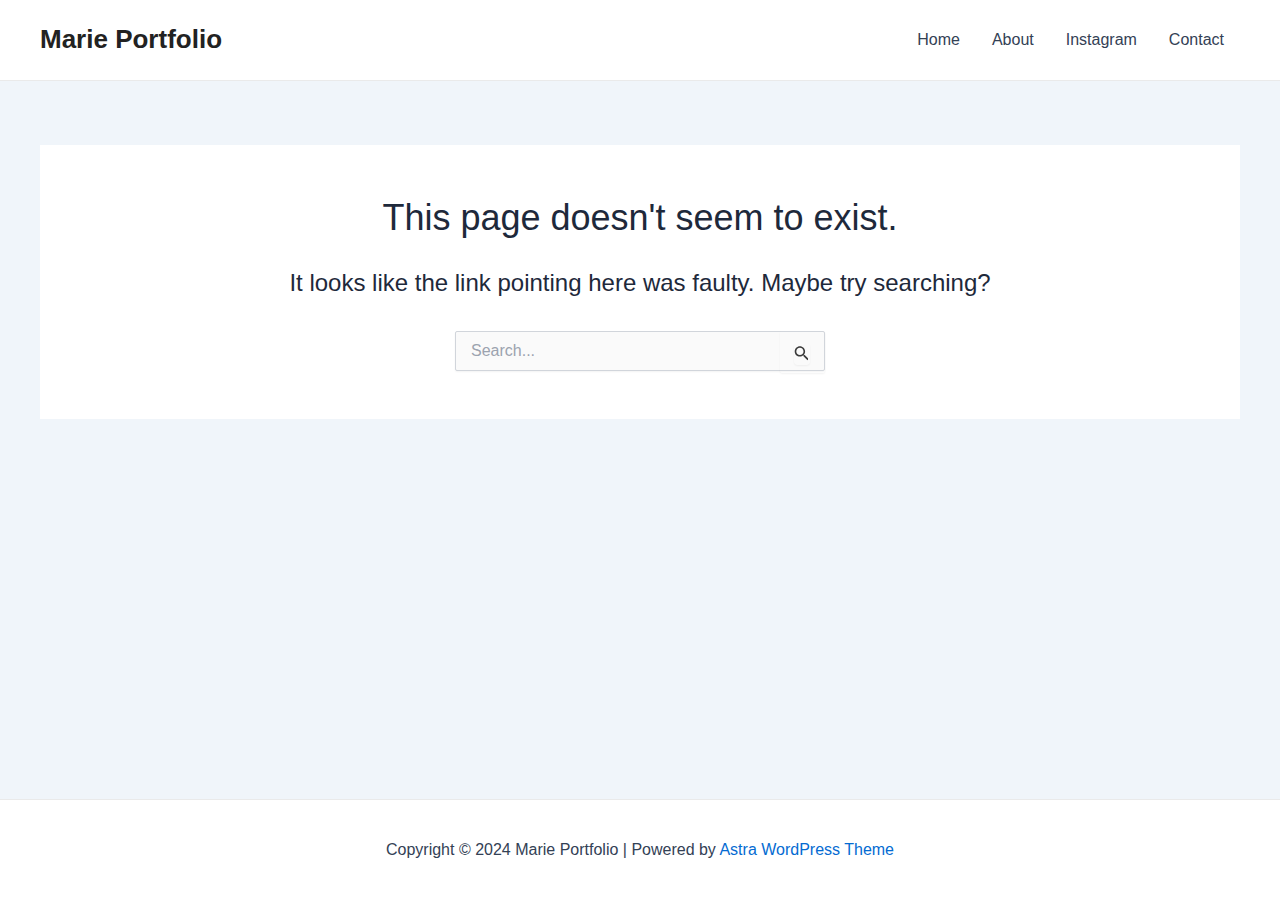
==== 404/index.html @ c0775742 "initial commit" ====
<!DOCTYPE html>
<html lang="en-US">
<head>
<meta charset="UTF-8">
<meta name="viewport" content="width=device-width, initial-scale=1">
	 <link rel="profile" href="https://gmpg.org/xfn/11"> 
	 <title>Page not found &#8211; Marie Portfolio</title>
<meta name="robots" content="noindex, nofollow">
<link rel="alternate" type="application/rss+xml" title="Marie Portfolio &raquo; Feed" href="/feed/">
<link rel="alternate" type="application/rss+xml" title="Marie Portfolio &raquo; Comments Feed" href="/comments/feed/">
<script>
window._wpemojiSettings = {"baseUrl":"https:\/\/s.w.org\/images\/core\/emoji\/15.0.3\/72x72\/","ext":".png","svgUrl":"https:\/\/s.w.org\/images\/core\/emoji\/15.0.3\/svg\/","svgExt":".svg","source":{"concatemoji":"\/wp-includes\/js\/wp-emoji-release.min.js?ver=6.6.1"}};
/*! This file is auto-generated */
!function(i,n){var o,s,e;function c(e){try{var t={supportTests:e,timestamp:(new Date).valueOf()};sessionStorage.setItem(o,JSON.stringify(t))}catch(e){}}function p(e,t,n){e.clearRect(0,0,e.canvas.width,e.canvas.height),e.fillText(t,0,0);var t=new Uint32Array(e.getImageData(0,0,e.canvas.width,e.canvas.height).data),r=(e.clearRect(0,0,e.canvas.width,e.canvas.height),e.fillText(n,0,0),new Uint32Array(e.getImageData(0,0,e.canvas.width,e.canvas.height).data));return t.every(function(e,t){return e===r[t]})}function u(e,t,n){switch(t){case"flag":return n(e,"🏳️‍⚧️","🏳️​⚧️")?!1:!n(e,"🇺🇳","🇺​🇳")&&!n(e,"🏴󠁧󠁢󠁥󠁮󠁧󠁿","🏴​󠁧​󠁢​󠁥​󠁮​󠁧​󠁿");case"emoji":return!n(e,"🐦‍⬛","🐦​⬛")}return!1}function f(e,t,n){var r="undefined"!=typeof WorkerGlobalScope&&self instanceof WorkerGlobalScope?new OffscreenCanvas(300,150):i.createElement("canvas"),a=r.getContext("2d",{willReadFrequently:!0}),o=(a.textBaseline="top",a.font="600 32px Arial",{});return e.forEach(function(e){o[e]=t(a,e,n)}),o}function t(e){var t=i.createElement("script");t.src=e,t.defer=!0,i.head.appendChild(t)}"undefined"!=typeof Promise&&(o="wpEmojiSettingsSupports",s=["flag","emoji"],n.supports={everything:!0,everythingExceptFlag:!0},e=new Promise(function(e){i.addEventListener("DOMContentLoaded",e,{once:!0})}),new Promise(function(t){var n=function(){try{var e=JSON.parse(sessionStorage.getItem(o));if("object"==typeof e&&"number"==typeof e.timestamp&&(new Date).valueOf()<e.timestamp+604800&&"object"==typeof e.supportTests)return e.supportTests}catch(e){}return null}();if(!n){if("undefined"!=typeof Worker&&"undefined"!=typeof OffscreenCanvas&&"undefined"!=typeof URL&&URL.createObjectURL&&"undefined"!=typeof Blob)try{var e="postMessage("+f.toString()+"("+[JSON.stringify(s),u.toString(),p.toString()].join(",")+"));",r=new Blob([e],{type:"text/javascript"}),a=new Worker(URL.createObjectURL(r),{name:"wpTestEmojiSupports"});return void(a.onmessage=function(e){c(n=e.data),a.terminate(),t(n)})}catch(e){}c(n=f(s,u,p))}t(n)}).then(function(e){for(var t in e)n.supports[t]=e[t],n.supports.everything=n.supports.everything&&n.supports[t],"flag"!==t&&(n.supports.everythingExceptFlag=n.supports.everythingExceptFlag&&n.supports[t]);n.supports.everythingExceptFlag=n.supports.everythingExceptFlag&&!n.supports.flag,n.DOMReady=!1,n.readyCallback=function(){n.DOMReady=!0}}).then(function(){return e}).then(function(){var e;n.supports.everything||(n.readyCallback(),(e=n.source||{}).concatemoji?t(e.concatemoji):e.wpemoji&&e.twemoji&&(t(e.twemoji),t(e.wpemoji)))}))}((window,document),window._wpemojiSettings);
</script>
<link rel="stylesheet" id="astra-theme-css-css" href="/wp-content/themes/astra/assets/css/minified/main.min.css?ver=4.8.0" media="all">
<style id="astra-theme-css-inline-css">:root{--ast-post-nav-space:0;--ast-container-default-xlg-padding:2.5em;--ast-container-default-lg-padding:2.5em;--ast-container-default-slg-padding:2em;--ast-container-default-md-padding:2.5em;--ast-container-default-sm-padding:2.5em;--ast-container-default-xs-padding:2.4em;--ast-container-default-xxs-padding:1.8em;--ast-code-block-background:#ECEFF3;--ast-comment-inputs-background:#F9FAFB;--ast-normal-container-width:1200px;--ast-narrow-container-width:750px;--ast-blog-title-font-weight:600;--ast-blog-meta-weight:600;}html{font-size:100%;}a{color:var(--ast-global-color-0);}a:hover,a:focus{color:var(--ast-global-color-1);}body,button,input,select,textarea,.ast-button,.ast-custom-button{font-family:-apple-system,BlinkMacSystemFont,Segoe UI,Roboto,Oxygen-Sans,Ubuntu,Cantarell,Helvetica Neue,sans-serif;font-weight:400;font-size:16px;font-size:1rem;line-height:var(--ast-body-line-height,1.65);}blockquote{color:var(--ast-global-color-3);}h1,.entry-content h1,h2,.entry-content h2,h3,.entry-content h3,h4,.entry-content h4,h5,.entry-content h5,h6,.entry-content h6,.site-title,.site-title a{font-weight:600;}.site-title{font-size:26px;font-size:1.625rem;display:block;}.site-header .site-description{font-size:15px;font-size:0.9375rem;display:none;}.entry-title{font-size:20px;font-size:1.25rem;}.ast-blog-single-element.ast-taxonomy-container a{font-size:14px;font-size:0.875rem;}.ast-blog-meta-container{font-size:13px;font-size:0.8125rem;}.archive .ast-article-post .ast-article-inner,.blog .ast-article-post .ast-article-inner,.archive .ast-article-post .ast-article-inner:hover,.blog .ast-article-post .ast-article-inner:hover{border-top-left-radius:6px;border-top-right-radius:6px;border-bottom-right-radius:6px;border-bottom-left-radius:6px;overflow:hidden;}h1,.entry-content h1{font-size:36px;font-size:2.25rem;font-weight:600;line-height:1.4em;}h2,.entry-content h2{font-size:30px;font-size:1.875rem;font-weight:600;line-height:1.3em;}h3,.entry-content h3{font-size:24px;font-size:1.5rem;font-weight:600;line-height:1.3em;}h4,.entry-content h4{font-size:20px;font-size:1.25rem;line-height:1.2em;font-weight:600;}h5,.entry-content h5{font-size:18px;font-size:1.125rem;line-height:1.2em;font-weight:600;}h6,.entry-content h6{font-size:16px;font-size:1rem;line-height:1.25em;font-weight:600;}::selection{background-color:var(--ast-global-color-0);color:#ffffff;}body,h1,.entry-title a,.entry-content h1,h2,.entry-content h2,h3,.entry-content h3,h4,.entry-content h4,h5,.entry-content h5,h6,.entry-content h6{color:var(--ast-global-color-3);}.tagcloud a:hover,.tagcloud a:focus,.tagcloud a.current-item{color:#ffffff;border-color:var(--ast-global-color-0);background-color:var(--ast-global-color-0);}input:focus,input[type="text"]:focus,input[type="email"]:focus,input[type="url"]:focus,input[type="password"]:focus,input[type="reset"]:focus,input[type="search"]:focus,textarea:focus{border-color:var(--ast-global-color-0);}input[type="radio"]:checked,input[type=reset],input[type="checkbox"]:checked,input[type="checkbox"]:hover:checked,input[type="checkbox"]:focus:checked,input[type=range]::-webkit-slider-thumb{border-color:var(--ast-global-color-0);background-color:var(--ast-global-color-0);box-shadow:none;}.site-footer a:hover + .post-count,.site-footer a:focus + .post-count{background:var(--ast-global-color-0);border-color:var(--ast-global-color-0);}.single .nav-links .nav-previous,.single .nav-links .nav-next{color:var(--ast-global-color-0);}.entry-meta,.entry-meta *{line-height:1.45;color:var(--ast-global-color-0);font-weight:600;}.entry-meta a:not(.ast-button):hover,.entry-meta a:not(.ast-button):hover *,.entry-meta a:not(.ast-button):focus,.entry-meta a:not(.ast-button):focus *,.page-links > .page-link,.page-links .page-link:hover,.post-navigation a:hover{color:var(--ast-global-color-1);}#cat option,.secondary .calendar_wrap thead a,.secondary .calendar_wrap thead a:visited{color:var(--ast-global-color-0);}.secondary .calendar_wrap #today,.ast-progress-val span{background:var(--ast-global-color-0);}.secondary a:hover + .post-count,.secondary a:focus + .post-count{background:var(--ast-global-color-0);border-color:var(--ast-global-color-0);}.calendar_wrap #today > a{color:#ffffff;}.page-links .page-link,.single .post-navigation a{color:var(--ast-global-color-3);}.ast-search-menu-icon .search-form button.search-submit{padding:0 4px;}.ast-search-menu-icon form.search-form{padding-right:0;}.ast-search-menu-icon.slide-search input.search-field{width:0;}.ast-header-search .ast-search-menu-icon.ast-dropdown-active .search-form,.ast-header-search .ast-search-menu-icon.ast-dropdown-active .search-field:focus{transition:all 0.2s;}.search-form input.search-field:focus{outline:none;}.ast-search-menu-icon .search-form button.search-submit:focus,.ast-theme-transparent-header .ast-header-search .ast-dropdown-active .ast-icon,.ast-theme-transparent-header .ast-inline-search .search-field:focus .ast-icon{color:var(--ast-global-color-1);}.ast-header-search .slide-search .search-form{border:2px solid var(--ast-global-color-0);}.ast-header-search .slide-search .search-field{background-color:#fff;}.ast-archive-title{color:var(--ast-global-color-2);}.widget-title{font-size:22px;font-size:1.375rem;color:var(--ast-global-color-2);}.ast-single-post .entry-content a,.ast-comment-content a:not(.ast-comment-edit-reply-wrap a){text-decoration:underline;}.ast-single-post .elementor-button-wrapper .elementor-button,.ast-single-post .entry-content .uagb-tab a,.ast-single-post .entry-content .uagb-ifb-cta a,.ast-single-post .entry-content .uabb-module-content a,.ast-single-post .entry-content .uagb-post-grid a,.ast-single-post .entry-content .uagb-timeline a,.ast-single-post .entry-content .uagb-toc__wrap a,.ast-single-post .entry-content .uagb-taxomony-box a,.ast-single-post .entry-content .woocommerce a,.entry-content .wp-block-latest-posts > li > a,.ast-single-post .entry-content .wp-block-file__button,li.ast-post-filter-single,.ast-single-post .ast-comment-content .comment-reply-link,.ast-single-post .ast-comment-content .comment-edit-link{text-decoration:none;}.ast-search-menu-icon.slide-search a:focus-visible:focus-visible,.astra-search-icon:focus-visible,#close:focus-visible,a:focus-visible,.ast-menu-toggle:focus-visible,.site .skip-link:focus-visible,.wp-block-loginout input:focus-visible,.wp-block-search.wp-block-search__button-inside .wp-block-search__inside-wrapper,.ast-header-navigation-arrow:focus-visible,.woocommerce .wc-proceed-to-checkout > .checkout-button:focus-visible,.woocommerce .woocommerce-MyAccount-navigation ul li a:focus-visible,.ast-orders-table__row .ast-orders-table__cell:focus-visible,.woocommerce .woocommerce-order-details .order-again > .button:focus-visible,.woocommerce .woocommerce-message a.button.wc-forward:focus-visible,.woocommerce #minus_qty:focus-visible,.woocommerce #plus_qty:focus-visible,a#ast-apply-coupon:focus-visible,.woocommerce .woocommerce-info a:focus-visible,.woocommerce .astra-shop-summary-wrap a:focus-visible,.woocommerce a.wc-forward:focus-visible,#ast-apply-coupon:focus-visible,.woocommerce-js .woocommerce-mini-cart-item a.remove:focus-visible,#close:focus-visible,.button.search-submit:focus-visible,#search_submit:focus,.normal-search:focus-visible,.ast-header-account-wrap:focus-visible,.woocommerce .ast-on-card-button.ast-quick-view-trigger:focus{outline-style:dotted;outline-color:inherit;outline-width:thin;}input:focus,input[type="text"]:focus,input[type="email"]:focus,input[type="url"]:focus,input[type="password"]:focus,input[type="reset"]:focus,input[type="search"]:focus,input[type="number"]:focus,textarea:focus,.wp-block-search__input:focus,[data-section="section-header-mobile-trigger"] .ast-button-wrap .ast-mobile-menu-trigger-minimal:focus,.ast-mobile-popup-drawer.active .menu-toggle-close:focus,.woocommerce-ordering select.orderby:focus,#ast-scroll-top:focus,#coupon_code:focus,.woocommerce-page #comment:focus,.woocommerce #reviews #respond input#submit:focus,.woocommerce a.add_to_cart_button:focus,.woocommerce .button.single_add_to_cart_button:focus,.woocommerce .woocommerce-cart-form button:focus,.woocommerce .woocommerce-cart-form__cart-item .quantity .qty:focus,.woocommerce .woocommerce-billing-fields .woocommerce-billing-fields__field-wrapper .woocommerce-input-wrapper > .input-text:focus,.woocommerce #order_comments:focus,.woocommerce #place_order:focus,.woocommerce .woocommerce-address-fields .woocommerce-address-fields__field-wrapper .woocommerce-input-wrapper > .input-text:focus,.woocommerce .woocommerce-MyAccount-content form button:focus,.woocommerce .woocommerce-MyAccount-content .woocommerce-EditAccountForm .woocommerce-form-row .woocommerce-Input.input-text:focus,.woocommerce .ast-woocommerce-container .woocommerce-pagination ul.page-numbers li a:focus,body #content .woocommerce form .form-row .select2-container--default .select2-selection--single:focus,#ast-coupon-code:focus,.woocommerce.woocommerce-js .quantity input[type=number]:focus,.woocommerce-js .woocommerce-mini-cart-item .quantity input[type=number]:focus,.woocommerce p#ast-coupon-trigger:focus{border-style:dotted;border-color:inherit;border-width:thin;}input{outline:none;}.ast-logo-title-inline .site-logo-img{padding-right:1em;}body .ast-oembed-container *{position:absolute;top:0;width:100%;height:100%;left:0;}body .wp-block-embed-pocket-casts .ast-oembed-container *{position:unset;}.ast-single-post-featured-section + article {margin-top: 2em;}.site-content .ast-single-post-featured-section img {width: 100%;overflow: hidden;object-fit: cover;}.ast-separate-container .site-content .ast-single-post-featured-section + article {margin-top: -80px;z-index: 9;position: relative;border-radius: 4px;}@media (min-width: 922px) {.ast-no-sidebar .site-content .ast-article-image-container--wide {margin-left: -120px;margin-right: -120px;max-width: unset;width: unset;}.ast-left-sidebar .site-content .ast-article-image-container--wide,.ast-right-sidebar .site-content .ast-article-image-container--wide {margin-left: -10px;margin-right: -10px;}.site-content .ast-article-image-container--full {margin-left: calc( -50vw + 50%);margin-right: calc( -50vw + 50%);max-width: 100vw;width: 100vw;}.ast-left-sidebar .site-content .ast-article-image-container--full,.ast-right-sidebar .site-content .ast-article-image-container--full {margin-left: -10px;margin-right: -10px;max-width: inherit;width: auto;}}.site > .ast-single-related-posts-container {margin-top: 0;}@media (min-width: 922px) {.ast-desktop .ast-container--narrow {max-width: var(--ast-narrow-container-width);margin: 0 auto;}}input[type="text"],input[type="number"],input[type="email"],input[type="url"],input[type="password"],input[type="search"],input[type=reset],input[type=tel],input[type=date],select,textarea{font-size:16px;font-style:normal;font-weight:400;line-height:24px;width:100%;padding:12px 16px;border-radius:4px;box-shadow:0px 1px 2px 0px rgba(0,0,0,0.05);color:var(--ast-form-input-text,#475569);}input[type="text"],input[type="number"],input[type="email"],input[type="url"],input[type="password"],input[type="search"],input[type=reset],input[type=tel],input[type=date],select{height:40px;}input[type="date"]{border-width:1px;border-style:solid;border-color:var(--ast-border-color);}input[type="text"]:focus,input[type="number"]:focus,input[type="email"]:focus,input[type="url"]:focus,input[type="password"]:focus,input[type="search"]:focus,input[type=reset]:focus,input[type="tel"]:focus,input[type="date"]:focus,select:focus,textarea:focus{border-color:#046BD2;box-shadow:none;outline:none;color:var(--ast-form-input-focus-text,#475569);}label,legend{color:#111827;font-size:14px;font-style:normal;font-weight:500;line-height:20px;}select{padding:6px 10px;}fieldset{padding:30px;border-radius:4px;}button,.ast-button,.button,input[type="button"],input[type="reset"],input[type="submit"]{border-radius:4px;box-shadow:0px 1px 2px 0px rgba(0,0,0,0.05);}:root{--ast-comment-inputs-background:#FFF;}::placeholder{color:var(--ast-form-field-color,#9CA3AF);}::-ms-input-placeholder{color:var(--ast-form-field-color,#9CA3AF);}@media (max-width:921.9px){#ast-desktop-header{display:none;}}@media (min-width:922px){#ast-mobile-header{display:none;}}.wp-block-buttons.aligncenter{justify-content:center;}.wp-block-button.is-style-outline .wp-block-button__link{border-color:var(--ast-global-color-0);}div.wp-block-button.is-style-outline > .wp-block-button__link:not(.has-text-color),div.wp-block-button.wp-block-button__link.is-style-outline:not(.has-text-color){color:var(--ast-global-color-0);}.wp-block-button.is-style-outline .wp-block-button__link:hover,.wp-block-buttons .wp-block-button.is-style-outline .wp-block-button__link:focus,.wp-block-buttons .wp-block-button.is-style-outline > .wp-block-button__link:not(.has-text-color):hover,.wp-block-buttons .wp-block-button.wp-block-button__link.is-style-outline:not(.has-text-color):hover{color:#ffffff;background-color:var(--ast-global-color-1);border-color:var(--ast-global-color-1);}.post-page-numbers.current .page-link,.ast-pagination .page-numbers.current{color:#ffffff;border-color:var(--ast-global-color-0);background-color:var(--ast-global-color-0);}.wp-block-buttons .wp-block-button.is-style-outline .wp-block-button__link.wp-element-button,.ast-outline-button,.wp-block-uagb-buttons-child .uagb-buttons-repeater.ast-outline-button{border-color:var(--ast-global-color-0);border-top-width:2px;border-right-width:2px;border-bottom-width:2px;border-left-width:2px;font-family:inherit;font-weight:500;font-size:16px;font-size:1rem;line-height:1em;padding-top:13px;padding-right:30px;padding-bottom:13px;padding-left:30px;}.wp-block-buttons .wp-block-button.is-style-outline > .wp-block-button__link:not(.has-text-color),.wp-block-buttons .wp-block-button.wp-block-button__link.is-style-outline:not(.has-text-color),.ast-outline-button{color:var(--ast-global-color-0);}.wp-block-button.is-style-outline .wp-block-button__link:hover,.wp-block-buttons .wp-block-button.is-style-outline .wp-block-button__link:focus,.wp-block-buttons .wp-block-button.is-style-outline > .wp-block-button__link:not(.has-text-color):hover,.wp-block-buttons .wp-block-button.wp-block-button__link.is-style-outline:not(.has-text-color):hover,.ast-outline-button:hover,.ast-outline-button:focus,.wp-block-uagb-buttons-child .uagb-buttons-repeater.ast-outline-button:hover,.wp-block-uagb-buttons-child .uagb-buttons-repeater.ast-outline-button:focus{color:#ffffff;background-color:var(--ast-global-color-1);border-color:var(--ast-global-color-1);}.ast-single-post .entry-content a.ast-outline-button,.ast-single-post .entry-content .is-style-outline>.wp-block-button__link{text-decoration:none;}.wp-block-button .wp-block-button__link.wp-element-button.is-style-outline:not(.has-background),.wp-block-button.is-style-outline>.wp-block-button__link.wp-element-button:not(.has-background),.ast-outline-button{background-color:transparent;}.uagb-buttons-repeater.ast-outline-button{border-radius:9999px;}@media (max-width:921px){.wp-block-buttons .wp-block-button.is-style-outline .wp-block-button__link.wp-element-button,.ast-outline-button,.wp-block-uagb-buttons-child .uagb-buttons-repeater.ast-outline-button{padding-top:12px;padding-right:28px;padding-bottom:12px;padding-left:28px;}}@media (max-width:544px){.wp-block-buttons .wp-block-button.is-style-outline .wp-block-button__link.wp-element-button,.ast-outline-button,.wp-block-uagb-buttons-child .uagb-buttons-repeater.ast-outline-button{padding-top:10px;padding-right:24px;padding-bottom:10px;padding-left:24px;}}.entry-content[ast-blocks-layout] > figure{margin-bottom:1em;}h1.widget-title{font-weight:600;}h2.widget-title{font-weight:600;}h3.widget-title{font-weight:600;}#page{display:flex;flex-direction:column;min-height:100vh;}.ast-404-layout-1 h1.page-title{color:var(--ast-global-color-2);}.single .post-navigation a{line-height:1em;height:inherit;}.error-404 .page-sub-title{font-size:1.5rem;font-weight:inherit;}.search .site-content .content-area .search-form{margin-bottom:0;}#page .site-content{flex-grow:1;}.widget{margin-bottom:1.25em;}#secondary li{line-height:1.5em;}#secondary .wp-block-group h2{margin-bottom:0.7em;}#secondary h2{font-size:1.7rem;}.ast-separate-container .ast-article-post,.ast-separate-container .ast-article-single,.ast-separate-container .comment-respond{padding:3em;}.ast-separate-container .ast-article-single .ast-article-single{padding:0;}.ast-article-single .wp-block-post-template-is-layout-grid{padding-left:0;}.ast-separate-container .comments-title,.ast-narrow-container .comments-title{padding:1.5em 2em;}.ast-page-builder-template .comment-form-textarea,.ast-comment-formwrap .ast-grid-common-col{padding:0;}.ast-comment-formwrap{padding:0;display:inline-flex;column-gap:20px;width:100%;margin-left:0;margin-right:0;}.comments-area textarea#comment:focus,.comments-area textarea#comment:active,.comments-area .ast-comment-formwrap input[type="text"]:focus,.comments-area .ast-comment-formwrap input[type="text"]:active {box-shadow:none;outline:none;}.archive.ast-page-builder-template .entry-header{margin-top:2em;}.ast-page-builder-template .ast-comment-formwrap{width:100%;}.entry-title{margin-bottom:0.6em;}.ast-archive-description p{font-size:inherit;font-weight:inherit;line-height:inherit;}.ast-separate-container .ast-comment-list li.depth-1,.hentry{margin-bottom:1.5em;}.site-content section.ast-archive-description{margin-bottom:2em;}@media (min-width:921px){.ast-left-sidebar.ast-page-builder-template #secondary,.archive.ast-right-sidebar.ast-page-builder-template .site-main{padding-left:20px;padding-right:20px;}}@media (max-width:544px){.ast-comment-formwrap.ast-row{column-gap:10px;display:inline-block;}#ast-commentform .ast-grid-common-col{position:relative;width:100%;}}@media (min-width:1201px){.ast-separate-container .ast-article-post,.ast-separate-container .ast-article-single,.ast-separate-container .ast-author-box,.ast-separate-container .ast-404-layout-1,.ast-separate-container .no-results{padding:3em;}}@media (max-width:921px){.ast-separate-container #primary,.ast-separate-container #secondary{padding:1.5em 0;}#primary,#secondary{padding:1.5em 0;margin:0;}.ast-left-sidebar #content > .ast-container{display:flex;flex-direction:column-reverse;width:100%;}}@media (min-width:922px){.ast-separate-container.ast-right-sidebar #primary,.ast-separate-container.ast-left-sidebar #primary{border:0;}.search-no-results.ast-separate-container #primary{margin-bottom:4em;}}.ast-404-layout-1 .ast-404-text{font-size:200px;font-size:12.5rem;}@media (min-width:922px){.error404.ast-separate-container #primary{margin-bottom:4em;}}@media (max-width:920px){.ast-404-layout-1 .ast-404-text{font-size:100px;font-size:6.25rem;}}.wp-block-button .wp-block-button__link{color:#ffffff;}.wp-block-button .wp-block-button__link:hover,.wp-block-button .wp-block-button__link:focus{color:#ffffff;background-color:var(--ast-global-color-1);border-color:var(--ast-global-color-1);}.elementor-widget-heading h1.elementor-heading-title{line-height:1.4em;}.elementor-widget-heading h2.elementor-heading-title{line-height:1.3em;}.elementor-widget-heading h3.elementor-heading-title{line-height:1.3em;}.elementor-widget-heading h4.elementor-heading-title{line-height:1.2em;}.elementor-widget-heading h5.elementor-heading-title{line-height:1.2em;}.elementor-widget-heading h6.elementor-heading-title{line-height:1.25em;}.wp-block-button .wp-block-button__link,.wp-block-search .wp-block-search__button,body .wp-block-file .wp-block-file__button{border-color:var(--ast-global-color-0);background-color:var(--ast-global-color-0);color:#ffffff;font-family:inherit;font-weight:500;line-height:1em;font-size:16px;font-size:1rem;padding-top:15px;padding-right:30px;padding-bottom:15px;padding-left:30px;}.ast-single-post .entry-content .wp-block-button .wp-block-button__link,.ast-single-post .entry-content .wp-block-search .wp-block-search__button,body .entry-content .wp-block-file .wp-block-file__button{text-decoration:none;}@media (max-width:921px){.wp-block-button .wp-block-button__link,.wp-block-search .wp-block-search__button,body .wp-block-file .wp-block-file__button{padding-top:14px;padding-right:28px;padding-bottom:14px;padding-left:28px;}}@media (max-width:544px){.wp-block-button .wp-block-button__link,.wp-block-search .wp-block-search__button,body .wp-block-file .wp-block-file__button{padding-top:12px;padding-right:24px;padding-bottom:12px;padding-left:24px;}}.menu-toggle,button,.ast-button,.ast-custom-button,.button,input#submit,input[type="button"],input[type="submit"],input[type="reset"],#comments .submit,.search .search-submit,form[CLASS*="wp-block-search__"].wp-block-search .wp-block-search__inside-wrapper .wp-block-search__button,body .wp-block-file .wp-block-file__button,.search .search-submit,.woocommerce-js a.button,.woocommerce button.button,.woocommerce .woocommerce-message a.button,.woocommerce #respond input#submit.alt,.woocommerce input.button.alt,.woocommerce input.button,.woocommerce input.button:disabled,.woocommerce input.button:disabled[disabled],.woocommerce input.button:disabled:hover,.woocommerce input.button:disabled[disabled]:hover,.woocommerce #respond input#submit,.woocommerce button.button.alt.disabled,.wc-block-grid__products .wc-block-grid__product .wp-block-button__link,.wc-block-grid__product-onsale,[CLASS*="wc-block"] button,.woocommerce-js .astra-cart-drawer .astra-cart-drawer-content .woocommerce-mini-cart__buttons .button:not(.checkout):not(.ast-continue-shopping),.woocommerce-js .astra-cart-drawer .astra-cart-drawer-content .woocommerce-mini-cart__buttons a.checkout,.woocommerce button.button.alt.disabled.wc-variation-selection-needed,[CLASS*="wc-block"] .wc-block-components-button{border-style:solid;border-top-width:0;border-right-width:0;border-left-width:0;border-bottom-width:0;color:#ffffff;border-color:var(--ast-global-color-0);background-color:var(--ast-global-color-0);padding-top:15px;padding-right:30px;padding-bottom:15px;padding-left:30px;font-family:inherit;font-weight:500;font-size:16px;font-size:1rem;line-height:1em;}button:focus,.menu-toggle:hover,button:hover,.ast-button:hover,.ast-custom-button:hover .button:hover,.ast-custom-button:hover ,input[type=reset]:hover,input[type=reset]:focus,input#submit:hover,input#submit:focus,input[type="button"]:hover,input[type="button"]:focus,input[type="submit"]:hover,input[type="submit"]:focus,form[CLASS*="wp-block-search__"].wp-block-search .wp-block-search__inside-wrapper .wp-block-search__button:hover,form[CLASS*="wp-block-search__"].wp-block-search .wp-block-search__inside-wrapper .wp-block-search__button:focus,body .wp-block-file .wp-block-file__button:hover,body .wp-block-file .wp-block-file__button:focus,.woocommerce-js a.button:hover,.woocommerce button.button:hover,.woocommerce .woocommerce-message a.button:hover,.woocommerce #respond input#submit:hover,.woocommerce #respond input#submit.alt:hover,.woocommerce input.button.alt:hover,.woocommerce input.button:hover,.woocommerce button.button.alt.disabled:hover,.wc-block-grid__products .wc-block-grid__product .wp-block-button__link:hover,[CLASS*="wc-block"] button:hover,.woocommerce-js .astra-cart-drawer .astra-cart-drawer-content .woocommerce-mini-cart__buttons .button:not(.checkout):not(.ast-continue-shopping):hover,.woocommerce-js .astra-cart-drawer .astra-cart-drawer-content .woocommerce-mini-cart__buttons a.checkout:hover,.woocommerce button.button.alt.disabled.wc-variation-selection-needed:hover,[CLASS*="wc-block"] .wc-block-components-button:hover,[CLASS*="wc-block"] .wc-block-components-button:focus{color:#ffffff;background-color:var(--ast-global-color-1);border-color:var(--ast-global-color-1);}form[CLASS*="wp-block-search__"].wp-block-search .wp-block-search__inside-wrapper .wp-block-search__button.has-icon{padding-top:calc(15px - 3px);padding-right:calc(30px - 3px);padding-bottom:calc(15px - 3px);padding-left:calc(30px - 3px);}@media (max-width:921px){.menu-toggle,button,.ast-button,.ast-custom-button,.button,input#submit,input[type="button"],input[type="submit"],input[type="reset"],#comments .submit,.search .search-submit,form[CLASS*="wp-block-search__"].wp-block-search .wp-block-search__inside-wrapper .wp-block-search__button,body .wp-block-file .wp-block-file__button,.search .search-submit,.woocommerce-js a.button,.woocommerce button.button,.woocommerce .woocommerce-message a.button,.woocommerce #respond input#submit.alt,.woocommerce input.button.alt,.woocommerce input.button,.woocommerce input.button:disabled,.woocommerce input.button:disabled[disabled],.woocommerce input.button:disabled:hover,.woocommerce input.button:disabled[disabled]:hover,.woocommerce #respond input#submit,.woocommerce button.button.alt.disabled,.wc-block-grid__products .wc-block-grid__product .wp-block-button__link,.wc-block-grid__product-onsale,[CLASS*="wc-block"] button,.woocommerce-js .astra-cart-drawer .astra-cart-drawer-content .woocommerce-mini-cart__buttons .button:not(.checkout):not(.ast-continue-shopping),.woocommerce-js .astra-cart-drawer .astra-cart-drawer-content .woocommerce-mini-cart__buttons a.checkout,.woocommerce button.button.alt.disabled.wc-variation-selection-needed,[CLASS*="wc-block"] .wc-block-components-button{padding-top:14px;padding-right:28px;padding-bottom:14px;padding-left:28px;}}@media (max-width:544px){.menu-toggle,button,.ast-button,.ast-custom-button,.button,input#submit,input[type="button"],input[type="submit"],input[type="reset"],#comments .submit,.search .search-submit,form[CLASS*="wp-block-search__"].wp-block-search .wp-block-search__inside-wrapper .wp-block-search__button,body .wp-block-file .wp-block-file__button,.search .search-submit,.woocommerce-js a.button,.woocommerce button.button,.woocommerce .woocommerce-message a.button,.woocommerce #respond input#submit.alt,.woocommerce input.button.alt,.woocommerce input.button,.woocommerce input.button:disabled,.woocommerce input.button:disabled[disabled],.woocommerce input.button:disabled:hover,.woocommerce input.button:disabled[disabled]:hover,.woocommerce #respond input#submit,.woocommerce button.button.alt.disabled,.wc-block-grid__products .wc-block-grid__product .wp-block-button__link,.wc-block-grid__product-onsale,[CLASS*="wc-block"] button,.woocommerce-js .astra-cart-drawer .astra-cart-drawer-content .woocommerce-mini-cart__buttons .button:not(.checkout):not(.ast-continue-shopping),.woocommerce-js .astra-cart-drawer .astra-cart-drawer-content .woocommerce-mini-cart__buttons a.checkout,.woocommerce button.button.alt.disabled.wc-variation-selection-needed,[CLASS*="wc-block"] .wc-block-components-button{padding-top:12px;padding-right:24px;padding-bottom:12px;padding-left:24px;}}@media (max-width:921px){.ast-mobile-header-stack .main-header-bar .ast-search-menu-icon{display:inline-block;}.ast-header-break-point.ast-header-custom-item-outside .ast-mobile-header-stack .main-header-bar .ast-search-icon{margin:0;}.ast-comment-avatar-wrap img{max-width:2.5em;}.ast-comment-meta{padding:0 1.8888em 1.3333em;}}@media (min-width:544px){.ast-container{max-width:100%;}}@media (max-width:544px){.ast-separate-container .ast-article-post,.ast-separate-container .ast-article-single,.ast-separate-container .comments-title,.ast-separate-container .ast-archive-description{padding:1.5em 1em;}.ast-separate-container #content .ast-container{padding-left:0.54em;padding-right:0.54em;}.ast-separate-container .ast-comment-list .bypostauthor{padding:.5em;}.ast-search-menu-icon.ast-dropdown-active .search-field{width:170px;}} #ast-mobile-header .ast-site-header-cart-li a{pointer-events:none;}.ast-separate-container{background-color:var(--ast-global-color-4);}@media (max-width:921px){.site-title{display:block;}.site-header .site-description{display:none;}h1,.entry-content h1{font-size:30px;}h2,.entry-content h2{font-size:25px;}h3,.entry-content h3{font-size:20px;}}@media (max-width:544px){.site-title{display:block;}.site-header .site-description{display:none;}h1,.entry-content h1{font-size:30px;}h2,.entry-content h2{font-size:25px;}h3,.entry-content h3{font-size:20px;}}@media (max-width:921px){html{font-size:91.2%;}}@media (max-width:544px){html{font-size:91.2%;}}@media (min-width:922px){.ast-container{max-width:1240px;}}@media (min-width:922px){.site-content .ast-container{display:flex;}}@media (max-width:921px){.site-content .ast-container{flex-direction:column;}}@media (min-width:922px){.main-header-menu .sub-menu .menu-item.ast-left-align-sub-menu:hover > .sub-menu,.main-header-menu .sub-menu .menu-item.ast-left-align-sub-menu.focus > .sub-menu{margin-left:-0px;}}.entry-content li > p{margin-bottom:0;}.site .comments-area{padding-bottom:2em;margin-top:2em;}.wp-block-file {display: flex;align-items: center;flex-wrap: wrap;justify-content: space-between;}.wp-block-pullquote {border: none;}.wp-block-pullquote blockquote::before {content: "\201D";font-family: "Helvetica",sans-serif;display: flex;transform: rotate( 180deg );font-size: 6rem;font-style: normal;line-height: 1;font-weight: bold;align-items: center;justify-content: center;}.has-text-align-right > blockquote::before {justify-content: flex-start;}.has-text-align-left > blockquote::before {justify-content: flex-end;}figure.wp-block-pullquote.is-style-solid-color blockquote {max-width: 100%;text-align: inherit;}html body {--wp--custom--ast-default-block-top-padding: 3em;--wp--custom--ast-default-block-right-padding: 3em;--wp--custom--ast-default-block-bottom-padding: 3em;--wp--custom--ast-default-block-left-padding: 3em;--wp--custom--ast-container-width: 1200px;--wp--custom--ast-content-width-size: 1200px;--wp--custom--ast-wide-width-size: calc(1200px + var(--wp--custom--ast-default-block-left-padding) + var(--wp--custom--ast-default-block-right-padding));}.ast-narrow-container {--wp--custom--ast-content-width-size: 750px;--wp--custom--ast-wide-width-size: 750px;}@media(max-width: 921px) {html body {--wp--custom--ast-default-block-top-padding: 3em;--wp--custom--ast-default-block-right-padding: 2em;--wp--custom--ast-default-block-bottom-padding: 3em;--wp--custom--ast-default-block-left-padding: 2em;}}@media(max-width: 544px) {html body {--wp--custom--ast-default-block-top-padding: 3em;--wp--custom--ast-default-block-right-padding: 1.5em;--wp--custom--ast-default-block-bottom-padding: 3em;--wp--custom--ast-default-block-left-padding: 1.5em;}}.entry-content > .wp-block-group,.entry-content > .wp-block-cover,.entry-content > .wp-block-columns {padding-top: var(--wp--custom--ast-default-block-top-padding);padding-right: var(--wp--custom--ast-default-block-right-padding);padding-bottom: var(--wp--custom--ast-default-block-bottom-padding);padding-left: var(--wp--custom--ast-default-block-left-padding);}.ast-plain-container.ast-no-sidebar .entry-content > .alignfull,.ast-page-builder-template .ast-no-sidebar .entry-content > .alignfull {margin-left: calc( -50vw + 50%);margin-right: calc( -50vw + 50%);max-width: 100vw;width: 100vw;}.ast-plain-container.ast-no-sidebar .entry-content .alignfull .alignfull,.ast-page-builder-template.ast-no-sidebar .entry-content .alignfull .alignfull,.ast-plain-container.ast-no-sidebar .entry-content .alignfull .alignwide,.ast-page-builder-template.ast-no-sidebar .entry-content .alignfull .alignwide,.ast-plain-container.ast-no-sidebar .entry-content .alignwide .alignfull,.ast-page-builder-template.ast-no-sidebar .entry-content .alignwide .alignfull,.ast-plain-container.ast-no-sidebar .entry-content .alignwide .alignwide,.ast-page-builder-template.ast-no-sidebar .entry-content .alignwide .alignwide,.ast-plain-container.ast-no-sidebar .entry-content .wp-block-column .alignfull,.ast-page-builder-template.ast-no-sidebar .entry-content .wp-block-column .alignfull,.ast-plain-container.ast-no-sidebar .entry-content .wp-block-column .alignwide,.ast-page-builder-template.ast-no-sidebar .entry-content .wp-block-column .alignwide {margin-left: auto;margin-right: auto;width: 100%;}[ast-blocks-layout] .wp-block-separator:not(.is-style-dots) {height: 0;}[ast-blocks-layout] .wp-block-separator {margin: 20px auto;}[ast-blocks-layout] .wp-block-separator:not(.is-style-wide):not(.is-style-dots) {max-width: 100px;}[ast-blocks-layout] .wp-block-separator.has-background {padding: 0;}.entry-content[ast-blocks-layout] > * {max-width: var(--wp--custom--ast-content-width-size);margin-left: auto;margin-right: auto;}.entry-content[ast-blocks-layout] > .alignwide {max-width: var(--wp--custom--ast-wide-width-size);}.entry-content[ast-blocks-layout] .alignfull {max-width: none;}.entry-content .wp-block-columns {margin-bottom: 0;}blockquote {margin: 1.5em;border-color: rgba(0,0,0,0.05);}.wp-block-quote:not(.has-text-align-right):not(.has-text-align-center) {border-left: 5px solid rgba(0,0,0,0.05);}.has-text-align-right > blockquote,blockquote.has-text-align-right {border-right: 5px solid rgba(0,0,0,0.05);}.has-text-align-left > blockquote,blockquote.has-text-align-left {border-left: 5px solid rgba(0,0,0,0.05);}.wp-block-site-tagline,.wp-block-latest-posts .read-more {margin-top: 15px;}.wp-block-loginout p label {display: block;}.wp-block-loginout p:not(.login-remember):not(.login-submit) input {width: 100%;}.wp-block-loginout input:focus {border-color: transparent;}.wp-block-loginout input:focus {outline: thin dotted;}.entry-content .wp-block-media-text .wp-block-media-text__content {padding: 0 0 0 8%;}.entry-content .wp-block-media-text.has-media-on-the-right .wp-block-media-text__content {padding: 0 8% 0 0;}.entry-content .wp-block-media-text.has-background .wp-block-media-text__content {padding: 8%;}.entry-content .wp-block-cover:not([class*="background-color"]) .wp-block-cover__inner-container,.entry-content .wp-block-cover:not([class*="background-color"]) .wp-block-cover-image-text,.entry-content .wp-block-cover:not([class*="background-color"]) .wp-block-cover-text,.entry-content .wp-block-cover-image:not([class*="background-color"]) .wp-block-cover__inner-container,.entry-content .wp-block-cover-image:not([class*="background-color"]) .wp-block-cover-image-text,.entry-content .wp-block-cover-image:not([class*="background-color"]) .wp-block-cover-text {color: var(--ast-global-color-5);}.wp-block-loginout .login-remember input {width: 1.1rem;height: 1.1rem;margin: 0 5px 4px 0;vertical-align: middle;}.wp-block-latest-posts > li > *:first-child,.wp-block-latest-posts:not(.is-grid) > li:first-child {margin-top: 0;}.entry-content .wp-block-buttons,.entry-content .wp-block-uagb-buttons {margin-bottom: 1.5em;}.wp-block-search__inside-wrapper .wp-block-search__input {padding: 0 10px;color: var(--ast-global-color-3);background: var(--ast-global-color-5);border-color: var(--ast-border-color);}.wp-block-latest-posts .read-more {margin-bottom: 1.5em;}.wp-block-search__no-button .wp-block-search__inside-wrapper .wp-block-search__input {padding-top: 5px;padding-bottom: 5px;}.wp-block-latest-posts .wp-block-latest-posts__post-date,.wp-block-latest-posts .wp-block-latest-posts__post-author {font-size: 1rem;}.wp-block-latest-posts > li > *,.wp-block-latest-posts:not(.is-grid) > li {margin-top: 12px;margin-bottom: 12px;}.ast-page-builder-template .entry-content[ast-blocks-layout] > *,.ast-page-builder-template .entry-content[ast-blocks-layout] > .alignfull > * {max-width: none;}.ast-page-builder-template .entry-content[ast-blocks-layout] > .alignwide > * {max-width: var(--wp--custom--ast-wide-width-size);}.ast-page-builder-template .entry-content[ast-blocks-layout] > .inherit-container-width > *,.ast-page-builder-template .entry-content[ast-blocks-layout] > * > *,.entry-content[ast-blocks-layout] > .wp-block-cover .wp-block-cover__inner-container {max-width: none ;margin-left: auto;margin-right: auto;}.entry-content[ast-blocks-layout] .wp-block-cover:not(.alignleft):not(.alignright) {width: auto;}@media(max-width: 1200px) {.ast-separate-container .entry-content > .alignfull,.ast-separate-container .entry-content[ast-blocks-layout] > .alignwide,.ast-plain-container .entry-content[ast-blocks-layout] > .alignwide,.ast-plain-container .entry-content .alignfull {margin-left: calc(-1 * min(var(--ast-container-default-xlg-padding),20px)) ;margin-right: calc(-1 * min(var(--ast-container-default-xlg-padding),20px));}}@media(min-width: 1201px) {.ast-separate-container .entry-content > .alignfull {margin-left: calc(-1 * var(--ast-container-default-xlg-padding) );margin-right: calc(-1 * var(--ast-container-default-xlg-padding) );}.ast-separate-container .entry-content[ast-blocks-layout] > .alignwide,.ast-plain-container .entry-content[ast-blocks-layout] > .alignwide {margin-left: calc(-1 * var(--wp--custom--ast-default-block-left-padding) );margin-right: calc(-1 * var(--wp--custom--ast-default-block-right-padding) );}}@media(min-width: 921px) {.ast-separate-container .entry-content .wp-block-group.alignwide:not(.inherit-container-width) > :where(:not(.alignleft):not(.alignright)),.ast-plain-container .entry-content .wp-block-group.alignwide:not(.inherit-container-width) > :where(:not(.alignleft):not(.alignright)) {max-width: calc( var(--wp--custom--ast-content-width-size) + 80px );}.ast-plain-container.ast-right-sidebar .entry-content[ast-blocks-layout] .alignfull,.ast-plain-container.ast-left-sidebar .entry-content[ast-blocks-layout] .alignfull {margin-left: -60px;margin-right: -60px;}}@media(min-width: 544px) {.entry-content > .alignleft {margin-right: 20px;}.entry-content > .alignright {margin-left: 20px;}}@media (max-width:544px){.wp-block-columns .wp-block-column:not(:last-child){margin-bottom:20px;}.wp-block-latest-posts{margin:0;}}@media( max-width: 600px ) {.entry-content .wp-block-media-text .wp-block-media-text__content,.entry-content .wp-block-media-text.has-media-on-the-right .wp-block-media-text__content {padding: 8% 0 0;}.entry-content .wp-block-media-text.has-background .wp-block-media-text__content {padding: 8%;}}.ast-page-builder-template .entry-header {padding-left: 0;}.ast-narrow-container .site-content .wp-block-uagb-image--align-full .wp-block-uagb-image__figure {max-width: 100%;margin-left: auto;margin-right: auto;}.entry-content ul,.entry-content ol {padding: revert;margin: revert;padding-left: 20px;}:root .has-ast-global-color-0-color{color:var(--ast-global-color-0);}:root .has-ast-global-color-0-background-color{background-color:var(--ast-global-color-0);}:root .wp-block-button .has-ast-global-color-0-color{color:var(--ast-global-color-0);}:root .wp-block-button .has-ast-global-color-0-background-color{background-color:var(--ast-global-color-0);}:root .has-ast-global-color-1-color{color:var(--ast-global-color-1);}:root .has-ast-global-color-1-background-color{background-color:var(--ast-global-color-1);}:root .wp-block-button .has-ast-global-color-1-color{color:var(--ast-global-color-1);}:root .wp-block-button .has-ast-global-color-1-background-color{background-color:var(--ast-global-color-1);}:root .has-ast-global-color-2-color{color:var(--ast-global-color-2);}:root .has-ast-global-color-2-background-color{background-color:var(--ast-global-color-2);}:root .wp-block-button .has-ast-global-color-2-color{color:var(--ast-global-color-2);}:root .wp-block-button .has-ast-global-color-2-background-color{background-color:var(--ast-global-color-2);}:root .has-ast-global-color-3-color{color:var(--ast-global-color-3);}:root .has-ast-global-color-3-background-color{background-color:var(--ast-global-color-3);}:root .wp-block-button .has-ast-global-color-3-color{color:var(--ast-global-color-3);}:root .wp-block-button .has-ast-global-color-3-background-color{background-color:var(--ast-global-color-3);}:root .has-ast-global-color-4-color{color:var(--ast-global-color-4);}:root .has-ast-global-color-4-background-color{background-color:var(--ast-global-color-4);}:root .wp-block-button .has-ast-global-color-4-color{color:var(--ast-global-color-4);}:root .wp-block-button .has-ast-global-color-4-background-color{background-color:var(--ast-global-color-4);}:root .has-ast-global-color-5-color{color:var(--ast-global-color-5);}:root .has-ast-global-color-5-background-color{background-color:var(--ast-global-color-5);}:root .wp-block-button .has-ast-global-color-5-color{color:var(--ast-global-color-5);}:root .wp-block-button .has-ast-global-color-5-background-color{background-color:var(--ast-global-color-5);}:root .has-ast-global-color-6-color{color:var(--ast-global-color-6);}:root .has-ast-global-color-6-background-color{background-color:var(--ast-global-color-6);}:root .wp-block-button .has-ast-global-color-6-color{color:var(--ast-global-color-6);}:root .wp-block-button .has-ast-global-color-6-background-color{background-color:var(--ast-global-color-6);}:root .has-ast-global-color-7-color{color:var(--ast-global-color-7);}:root .has-ast-global-color-7-background-color{background-color:var(--ast-global-color-7);}:root .wp-block-button .has-ast-global-color-7-color{color:var(--ast-global-color-7);}:root .wp-block-button .has-ast-global-color-7-background-color{background-color:var(--ast-global-color-7);}:root .has-ast-global-color-8-color{color:var(--ast-global-color-8);}:root .has-ast-global-color-8-background-color{background-color:var(--ast-global-color-8);}:root .wp-block-button .has-ast-global-color-8-color{color:var(--ast-global-color-8);}:root .wp-block-button .has-ast-global-color-8-background-color{background-color:var(--ast-global-color-8);}:root{--ast-global-color-0:#046bd2;--ast-global-color-1:#045cb4;--ast-global-color-2:#1e293b;--ast-global-color-3:#334155;--ast-global-color-4:#F0F5FA;--ast-global-color-5:#FFFFFF;--ast-global-color-6:#D1D5DB;--ast-global-color-7:#111111;--ast-global-color-8:#111111;}:root {--ast-border-color : var(--ast-global-color-6);}.ast-breadcrumbs .trail-browse,.ast-breadcrumbs .trail-items,.ast-breadcrumbs .trail-items li{display:inline-block;margin:0;padding:0;border:none;background:inherit;text-indent:0;text-decoration:none;}.ast-breadcrumbs .trail-browse{font-size:inherit;font-style:inherit;font-weight:inherit;color:inherit;}.ast-breadcrumbs .trail-items{list-style:none;}.trail-items li::after{padding:0 0.3em;content:"\00bb";}.trail-items li:last-of-type::after{display:none;}h1,.entry-content h1,h2,.entry-content h2,h3,.entry-content h3,h4,.entry-content h4,h5,.entry-content h5,h6,.entry-content h6{color:var(--ast-global-color-2);}.entry-title a{color:var(--ast-global-color-2);}@media (max-width:921px){.ast-builder-grid-row-container.ast-builder-grid-row-tablet-3-firstrow .ast-builder-grid-row > *:first-child,.ast-builder-grid-row-container.ast-builder-grid-row-tablet-3-lastrow .ast-builder-grid-row > *:last-child{grid-column:1 / -1;}}@media (max-width:544px){.ast-builder-grid-row-container.ast-builder-grid-row-mobile-3-firstrow .ast-builder-grid-row > *:first-child,.ast-builder-grid-row-container.ast-builder-grid-row-mobile-3-lastrow .ast-builder-grid-row > *:last-child{grid-column:1 / -1;}}.ast-builder-layout-element[data-section="title_tagline"]{display:flex;}@media (max-width:921px){.ast-header-break-point .ast-builder-layout-element[data-section="title_tagline"]{display:flex;}}@media (max-width:544px){.ast-header-break-point .ast-builder-layout-element[data-section="title_tagline"]{display:flex;}}.ast-builder-menu-1{font-family:inherit;font-weight:inherit;}.ast-builder-menu-1 .menu-item > .menu-link{color:var(--ast-global-color-3);}.ast-builder-menu-1 .menu-item > .ast-menu-toggle{color:var(--ast-global-color-3);}.ast-builder-menu-1 .menu-item:hover > .menu-link,.ast-builder-menu-1 .inline-on-mobile .menu-item:hover > .ast-menu-toggle{color:var(--ast-global-color-1);}.ast-builder-menu-1 .menu-item:hover > .ast-menu-toggle{color:var(--ast-global-color-1);}.ast-builder-menu-1 .menu-item.current-menu-item > .menu-link,.ast-builder-menu-1 .inline-on-mobile .menu-item.current-menu-item > .ast-menu-toggle,.ast-builder-menu-1 .current-menu-ancestor > .menu-link{color:var(--ast-global-color-1);}.ast-builder-menu-1 .menu-item.current-menu-item > .ast-menu-toggle{color:var(--ast-global-color-1);}.ast-builder-menu-1 .sub-menu,.ast-builder-menu-1 .inline-on-mobile .sub-menu{border-top-width:2px;border-bottom-width:0px;border-right-width:0px;border-left-width:0px;border-color:var(--ast-global-color-0);border-style:solid;}.ast-builder-menu-1 .main-header-menu > .menu-item > .sub-menu,.ast-builder-menu-1 .main-header-menu > .menu-item > .astra-full-megamenu-wrapper{margin-top:0px;}.ast-desktop .ast-builder-menu-1 .main-header-menu > .menu-item > .sub-menu:before,.ast-desktop .ast-builder-menu-1 .main-header-menu > .menu-item > .astra-full-megamenu-wrapper:before{height:calc( 0px + 5px );}.ast-desktop .ast-builder-menu-1 .menu-item .sub-menu .menu-link{border-style:none;}@media (max-width:921px){.ast-header-break-point .ast-builder-menu-1 .menu-item.menu-item-has-children > .ast-menu-toggle{top:0;}.ast-builder-menu-1 .inline-on-mobile .menu-item.menu-item-has-children > .ast-menu-toggle{right:-15px;}.ast-builder-menu-1 .menu-item-has-children > .menu-link:after{content:unset;}.ast-builder-menu-1 .main-header-menu > .menu-item > .sub-menu,.ast-builder-menu-1 .main-header-menu > .menu-item > .astra-full-megamenu-wrapper{margin-top:0;}}@media (max-width:544px){.ast-header-break-point .ast-builder-menu-1 .menu-item.menu-item-has-children > .ast-menu-toggle{top:0;}.ast-builder-menu-1 .main-header-menu > .menu-item > .sub-menu,.ast-builder-menu-1 .main-header-menu > .menu-item > .astra-full-megamenu-wrapper{margin-top:0;}}.ast-builder-menu-1{display:flex;}@media (max-width:921px){.ast-header-break-point .ast-builder-menu-1{display:flex;}}@media (max-width:544px){.ast-header-break-point .ast-builder-menu-1{display:flex;}}.site-below-footer-wrap{padding-top:20px;padding-bottom:20px;}.site-below-footer-wrap[data-section="section-below-footer-builder"]{background-color:var(--ast-global-color-5);min-height:60px;border-style:solid;border-width:0px;border-top-width:1px;border-top-color:#eaeaea;}.site-below-footer-wrap[data-section="section-below-footer-builder"] .ast-builder-grid-row{max-width:1200px;min-height:60px;margin-left:auto;margin-right:auto;}.site-below-footer-wrap[data-section="section-below-footer-builder"] .ast-builder-grid-row,.site-below-footer-wrap[data-section="section-below-footer-builder"] .site-footer-section{align-items:center;}.site-below-footer-wrap[data-section="section-below-footer-builder"].ast-footer-row-inline .site-footer-section{display:flex;margin-bottom:0;}.ast-builder-grid-row-full .ast-builder-grid-row{grid-template-columns:1fr;}@media (max-width:921px){.site-below-footer-wrap[data-section="section-below-footer-builder"].ast-footer-row-tablet-inline .site-footer-section{display:flex;margin-bottom:0;}.site-below-footer-wrap[data-section="section-below-footer-builder"].ast-footer-row-tablet-stack .site-footer-section{display:block;margin-bottom:10px;}.ast-builder-grid-row-container.ast-builder-grid-row-tablet-full .ast-builder-grid-row{grid-template-columns:1fr;}}@media (max-width:544px){.site-below-footer-wrap[data-section="section-below-footer-builder"].ast-footer-row-mobile-inline .site-footer-section{display:flex;margin-bottom:0;}.site-below-footer-wrap[data-section="section-below-footer-builder"].ast-footer-row-mobile-stack .site-footer-section{display:block;margin-bottom:10px;}.ast-builder-grid-row-container.ast-builder-grid-row-mobile-full .ast-builder-grid-row{grid-template-columns:1fr;}}.site-below-footer-wrap[data-section="section-below-footer-builder"]{display:grid;}@media (max-width:921px){.ast-header-break-point .site-below-footer-wrap[data-section="section-below-footer-builder"]{display:grid;}}@media (max-width:544px){.ast-header-break-point .site-below-footer-wrap[data-section="section-below-footer-builder"]{display:grid;}}.ast-footer-copyright{text-align:center;}.ast-footer-copyright {color:var(--ast-global-color-3);}@media (max-width:921px){.ast-footer-copyright{text-align:center;}}@media (max-width:544px){.ast-footer-copyright{text-align:center;}}.ast-footer-copyright {font-size:16px;font-size:1rem;}.ast-footer-copyright.ast-builder-layout-element{display:flex;}@media (max-width:921px){.ast-header-break-point .ast-footer-copyright.ast-builder-layout-element{display:flex;}}@media (max-width:544px){.ast-header-break-point .ast-footer-copyright.ast-builder-layout-element{display:flex;}}.footer-widget-area.widget-area.site-footer-focus-item{width:auto;}.elementor-posts-container [CLASS*="ast-width-"]{width:100%;}.elementor-template-full-width .ast-container{display:block;}.elementor-screen-only,.screen-reader-text,.screen-reader-text span,.ui-helper-hidden-accessible{top:0 !important;}@media (max-width:544px){.elementor-element .elementor-wc-products .woocommerce[class*="columns-"] ul.products li.product{width:auto;margin:0;}.elementor-element .woocommerce .woocommerce-result-count{float:none;}}.ast-header-break-point .main-header-bar{border-bottom-width:1px;}@media (min-width:922px){.main-header-bar{border-bottom-width:1px;}}.main-header-menu .menu-item, #astra-footer-menu .menu-item, .main-header-bar .ast-masthead-custom-menu-items{-js-display:flex;display:flex;-webkit-box-pack:center;-webkit-justify-content:center;-moz-box-pack:center;-ms-flex-pack:center;justify-content:center;-webkit-box-orient:vertical;-webkit-box-direction:normal;-webkit-flex-direction:column;-moz-box-orient:vertical;-moz-box-direction:normal;-ms-flex-direction:column;flex-direction:column;}.main-header-menu > .menu-item > .menu-link, #astra-footer-menu > .menu-item > .menu-link{height:100%;-webkit-box-align:center;-webkit-align-items:center;-moz-box-align:center;-ms-flex-align:center;align-items:center;-js-display:flex;display:flex;}.ast-header-break-point .main-navigation ul .menu-item .menu-link .icon-arrow:first-of-type svg{top:.2em;margin-top:0px;margin-left:0px;width:.65em;transform:translate(0, -2px) rotateZ(270deg);}.ast-mobile-popup-content .ast-submenu-expanded > .ast-menu-toggle{transform:rotateX(180deg);overflow-y:auto;}@media (min-width:922px){.ast-builder-menu .main-navigation > ul > li:last-child a{margin-right:0;}}.ast-separate-container .ast-article-inner{background-color:var(--ast-global-color-5);}@media (max-width:921px){.ast-separate-container .ast-article-inner{background-color:var(--ast-global-color-5);}}@media (max-width:544px){.ast-separate-container .ast-article-inner{background-color:var(--ast-global-color-5);}}.ast-separate-container .ast-article-single:not(.ast-related-post), .woocommerce.ast-separate-container .ast-woocommerce-container, .ast-separate-container .error-404, .ast-separate-container .no-results, .single.ast-separate-container .site-main .ast-author-meta, .ast-separate-container .related-posts-title-wrapper,.ast-separate-container .comments-count-wrapper, .ast-box-layout.ast-plain-container .site-content,.ast-padded-layout.ast-plain-container .site-content, .ast-separate-container .ast-archive-description, .ast-separate-container .comments-area{background-color:var(--ast-global-color-5);}@media (max-width:921px){.ast-separate-container .ast-article-single:not(.ast-related-post), .woocommerce.ast-separate-container .ast-woocommerce-container, .ast-separate-container .error-404, .ast-separate-container .no-results, .single.ast-separate-container .site-main .ast-author-meta, .ast-separate-container .related-posts-title-wrapper,.ast-separate-container .comments-count-wrapper, .ast-box-layout.ast-plain-container .site-content,.ast-padded-layout.ast-plain-container .site-content, .ast-separate-container .ast-archive-description{background-color:var(--ast-global-color-5);}}@media (max-width:544px){.ast-separate-container .ast-article-single:not(.ast-related-post), .woocommerce.ast-separate-container .ast-woocommerce-container, .ast-separate-container .error-404, .ast-separate-container .no-results, .single.ast-separate-container .site-main .ast-author-meta, .ast-separate-container .related-posts-title-wrapper,.ast-separate-container .comments-count-wrapper, .ast-box-layout.ast-plain-container .site-content,.ast-padded-layout.ast-plain-container .site-content, .ast-separate-container .ast-archive-description{background-color:var(--ast-global-color-5);}}.ast-separate-container.ast-two-container #secondary .widget{background-color:var(--ast-global-color-5);}@media (max-width:921px){.ast-separate-container.ast-two-container #secondary .widget{background-color:var(--ast-global-color-5);}}@media (max-width:544px){.ast-separate-container.ast-two-container #secondary .widget{background-color:var(--ast-global-color-5);}}.ast-plain-container, .ast-page-builder-template{background-color:var(--ast-global-color-5);}@media (max-width:921px){.ast-plain-container, .ast-page-builder-template{background-color:var(--ast-global-color-5);}}@media (max-width:544px){.ast-plain-container, .ast-page-builder-template{background-color:var(--ast-global-color-5);}}
		#ast-scroll-top {
			display: none;
			position: fixed;
			text-align: center;
			cursor: pointer;
			z-index: 99;
			width: 2.1em;
			height: 2.1em;
			line-height: 2.1;
			color: #ffffff;
			border-radius: 2px;
			content: "";
			outline: inherit;
		}
		@media (min-width: 769px) {
			#ast-scroll-top {
				content: "769";
			}
		}
		#ast-scroll-top .ast-icon.icon-arrow svg {
			margin-left: 0px;
			vertical-align: middle;
			transform: translate(0, -20%) rotate(180deg);
			width: 1.6em;
		}
		.ast-scroll-to-top-right {
			right: 30px;
			bottom: 30px;
		}
		.ast-scroll-to-top-left {
			left: 30px;
			bottom: 30px;
		}
	#ast-scroll-top{background-color:var(--ast-global-color-0);font-size:15px;}@media (max-width:921px){#ast-scroll-top .ast-icon.icon-arrow svg{width:1em;}}.ast-mobile-header-content > *,.ast-desktop-header-content > * {padding: 10px 0;height: auto;}.ast-mobile-header-content > *:first-child,.ast-desktop-header-content > *:first-child {padding-top: 10px;}.ast-mobile-header-content > .ast-builder-menu,.ast-desktop-header-content > .ast-builder-menu {padding-top: 0;}.ast-mobile-header-content > *:last-child,.ast-desktop-header-content > *:last-child {padding-bottom: 0;}.ast-mobile-header-content .ast-search-menu-icon.ast-inline-search label,.ast-desktop-header-content .ast-search-menu-icon.ast-inline-search label {width: 100%;}.ast-desktop-header-content .main-header-bar-navigation .ast-submenu-expanded > .ast-menu-toggle::before {transform: rotateX(180deg);}#ast-desktop-header .ast-desktop-header-content,.ast-mobile-header-content .ast-search-icon,.ast-desktop-header-content .ast-search-icon,.ast-mobile-header-wrap .ast-mobile-header-content,.ast-main-header-nav-open.ast-popup-nav-open .ast-mobile-header-wrap .ast-mobile-header-content,.ast-main-header-nav-open.ast-popup-nav-open .ast-desktop-header-content {display: none;}.ast-main-header-nav-open.ast-header-break-point #ast-desktop-header .ast-desktop-header-content,.ast-main-header-nav-open.ast-header-break-point .ast-mobile-header-wrap .ast-mobile-header-content {display: block;}.ast-desktop .ast-desktop-header-content .astra-menu-animation-slide-up > .menu-item > .sub-menu,.ast-desktop .ast-desktop-header-content .astra-menu-animation-slide-up > .menu-item .menu-item > .sub-menu,.ast-desktop .ast-desktop-header-content .astra-menu-animation-slide-down > .menu-item > .sub-menu,.ast-desktop .ast-desktop-header-content .astra-menu-animation-slide-down > .menu-item .menu-item > .sub-menu,.ast-desktop .ast-desktop-header-content .astra-menu-animation-fade > .menu-item > .sub-menu,.ast-desktop .ast-desktop-header-content .astra-menu-animation-fade > .menu-item .menu-item > .sub-menu {opacity: 1;visibility: visible;}.ast-hfb-header.ast-default-menu-enable.ast-header-break-point .ast-mobile-header-wrap .ast-mobile-header-content .main-header-bar-navigation {width: unset;margin: unset;}.ast-mobile-header-content.content-align-flex-end .main-header-bar-navigation .menu-item-has-children > .ast-menu-toggle,.ast-desktop-header-content.content-align-flex-end .main-header-bar-navigation .menu-item-has-children > .ast-menu-toggle {left: calc( 20px - 0.907em);right: auto;}.ast-mobile-header-content .ast-search-menu-icon,.ast-mobile-header-content .ast-search-menu-icon.slide-search,.ast-desktop-header-content .ast-search-menu-icon,.ast-desktop-header-content .ast-search-menu-icon.slide-search {width: 100%;position: relative;display: block;right: auto;transform: none;}.ast-mobile-header-content .ast-search-menu-icon.slide-search .search-form,.ast-mobile-header-content .ast-search-menu-icon .search-form,.ast-desktop-header-content .ast-search-menu-icon.slide-search .search-form,.ast-desktop-header-content .ast-search-menu-icon .search-form {right: 0;visibility: visible;opacity: 1;position: relative;top: auto;transform: none;padding: 0;display: block;overflow: hidden;}.ast-mobile-header-content .ast-search-menu-icon.ast-inline-search .search-field,.ast-mobile-header-content .ast-search-menu-icon .search-field,.ast-desktop-header-content .ast-search-menu-icon.ast-inline-search .search-field,.ast-desktop-header-content .ast-search-menu-icon .search-field {width: 100%;padding-right: 5.5em;}.ast-mobile-header-content .ast-search-menu-icon .search-submit,.ast-desktop-header-content .ast-search-menu-icon .search-submit {display: block;position: absolute;height: 100%;top: 0;right: 0;padding: 0 1em;border-radius: 0;}.ast-hfb-header.ast-default-menu-enable.ast-header-break-point .ast-mobile-header-wrap .ast-mobile-header-content .main-header-bar-navigation ul .sub-menu .menu-link {padding-left: 30px;}.ast-hfb-header.ast-default-menu-enable.ast-header-break-point .ast-mobile-header-wrap .ast-mobile-header-content .main-header-bar-navigation .sub-menu .menu-item .menu-item .menu-link {padding-left: 40px;}.ast-mobile-popup-drawer.active .ast-mobile-popup-inner{background-color:#ffffff;;}.ast-mobile-header-wrap .ast-mobile-header-content, .ast-desktop-header-content{background-color:#ffffff;;}.ast-mobile-popup-content > *, .ast-mobile-header-content > *, .ast-desktop-popup-content > *, .ast-desktop-header-content > *{padding-top:0px;padding-bottom:0px;}.content-align-flex-start .ast-builder-layout-element{justify-content:flex-start;}.content-align-flex-start .main-header-menu{text-align:left;}.ast-mobile-popup-drawer.active .menu-toggle-close{color:#3a3a3a;}.ast-mobile-header-wrap .ast-primary-header-bar,.ast-primary-header-bar .site-primary-header-wrap{min-height:80px;}.ast-desktop .ast-primary-header-bar .main-header-menu > .menu-item{line-height:80px;}.ast-header-break-point #masthead .ast-mobile-header-wrap .ast-primary-header-bar,.ast-header-break-point #masthead .ast-mobile-header-wrap .ast-below-header-bar,.ast-header-break-point #masthead .ast-mobile-header-wrap .ast-above-header-bar{padding-left:20px;padding-right:20px;}.ast-header-break-point .ast-primary-header-bar{border-bottom-width:1px;border-bottom-color:#eaeaea;border-bottom-style:solid;}@media (min-width:922px){.ast-primary-header-bar{border-bottom-width:1px;border-bottom-color:#eaeaea;border-bottom-style:solid;}}.ast-primary-header-bar{background-color:#ffffff;}.ast-primary-header-bar{display:block;}@media (max-width:921px){.ast-header-break-point .ast-primary-header-bar{display:grid;}}@media (max-width:544px){.ast-header-break-point .ast-primary-header-bar{display:grid;}}[data-section="section-header-mobile-trigger"] .ast-button-wrap .ast-mobile-menu-trigger-minimal{color:var(--ast-global-color-0);border:none;background:transparent;}[data-section="section-header-mobile-trigger"] .ast-button-wrap .mobile-menu-toggle-icon .ast-mobile-svg{width:20px;height:20px;fill:var(--ast-global-color-0);}[data-section="section-header-mobile-trigger"] .ast-button-wrap .mobile-menu-wrap .mobile-menu{color:var(--ast-global-color-0);}.ast-builder-menu-mobile .main-navigation .main-header-menu .menu-item > .menu-link{color:var(--ast-global-color-3);}.ast-builder-menu-mobile .main-navigation .main-header-menu .menu-item > .ast-menu-toggle{color:var(--ast-global-color-3);}.ast-builder-menu-mobile .main-navigation .menu-item:hover > .menu-link, .ast-builder-menu-mobile .main-navigation .inline-on-mobile .menu-item:hover > .ast-menu-toggle{color:var(--ast-global-color-1);}.ast-builder-menu-mobile .main-navigation .menu-item:hover > .ast-menu-toggle{color:var(--ast-global-color-1);}.ast-builder-menu-mobile .main-navigation .menu-item.current-menu-item > .menu-link, .ast-builder-menu-mobile .main-navigation .inline-on-mobile .menu-item.current-menu-item > .ast-menu-toggle, .ast-builder-menu-mobile .main-navigation .menu-item.current-menu-ancestor > .menu-link, .ast-builder-menu-mobile .main-navigation .menu-item.current-menu-ancestor > .ast-menu-toggle{color:var(--ast-global-color-1);}.ast-builder-menu-mobile .main-navigation .menu-item.current-menu-item > .ast-menu-toggle{color:var(--ast-global-color-1);}.ast-builder-menu-mobile .main-navigation .menu-item.menu-item-has-children > .ast-menu-toggle{top:0;}.ast-builder-menu-mobile .main-navigation .menu-item-has-children > .menu-link:after{content:unset;}.ast-hfb-header .ast-builder-menu-mobile .main-header-menu, .ast-hfb-header .ast-builder-menu-mobile .main-navigation .menu-item .menu-link, .ast-hfb-header .ast-builder-menu-mobile .main-navigation .menu-item .sub-menu .menu-link{border-style:none;}.ast-builder-menu-mobile .main-navigation .menu-item.menu-item-has-children > .ast-menu-toggle{top:0;}@media (max-width:921px){.ast-builder-menu-mobile .main-navigation .main-header-menu .menu-item > .menu-link{color:var(--ast-global-color-3);}.ast-builder-menu-mobile .main-navigation .main-header-menu .menu-item > .ast-menu-toggle{color:var(--ast-global-color-3);}.ast-builder-menu-mobile .main-navigation .menu-item:hover > .menu-link, .ast-builder-menu-mobile .main-navigation .inline-on-mobile .menu-item:hover > .ast-menu-toggle{color:var(--ast-global-color-1);background:var(--ast-global-color-4);}.ast-builder-menu-mobile .main-navigation .menu-item:hover > .ast-menu-toggle{color:var(--ast-global-color-1);}.ast-builder-menu-mobile .main-navigation .menu-item.current-menu-item > .menu-link, .ast-builder-menu-mobile .main-navigation .inline-on-mobile .menu-item.current-menu-item > .ast-menu-toggle, .ast-builder-menu-mobile .main-navigation .menu-item.current-menu-ancestor > .menu-link, .ast-builder-menu-mobile .main-navigation .menu-item.current-menu-ancestor > .ast-menu-toggle{color:var(--ast-global-color-1);background:var(--ast-global-color-4);}.ast-builder-menu-mobile .main-navigation .menu-item.current-menu-item > .ast-menu-toggle{color:var(--ast-global-color-1);}.ast-builder-menu-mobile .main-navigation .menu-item.menu-item-has-children > .ast-menu-toggle{top:0;}.ast-builder-menu-mobile .main-navigation .menu-item-has-children > .menu-link:after{content:unset;}.ast-builder-menu-mobile .main-navigation .main-header-menu, .ast-builder-menu-mobile .main-navigation .main-header-menu .sub-menu{background-color:var(--ast-global-color-5);}}@media (max-width:544px){.ast-builder-menu-mobile .main-navigation .menu-item.menu-item-has-children > .ast-menu-toggle{top:0;}}.ast-builder-menu-mobile .main-navigation{display:block;}@media (max-width:921px){.ast-header-break-point .ast-builder-menu-mobile .main-navigation{display:block;}}@media (max-width:544px){.ast-header-break-point .ast-builder-menu-mobile .main-navigation{display:block;}}:root{--e-global-color-astglobalcolor0:#046bd2;--e-global-color-astglobalcolor1:#045cb4;--e-global-color-astglobalcolor2:#1e293b;--e-global-color-astglobalcolor3:#334155;--e-global-color-astglobalcolor4:#F0F5FA;--e-global-color-astglobalcolor5:#FFFFFF;--e-global-color-astglobalcolor6:#D1D5DB;--e-global-color-astglobalcolor7:#111111;--e-global-color-astglobalcolor8:#111111;}</style>
<style id="wp-emoji-styles-inline-css">img.wp-smiley, img.emoji {
		display: inline !important;
		border: none !important;
		box-shadow: none !important;
		height: 1em !important;
		width: 1em !important;
		margin: 0 0.07em !important;
		vertical-align: -0.1em !important;
		background: none !important;
		padding: 0 !important;
	}</style>
<link rel="stylesheet" id="wp-block-library-css" href="/wp-includes/css/dist/block-library/style.min.css?ver=6.6.1" media="all">
<style id="global-styles-inline-css">:root{--wp--preset--aspect-ratio--square: 1;--wp--preset--aspect-ratio--4-3: 4/3;--wp--preset--aspect-ratio--3-4: 3/4;--wp--preset--aspect-ratio--3-2: 3/2;--wp--preset--aspect-ratio--2-3: 2/3;--wp--preset--aspect-ratio--16-9: 16/9;--wp--preset--aspect-ratio--9-16: 9/16;--wp--preset--color--black: #000000;--wp--preset--color--cyan-bluish-gray: #abb8c3;--wp--preset--color--white: #ffffff;--wp--preset--color--pale-pink: #f78da7;--wp--preset--color--vivid-red: #cf2e2e;--wp--preset--color--luminous-vivid-orange: #ff6900;--wp--preset--color--luminous-vivid-amber: #fcb900;--wp--preset--color--light-green-cyan: #7bdcb5;--wp--preset--color--vivid-green-cyan: #00d084;--wp--preset--color--pale-cyan-blue: #8ed1fc;--wp--preset--color--vivid-cyan-blue: #0693e3;--wp--preset--color--vivid-purple: #9b51e0;--wp--preset--color--ast-global-color-0: var(--ast-global-color-0);--wp--preset--color--ast-global-color-1: var(--ast-global-color-1);--wp--preset--color--ast-global-color-2: var(--ast-global-color-2);--wp--preset--color--ast-global-color-3: var(--ast-global-color-3);--wp--preset--color--ast-global-color-4: var(--ast-global-color-4);--wp--preset--color--ast-global-color-5: var(--ast-global-color-5);--wp--preset--color--ast-global-color-6: var(--ast-global-color-6);--wp--preset--color--ast-global-color-7: var(--ast-global-color-7);--wp--preset--color--ast-global-color-8: var(--ast-global-color-8);--wp--preset--gradient--vivid-cyan-blue-to-vivid-purple: linear-gradient(135deg,rgba(6,147,227,1) 0%,rgb(155,81,224) 100%);--wp--preset--gradient--light-green-cyan-to-vivid-green-cyan: linear-gradient(135deg,rgb(122,220,180) 0%,rgb(0,208,130) 100%);--wp--preset--gradient--luminous-vivid-amber-to-luminous-vivid-orange: linear-gradient(135deg,rgba(252,185,0,1) 0%,rgba(255,105,0,1) 100%);--wp--preset--gradient--luminous-vivid-orange-to-vivid-red: linear-gradient(135deg,rgba(255,105,0,1) 0%,rgb(207,46,46) 100%);--wp--preset--gradient--very-light-gray-to-cyan-bluish-gray: linear-gradient(135deg,rgb(238,238,238) 0%,rgb(169,184,195) 100%);--wp--preset--gradient--cool-to-warm-spectrum: linear-gradient(135deg,rgb(74,234,220) 0%,rgb(151,120,209) 20%,rgb(207,42,186) 40%,rgb(238,44,130) 60%,rgb(251,105,98) 80%,rgb(254,248,76) 100%);--wp--preset--gradient--blush-light-purple: linear-gradient(135deg,rgb(255,206,236) 0%,rgb(152,150,240) 100%);--wp--preset--gradient--blush-bordeaux: linear-gradient(135deg,rgb(254,205,165) 0%,rgb(254,45,45) 50%,rgb(107,0,62) 100%);--wp--preset--gradient--luminous-dusk: linear-gradient(135deg,rgb(255,203,112) 0%,rgb(199,81,192) 50%,rgb(65,88,208) 100%);--wp--preset--gradient--pale-ocean: linear-gradient(135deg,rgb(255,245,203) 0%,rgb(182,227,212) 50%,rgb(51,167,181) 100%);--wp--preset--gradient--electric-grass: linear-gradient(135deg,rgb(202,248,128) 0%,rgb(113,206,126) 100%);--wp--preset--gradient--midnight: linear-gradient(135deg,rgb(2,3,129) 0%,rgb(40,116,252) 100%);--wp--preset--font-size--small: 13px;--wp--preset--font-size--medium: 20px;--wp--preset--font-size--large: 36px;--wp--preset--font-size--x-large: 42px;--wp--preset--spacing--20: 0.44rem;--wp--preset--spacing--30: 0.67rem;--wp--preset--spacing--40: 1rem;--wp--preset--spacing--50: 1.5rem;--wp--preset--spacing--60: 2.25rem;--wp--preset--spacing--70: 3.38rem;--wp--preset--spacing--80: 5.06rem;--wp--preset--shadow--natural: 6px 6px 9px rgba(0, 0, 0, 0.2);--wp--preset--shadow--deep: 12px 12px 50px rgba(0, 0, 0, 0.4);--wp--preset--shadow--sharp: 6px 6px 0px rgba(0, 0, 0, 0.2);--wp--preset--shadow--outlined: 6px 6px 0px -3px rgba(255, 255, 255, 1), 6px 6px rgba(0, 0, 0, 1);--wp--preset--shadow--crisp: 6px 6px 0px rgba(0, 0, 0, 1);}:root { --wp--style--global--content-size: var(--wp--custom--ast-content-width-size);--wp--style--global--wide-size: var(--wp--custom--ast-wide-width-size); }:where(body) { margin: 0; }.wp-site-blocks > .alignleft { float: left; margin-right: 2em; }.wp-site-blocks > .alignright { float: right; margin-left: 2em; }.wp-site-blocks > .aligncenter { justify-content: center; margin-left: auto; margin-right: auto; }:where(.wp-site-blocks) > * { margin-block-start: 24px; margin-block-end: 0; }:where(.wp-site-blocks) > :first-child { margin-block-start: 0; }:where(.wp-site-blocks) > :last-child { margin-block-end: 0; }:root { --wp--style--block-gap: 24px; }.is-layout-flow  > :first-child{margin-block-start: 0;}.is-layout-flow  > :last-child{margin-block-end: 0;}.is-layout-flow  > *{margin-block-start: 24px;margin-block-end: 0;}.is-layout-constrained  > :first-child{margin-block-start: 0;}.is-layout-constrained  > :last-child{margin-block-end: 0;}.is-layout-constrained  > *{margin-block-start: 24px;margin-block-end: 0;}.is-layout-flex {gap: 24px;}.is-layout-grid {gap: 24px;}.is-layout-flow > .alignleft{float: left;margin-inline-start: 0;margin-inline-end: 2em;}.is-layout-flow > .alignright{float: right;margin-inline-start: 2em;margin-inline-end: 0;}.is-layout-flow > .aligncenter{margin-left: auto !important;margin-right: auto !important;}.is-layout-constrained > .alignleft{float: left;margin-inline-start: 0;margin-inline-end: 2em;}.is-layout-constrained > .alignright{float: right;margin-inline-start: 2em;margin-inline-end: 0;}.is-layout-constrained > .aligncenter{margin-left: auto !important;margin-right: auto !important;}.is-layout-constrained > :where(:not(.alignleft):not(.alignright):not(.alignfull)){max-width: var(--wp--style--global--content-size);margin-left: auto !important;margin-right: auto !important;}.is-layout-constrained > .alignwide{max-width: var(--wp--style--global--wide-size);}body .is-layout-flex{display: flex;}.is-layout-flex{flex-wrap: wrap;align-items: center;}.is-layout-flex > :is(*, div){margin: 0;}body .is-layout-grid{display: grid;}.is-layout-grid > :is(*, div){margin: 0;}:root :where(body){padding-top: 0px;padding-right: 0px;padding-bottom: 0px;padding-left: 0px;}a:where(:not(.wp-element-button)){text-decoration: none;}:root :where(.wp-element-button, .wp-block-button__link){background-color: #32373c;border-width: 0;color: #fff;font-family: inherit;font-size: inherit;line-height: inherit;padding: calc(0.667em + 2px) calc(1.333em + 2px);text-decoration: none;}.has-black-color{color: var(--wp--preset--color--black) !important;}.has-cyan-bluish-gray-color{color: var(--wp--preset--color--cyan-bluish-gray) !important;}.has-white-color{color: var(--wp--preset--color--white) !important;}.has-pale-pink-color{color: var(--wp--preset--color--pale-pink) !important;}.has-vivid-red-color{color: var(--wp--preset--color--vivid-red) !important;}.has-luminous-vivid-orange-color{color: var(--wp--preset--color--luminous-vivid-orange) !important;}.has-luminous-vivid-amber-color{color: var(--wp--preset--color--luminous-vivid-amber) !important;}.has-light-green-cyan-color{color: var(--wp--preset--color--light-green-cyan) !important;}.has-vivid-green-cyan-color{color: var(--wp--preset--color--vivid-green-cyan) !important;}.has-pale-cyan-blue-color{color: var(--wp--preset--color--pale-cyan-blue) !important;}.has-vivid-cyan-blue-color{color: var(--wp--preset--color--vivid-cyan-blue) !important;}.has-vivid-purple-color{color: var(--wp--preset--color--vivid-purple) !important;}.has-ast-global-color-0-color{color: var(--wp--preset--color--ast-global-color-0) !important;}.has-ast-global-color-1-color{color: var(--wp--preset--color--ast-global-color-1) !important;}.has-ast-global-color-2-color{color: var(--wp--preset--color--ast-global-color-2) !important;}.has-ast-global-color-3-color{color: var(--wp--preset--color--ast-global-color-3) !important;}.has-ast-global-color-4-color{color: var(--wp--preset--color--ast-global-color-4) !important;}.has-ast-global-color-5-color{color: var(--wp--preset--color--ast-global-color-5) !important;}.has-ast-global-color-6-color{color: var(--wp--preset--color--ast-global-color-6) !important;}.has-ast-global-color-7-color{color: var(--wp--preset--color--ast-global-color-7) !important;}.has-ast-global-color-8-color{color: var(--wp--preset--color--ast-global-color-8) !important;}.has-black-background-color{background-color: var(--wp--preset--color--black) !important;}.has-cyan-bluish-gray-background-color{background-color: var(--wp--preset--color--cyan-bluish-gray) !important;}.has-white-background-color{background-color: var(--wp--preset--color--white) !important;}.has-pale-pink-background-color{background-color: var(--wp--preset--color--pale-pink) !important;}.has-vivid-red-background-color{background-color: var(--wp--preset--color--vivid-red) !important;}.has-luminous-vivid-orange-background-color{background-color: var(--wp--preset--color--luminous-vivid-orange) !important;}.has-luminous-vivid-amber-background-color{background-color: var(--wp--preset--color--luminous-vivid-amber) !important;}.has-light-green-cyan-background-color{background-color: var(--wp--preset--color--light-green-cyan) !important;}.has-vivid-green-cyan-background-color{background-color: var(--wp--preset--color--vivid-green-cyan) !important;}.has-pale-cyan-blue-background-color{background-color: var(--wp--preset--color--pale-cyan-blue) !important;}.has-vivid-cyan-blue-background-color{background-color: var(--wp--preset--color--vivid-cyan-blue) !important;}.has-vivid-purple-background-color{background-color: var(--wp--preset--color--vivid-purple) !important;}.has-ast-global-color-0-background-color{background-color: var(--wp--preset--color--ast-global-color-0) !important;}.has-ast-global-color-1-background-color{background-color: var(--wp--preset--color--ast-global-color-1) !important;}.has-ast-global-color-2-background-color{background-color: var(--wp--preset--color--ast-global-color-2) !important;}.has-ast-global-color-3-background-color{background-color: var(--wp--preset--color--ast-global-color-3) !important;}.has-ast-global-color-4-background-color{background-color: var(--wp--preset--color--ast-global-color-4) !important;}.has-ast-global-color-5-background-color{background-color: var(--wp--preset--color--ast-global-color-5) !important;}.has-ast-global-color-6-background-color{background-color: var(--wp--preset--color--ast-global-color-6) !important;}.has-ast-global-color-7-background-color{background-color: var(--wp--preset--color--ast-global-color-7) !important;}.has-ast-global-color-8-background-color{background-color: var(--wp--preset--color--ast-global-color-8) !important;}.has-black-border-color{border-color: var(--wp--preset--color--black) !important;}.has-cyan-bluish-gray-border-color{border-color: var(--wp--preset--color--cyan-bluish-gray) !important;}.has-white-border-color{border-color: var(--wp--preset--color--white) !important;}.has-pale-pink-border-color{border-color: var(--wp--preset--color--pale-pink) !important;}.has-vivid-red-border-color{border-color: var(--wp--preset--color--vivid-red) !important;}.has-luminous-vivid-orange-border-color{border-color: var(--wp--preset--color--luminous-vivid-orange) !important;}.has-luminous-vivid-amber-border-color{border-color: var(--wp--preset--color--luminous-vivid-amber) !important;}.has-light-green-cyan-border-color{border-color: var(--wp--preset--color--light-green-cyan) !important;}.has-vivid-green-cyan-border-color{border-color: var(--wp--preset--color--vivid-green-cyan) !important;}.has-pale-cyan-blue-border-color{border-color: var(--wp--preset--color--pale-cyan-blue) !important;}.has-vivid-cyan-blue-border-color{border-color: var(--wp--preset--color--vivid-cyan-blue) !important;}.has-vivid-purple-border-color{border-color: var(--wp--preset--color--vivid-purple) !important;}.has-ast-global-color-0-border-color{border-color: var(--wp--preset--color--ast-global-color-0) !important;}.has-ast-global-color-1-border-color{border-color: var(--wp--preset--color--ast-global-color-1) !important;}.has-ast-global-color-2-border-color{border-color: var(--wp--preset--color--ast-global-color-2) !important;}.has-ast-global-color-3-border-color{border-color: var(--wp--preset--color--ast-global-color-3) !important;}.has-ast-global-color-4-border-color{border-color: var(--wp--preset--color--ast-global-color-4) !important;}.has-ast-global-color-5-border-color{border-color: var(--wp--preset--color--ast-global-color-5) !important;}.has-ast-global-color-6-border-color{border-color: var(--wp--preset--color--ast-global-color-6) !important;}.has-ast-global-color-7-border-color{border-color: var(--wp--preset--color--ast-global-color-7) !important;}.has-ast-global-color-8-border-color{border-color: var(--wp--preset--color--ast-global-color-8) !important;}.has-vivid-cyan-blue-to-vivid-purple-gradient-background{background: var(--wp--preset--gradient--vivid-cyan-blue-to-vivid-purple) !important;}.has-light-green-cyan-to-vivid-green-cyan-gradient-background{background: var(--wp--preset--gradient--light-green-cyan-to-vivid-green-cyan) !important;}.has-luminous-vivid-amber-to-luminous-vivid-orange-gradient-background{background: var(--wp--preset--gradient--luminous-vivid-amber-to-luminous-vivid-orange) !important;}.has-luminous-vivid-orange-to-vivid-red-gradient-background{background: var(--wp--preset--gradient--luminous-vivid-orange-to-vivid-red) !important;}.has-very-light-gray-to-cyan-bluish-gray-gradient-background{background: var(--wp--preset--gradient--very-light-gray-to-cyan-bluish-gray) !important;}.has-cool-to-warm-spectrum-gradient-background{background: var(--wp--preset--gradient--cool-to-warm-spectrum) !important;}.has-blush-light-purple-gradient-background{background: var(--wp--preset--gradient--blush-light-purple) !important;}.has-blush-bordeaux-gradient-background{background: var(--wp--preset--gradient--blush-bordeaux) !important;}.has-luminous-dusk-gradient-background{background: var(--wp--preset--gradient--luminous-dusk) !important;}.has-pale-ocean-gradient-background{background: var(--wp--preset--gradient--pale-ocean) !important;}.has-electric-grass-gradient-background{background: var(--wp--preset--gradient--electric-grass) !important;}.has-midnight-gradient-background{background: var(--wp--preset--gradient--midnight) !important;}.has-small-font-size{font-size: var(--wp--preset--font-size--small) !important;}.has-medium-font-size{font-size: var(--wp--preset--font-size--medium) !important;}.has-large-font-size{font-size: var(--wp--preset--font-size--large) !important;}.has-x-large-font-size{font-size: var(--wp--preset--font-size--x-large) !important;}
:root :where(.wp-block-pullquote){font-size: 1.5em;line-height: 1.6;}</style>
<!--[if IE]>
<script src="/wp-content/themes/astra/assets/js/minified/flexibility.min.js?ver=4.8.0" id="astra-flexibility-js"></script>
<script id="astra-flexibility-js-after">
flexibility(document.documentElement);
</script>
<![endif]-->
<link rel="https://api.w.org/" href="/wp-json/">
<link rel="EditURI" type="application/rsd+xml" title="RSD" href="/xmlrpc.php?rsd">
<meta name="generator" content="WordPress 6.6.1">
<meta name="generator" content="Elementor 3.23.4; features: e_optimized_css_loading, e_font_icon_svg, additional_custom_breakpoints, e_optimized_control_loading, e_lazyload, e_element_cache; settings: css_print_method-external, google_font-enabled, font_display-swap">
			<style>.e-con.e-parent:nth-of-type(n+4):not(.e-lazyloaded):not(.e-no-lazyload),
				.e-con.e-parent:nth-of-type(n+4):not(.e-lazyloaded):not(.e-no-lazyload) * {
					background-image: none !important;
				}
				@media screen and (max-height: 1024px) {
					.e-con.e-parent:nth-of-type(n+3):not(.e-lazyloaded):not(.e-no-lazyload),
					.e-con.e-parent:nth-of-type(n+3):not(.e-lazyloaded):not(.e-no-lazyload) * {
						background-image: none !important;
					}
				}
				@media screen and (max-height: 640px) {
					.e-con.e-parent:nth-of-type(n+2):not(.e-lazyloaded):not(.e-no-lazyload),
					.e-con.e-parent:nth-of-type(n+2):not(.e-lazyloaded):not(.e-no-lazyload) * {
						background-image: none !important;
					}
				}</style>
			</head>

<body itemtype="https://schema.org/WebPage" itemscope="itemscope" class="error404 ast-desktop ast-separate-container ast-two-container ast-no-sidebar astra-4.8.0 ast-inherit-site-logo-transparent ast-hfb-header elementor-default elementor-kit-24">

<a class="skip-link screen-reader-text" href="#content" role="link" title="Skip to content">
		Skip to content</a>

<div class="hfeed site" id="page">
			<header class="site-header header-main-layout-1 ast-primary-menu-enabled ast-logo-title-inline ast-hide-custom-menu-mobile ast-builder-menu-toggle-icon ast-mobile-header-inline" id="masthead" itemtype="https://schema.org/WPHeader" itemscope="itemscope" itemid="#masthead">
			<div id="ast-desktop-header" data-toggle-type="dropdown">
		<div class="ast-main-header-wrap main-header-bar-wrap ">
		<div class="ast-primary-header-bar ast-primary-header main-header-bar site-header-focus-item" data-section="section-primary-header-builder">
						<div class="site-primary-header-wrap ast-builder-grid-row-container site-header-focus-item ast-container" data-section="section-primary-header-builder">
				<div class="ast-builder-grid-row ast-builder-grid-row-has-sides ast-builder-grid-row-no-center">
											<div class="site-header-primary-section-left site-header-section ast-flex site-header-section-left">
									<div class="ast-builder-layout-element ast-flex site-header-focus-item" data-section="title_tagline">
											<div class="site-branding ast-site-identity" itemtype="https://schema.org/Organization" itemscope="itemscope">
					<div class="ast-site-title-wrap">
						<span class="site-title" itemprop="name">
				<a href="/" rel="home" itemprop="url">
					Marie Portfolio
				</a>
			</span>
						
				</div>				</div>
			<!-- .site-branding -->
					</div>
								</div>
																									<div class="site-header-primary-section-right site-header-section ast-flex ast-grid-right-section">
										<div class="ast-builder-menu-1 ast-builder-menu ast-flex ast-builder-menu-1-focus-item ast-builder-layout-element site-header-focus-item" data-section="section-hb-menu-1">
			<div class="ast-main-header-bar-alignment"><div class="main-header-bar-navigation"><nav class="site-navigation ast-flex-grow-1 navigation-accessibility site-header-focus-item" id="primary-site-navigation-desktop" aria-label="Site Navigation: Main Menu" itemtype="https://schema.org/SiteNavigationElement" itemscope="itemscope"><div class="main-navigation ast-inline-flex"><ul id="ast-hf-menu-1" class="main-header-menu ast-menu-shadow ast-nav-menu ast-flex  submenu-with-border stack-on-mobile">
<li id="menu-item-22" class="menu-item menu-item-type-post_type menu-item-object-page menu-item-home menu-item-22"><a href="/" class="menu-link">Home</a></li>
<li id="menu-item-20" class="menu-item menu-item-type-post_type menu-item-object-page menu-item-20"><a href="/about/" class="menu-link">About</a></li>
<li id="menu-item-19" class="menu-item menu-item-type-custom menu-item-object-custom menu-item-19"><a href="https://www.instagram.com/mariewaltemode" class="menu-link">Instagram</a></li>
<li id="menu-item-21" class="menu-item menu-item-type-post_type menu-item-object-page menu-item-21"><a href="/contact/" class="menu-link">Contact</a></li>
</ul></div></nav></div></div>		</div>
									</div>
												</div>
					</div>
								</div>
			</div>
	</div> <!-- Main Header Bar Wrap -->
<div id="ast-mobile-header" class="ast-mobile-header-wrap " data-type="dropdown">
		<div class="ast-main-header-wrap main-header-bar-wrap">
		<div class="ast-primary-header-bar ast-primary-header main-header-bar site-primary-header-wrap site-header-focus-item ast-builder-grid-row-layout-default ast-builder-grid-row-tablet-layout-default ast-builder-grid-row-mobile-layout-default" data-section="section-primary-header-builder">
									<div class="ast-builder-grid-row ast-builder-grid-row-has-sides ast-builder-grid-row-no-center">
													<div class="site-header-primary-section-left site-header-section ast-flex site-header-section-left">
										<div class="ast-builder-layout-element ast-flex site-header-focus-item" data-section="title_tagline">
											<div class="site-branding ast-site-identity" itemtype="https://schema.org/Organization" itemscope="itemscope">
					<div class="ast-site-title-wrap">
						<span class="site-title" itemprop="name">
				<a href="/" rel="home" itemprop="url">
					Marie Portfolio
				</a>
			</span>
						
				</div>				</div>
			<!-- .site-branding -->
					</div>
									</div>
																									<div class="site-header-primary-section-right site-header-section ast-flex ast-grid-right-section">
										<div class="ast-builder-layout-element ast-flex site-header-focus-item" data-section="section-header-mobile-trigger">
						<div class="ast-button-wrap">
				<button type="button" class="menu-toggle main-header-menu-toggle ast-mobile-menu-trigger-minimal" aria-expanded="false">
					<span class="screen-reader-text">Main Menu</span>
					<span class="mobile-menu-toggle-icon">
						<span class="ahfb-svg-iconset ast-inline-flex svg-baseline"><svg class="ast-mobile-svg ast-menu-svg" fill="currentColor" version="1.1" xmlns="http://www.w3.org/2000/svg" width="24" height="24" viewbox="0 0 24 24"><path d="M3 13h18c0.552 0 1-0.448 1-1s-0.448-1-1-1h-18c-0.552 0-1 0.448-1 1s0.448 1 1 1zM3 7h18c0.552 0 1-0.448 1-1s-0.448-1-1-1h-18c-0.552 0-1 0.448-1 1s0.448 1 1 1zM3 19h18c0.552 0 1-0.448 1-1s-0.448-1-1-1h-18c-0.552 0-1 0.448-1 1s0.448 1 1 1z"></path></svg></span><span class="ahfb-svg-iconset ast-inline-flex svg-baseline"><svg class="ast-mobile-svg ast-close-svg" fill="currentColor" version="1.1" xmlns="http://www.w3.org/2000/svg" width="24" height="24" viewbox="0 0 24 24"><path d="M5.293 6.707l5.293 5.293-5.293 5.293c-0.391 0.391-0.391 1.024 0 1.414s1.024 0.391 1.414 0l5.293-5.293 5.293 5.293c0.391 0.391 1.024 0.391 1.414 0s0.391-1.024 0-1.414l-5.293-5.293 5.293-5.293c0.391-0.391 0.391-1.024 0-1.414s-1.024-0.391-1.414 0l-5.293 5.293-5.293-5.293c-0.391-0.391-1.024-0.391-1.414 0s-0.391 1.024 0 1.414z"></path></svg></span>					</span>
									</button>
			</div>
					</div>
									</div>
											</div>
						</div>
	</div>
				<div class="ast-mobile-header-content content-align-flex-start ">
						<div class="ast-builder-menu-mobile ast-builder-menu ast-builder-menu-mobile-focus-item ast-builder-layout-element site-header-focus-item" data-section="section-header-mobile-menu">
			<div class="ast-main-header-bar-alignment"><div class="main-header-bar-navigation"><nav class="site-navigation" id="ast-mobile-site-navigation" itemtype="https://schema.org/SiteNavigationElement" itemscope="itemscope" aria-label="Site Navigation"><div id="ast-hf-mobile-menu" class="main-navigation"><ul class="main-header-menu ast-nav-menu ast-flex  submenu-with-border astra-menu-animation-fade  stack-on-mobile">
<li class="page_item page-item-13 menu-item"><a href="/about/" class="menu-link">About</a></li>
<li class="page_item page-item-15 menu-item"><a href="/contact/" class="menu-link">Contact</a></li>
<li class="page_item page-item-40 menu-item"><a href="/fine-arts/" class="menu-link">Fine Arts</a></li>
<li class="page_item page-item-10 menu-item"><a href="/" class="menu-link">Home</a></li>
<li class="page_item page-item-42 menu-item"><a href="/paintings/" class="menu-link">Paintings</a></li>
<li class="page_item page-item-34 menu-item"><a href="/portfolio/" class="menu-link">Portfolio</a></li>
<li class="page_item page-item-36 menu-item"><a href="/scenic-painting/" class="menu-link">Scenic Painting</a></li>
<li class="page_item page-item-44 menu-item"><a href="/sculptures/" class="menu-link">Sculptures</a></li>
<li class="page_item page-item-38 menu-item"><a href="/stage-design/" class="menu-link">Stage Design</a></li>
</ul></div></nav></div></div>		</div>
					</div>
			</div>
		</header><!-- #masthead -->
			<div id="content" class="site-content">
		<div class="ast-container">
		

	<div id="primary" class="content-area primary">

		
		

<section class="error-404 not-found">

	
	<div class="ast-404-layout-1">

	<header class="page-header"><h1 class="page-title">This page doesn&#039;t seem to exist.</h1></header><!-- .page-header -->
	<div class="page-content">

		<h3 class="page-sub-title">
			It looks like the link pointing here was faulty. Maybe try searching?		</h3>

		<div class="ast-404-search">
			<div class="widget widget_search">
<form role="search" method="get" class="search-form" action="/">
	<label for="search-field">
		<span class="screen-reader-text">Search for:</span>
		<input type="search" id="search-field" class="search-field" placeholder="Search..." value="" name="s" tabindex="-1">
					<button class="search-submit ast-search-submit" aria-label="Search Submit">
				<span hidden>Search</span>
				<i><span class="ast-icon icon-search"><svg xmlns="http://www.w3.org/2000/svg" xmlns:xlink="http://www.w3.org/1999/xlink" version="1.1" x="0px" y="0px" viewbox="-893 488 142 142" enable-background="new -888 480 142 142" xml:space="preserve">
						  <path d="M-787.4,568.7h-6.3l-2.4-2.4c7.9-8.7,12.6-20.5,12.6-33.1c0-28.4-22.9-51.3-51.3-51.3  c-28.4,0-51.3,22.9-51.3,51.3c0,28.4,22.9,51.3,51.3,51.3c12.6,0,24.4-4.7,33.1-12.6l2.4,2.4v6.3l39.4,39.4l11.8-11.8L-787.4,568.7  L-787.4,568.7z M-834.7,568.7c-19.7,0-35.5-15.8-35.5-35.5c0-19.7,15.8-35.5,35.5-35.5c19.7,0,35.5,15.8,35.5,35.5  C-799.3,553-815,568.7-834.7,568.7L-834.7,568.7z"></path>
						  </svg></span></i>
			</button>
			</label>
			<input type="submit" class="search-submit" value="Search">
	</form>
</div>		</div>

	</div>
<!-- .page-content -->
</div>

	
</section><!-- .error-404 -->

		

		
	</div>
<!-- #primary -->


	</div> <!-- ast-container -->
	</div>
<!-- #content -->
<footer class="site-footer" id="colophon" itemtype="https://schema.org/WPFooter" itemscope="itemscope" itemid="#colophon">
			<div class="site-below-footer-wrap ast-builder-grid-row-container site-footer-focus-item ast-builder-grid-row-full ast-builder-grid-row-tablet-full ast-builder-grid-row-mobile-full ast-footer-row-stack ast-footer-row-tablet-stack ast-footer-row-mobile-stack" data-section="section-below-footer-builder">
	<div class="ast-builder-grid-row-container-inner">
					<div class="ast-builder-footer-grid-columns site-below-footer-inner-wrap ast-builder-grid-row">
											<div class="site-footer-below-section-1 site-footer-section site-footer-section-1">
								<div class="ast-builder-layout-element ast-flex site-footer-focus-item ast-footer-copyright" data-section="section-footer-builder">
				<div class="ast-footer-copyright">
<p>Copyright &copy; 2024 Marie Portfolio | Powered by <a href="https://wpastra.com/" rel="nofollow noopener" target="_blank">Astra WordPress Theme</a></p>
</div>			</div>
						</div>
										</div>
			</div>

</div>
	</footer><!-- #colophon -->
	</div>
<!-- #page -->

<div id="ast-scroll-top" tabindex="0" class="ast-scroll-top-icon ast-scroll-to-top-right" data-on-devices="both">
	<span class="ast-icon icon-arrow"><svg class="ast-arrow-svg" xmlns="http://www.w3.org/2000/svg" xmlns:xlink="http://www.w3.org/1999/xlink" version="1.1" x="0px" y="0px" width="26px" height="16.043px" viewbox="57 35.171 26 16.043" enable-background="new 57 35.171 26 16.043" xml:space="preserve">
                <path d="M57.5,38.193l12.5,12.5l12.5-12.5l-2.5-2.5l-10,10l-10-10L57.5,38.193z"></path>
                </svg></span>	<span class="screen-reader-text">Scroll to Top</span>
</div>
			<script type="text/javascript">const lazyloadRunObserver = () => {
					const lazyloadBackgrounds = document.querySelectorAll( `.e-con.e-parent:not(.e-lazyloaded)` );
					const lazyloadBackgroundObserver = new IntersectionObserver( ( entries ) => {
						entries.forEach( ( entry ) => {
							if ( entry.isIntersecting ) {
								let lazyloadBackground = entry.target;
								if( lazyloadBackground ) {
									lazyloadBackground.classList.add( 'e-lazyloaded' );
								}
								lazyloadBackgroundObserver.unobserve( entry.target );
							}
						});
					}, { rootMargin: '200px 0px 200px 0px' } );
					lazyloadBackgrounds.forEach( ( lazyloadBackground ) => {
						lazyloadBackgroundObserver.observe( lazyloadBackground );
					} );
				};
				const events = [
					'DOMContentLoaded',
					'elementor/lazyload/observe',
				];
				events.forEach( ( event ) => {
					document.addEventListener( event, lazyloadRunObserver );
				} );</script>
			<script id="astra-theme-js-js-extra">var astra = {"break_point":"921","isRtl":"","is_scroll_to_id":"1","is_scroll_to_top":"1","is_header_footer_builder_active":"1","responsive_cart_click":"flyout"};</script>
<script src="/wp-content/themes/astra/assets/js/minified/frontend.min.js?ver=4.8.0" id="astra-theme-js-js"></script>
			<script>/(trident|msie)/i.test(navigator.userAgent)&&document.getElementById&&window.addEventListener&&window.addEventListener("hashchange",function(){var t,e=location.hash.substring(1);/^[A-z0-9_-]+$/.test(e)&&(t=document.getElementById(e))&&(/^(?:a|select|input|button|textarea)$/i.test(t.tagName)||(t.tabIndex=-1),t.focus())},!1);</script>
				</body>
</html>
---- wp-content/themes/astra/assets/css/minified/main.min.css ----
@charset "UTF-8";address,blockquote,body,dd,dl,dt,fieldset,figure,h1,h2,h3,h4,h5,h6,hr,html,iframe,legend,li,ol,p,pre,textarea,ul{border:0;font-size:100%;font-style:inherit;font-weight:inherit;margin:0;outline:0;padding:0;vertical-align:baseline}html{-webkit-text-size-adjust:100%;-ms-text-size-adjust:100%}body{margin:0}main,nav{display:block}progress{display:inline-block;vertical-align:baseline}a{background-color:transparent}a:active{outline:0}a,a:focus,a:hover,a:visited{text-decoration:none}abbr[title]{border-bottom:1px dotted}b,strong{font-weight:700}dfn{font-style:italic}mark{background:#ff0;color:#000}small{font-size:80%}sub,sup{font-size:75%;line-height:0;position:relative;vertical-align:baseline}sup{top:-.5em}sub{bottom:-.25em}img{border:0}svg:not(:root){overflow:hidden}figure{margin:0}hr{box-sizing:content-box;height:0}pre{overflow:auto}code,kbd,pre,samp{font-size:1em}button,input,optgroup,select,textarea{color:inherit;font:inherit;margin:0}button{overflow:visible}button,select{text-transform:none}button,html input[type=button],input[type=reset],input[type=submit]{-webkit-appearance:button;cursor:pointer}button[disabled],html input[disabled]{cursor:default}button::-moz-focus-inner,input::-moz-focus-inner{border:0;padding:0}input{line-height:normal}input[type=checkbox],input[type=radio]{box-sizing:border-box;padding:0}input[type=number]::-webkit-inner-spin-button,input[type=number]::-webkit-outer-spin-button{height:auto}input[type=search]{-webkit-appearance:textfield;box-sizing:content-box}#comments .submit,.search .search-submit{padding:10px 15px;border-radius:2px;line-height:1.85714285714286;border:0}.archive .no-results .ast-search-submit,.search .site-main .ast-search-submit{display:none}input[type=search]::-webkit-search-cancel-button,input[type=search]::-webkit-search-decoration{-webkit-appearance:none}fieldset{border:1px solid var(--ast-border-color);margin:0 0;padding:.35em .625em .75em}legend{border:0;padding:0}fieldset legend{margin-bottom:1.5em;padding:0 .5em}textarea{overflow:auto}optgroup{font-weight:700}table{border-collapse:collapse;border-spacing:0}td,th{padding:0}/*!
 * Bootstrap v4.0.0-alpha.2 (https://getbootstrap.com)
 */.ast-container{max-width:100%}.ast-container,.ast-container-fluid{margin-left:auto;margin-right:auto;padding-left:20px;padding-right:20px}.ast-row{margin-left:-20px;margin-right:-20px}@media (min-width:768px) and (max-width:921px){.blog-layout-2 .ast-width-md-6,.blog-layout-3 .ast-width-md-6{float:none;width:100%}}@media (min-width:769px) and (max-width:921px){.blog-layout-2,.blog-layout-3{flex-direction:unset}}@media (max-width:768px){.blog-layout-3{flex-direction:column}}.ast-grid-common-col{position:relative;min-height:1px;padding-left:20px;padding-right:20px}.ast-float{float:left}@media (max-width:992px){.ast-width-sm-25{width:25%}.ast-width-md-50{width:50%}}@media (max-width:768px){.ast-width-md-25{width:25%}}.ast-full-width{width:100%}.ast-width-50{width:50%}@media (min-width:768px){.ast-width-md-4{width:33.3333333333%}.ast-width-md-16{width:16.6666666667%}.ast-width-md-6{width:50%;float:left}.ast-width-md-3{width:25%}.ast-width-md-66{width:66.6666666667%}}@media (min-width:769px){.ast-width-md-20{width:20%}}@media (min-width:992px){.ast-width-lg-33{width:33.3333333333%}.ast-width-lg-16{width:16.6666666667%}.ast-width-lg-50{width:50%}.ast-width-lg-66{width:66.6666666667%}}h1,h2,h3,h4,h5,h6{clear:both}.entry-content h1,h1{color:#808285;font-size:2em;line-height:1.2}.entry-content h2,h2{color:#808285;font-size:1.7em;line-height:1.3}.entry-content h3,h3{color:#808285;font-size:1.5em;line-height:1.4}.entry-content h4,h4{color:#808285;line-height:1.5;font-size:1.3em}.entry-content h5,h5{color:#808285;line-height:1.6;font-size:1.2em}.entry-content h6,h6{color:#808285;line-height:1.7;font-size:1.1em}html{box-sizing:border-box}*,:after,:before{box-sizing:inherit}body{color:#808285;background:#fff;font-style:normal}ol,ul{margin:0 0 1.5em 3em}ul{list-style:disc}ol{list-style:decimal}li>ol,li>ul{margin-bottom:0;margin-left:1.5em}dt{font-weight:600}dd{margin:0 1.5em 1em}b,strong{font-weight:700}cite,dfn,em,i{font-style:italic}blockquote,q{quotes:"" ""}blockquote:after,blockquote:before,q:after,q:before{content:""}blockquote{border-left:5px solid var(--ast-border-color);padding:20px;font-size:1.2em;font-style:italic;margin:0 0 1.5em;position:relative}address{margin:0 0 1.5em}address,cite{font-style:italic}abbr,acronym{border-bottom:1px dotted #666;cursor:help}pre{background:var(--ast-code-block-background);font-family:"Courier 10 Pitch",Courier,monospace;margin-bottom:1.6em;overflow:auto;max-width:100%;padding:1.6em}code,kbd,tt,var{font:15px Monaco,Consolas,"Andale Mono","DejaVu Sans Mono",monospace}img{height:auto;max-width:100%}hr{background-color:#ccc;border:0;height:1px;margin-bottom:1.5em}.ast-button,.button,button,input,select,textarea{color:#808285;font-weight:400;font-size:100%;margin:0;vertical-align:baseline}button,input{line-height:normal}.normal-search{margin-right:-5px}big{font-size:125%}ins,mark{background:0 0;text-decoration:none}table,td,th{border:1px solid var(--ast-border-color)}table{border-collapse:separate;border-spacing:0;border-width:1px 0 0 1px;margin:0 0 1.5em;width:100%}th{font-weight:600}td,th{padding:.7em 1em;border-width:0 1px 1px 0}.ast-button,.button,button,input[type=button],input[type=reset],input[type=submit]{border:1px solid;border-color:var(--ast-border-color);border-radius:2px;background:#e6e6e6;padding:.6em 1em .4em;color:#fff}.ast-button:focus,.ast-button:hover,.button:focus,.button:hover,button:focus,button:hover,input[type=button]:focus,input[type=button]:hover,input[type=reset]:focus,input[type=reset]:hover,input[type=submit]:focus,input[type=submit]:hover{color:#fff;border-color:var(--ast-border-color)}.ast-button:active,.ast-button:focus,.button:active,.button:focus,button:active,button:focus,input[type=button]:active,input[type=button]:focus,input[type=reset]:active,input[type=reset]:focus,input[type=submit]:active,input[type=submit]:focus{border-color:var(--ast-border-color);outline:0}input[type=email],input[type=password],input[type=search],input[type=tel],input[type=text],input[type=url],textarea{color:#666;border:1px solid var(--ast-border-color);border-radius:2px;-webkit-appearance:none}input[type=email]:focus,input[type=password]:focus,input[type=search]:focus,input[type=tel]:focus,input[type=text]:focus,input[type=url]:focus,textarea:focus{color:#111}textarea{padding-left:3px;width:100%}a{color:#4169e1}a:focus,a:hover{color:#191970}a:focus{outline:thin dotted}a:hover{outline:0}.screen-reader-text{border:0;clip:rect(1px,1px,1px,1px);height:1px;margin:-1px;overflow:hidden;padding:0;position:absolute;width:1px;word-wrap:normal!important}.screen-reader-text:focus{background-color:#f1f1f1;border-radius:2px;box-shadow:0 0 2px 2px rgba(0,0,0,.6);clip:auto!important;color:#21759b;display:block;font-size:12.25px;font-size:.875rem;height:auto;left:5px;line-height:normal;padding:15px 23px 14px;text-decoration:none;top:5px;width:auto;z-index:100000}.alignleft{display:inline;float:left;margin-right:1.5em}.alignright{display:inline;float:right;margin-left:1.5em}.aligncenter{clear:both;text-align:center;display:block;margin-left:auto;margin-right:auto}.entry-content[ast-blocks-layout]>embed,.entry-content[ast-blocks-layout]>iframe,.entry-content[ast-blocks-layout]>object,embed,iframe,object{max-width:100%}.wp-caption{margin-bottom:1.5em;max-width:100%}.wp-caption img[class*=wp-image-]{display:block;margin-left:auto;margin-right:auto}.wp-caption .wp-caption-text{margin:.8075em 0}.wp-caption-text{text-align:center}::selection{color:#fff;background:#0274be}body{-webkit-font-smoothing:antialiased;-moz-osx-font-smoothing:grayscale}body:not(.logged-in){position:relative}#page{position:relative}a,a:focus{text-decoration:none}.secondary a *,.site-footer a *,.site-header a *,a{transition:all .2s linear}.capitalize{text-transform:uppercase}img{vertical-align:middle}.entry-content h1,.entry-content h2,.entry-content h3,.entry-content h4,.entry-content h5,.entry-content h6{margin-bottom:20px}p{margin-bottom:1.75em}blockquote{margin:1.5em 1em 1.5em 3em;font-size:1.1em;line-height:inherit;position:relative}.ast-button,.button,input[type=button],input[type=submit]{border-radius:0;padding:18px 30px;border:0;box-shadow:none;text-shadow:none}.ast-button:hover,.button:hover,input[type=button]:hover,input[type=submit]:hover{box-shadow:none}.ast-button:active,.ast-button:focus,.button:active,.button:focus,input[type=button]:active,input[type=button]:focus,input[type=submit]:active,input[type=submit]:focus{box-shadow:none}.site-title{font-weight:400}.site-description,.site-title{margin-bottom:0}.site-description a,.site-description:focus a,.site-description:hover a,.site-title a,.site-title:focus a,.site-title:hover a{transition:all .2s linear}.site-title a,.site-title a:focus,.site-title a:hover,.site-title a:visited{color:#222}.site-description a,.site-description a:focus,.site-description a:hover,.site-description a:visited{color:#999}.search-form .search-field{outline:0}.ast-search-menu-icon{position:relative;z-index:3}.site .skip-link{background-color:#f1f1f1;box-shadow:0 0 1px 1px rgba(0,0,0,.2);color:#21759b;display:block;font-family:Montserrat,"Helvetica Neue",sans-serif;font-size:14px;font-weight:700;left:-9999em;outline:0;padding:15px 23px 14px;text-decoration:none;text-transform:none;top:-9999em}.site .skip-link:focus{clip:auto;height:auto;left:6px;top:7px;width:auto;z-index:100000;outline:thin dotted}.logged-in .site .skip-link{box-shadow:0 0 2px 2px rgba(0,0,0,.2);font-family:"Open Sans",sans-serif}input,select{line-height:1}.ast-button,.ast-custom-button,body,button,input[type=button],input[type=submit],textarea{line-height:1.85714285714286}.site-title a{line-height:1.2}.site-header .site-description{line-height:1.5}.ast-single-post .entry-title,.ast-single-post .entry-title a{line-height:1.2}.entry-title,.entry-title a{font-weight:var(--ast-blog-title-font-weight,normal)}.ast-oembed-container{position:relative;padding-top:56.25%;height:0;overflow:hidden;max-width:100%;height:auto}.ast-oembed-container embed,.ast-oembed-container iframe,.ast-oembed-container object{position:absolute;top:0;left:0;width:100%;height:100%}.ast-hidden{display:none!important}body{background-color:#fff}#page{display:block}#primary,#secondary{width:100%}#primary{margin:4em 0}.ast-separate-container{background-color:#f5f5f5}.ast-separate-container #primary{padding:4em 0;margin:0;border:0}.ast-separate-container .site-main>.ast-row{margin-left:0;margin-right:0}.ast-separate-container .ast-article-post,.ast-separate-container .ast-article-single:not(.ast-related-post){background-color:#fff}.ast-separate-container .ast-article-post,.ast-separate-container .ast-article-single{border-bottom:1px solid var(--ast-border-color);margin:0;padding:5.34em 6.67em}.ast-separate-container .blog-layout-1{padding:0;border-bottom:0}.ast-separate-container .ast-article-single{border-bottom:0}@media (max-width:1200px){.ast-separate-container .ast-article-post,.ast-separate-container .ast-article-single{margin:0;padding:3.34em 2.4em}}@media (min-width:993px){.ast-separate-container #primary,.ast-separate-container.ast-left-sidebar #primary,.ast-separate-container.ast-right-sidebar #primary{margin:4em 0;padding:0}.ast-right-sidebar #primary{padding-right:60px}.ast-left-sidebar #primary{padding-left:60px}}@media (max-width:992px){.ast-separate-container #primary,.ast-separate-container.ast-left-sidebar #primary,.ast-separate-container.ast-right-sidebar #primary{padding-left:0;padding-right:0}.ast-right-sidebar #primary{padding-right:30px}.ast-left-sidebar #primary{padding-left:30px}}.ast-search-icon .astra-search-icon{font-size:1.3em}.main-navigation{height:100%;-js-display:inline-flex;display:inline-flex}.main-navigation ul{list-style:none;margin:0;padding-left:0;position:relative}.main-header-menu .menu-link,.main-header-menu>a{text-decoration:none;padding:0 1em;display:inline-block;transition:all .2s linear}.main-header-menu .menu-item{position:relative}.main-header-menu .menu-item.focus>.sub-menu,.main-header-menu .menu-item:hover>.sub-menu,.main-header-menu .menu-item>.sub-menu.toggled-on{right:auto;left:0;visibility:visible}.main-header-menu .menu-item.focus>.sub-menu .sub-menu.toggled-on,.main-header-menu .menu-item:hover>.sub-menu .sub-menu.toggled-on,.main-header-menu .menu-item>.sub-menu.toggled-on .sub-menu.toggled-on{left:100%;right:auto;visibility:visible}.main-header-menu .ast-left-align-sub-menu.focus>.sub-menu,.main-header-menu .ast-left-align-sub-menu:hover>.sub-menu{right:0;left:auto}@media (min-width:769px){.main-header-menu .ast-sub-menu-goes-outside.focus>.sub-menu,.main-header-menu .ast-sub-menu-goes-outside:hover>.sub-menu{left:-100%}.main-header-menu .ast-left-align-sub-menu .sub-menu .menu-item.focus>.sub-menu,.main-header-menu .ast-left-align-sub-menu .sub-menu .menu-item:hover>.sub-menu{left:-100%}}.main-header-menu .sub-menu{width:240px;background:#fff;left:-999em;position:absolute;top:100%;z-index:99999;visibility:hidden}@media (min-width:769px){.main-header-menu .sub-menu .menu-item.focus>.sub-menu,.main-header-menu .sub-menu .menu-item:hover>.sub-menu{left:100%;right:auto}.main-header-menu .sub-menu .ast-left-align-sub-menu.focus>.sub-menu,.main-header-menu .sub-menu .ast-left-align-sub-menu:focus * .sub-menu,.main-header-menu .sub-menu .ast-left-align-sub-menu:hover * .sub-menu,.main-header-menu .sub-menu .ast-left-align-sub-menu:hover>.sub-menu{left:-100%}.main-header-menu .sub-menu .main-header-menu .ast-sub-menu-goes-outside.focus>.sub-menu,.main-header-menu .sub-menu .main-header-menu .ast-sub-menu-goes-outside:hover>.sub-menu{left:-100%}}.main-header-menu .sub-menu .menu-link{padding:.9em 1em;display:block;word-wrap:break-word}.main-header-menu .sub-menu .menu-item:not(.menu-item-has-children) .menu-link .icon-arrow:first-of-type{display:none}#ast-desktop-header .main-header-menu .sub-menu .menu-item.menu-item-has-children>.menu-link .icon-arrow{display:none}#ast-desktop-header .main-header-menu .sub-menu .menu-item.menu-item-has-children>.menu-link .ast-header-navigation-arrow{position:absolute;right:.6em;top:50%;transform:translate(0,-50%) rotate(270deg)}#ast-desktop-header .main-header-menu .sub-menu .menu-item.menu-item-has-children>.menu-link .ast-header-navigation-arrow .icon-arrow{display:block}#ast-desktop-header .main-header-menu .sub-menu .menu-item.menu-item-has-children>.menu-link .ast-header-navigation-arrow .icon-arrow svg{margin:0}#ast-desktop-header .account-main-navigation .sub-menu .menu-item.menu-item-has-children>.menu-link .ast-header-navigation-arrow{transform:translate(0,-50%) rotate(360deg)}.main-header-menu .sub-menu .sub-menu{top:0}.submenu-with-border .sub-menu{border-width:1px;border-style:solid}.submenu-with-border .sub-menu .menu-link{border-width:0 0 1px;border-style:solid}.submenu-with-border .sub-menu .sub-menu{top:-2px}.ast-desktop .submenu-with-border .sub-menu>.menu-item:last-child>.menu-link{border-bottom-style:none}.ast-header-break-point .main-navigation{padding-left:0}.ast-header-break-point .main-navigation ul .menu-item .menu-link{padding:0 20px;display:inline-block;width:100%;border:0;border-bottom-width:1px;border-style:solid;border-color:var(--ast-border-color)}.ast-header-break-point .main-navigation ul .menu-item .menu-link .icon-arrow:first-of-type{margin-right:5px}.ast-header-break-point .main-navigation ul .sub-menu .menu-item:not(.menu-item-has-children) .menu-link .icon-arrow:first-of-type{display:inline}.ast-header-break-point .main-navigation .sub-menu .menu-item .menu-link{padding-left:30px}.ast-header-break-point .main-navigation .sub-menu .menu-item .menu-item .menu-link{padding-left:40px}.ast-header-break-point .main-navigation .sub-menu .menu-item .menu-item .menu-item .menu-link{padding-left:50px}.ast-header-break-point .main-navigation .sub-menu .menu-item .menu-item .menu-item .menu-item .menu-link{padding-left:60px}.ast-header-break-point .main-header-menu{background-color:#f9f9f9;border-top-width:0}.ast-header-break-point .main-header-menu .sub-menu{background-color:#f9f9f9;position:static;opacity:1;visibility:visible;border:0;width:auto}.ast-header-break-point .main-header-menu .sub-menu .ast-left-align-sub-menu.focus>.sub-menu,.ast-header-break-point .main-header-menu .sub-menu .ast-left-align-sub-menu:hover>.sub-menu{left:0}.ast-header-break-point .main-header-menu .ast-sub-menu-goes-outside.focus>.sub-menu,.ast-header-break-point .main-header-menu .ast-sub-menu-goes-outside:hover>.sub-menu{left:0}.ast-header-break-point .submenu-with-border .sub-menu{border:0}.ast-header-break-point .dropdown-menu-toggle{display:none}.ast-mobile-menu-buttons{display:none}.ast-button-wrap{display:inline-block}.ast-button-wrap button{box-shadow:none;border:none}.ast-button-wrap .menu-toggle{padding:0;width:2.2em;height:2.1em;font-size:1.5em;font-weight:400;border-radius:2px;-webkit-font-smoothing:antialiased;-moz-osx-font-smoothing:grayscale;border-radius:2px;vertical-align:middle;line-height:1.85714285714286}.ast-button-wrap .menu-toggle.main-header-menu-toggle{padding:0 .5em;width:auto;text-align:center}.ast-button-wrap .menu-toggle.main-header-menu-toggle .mobile-menu{font-size:15px;font-size:1rem;font-weight:600}.ast-button-wrap .menu-toggle .menu-toggle-icon{font-style:normal;display:inline-block;vertical-align:middle;line-height:2.05}.ast-button-wrap .menu-toggle .menu-toggle-icon:before{content:"\e5d2";font-family:Astra;text-decoration:inherit}.ast-button-wrap .menu-toggle .icon-menu-bars svg:nth-child(2){display:none}.ast-button-wrap .menu-toggle.toggled .menu-toggle-icon:before{content:"\e5cd"}.ast-button-wrap .menu-toggle.toggled .icon-menu-bars svg:first-child{display:none}.ast-button-wrap .menu-toggle.toggled .icon-menu-bars svg:nth-child(2){display:block}.ast-button-wrap .menu-toggle .mobile-menu-wrap{display:inline-block}.ast-button-wrap .menu-toggle:focus{outline:thin dotted}.header-main-layout-1 .ast-main-header-bar-alignment{margin-left:auto}.site-navigation{height:100%}.site-header .menu-link *{transition:none}.ast-icon.icon-arrow svg{height:.6em;width:.6em;position:relative;margin-left:10px}.ast-icon.icon-search svg{height:1em;width:.9em;margin-top:3px;margin-right:2px}.ast-header-break-point .user-select{clear:both}.ast-header-break-point .ast-mobile-menu-buttons{display:block;align-self:center}.ast-header-break-point .main-header-bar-navigation{flex:auto}.ast-header-break-point .ast-main-header-bar-alignment{display:block;width:100%;flex:auto;order:4}.ast-header-break-point .ast-icon.icon-arrow svg{height:.85em;width:.95em;position:relative;margin-left:10px}.site-main .comment-navigation,.site-main .post-navigation,.site-main .posts-navigation{margin:0 0 1.5em;overflow:hidden}.comment-navigation .nav-previous,.post-navigation .nav-previous,.posts-navigation .nav-previous{position:relative;text-align:left}.comment-navigation .nav-next,.post-navigation .nav-next,.posts-navigation .nav-next{grid-column-start:2;text-align:right}.ast-icon svg{fill:currentColor}.post-navigation a{background:0 0;font-size:1.06666rem;font-size:1rem;padding:0 var(--ast-post-nav-space,1.5em);height:2.33333em;line-height:calc(2.33333em - 3px)}.sticky{display:block}.hentry{margin:0 0 1.5em}.byline{display:none}.group-blog .byline,.single .byline{display:inline}.page-links{clear:both;margin-top:1em}.page-links a{display:inline-block}.page-links a .page-link{border-color:var(--ast-border-color);background:0 0}.page-links .page-link{padding:0;margin:0 0 .3em .3em;border:2px solid var(--ast-border-color);color:#000;background:0 0;font-size:.8em;width:2.5em;height:2.5em;line-height:calc( 2.5em - 4px);display:inline-block;text-align:center;transition:all .2s linear}.page-links .page-link:focus,.page-links .page-link:hover{color:#000}@media (max-width:768px){.page-links .page-link{margin-bottom:6px}}.entry-content>:last-child,.entry-summary>:last-child,.page-content>:last-child{margin-bottom:0}.wp-block-separator:not(.is-style-wide):not(.is-style-dots){margin:20px auto}.bypostauthor{display:block}body{overflow-x:hidden}.widget-title{font-weight:400;margin-bottom:1em;line-height:1.5}.widget{margin:0 0 2.8em 0}.widget:last-child{margin-bottom:0}.widget select{max-width:100%}.widget ul{margin:0;list-style-type:none}.no-widget-text{margin-bottom:0}.widget_nav_menu ul ul.sub-menu{margin-top:.25em}.widget_nav_menu ul ul.sub-menu li{padding-left:20px}.widget_nav_menu ul ul.sub-menu a:after{left:-20px}.widget_nav_menu ul ul.sub-menu ul a:after{left:-40px}.widget_nav_menu ul ul.sub-menu ul ul a:after{left:-60px}.widget_nav_menu li{transition:all .2s linear}#secondary .wp-block-search__input{line-height:1}#secondary .wp-block-search__button{padding:.7em 1em}.widget_search .search-form{position:relative;padding:0;background:initial;color:inherit}.widget_search .search-form>label{position:relative}.widget_search .search-form i{color:#3a3a3a}.widget_search .search-form button{position:absolute;top:0;right:15px;border:none;padding:0;cursor:pointer;background:0 0}.widget_search .search-form input[type=submit],.widget_search .search-form input[type=submit]:focus,.widget_search .search-form input[type=submit]:hover{padding:13px 20px;border-radius:2px;border:none;top:0;right:0;position:absolute;color:transparent;background:0 0;max-width:45px;z-index:2}.widget_search .search-form .search-field{background:#fafafa;border-width:1px;border-color:var(--ast-border-color);border-radius:2px}.widget_search .search-field,.widget_search .search-field:focus{width:100%;padding:12px 45px 12px 15px}.widget_archive ul.children,.widget_categories ul.children,.widget_pages ul.children{position:relative;margin-top:5px;width:100%}.widget_archive ul.children li,.widget_categories ul.children li,.widget_pages ul.children li{padding-left:20px}.widget_archive li ul.children a:after,.widget_categories li ul.children a:after,.widget_pages li ul.children a:after{left:-20px}.widget_archive li ul.children ul a:after,.widget_categories li ul.children ul a:after,.widget_pages li ul.children ul a:after{left:-40px}.widget_tag_cloud .tagcloud{margin-top:10px;display:inline-block}.widget_tag_cloud .tagcloud a{border:1px solid var(--ast-border-color);padding:.5em .9em;display:inline-block;margin-bottom:4px;font-size:14px;margin-right:4px;line-height:1.5;transition:all .2s linear}.widget_calendar table,.widget_calendar td,.widget_calendar th{padding:0;text-align:center}.widget_calendar table,.widget_calendar th{border:none}.widget_calendar td{border-right:none;border-left:none}.widget_calendar caption{line-height:2.7em}.widget_calendar thead{line-height:2.5em}.widget_calendar thead a{color:#0274be;font-size:1rem;vertical-align:middle}.widget_calendar thead td{vertical-align:middle;font-weight:700}.widget_calendar thead>tr>th{line-height:2.5em;border-bottom:2px solid var(--ast-border-color);border-top:2px solid var(--ast-border-color)}.widget_calendar tbody{line-height:2.1em;text-align:center}.widget_calendar tbody>tr>td{width:14.2857%}.widget_calendar tbody>tr:first-child>td{padding-top:3px}.widget_calendar #today{color:#0274be;font-weight:700;border-bottom:2px solid #0274be}.ast-builder-grid-row{display:grid;grid-template-columns:auto auto;align-items:center;grid-column-gap:20px;overflow-wrap:anywhere}.ast-builder-grid-row>.site-header-section{flex-wrap:nowrap}.ast-builder-footer-grid-columns{grid-column-gap:50px}.ast-builder-grid-row.ast-grid-center-col-layout{grid-template-columns:1fr auto 1fr}.ast-builder-layout-element{align-items:center}.ast-builder-grid-row.ast-grid-center-col-layout-only{-js-display:flex;display:flex;height:100%;justify-content:center}.ast-builder-grid-row.ast-grid-center-col-layout-only .ast-grid-section-center{flex-grow:1}.site-header-section{height:100%;min-height:0;align-items:center}.site-header-section>*{padding:0 10px}.site-header-section>div:first-child{padding-left:0}.site-header-section>div:last-child{padding-right:0}.site-header-section .ast-builder-menu{align-items:center}.ast-builder-layout-element.ast-header-search{height:auto}.ast-grid-right-center-section{justify-content:flex-start;flex-grow:1}.ast-grid-right-section{justify-content:flex-end}.ast-grid-right-section .ast-site-identity>:first-child{text-align:right}.ast-grid-right-section .ast-grid-right-center-section .ast-site-identity>:first-child{text-align:left}.ast-grid-left-center-section{justify-content:flex-end;flex-grow:1}.elementor-nav-menu .ast-icon,.et_pb_menu__wrap .ast-icon,.fl-widget .menu-item .ast-icon{display:none}.ast-logo-title-inline .ast-site-identity{padding:1em 0;-js-display:inline-flex;display:inline-flex;vertical-align:middle;align-items:center;transition:all .2s linear}.ast-grid-section-center{justify-content:center}.ast-grid-section-center .ast-site-identity>:first-child{text-align:center}.ast-builder-social-element{line-height:1;color:#3a3a3a;background:0 0;vertical-align:middle;transition:all 10ms;margin-left:6px;margin-right:6px;justify-content:center;align-items:center}.ast-builder-social-element:hover{color:#0274be}.ast-builder-social-element .social-item-label{padding-left:6px}.ast-social-stack-desktop .ast-builder-social-element,.ast-social-stack-mobile .ast-builder-social-element,.ast-social-stack-tablet .ast-builder-social-element{margin-top:6px;margin-bottom:6px}.ahfb-svg-iconset{-js-display:inline-flex;display:inline-flex;align-self:center}.ahfb-svg-iconset svg{width:17px;height:17px;transition:none}.ahfb-svg-iconset svg>*{transition:none}.ast-footer-copyright p{margin-bottom:0}.ast-builder-grid-row-container{display:grid;align-content:center}.main-header-bar .main-header-bar-navigation{height:100%}.ast-nav-menu .sub-menu{line-height:1.45}.ast-builder-menu .main-navigation{padding:0}.ast-builder-menu .main-navigation>ul{align-self:center}.ast-footer-copyright,.ast-footer-social-wrap,.site-footer-focus-item{width:100%}#astra-footer-menu{margin:0;list-style:none;background:inherit}#astra-footer-menu>ul{margin:0;list-style:none;background:inherit}.ast-header-break-point #ast-mobile-header{display:block}.ast-header-break-point .main-header-bar-navigation{line-height:3}.ast-header-break-point .main-header-bar-navigation .menu-item-has-children>.ast-menu-toggle{display:inline-block;position:absolute;font-size:inherit;top:0;right:20px;cursor:pointer;-webkit-font-smoothing:antialiased;-moz-osx-font-smoothing:grayscale;padding:0 .907em;font-weight:400;line-height:inherit}.ast-header-break-point .main-header-bar-navigation .menu-item-has-children>.ast-menu-toggle>.ast-icon.icon-arrow{pointer-events:none}.ast-header-break-point .main-header-bar-navigation .menu-item-has-children .sub-menu{display:none}.ast-header-break-point .ast-mobile-header-wrap .ast-above-header-wrap .main-header-bar-navigation .ast-submenu-expanded>.ast-menu-toggle::before,.ast-header-break-point .ast-mobile-header-wrap .ast-main-header-wrap .main-header-bar-navigation .ast-submenu-expanded>.ast-menu-toggle::before{transform:rotateX(180deg)}.ast-header-break-point .ast-nav-menu .sub-menu{line-height:3}.site-footer-section{justify-content:center}.site-footer-section>*{margin-bottom:10px}.site-footer-section>:last-child{margin-bottom:0}.site-primary-footer-wrap{padding-top:45px;padding-bottom:45px}.site-above-footer-wrap,.site-below-footer-wrap{padding-top:20px;padding-bottom:20px}.ast-hfb-header.ast-header-break-point .main-header-bar-navigation{width:100%;margin:0}.ast-hfb-header .menu-toggle.toggled .ast-mobile-svg{display:none}.ast-hfb-header .menu-toggle.toggled .ast-close-svg{display:block}.menu-toggle .ast-close-svg{display:none}.ast-mobile-header-wrap .menu-toggle .mobile-menu-toggle-icon{-js-display:inline-flex;display:inline-flex;align-self:center}.ast-mobile-header-wrap .menu-toggle .mobile-menu-wrap{-js-display:inline-flex;display:inline-flex;align-self:center;margin-left:.4em}.ast-mobile-header-wrap .ast-button-wrap .menu-toggle.main-header-menu-toggle{-js-display:flex;display:flex;align-items:center;width:auto;height:auto}.menu-toggle .mobile-menu-toggle-icon{-js-display:inline-flex;display:inline-flex;align-self:center}.menu-toggle .mobile-menu-wrap{-js-display:inline-flex;display:inline-flex;align-self:center;margin-left:.4em}.ast-hfb-header .ast-button-wrap .menu-toggle .mobile-menu-wrap{align-items:center;-js-display:flex;display:flex}.ast-button-wrap .menu-toggle.main-header-menu-toggle{padding:.5em;align-items:center;-js-display:flex;display:flex}.ast-search-menu-icon.ast-inline-search .search-field{width:100%;padding:.6em;padding-right:5.5em}.ast-header-account-type-extend-text-profile-type{-js-display:flex;display:flex;gap:10px;align-items:center}@media (min-width:769px){.footer-nav-wrap .astra-footer-horizontal-menu li{margin:0}.footer-nav-wrap .astra-footer-horizontal-menu li:first-child a{padding-left:0}.footer-nav-wrap .astra-footer-horizontal-menu li:last-child a{padding-right:0}.footer-nav-wrap .astra-footer-horizontal-menu a{padding:0 .5em}}.site-header{z-index:99;position:relative}.main-header-container{position:relative}.main-header-bar-wrap{position:relative}.main-header-bar{background-color:#fff;border-bottom-color:var(--ast-border-color);border-bottom-style:solid}.ast-header-break-point .main-header-bar{border:0}.ast-header-break-point .main-header-bar{border-bottom-color:var(--ast-border-color);border-bottom-style:solid}.main-header-bar{margin-left:auto;margin-right:auto}.ast-desktop .main-header-menu.ast-menu-shadow .sub-menu{box-shadow:0 4px 10px -2px rgba(0,0,0,.1)}.ast-header-custom-item-inside .button-custom-menu-item .menu-link{display:none}.ast-header-custom-item-inside.ast-header-break-point .button-custom-menu-item{padding-left:0;padding-right:0;margin-top:0;margin-bottom:0}.ast-header-custom-item-inside.ast-header-break-point .button-custom-menu-item .ast-custom-button-link{display:none}.ast-header-custom-item-inside.ast-header-break-point .button-custom-menu-item .menu-link{display:block}.ast-theme-transparent-header .post-password-form{margin-top:100px}.site-branding{line-height:1;align-self:center}.ast-menu-toggle{display:none;background:0 0;color:inherit;border-style:dotted;border-color:transparent}.ast-menu-toggle:focus,.ast-menu-toggle:hover{background:0 0;border-color:inherit;color:inherit}.ast-menu-toggle:focus{outline:thin dotted}.ast-main-header-nav-open .main-header-bar{padding-bottom:0}.main-header-bar{z-index:4;position:relative}.main-header-bar .main-header-bar-navigation:empty{padding:0}.main-header-bar .main-header-bar-navigation .sub-menu{line-height:1.45}.main-header-bar .main-header-bar-navigation .menu-item-has-children>.menu-link:after{line-height:normal}.custom-mobile-logo-link{display:none}.ast-site-identity{padding:1em 0}.ast-header-break-point .site-header .main-header-bar-wrap .site-branding{flex:1;align-self:center}.ast-header-break-point .ast-site-identity{width:100%}.ast-header-break-point .main-header-bar{display:block;line-height:3}.ast-header-break-point .main-header-bar .main-header-bar-navigation{line-height:3}.ast-header-break-point .main-header-bar .main-header-bar-navigation .sub-menu{line-height:3}.ast-header-break-point .main-header-bar .main-header-bar-navigation .menu-item-has-children .sub-menu{display:none}.ast-header-break-point .main-header-bar .main-header-bar-navigation .menu-item-has-children>.ast-menu-toggle{display:inline-block;position:absolute;font-size:inherit;top:-1px;right:20px;cursor:pointer;-webkit-font-smoothing:antialiased;-moz-osx-font-smoothing:grayscale;padding:0 .907em;font-weight:400;line-height:inherit;transition:all .2s}.ast-header-break-point .main-header-bar .main-header-bar-navigation .ast-submenu-expanded>.ast-menu-toggle::before{transform:rotateX(180deg)}.ast-header-break-point .main-header-bar .main-header-bar-navigation .main-header-menu{border-top-width:0}.ast-header-break-point .main-navigation{display:block;width:100%}.ast-header-break-point .main-navigation ul ul{left:auto;right:auto}.ast-header-break-point .main-navigation .stack-on-mobile li{width:100%}.ast-header-break-point .main-navigation .widget{margin-bottom:1em}.ast-header-break-point .main-navigation .widget li{width:auto}.ast-header-break-point .main-navigation .widget:last-child{margin-bottom:0}.ast-header-break-point .main-header-bar-navigation{width:calc(100% + 40px);margin:0 -20px}.ast-header-break-point .main-header-menu ul ul{top:0}.ast-header-break-point .ast-builder-menu{width:100%}.ast-header-break-point .ast-mobile-header-wrap .ast-flex.stack-on-mobile{flex-wrap:wrap}.ast-desktop .main-header-menu>.menu-item .sub-menu:before{position:absolute;content:'';top:0;left:0;width:100%;transform:translateY(-100%)}input[type=email],input[type=number],input[type=password],input[type=reset],input[type=search],input[type=tel],input[type=text],input[type=url],select,textarea{color:#666;padding:.75em;height:auto;border-width:1px;border-style:solid;border-color:var(--ast-border-color);border-radius:2px;background:var(--ast-comment-inputs-background);box-shadow:none;box-sizing:border-box;transition:all .2s linear}input[type=email]:focus,input[type=password]:focus,input[type=reset]:focus,input[type=search]:focus,input[type=tel]:focus,input[type=text]:focus,input[type=url]:focus,select:focus,textarea:focus{background-color:#fff;border-color:var(--ast-border-color);box-shadow:none}input[type=button],input[type=button]:focus,input[type=button]:hover,input[type=reset],input[type=reset]:focus,input[type=reset]:hover,input[type=submit],input[type=submit]:focus,input[type=submit]:hover{box-shadow:none}textarea{width:100%}input[type=search]:focus{outline:thin dotted}input[type=range]{-webkit-appearance:none;width:100%;margin:5.7px 0;padding:0;border:none}input[type=range]:focus{outline:0}input[type=range]::-webkit-slider-runnable-track{width:100%;height:8.6px;cursor:pointer;box-shadow:2.6px 2.6px .4px #ccc,0 0 2.6px #d9d9d9;background:rgba(255,255,255,.2);border-radius:13.6px;border:0 solid #fff}input[type=range]::-webkit-slider-thumb{box-shadow:0 0 0 rgba(255,221,0,.37),0 0 0 rgba(255,224,26,.37);border:7.9px solid #0274be;height:20px;width:20px;border-radius:50px;background:#0274be;cursor:pointer;-webkit-appearance:none;margin-top:-5.7px}input[type=range]:focus::-webkit-slider-runnable-track{background:rgba(255,255,255,.2)}input[type=range]::-moz-range-track{width:100%;height:8.6px;cursor:pointer;box-shadow:2.6px 2.6px .4px #ccc,0 0 2.6px #d9d9d9;background:rgba(255,255,255,.2);border-radius:13.6px;border:0 solid #fff}input[type=range]::-moz-range-thumb{box-shadow:0 0 0 rgba(255,221,0,.37),0 0 0 rgba(255,224,26,.37);border:7.9px solid #0274be;height:20px;width:20px;border-radius:50px;background:#0274be;cursor:pointer}input[type=range]::-ms-track{width:100%;height:8.6px;cursor:pointer;background:0 0;border-color:transparent;color:transparent}input[type=range]::-ms-fill-lower{background:rgba(199,199,199,.2);border:0 solid #fff;border-radius:27.2px;box-shadow:2.6px 2.6px .4px #ccc,0 0 2.6px #d9d9d9}input[type=range]::-ms-fill-upper{background:rgba(255,255,255,.2);border:0 solid #fff;border-radius:27.2px;box-shadow:2.6px 2.6px .4px #ccc,0 0 2.6px #d9d9d9}input[type=range]::-ms-thumb{box-shadow:0 0 0 rgba(255,221,0,.37),0 0 0 rgba(255,224,26,.37);border:7.9px solid #0274be;height:20px;width:20px;border-radius:50px;background:#0274be;cursor:pointer;height:8.6px}input[type=range]:focus::-ms-fill-lower{background:rgba(255,255,255,.2)}input[type=range]:focus::-ms-fill-upper{background:rgba(255,255,255,.2)}input[type=color]{border:none;width:100px;padding:0;height:30px;cursor:pointer}input[type=color]::-webkit-color-swatch-wrapper{padding:0;border:none}input[type=color]::-webkit-color-swatch{border:none}.page .entry-header{margin-bottom:1.5em}.search .entry-header{margin-bottom:1em}.ast-single-post .entry-header.ast-header-without-markup,.ast-single-post .entry-header.ast-no-title.ast-no-thumbnail{margin-bottom:0}.entry-header{margin-bottom:1.2em;word-wrap:break-word}.entry-header+.ast-blog-featured-section{margin-top:.5em}.blog-layout-6 .entry-header+.ast-blog-featured-section{margin-top:0}.entry-content{word-wrap:break-word}.entry-content .wp-audio-shortcode,.entry-content .wp-embedded-audio,.entry-content .wp-embedded-video,.entry-content .wp-video,.entry-content p{margin-bottom:1.6em}.entry-content .wp-embedded-audio,.entry-content .wp-embedded-video{display:inline-block}.entry-content::after{display:table;clear:both;content:''}.post-content>.cat-links,.post-content>.read-more,.post-content>.tags-links{display:block;margin-bottom:.8em;font-weight:var(--ast-blog-meta-weight, "")}.ast-excerpt-container>p:last-child{margin-bottom:0}.post-content>.read-more{margin-top:1.5em}.ast-article-inner{width:100%;overflow-wrap:break-word}.read-more{margin-bottom:0}.read-more a{display:inline-block}.read-more .ast-right-arrow{font-size:1em}.ast-no-thumb .ast-blog-featured-section{margin-bottom:0}.ast-no-thumb .entry-header+.ast-blog-featured-section{margin-top:0}.ast-blog-featured-section{margin-bottom:1.5em}.blog-layout-2 .ast-blog-featured-section,.blog-layout-3 .ast-blog-featured-section{margin-bottom:0}.error404 .page-header{margin-bottom:1.5em}.error404 .page-header .page-title{margin-bottom:0}.archive .entry-title,.blog .entry-title,.search .entry-title{line-height:1.3}.archive .format-aside .entry-title,.archive .format-status .entry-title,.blog .format-aside .entry-title,.blog .format-status .entry-title{display:none}.page-title{margin-bottom:1em;font-weight:400}.entry-title{margin-bottom:.2em}.ast-article-post{margin-bottom:2.5em}.ast-article-post:last-child{margin-bottom:0;border-bottom:0}.search .site-content .content-area .search-form{margin-bottom:3em}.blog-layout-1 .post-thumb{padding-left:0;padding-right:0;position:relative}.blog .posted-on{z-index:1}.ast-blog-featured-section .posted-on{width:5.714285714em;height:5.714285714em;padding:.7em}.ast-blog-featured-section .posted-on .date-month,.ast-blog-featured-section .posted-on .date-year{font-size:.8571428571em;line-height:1em}.ast-blog-featured-section .posted-on .date-day{font-size:2.5em;line-height:.9em;font-weight:900;margin:.1em 0}.ast-author-box img.avatar{border-radius:50%;margin:0 0 0 20px}.ast-archive-description{margin-bottom:2.5em;padding-bottom:1.3333em;border-bottom:1px solid var(--ast-border-color)}.ast-archive-description .ast-archive-title{margin-bottom:4px;font-size:40px;font-size:2.85714rem;font-weight:300}.ast-archive-description p{margin-bottom:0;font-size:20px;font-size:1.42857rem;line-height:1.65;font-weight:300}.ast-separate-container .ast-archive-description,.ast-separate-container .ast-author-box{background-color:#eee;padding-bottom:0;border-bottom:0}@media (max-width:1200px){.ast-separate-container .ast-archive-description{margin:0;padding:3.34em 2.4em}}@media (max-width:992px){.ast-separate-container .ast-archive-description{padding:2.14em}}@media (min-width:1201px){.ast-separate-container .ast-archive-description,.ast-separate-container .ast-author-box{margin:0;padding:5em 6.67em 3.33333em}}.single .entry-header{margin-bottom:2em}.single .post-navigation{margin:0;padding:2em 0 0;border-top:1px solid var(--ast-single-post-border,var(--ast-border-color))}@media (max-width:768px){.single .post-navigation{padding-top:1.5em}}.single .post-navigation a{margin:2px;display:inline-block;color:#000}.single .post-navigation a p{white-space:nowrap;text-overflow:ellipsis;overflow:hidden}@media (min-width:421px){.single .post-navigation .nav-links{-js-display:flex;display:flex;width:100%}.single .post-navigation .nav-links:not(:has(.nav-previous)){justify-content:flex-end}.single .post-navigation .nav-links .nav-previous+.nav-next{width:50%}.single .post-navigation .nav-next,.single .post-navigation .nav-previous{width:50%}}@media (max-width:420px){.single .post-navigation .ast-left-arrow,.single .post-navigation .ast-right-arrow{display:none}.single .post-navigation .nav-links:not(:has(.nav-previous)){justify-content:flex-end}.single .post-navigation .nav-next,.single .post-navigation .nav-previous{width:50%}.single .post-navigation .nav-next a,.single .post-navigation .nav-previous a{max-width:95%;width:100%}.single .post-navigation .nav-previous{margin-bottom:1em}}.single .entry-header .post-thumb{margin-bottom:2em}.single .entry-header .post-thumb img{margin-top:0;margin-bottom:0}.page .has-post-thumbnail .post-thumb img{margin-bottom:1.5em}.post-password-form{text-align:center}@media (max-width:420px){.post-password-form input[type=password]{display:block;margin:10px auto}}.post-password-form input[type=submit]{padding:10px 20px;border-radius:2px}.ast-author-avatar{margin:0 5px}.ast-author-avatar img{border-radius:100%;width:var(--ast-author-avatar-size,30px);height:var(--ast-author-avatar-size,30px)}.ast-separate-container .post-navigation{border-top:0;padding-left:var(--ast-post-nav-space,3.33333em);padding-right:var(--ast-post-nav-space,3.33333em)}@media (max-width:420px){.ast-separate-container .post-navigation{padding-left:0;padding-right:0}}@media (max-width:768px){.ast-separate-container .entry-header{margin-bottom:1em}}.ast-404-layout-1{text-align:center;margin:4em auto}.ast-404-layout-1 .page-sub-title{font-size:1.5rem;font-weight:700}.ast-404-layout-1 .widget_search{padding-top:.5em}.ast-404-search{margin-top:1.5em}.ast-404-search .widget_search{max-width:370px;margin:0 auto}.ast-separate-container .error-404,.ast-separate-container .no-results{background-color:#fff}@media (max-width:1200px){.ast-separate-container .ast-404-layout-1,.ast-separate-container .no-results{margin:0;padding:3.34em 2.4em}}@media (max-width:768px){.ast-separate-container .ast-404-layout-1,.ast-separate-container .no-results{padding:1.5em 2.14em}}@media (max-width:544px){.ast-separate-container .ast-404-layout-1,.ast-separate-container .no-results{padding:1.5em 1em}}@media (min-width:1201px){.ast-separate-container .ast-404-layout-1,.ast-separate-container .no-results{margin:0;padding:5.34em 6.67em}}.blog-layout-1{width:100%;display:inline-block;padding-bottom:2em;vertical-align:middle;border-bottom:1px solid var(--ast-border-color)}.blog-layout-1 .posted-on{left:0}.blog-layout-1 .post-content,.blog-layout-1 .post-thumb{padding-left:0;padding-right:0}.ast-flex{-js-display:flex;display:flex;flex-wrap:wrap}.ast-flex-1{flex:1}.ast-inline-flex{-js-display:inline-flex;display:inline-flex;align-items:center;flex-wrap:wrap;align-content:center}.ast-justify-content-flex-start{justify-content:flex-start}.ast-justify-content-flex-end{justify-content:flex-end}.ast-justify-content-center{justify-content:center}.ast-justify-content-space-between{justify-content:space-between}.ast-justify-content-space-around{justify-content:space-around}.ast-align-content-flex-start{align-content:flex-start}.ast-align-content-flex-end{align-content:flex-end}.ast-align-content-center{align-content:center}.ast-align-content-space-between{align-content:space-between}.ast-align-content-space-around{align-content:space-around}.ast-align-content-stretch{align-content:stretch}.ast-flex-grow-1{flex-grow:1}
---- wp-includes/css/dist/block-library/style.min.css ----
@charset "UTF-8";.wp-block-archives{box-sizing:border-box}.wp-block-archives-dropdown label{display:block}.wp-block-avatar{line-height:0}.wp-block-avatar,.wp-block-avatar img{box-sizing:border-box}.wp-block-avatar.aligncenter{text-align:center}.wp-block-audio{box-sizing:border-box}.wp-block-audio :where(figcaption){margin-bottom:1em;margin-top:.5em}.wp-block-audio audio{min-width:300px;width:100%}.wp-block-button__link{box-sizing:border-box;cursor:pointer;display:inline-block;text-align:center;word-break:break-word}.wp-block-button__link.aligncenter{text-align:center}.wp-block-button__link.alignright{text-align:right}:where(.wp-block-button__link){border-radius:9999px;box-shadow:none;padding:calc(.667em + 2px) calc(1.333em + 2px);text-decoration:none}.wp-block-button[style*=text-decoration] .wp-block-button__link{text-decoration:inherit}.wp-block-buttons>.wp-block-button.has-custom-width{max-width:none}.wp-block-buttons>.wp-block-button.has-custom-width .wp-block-button__link{width:100%}.wp-block-buttons>.wp-block-button.has-custom-font-size .wp-block-button__link{font-size:inherit}.wp-block-buttons>.wp-block-button.wp-block-button__width-25{width:calc(25% - var(--wp--style--block-gap, .5em)*.75)}.wp-block-buttons>.wp-block-button.wp-block-button__width-50{width:calc(50% - var(--wp--style--block-gap, .5em)*.5)}.wp-block-buttons>.wp-block-button.wp-block-button__width-75{width:calc(75% - var(--wp--style--block-gap, .5em)*.25)}.wp-block-buttons>.wp-block-button.wp-block-button__width-100{flex-basis:100%;width:100%}.wp-block-buttons.is-vertical>.wp-block-button.wp-block-button__width-25{width:25%}.wp-block-buttons.is-vertical>.wp-block-button.wp-block-button__width-50{width:50%}.wp-block-buttons.is-vertical>.wp-block-button.wp-block-button__width-75{width:75%}.wp-block-button.is-style-squared,.wp-block-button__link.wp-block-button.is-style-squared{border-radius:0}.wp-block-button.no-border-radius,.wp-block-button__link.no-border-radius{border-radius:0!important}:root :where(.wp-block-button .wp-block-button__link.is-style-outline),:root :where(.wp-block-button.is-style-outline>.wp-block-button__link){border:2px solid;padding:.667em 1.333em}:root :where(.wp-block-button .wp-block-button__link.is-style-outline:not(.has-text-color)),:root :where(.wp-block-button.is-style-outline>.wp-block-button__link:not(.has-text-color)){color:currentColor}:root :where(.wp-block-button .wp-block-button__link.is-style-outline:not(.has-background)),:root :where(.wp-block-button.is-style-outline>.wp-block-button__link:not(.has-background)){background-color:initial;background-image:none}.wp-block-buttons.is-vertical{flex-direction:column}.wp-block-buttons.is-vertical>.wp-block-button:last-child{margin-bottom:0}.wp-block-buttons>.wp-block-button{display:inline-block;margin:0}.wp-block-buttons.is-content-justification-left{justify-content:flex-start}.wp-block-buttons.is-content-justification-left.is-vertical{align-items:flex-start}.wp-block-buttons.is-content-justification-center{justify-content:center}.wp-block-buttons.is-content-justification-center.is-vertical{align-items:center}.wp-block-buttons.is-content-justification-right{justify-content:flex-end}.wp-block-buttons.is-content-justification-right.is-vertical{align-items:flex-end}.wp-block-buttons.is-content-justification-space-between{justify-content:space-between}.wp-block-buttons.aligncenter{text-align:center}.wp-block-buttons:not(.is-content-justification-space-between,.is-content-justification-right,.is-content-justification-left,.is-content-justification-center) .wp-block-button.aligncenter{margin-left:auto;margin-right:auto;width:100%}.wp-block-buttons[style*=text-decoration] .wp-block-button,.wp-block-buttons[style*=text-decoration] .wp-block-button__link{text-decoration:inherit}.wp-block-buttons.has-custom-font-size .wp-block-button__link{font-size:inherit}.wp-block-button.aligncenter,.wp-block-calendar{text-align:center}.wp-block-calendar td,.wp-block-calendar th{border:1px solid;padding:.25em}.wp-block-calendar th{font-weight:400}.wp-block-calendar caption{background-color:inherit}.wp-block-calendar table{border-collapse:collapse;width:100%}.wp-block-calendar table:where(:not(.has-text-color)){color:#40464d}.wp-block-calendar table:where(:not(.has-text-color)) td,.wp-block-calendar table:where(:not(.has-text-color)) th{border-color:#ddd}.wp-block-calendar table.has-background th{background-color:inherit}.wp-block-calendar table.has-text-color th{color:inherit}:where(.wp-block-calendar table:not(.has-background) th){background:#ddd}.wp-block-categories{box-sizing:border-box}.wp-block-categories.alignleft{margin-right:2em}.wp-block-categories.alignright{margin-left:2em}.wp-block-categories.wp-block-categories-dropdown.aligncenter{text-align:center}.wp-block-code{box-sizing:border-box}.wp-block-code code{display:block;font-family:inherit;overflow-wrap:break-word;white-space:pre-wrap}.wp-block-columns{align-items:normal!important;box-sizing:border-box;display:flex;flex-wrap:wrap!important}@media (min-width:782px){.wp-block-columns{flex-wrap:nowrap!important}}.wp-block-columns.are-vertically-aligned-top{align-items:flex-start}.wp-block-columns.are-vertically-aligned-center{align-items:center}.wp-block-columns.are-vertically-aligned-bottom{align-items:flex-end}@media (max-width:781px){.wp-block-columns:not(.is-not-stacked-on-mobile)>.wp-block-column{flex-basis:100%!important}}@media (min-width:782px){.wp-block-columns:not(.is-not-stacked-on-mobile)>.wp-block-column{flex-basis:0;flex-grow:1}.wp-block-columns:not(.is-not-stacked-on-mobile)>.wp-block-column[style*=flex-basis]{flex-grow:0}}.wp-block-columns.is-not-stacked-on-mobile{flex-wrap:nowrap!important}.wp-block-columns.is-not-stacked-on-mobile>.wp-block-column{flex-basis:0;flex-grow:1}.wp-block-columns.is-not-stacked-on-mobile>.wp-block-column[style*=flex-basis]{flex-grow:0}:where(.wp-block-columns){margin-bottom:1.75em}:where(.wp-block-columns.has-background){padding:1.25em 2.375em}.wp-block-column{flex-grow:1;min-width:0;overflow-wrap:break-word;word-break:break-word}.wp-block-column.is-vertically-aligned-top{align-self:flex-start}.wp-block-column.is-vertically-aligned-center{align-self:center}.wp-block-column.is-vertically-aligned-bottom{align-self:flex-end}.wp-block-column.is-vertically-aligned-stretch{align-self:stretch}.wp-block-column.is-vertically-aligned-bottom,.wp-block-column.is-vertically-aligned-center,.wp-block-column.is-vertically-aligned-top{width:100%}.wp-block-post-comments{box-sizing:border-box}.wp-block-post-comments .alignleft{float:left}.wp-block-post-comments .alignright{float:right}.wp-block-post-comments .navigation:after{clear:both;content:"";display:table}.wp-block-post-comments .commentlist{clear:both;list-style:none;margin:0;padding:0}.wp-block-post-comments .commentlist .comment{min-height:2.25em;padding-left:3.25em}.wp-block-post-comments .commentlist .comment p{font-size:1em;line-height:1.8;margin:1em 0}.wp-block-post-comments .commentlist .children{list-style:none;margin:0;padding:0}.wp-block-post-comments .comment-author{line-height:1.5}.wp-block-post-comments .comment-author .avatar{border-radius:1.5em;display:block;float:left;height:2.5em;margin-right:.75em;margin-top:.5em;width:2.5em}.wp-block-post-comments .comment-author cite{font-style:normal}.wp-block-post-comments .comment-meta{font-size:.875em;line-height:1.5}.wp-block-post-comments .comment-meta b{font-weight:400}.wp-block-post-comments .comment-meta .comment-awaiting-moderation{display:block;margin-bottom:1em;margin-top:1em}.wp-block-post-comments .comment-body .commentmetadata{font-size:.875em}.wp-block-post-comments .comment-form-author label,.wp-block-post-comments .comment-form-comment label,.wp-block-post-comments .comment-form-email label,.wp-block-post-comments .comment-form-url label{display:block;margin-bottom:.25em}.wp-block-post-comments .comment-form input:not([type=submit]):not([type=checkbox]),.wp-block-post-comments .comment-form textarea{box-sizing:border-box;display:block;width:100%}.wp-block-post-comments .comment-form-cookies-consent{display:flex;gap:.25em}.wp-block-post-comments .comment-form-cookies-consent #wp-comment-cookies-consent{margin-top:.35em}.wp-block-post-comments .comment-reply-title{margin-bottom:0}.wp-block-post-comments .comment-reply-title :where(small){font-size:var(--wp--preset--font-size--medium,smaller);margin-left:.5em}.wp-block-post-comments .reply{font-size:.875em;margin-bottom:1.4em}.wp-block-post-comments input:not([type=submit]),.wp-block-post-comments textarea{border:1px solid #949494;font-family:inherit;font-size:1em}.wp-block-post-comments input:not([type=submit]):not([type=checkbox]),.wp-block-post-comments textarea{padding:calc(.667em + 2px)}:where(.wp-block-post-comments input[type=submit]){border:none}.wp-block-comments-pagination>.wp-block-comments-pagination-next,.wp-block-comments-pagination>.wp-block-comments-pagination-numbers,.wp-block-comments-pagination>.wp-block-comments-pagination-previous{margin-bottom:.5em;margin-right:.5em}.wp-block-comments-pagination>.wp-block-comments-pagination-next:last-child,.wp-block-comments-pagination>.wp-block-comments-pagination-numbers:last-child,.wp-block-comments-pagination>.wp-block-comments-pagination-previous:last-child{margin-right:0}.wp-block-comments-pagination .wp-block-comments-pagination-previous-arrow{display:inline-block;margin-right:1ch}.wp-block-comments-pagination .wp-block-comments-pagination-previous-arrow:not(.is-arrow-chevron){transform:scaleX(1)}.wp-block-comments-pagination .wp-block-comments-pagination-next-arrow{display:inline-block;margin-left:1ch}.wp-block-comments-pagination .wp-block-comments-pagination-next-arrow:not(.is-arrow-chevron){transform:scaleX(1)}.wp-block-comments-pagination.aligncenter{justify-content:center}.wp-block-comment-template{box-sizing:border-box;list-style:none;margin-bottom:0;max-width:100%;padding:0}.wp-block-comment-template li{clear:both}.wp-block-comment-template ol{list-style:none;margin-bottom:0;max-width:100%;padding-left:2rem}.wp-block-comment-template.alignleft{float:left}.wp-block-comment-template.aligncenter{margin-left:auto;margin-right:auto;width:-moz-fit-content;width:fit-content}.wp-block-comment-template.alignright{float:right}.wp-block-cover,.wp-block-cover-image{align-items:center;background-position:50%;box-sizing:border-box;display:flex;justify-content:center;min-height:430px;overflow:hidden;overflow:clip;padding:1em;position:relative}.wp-block-cover .has-background-dim:not([class*=-background-color]),.wp-block-cover-image .has-background-dim:not([class*=-background-color]),.wp-block-cover-image.has-background-dim:not([class*=-background-color]),.wp-block-cover.has-background-dim:not([class*=-background-color]){background-color:#000}.wp-block-cover .has-background-dim.has-background-gradient,.wp-block-cover-image .has-background-dim.has-background-gradient{background-color:initial}.wp-block-cover-image.has-background-dim:before,.wp-block-cover.has-background-dim:before{background-color:inherit;content:""}.wp-block-cover .wp-block-cover__background,.wp-block-cover .wp-block-cover__gradient-background,.wp-block-cover-image .wp-block-cover__background,.wp-block-cover-image .wp-block-cover__gradient-background,.wp-block-cover-image.has-background-dim:not(.has-background-gradient):before,.wp-block-cover.has-background-dim:not(.has-background-gradient):before{bottom:0;left:0;opacity:.5;position:absolute;right:0;top:0;z-index:1}.wp-block-cover-image.has-background-dim.has-background-dim-10 .wp-block-cover__background,.wp-block-cover-image.has-background-dim.has-background-dim-10 .wp-block-cover__gradient-background,.wp-block-cover-image.has-background-dim.has-background-dim-10:not(.has-background-gradient):before,.wp-block-cover.has-background-dim.has-background-dim-10 .wp-block-cover__background,.wp-block-cover.has-background-dim.has-background-dim-10 .wp-block-cover__gradient-background,.wp-block-cover.has-background-dim.has-background-dim-10:not(.has-background-gradient):before{opacity:.1}.wp-block-cover-image.has-background-dim.has-background-dim-20 .wp-block-cover__background,.wp-block-cover-image.has-background-dim.has-background-dim-20 .wp-block-cover__gradient-background,.wp-block-cover-image.has-background-dim.has-background-dim-20:not(.has-background-gradient):before,.wp-block-cover.has-background-dim.has-background-dim-20 .wp-block-cover__background,.wp-block-cover.has-background-dim.has-background-dim-20 .wp-block-cover__gradient-background,.wp-block-cover.has-background-dim.has-background-dim-20:not(.has-background-gradient):before{opacity:.2}.wp-block-cover-image.has-background-dim.has-background-dim-30 .wp-block-cover__background,.wp-block-cover-image.has-background-dim.has-background-dim-30 .wp-block-cover__gradient-background,.wp-block-cover-image.has-background-dim.has-background-dim-30:not(.has-background-gradient):before,.wp-block-cover.has-background-dim.has-background-dim-30 .wp-block-cover__background,.wp-block-cover.has-background-dim.has-background-dim-30 .wp-block-cover__gradient-background,.wp-block-cover.has-background-dim.has-background-dim-30:not(.has-background-gradient):before{opacity:.3}.wp-block-cover-image.has-background-dim.has-background-dim-40 .wp-block-cover__background,.wp-block-cover-image.has-background-dim.has-background-dim-40 .wp-block-cover__gradient-background,.wp-block-cover-image.has-background-dim.has-background-dim-40:not(.has-background-gradient):before,.wp-block-cover.has-background-dim.has-background-dim-40 .wp-block-cover__background,.wp-block-cover.has-background-dim.has-background-dim-40 .wp-block-cover__gradient-background,.wp-block-cover.has-background-dim.has-background-dim-40:not(.has-background-gradient):before{opacity:.4}.wp-block-cover-image.has-background-dim.has-background-dim-50 .wp-block-cover__background,.wp-block-cover-image.has-background-dim.has-background-dim-50 .wp-block-cover__gradient-background,.wp-block-cover-image.has-background-dim.has-background-dim-50:not(.has-background-gradient):before,.wp-block-cover.has-background-dim.has-background-dim-50 .wp-block-cover__background,.wp-block-cover.has-background-dim.has-background-dim-50 .wp-block-cover__gradient-background,.wp-block-cover.has-background-dim.has-background-dim-50:not(.has-background-gradient):before{opacity:.5}.wp-block-cover-image.has-background-dim.has-background-dim-60 .wp-block-cover__background,.wp-block-cover-image.has-background-dim.has-background-dim-60 .wp-block-cover__gradient-background,.wp-block-cover-image.has-background-dim.has-background-dim-60:not(.has-background-gradient):before,.wp-block-cover.has-background-dim.has-background-dim-60 .wp-block-cover__background,.wp-block-cover.has-background-dim.has-background-dim-60 .wp-block-cover__gradient-background,.wp-block-cover.has-background-dim.has-background-dim-60:not(.has-background-gradient):before{opacity:.6}.wp-block-cover-image.has-background-dim.has-background-dim-70 .wp-block-cover__background,.wp-block-cover-image.has-background-dim.has-background-dim-70 .wp-block-cover__gradient-background,.wp-block-cover-image.has-background-dim.has-background-dim-70:not(.has-background-gradient):before,.wp-block-cover.has-background-dim.has-background-dim-70 .wp-block-cover__background,.wp-block-cover.has-background-dim.has-background-dim-70 .wp-block-cover__gradient-background,.wp-block-cover.has-background-dim.has-background-dim-70:not(.has-background-gradient):before{opacity:.7}.wp-block-cover-image.has-background-dim.has-background-dim-80 .wp-block-cover__background,.wp-block-cover-image.has-background-dim.has-background-dim-80 .wp-block-cover__gradient-background,.wp-block-cover-image.has-background-dim.has-background-dim-80:not(.has-background-gradient):before,.wp-block-cover.has-background-dim.has-background-dim-80 .wp-block-cover__background,.wp-block-cover.has-background-dim.has-background-dim-80 .wp-block-cover__gradient-background,.wp-block-cover.has-background-dim.has-background-dim-80:not(.has-background-gradient):before{opacity:.8}.wp-block-cover-image.has-background-dim.has-background-dim-90 .wp-block-cover__background,.wp-block-cover-image.has-background-dim.has-background-dim-90 .wp-block-cover__gradient-background,.wp-block-cover-image.has-background-dim.has-background-dim-90:not(.has-background-gradient):before,.wp-block-cover.has-background-dim.has-background-dim-90 .wp-block-cover__background,.wp-block-cover.has-background-dim.has-background-dim-90 .wp-block-cover__gradient-background,.wp-block-cover.has-background-dim.has-background-dim-90:not(.has-background-gradient):before{opacity:.9}.wp-block-cover-image.has-background-dim.has-background-dim-100 .wp-block-cover__background,.wp-block-cover-image.has-background-dim.has-background-dim-100 .wp-block-cover__gradient-background,.wp-block-cover-image.has-background-dim.has-background-dim-100:not(.has-background-gradient):before,.wp-block-cover.has-background-dim.has-background-dim-100 .wp-block-cover__background,.wp-block-cover.has-background-dim.has-background-dim-100 .wp-block-cover__gradient-background,.wp-block-cover.has-background-dim.has-background-dim-100:not(.has-background-gradient):before{opacity:1}.wp-block-cover .wp-block-cover__background.has-background-dim.has-background-dim-0,.wp-block-cover .wp-block-cover__gradient-background.has-background-dim.has-background-dim-0,.wp-block-cover-image .wp-block-cover__background.has-background-dim.has-background-dim-0,.wp-block-cover-image .wp-block-cover__gradient-background.has-background-dim.has-background-dim-0{opacity:0}.wp-block-cover .wp-block-cover__background.has-background-dim.has-background-dim-10,.wp-block-cover .wp-block-cover__gradient-background.has-background-dim.has-background-dim-10,.wp-block-cover-image .wp-block-cover__background.has-background-dim.has-background-dim-10,.wp-block-cover-image .wp-block-cover__gradient-background.has-background-dim.has-background-dim-10{opacity:.1}.wp-block-cover .wp-block-cover__background.has-background-dim.has-background-dim-20,.wp-block-cover .wp-block-cover__gradient-background.has-background-dim.has-background-dim-20,.wp-block-cover-image .wp-block-cover__background.has-background-dim.has-background-dim-20,.wp-block-cover-image .wp-block-cover__gradient-background.has-background-dim.has-background-dim-20{opacity:.2}.wp-block-cover .wp-block-cover__background.has-background-dim.has-background-dim-30,.wp-block-cover .wp-block-cover__gradient-background.has-background-dim.has-background-dim-30,.wp-block-cover-image .wp-block-cover__background.has-background-dim.has-background-dim-30,.wp-block-cover-image .wp-block-cover__gradient-background.has-background-dim.has-background-dim-30{opacity:.3}.wp-block-cover .wp-block-cover__background.has-background-dim.has-background-dim-40,.wp-block-cover .wp-block-cover__gradient-background.has-background-dim.has-background-dim-40,.wp-block-cover-image .wp-block-cover__background.has-background-dim.has-background-dim-40,.wp-block-cover-image .wp-block-cover__gradient-background.has-background-dim.has-background-dim-40{opacity:.4}.wp-block-cover .wp-block-cover__background.has-background-dim.has-background-dim-50,.wp-block-cover .wp-block-cover__gradient-background.has-background-dim.has-background-dim-50,.wp-block-cover-image .wp-block-cover__background.has-background-dim.has-background-dim-50,.wp-block-cover-image .wp-block-cover__gradient-background.has-background-dim.has-background-dim-50{opacity:.5}.wp-block-cover .wp-block-cover__background.has-background-dim.has-background-dim-60,.wp-block-cover .wp-block-cover__gradient-background.has-background-dim.has-background-dim-60,.wp-block-cover-image .wp-block-cover__background.has-background-dim.has-background-dim-60,.wp-block-cover-image .wp-block-cover__gradient-background.has-background-dim.has-background-dim-60{opacity:.6}.wp-block-cover .wp-block-cover__background.has-background-dim.has-background-dim-70,.wp-block-cover .wp-block-cover__gradient-background.has-background-dim.has-background-dim-70,.wp-block-cover-image .wp-block-cover__background.has-background-dim.has-background-dim-70,.wp-block-cover-image .wp-block-cover__gradient-background.has-background-dim.has-background-dim-70{opacity:.7}.wp-block-cover .wp-block-cover__background.has-background-dim.has-background-dim-80,.wp-block-cover .wp-block-cover__gradient-background.has-background-dim.has-background-dim-80,.wp-block-cover-image .wp-block-cover__background.has-background-dim.has-background-dim-80,.wp-block-cover-image .wp-block-cover__gradient-background.has-background-dim.has-background-dim-80{opacity:.8}.wp-block-cover .wp-block-cover__background.has-background-dim.has-background-dim-90,.wp-block-cover .wp-block-cover__gradient-background.has-background-dim.has-background-dim-90,.wp-block-cover-image .wp-block-cover__background.has-background-dim.has-background-dim-90,.wp-block-cover-image .wp-block-cover__gradient-background.has-background-dim.has-background-dim-90{opacity:.9}.wp-block-cover .wp-block-cover__background.has-background-dim.has-background-dim-100,.wp-block-cover .wp-block-cover__gradient-background.has-background-dim.has-background-dim-100,.wp-block-cover-image .wp-block-cover__background.has-background-dim.has-background-dim-100,.wp-block-cover-image .wp-block-cover__gradient-background.has-background-dim.has-background-dim-100{opacity:1}.wp-block-cover-image.alignleft,.wp-block-cover-image.alignright,.wp-block-cover.alignleft,.wp-block-cover.alignright{max-width:420px;width:100%}.wp-block-cover-image.aligncenter,.wp-block-cover-image.alignleft,.wp-block-cover-image.alignright,.wp-block-cover.aligncenter,.wp-block-cover.alignleft,.wp-block-cover.alignright{display:flex}.wp-block-cover .wp-block-cover__inner-container,.wp-block-cover-image .wp-block-cover__inner-container{color:inherit;width:100%;z-index:1}.wp-block-cover-image.is-position-top-left,.wp-block-cover.is-position-top-left{align-items:flex-start;justify-content:flex-start}.wp-block-cover-image.is-position-top-center,.wp-block-cover.is-position-top-center{align-items:flex-start;justify-content:center}.wp-block-cover-image.is-position-top-right,.wp-block-cover.is-position-top-right{align-items:flex-start;justify-content:flex-end}.wp-block-cover-image.is-position-center-left,.wp-block-cover.is-position-center-left{align-items:center;justify-content:flex-start}.wp-block-cover-image.is-position-center-center,.wp-block-cover.is-position-center-center{align-items:center;justify-content:center}.wp-block-cover-image.is-position-center-right,.wp-block-cover.is-position-center-right{align-items:center;justify-content:flex-end}.wp-block-cover-image.is-position-bottom-left,.wp-block-cover.is-position-bottom-left{align-items:flex-end;justify-content:flex-start}.wp-block-cover-image.is-position-bottom-center,.wp-block-cover.is-position-bottom-center{align-items:flex-end;justify-content:center}.wp-block-cover-image.is-position-bottom-right,.wp-block-cover.is-position-bottom-right{align-items:flex-end;justify-content:flex-end}.wp-block-cover-image.has-custom-content-position.has-custom-content-position .wp-block-cover__inner-container,.wp-block-cover.has-custom-content-position.has-custom-content-position .wp-block-cover__inner-container{margin:0}.wp-block-cover-image.has-custom-content-position.has-custom-content-position.is-position-bottom-left .wp-block-cover__inner-container,.wp-block-cover-image.has-custom-content-position.has-custom-content-position.is-position-bottom-right .wp-block-cover__inner-container,.wp-block-cover-image.has-custom-content-position.has-custom-content-position.is-position-center-left .wp-block-cover__inner-container,.wp-block-cover-image.has-custom-content-position.has-custom-content-position.is-position-center-right .wp-block-cover__inner-container,.wp-block-cover-image.has-custom-content-position.has-custom-content-position.is-position-top-left .wp-block-cover__inner-container,.wp-block-cover-image.has-custom-content-position.has-custom-content-position.is-position-top-right .wp-block-cover__inner-container,.wp-block-cover.has-custom-content-position.has-custom-content-position.is-position-bottom-left .wp-block-cover__inner-container,.wp-block-cover.has-custom-content-position.has-custom-content-position.is-position-bottom-right .wp-block-cover__inner-container,.wp-block-cover.has-custom-content-position.has-custom-content-position.is-position-center-left .wp-block-cover__inner-container,.wp-block-cover.has-custom-content-position.has-custom-content-position.is-position-center-right .wp-block-cover__inner-container,.wp-block-cover.has-custom-content-position.has-custom-content-position.is-position-top-left .wp-block-cover__inner-container,.wp-block-cover.has-custom-content-position.has-custom-content-position.is-position-top-right .wp-block-cover__inner-container{margin:0;width:auto}.wp-block-cover .wp-block-cover__image-background,.wp-block-cover video.wp-block-cover__video-background,.wp-block-cover-image .wp-block-cover__image-background,.wp-block-cover-image video.wp-block-cover__video-background{border:none;bottom:0;box-shadow:none;height:100%;left:0;margin:0;max-height:none;max-width:none;object-fit:cover;outline:none;padding:0;position:absolute;right:0;top:0;width:100%}.wp-block-cover-image.has-parallax,.wp-block-cover.has-parallax,.wp-block-cover__image-background.has-parallax,video.wp-block-cover__video-background.has-parallax{background-attachment:fixed;background-repeat:no-repeat;background-size:cover}@supports (-webkit-touch-callout:inherit){.wp-block-cover-image.has-parallax,.wp-block-cover.has-parallax,.wp-block-cover__image-background.has-parallax,video.wp-block-cover__video-background.has-parallax{background-attachment:scroll}}@media (prefers-reduced-motion:reduce){.wp-block-cover-image.has-parallax,.wp-block-cover.has-parallax,.wp-block-cover__image-background.has-parallax,video.wp-block-cover__video-background.has-parallax{background-attachment:scroll}}.wp-block-cover-image.is-repeated,.wp-block-cover.is-repeated,.wp-block-cover__image-background.is-repeated,video.wp-block-cover__video-background.is-repeated{background-repeat:repeat;background-size:auto}.wp-block-cover__image-background,.wp-block-cover__video-background{z-index:0}.wp-block-cover-image-text,.wp-block-cover-image-text a,.wp-block-cover-image-text a:active,.wp-block-cover-image-text a:focus,.wp-block-cover-image-text a:hover,.wp-block-cover-text,.wp-block-cover-text a,.wp-block-cover-text a:active,.wp-block-cover-text a:focus,.wp-block-cover-text a:hover,section.wp-block-cover-image h2,section.wp-block-cover-image h2 a,section.wp-block-cover-image h2 a:active,section.wp-block-cover-image h2 a:focus,section.wp-block-cover-image h2 a:hover{color:#fff}.wp-block-cover-image .wp-block-cover.has-left-content{justify-content:flex-start}.wp-block-cover-image .wp-block-cover.has-right-content{justify-content:flex-end}.wp-block-cover-image.has-left-content .wp-block-cover-image-text,.wp-block-cover.has-left-content .wp-block-cover-text,section.wp-block-cover-image.has-left-content>h2{margin-left:0;text-align:left}.wp-block-cover-image.has-right-content .wp-block-cover-image-text,.wp-block-cover.has-right-content .wp-block-cover-text,section.wp-block-cover-image.has-right-content>h2{margin-right:0;text-align:right}.wp-block-cover .wp-block-cover-text,.wp-block-cover-image .wp-block-cover-image-text,section.wp-block-cover-image>h2{font-size:2em;line-height:1.25;margin-bottom:0;max-width:840px;padding:.44em;text-align:center;z-index:1}:where(.wp-block-cover-image:not(.has-text-color)),:where(.wp-block-cover:not(.has-text-color)){color:#fff}:where(.wp-block-cover-image.is-light:not(.has-text-color)),:where(.wp-block-cover.is-light:not(.has-text-color)){color:#000}:root :where(.wp-block-cover h1:not(.has-text-color)),:root :where(.wp-block-cover h2:not(.has-text-color)),:root :where(.wp-block-cover h3:not(.has-text-color)),:root :where(.wp-block-cover h4:not(.has-text-color)),:root :where(.wp-block-cover h5:not(.has-text-color)),:root :where(.wp-block-cover h6:not(.has-text-color)),:root :where(.wp-block-cover p:not(.has-text-color)){color:inherit}.wp-block-details{box-sizing:border-box}.wp-block-details summary{cursor:pointer}.wp-block-embed.alignleft,.wp-block-embed.alignright,.wp-block[data-align=left]>[data-type="core/embed"],.wp-block[data-align=right]>[data-type="core/embed"]{max-width:360px;width:100%}.wp-block-embed.alignleft .wp-block-embed__wrapper,.wp-block-embed.alignright .wp-block-embed__wrapper,.wp-block[data-align=left]>[data-type="core/embed"] .wp-block-embed__wrapper,.wp-block[data-align=right]>[data-type="core/embed"] .wp-block-embed__wrapper{min-width:280px}.wp-block-cover .wp-block-embed{min-height:240px;min-width:320px}.wp-block-embed{overflow-wrap:break-word}.wp-block-embed :where(figcaption){margin-bottom:1em;margin-top:.5em}.wp-block-embed iframe{max-width:100%}.wp-block-embed__wrapper{position:relative}.wp-embed-responsive .wp-has-aspect-ratio .wp-block-embed__wrapper:before{content:"";display:block;padding-top:50%}.wp-embed-responsive .wp-has-aspect-ratio iframe{bottom:0;height:100%;left:0;position:absolute;right:0;top:0;width:100%}.wp-embed-responsive .wp-embed-aspect-21-9 .wp-block-embed__wrapper:before{padding-top:42.85%}.wp-embed-responsive .wp-embed-aspect-18-9 .wp-block-embed__wrapper:before{padding-top:50%}.wp-embed-responsive .wp-embed-aspect-16-9 .wp-block-embed__wrapper:before{padding-top:56.25%}.wp-embed-responsive .wp-embed-aspect-4-3 .wp-block-embed__wrapper:before{padding-top:75%}.wp-embed-responsive .wp-embed-aspect-1-1 .wp-block-embed__wrapper:before{padding-top:100%}.wp-embed-responsive .wp-embed-aspect-9-16 .wp-block-embed__wrapper:before{padding-top:177.77%}.wp-embed-responsive .wp-embed-aspect-1-2 .wp-block-embed__wrapper:before{padding-top:200%}.wp-block-file{box-sizing:border-box}.wp-block-file:not(.wp-element-button){font-size:.8em}.wp-block-file.aligncenter{text-align:center}.wp-block-file.alignright{text-align:right}.wp-block-file *+.wp-block-file__button{margin-left:.75em}:where(.wp-block-file){margin-bottom:1.5em}.wp-block-file__embed{margin-bottom:1em}:where(.wp-block-file__button){border-radius:2em;display:inline-block;padding:.5em 1em}:where(.wp-block-file__button):is(a):active,:where(.wp-block-file__button):is(a):focus,:where(.wp-block-file__button):is(a):hover,:where(.wp-block-file__button):is(a):visited{box-shadow:none;color:#fff;opacity:.85;text-decoration:none}.wp-block-form-input__label{display:flex;flex-direction:column;gap:.25em;margin-bottom:.5em;width:100%}.wp-block-form-input__label.is-label-inline{align-items:center;flex-direction:row;gap:.5em}.wp-block-form-input__label.is-label-inline .wp-block-form-input__label-content{margin-bottom:.5em}.wp-block-form-input__label:has(input[type=checkbox]){flex-direction:row-reverse;width:-moz-fit-content;width:fit-content}.wp-block-form-input__label-content{width:-moz-fit-content;width:fit-content}.wp-block-form-input__input{font-size:1em;margin-bottom:.5em;padding:0 .5em}.wp-block-form-input__input[type=date],.wp-block-form-input__input[type=datetime-local],.wp-block-form-input__input[type=datetime],.wp-block-form-input__input[type=email],.wp-block-form-input__input[type=month],.wp-block-form-input__input[type=number],.wp-block-form-input__input[type=password],.wp-block-form-input__input[type=search],.wp-block-form-input__input[type=tel],.wp-block-form-input__input[type=text],.wp-block-form-input__input[type=time],.wp-block-form-input__input[type=url],.wp-block-form-input__input[type=week]{border:1px solid;line-height:2;min-height:2em}textarea.wp-block-form-input__input{min-height:10em}.blocks-gallery-grid:not(.has-nested-images),.wp-block-gallery:not(.has-nested-images){display:flex;flex-wrap:wrap;list-style-type:none;margin:0;padding:0}.blocks-gallery-grid:not(.has-nested-images) .blocks-gallery-image,.blocks-gallery-grid:not(.has-nested-images) .blocks-gallery-item,.wp-block-gallery:not(.has-nested-images) .blocks-gallery-image,.wp-block-gallery:not(.has-nested-images) .blocks-gallery-item{display:flex;flex-direction:column;flex-grow:1;justify-content:center;margin:0 1em 1em 0;position:relative;width:calc(50% - 1em)}.blocks-gallery-grid:not(.has-nested-images) .blocks-gallery-image:nth-of-type(2n),.blocks-gallery-grid:not(.has-nested-images) .blocks-gallery-item:nth-of-type(2n),.wp-block-gallery:not(.has-nested-images) .blocks-gallery-image:nth-of-type(2n),.wp-block-gallery:not(.has-nested-images) .blocks-gallery-item:nth-of-type(2n){margin-right:0}.blocks-gallery-grid:not(.has-nested-images) .blocks-gallery-image figure,.blocks-gallery-grid:not(.has-nested-images) .blocks-gallery-item figure,.wp-block-gallery:not(.has-nested-images) .blocks-gallery-image figure,.wp-block-gallery:not(.has-nested-images) .blocks-gallery-item figure{align-items:flex-end;display:flex;height:100%;justify-content:flex-start;margin:0}.blocks-gallery-grid:not(.has-nested-images) .blocks-gallery-image img,.blocks-gallery-grid:not(.has-nested-images) .blocks-gallery-item img,.wp-block-gallery:not(.has-nested-images) .blocks-gallery-image img,.wp-block-gallery:not(.has-nested-images) .blocks-gallery-item img{display:block;height:auto;max-width:100%;width:auto}.blocks-gallery-grid:not(.has-nested-images) .blocks-gallery-image figcaption,.blocks-gallery-grid:not(.has-nested-images) .blocks-gallery-item figcaption,.wp-block-gallery:not(.has-nested-images) .blocks-gallery-image figcaption,.wp-block-gallery:not(.has-nested-images) .blocks-gallery-item figcaption{background:linear-gradient(0deg,#000000b3,#0000004d 70%,#0000);bottom:0;box-sizing:border-box;color:#fff;font-size:.8em;margin:0;max-height:100%;overflow:auto;padding:3em .77em .7em;position:absolute;text-align:center;width:100%;z-index:2}.blocks-gallery-grid:not(.has-nested-images) .blocks-gallery-image figcaption img,.blocks-gallery-grid:not(.has-nested-images) .blocks-gallery-item figcaption img,.wp-block-gallery:not(.has-nested-images) .blocks-gallery-image figcaption img,.wp-block-gallery:not(.has-nested-images) .blocks-gallery-item figcaption img{display:inline}.blocks-gallery-grid:not(.has-nested-images) figcaption,.wp-block-gallery:not(.has-nested-images) figcaption{flex-grow:1}.blocks-gallery-grid:not(.has-nested-images).is-cropped .blocks-gallery-image a,.blocks-gallery-grid:not(.has-nested-images).is-cropped .blocks-gallery-image img,.blocks-gallery-grid:not(.has-nested-images).is-cropped .blocks-gallery-item a,.blocks-gallery-grid:not(.has-nested-images).is-cropped .blocks-gallery-item img,.wp-block-gallery:not(.has-nested-images).is-cropped .blocks-gallery-image a,.wp-block-gallery:not(.has-nested-images).is-cropped .blocks-gallery-image img,.wp-block-gallery:not(.has-nested-images).is-cropped .blocks-gallery-item a,.wp-block-gallery:not(.has-nested-images).is-cropped .blocks-gallery-item img{flex:1;height:100%;object-fit:cover;width:100%}.blocks-gallery-grid:not(.has-nested-images).columns-1 .blocks-gallery-image,.blocks-gallery-grid:not(.has-nested-images).columns-1 .blocks-gallery-item,.wp-block-gallery:not(.has-nested-images).columns-1 .blocks-gallery-image,.wp-block-gallery:not(.has-nested-images).columns-1 .blocks-gallery-item{margin-right:0;width:100%}@media (min-width:600px){.blocks-gallery-grid:not(.has-nested-images).columns-3 .blocks-gallery-image,.blocks-gallery-grid:not(.has-nested-images).columns-3 .blocks-gallery-item,.wp-block-gallery:not(.has-nested-images).columns-3 .blocks-gallery-image,.wp-block-gallery:not(.has-nested-images).columns-3 .blocks-gallery-item{margin-right:1em;width:calc(33.33333% - .66667em)}.blocks-gallery-grid:not(.has-nested-images).columns-4 .blocks-gallery-image,.blocks-gallery-grid:not(.has-nested-images).columns-4 .blocks-gallery-item,.wp-block-gallery:not(.has-nested-images).columns-4 .blocks-gallery-image,.wp-block-gallery:not(.has-nested-images).columns-4 .blocks-gallery-item{margin-right:1em;width:calc(25% - .75em)}.blocks-gallery-grid:not(.has-nested-images).columns-5 .blocks-gallery-image,.blocks-gallery-grid:not(.has-nested-images).columns-5 .blocks-gallery-item,.wp-block-gallery:not(.has-nested-images).columns-5 .blocks-gallery-image,.wp-block-gallery:not(.has-nested-images).columns-5 .blocks-gallery-item{margin-right:1em;width:calc(20% - .8em)}.blocks-gallery-grid:not(.has-nested-images).columns-6 .blocks-gallery-image,.blocks-gallery-grid:not(.has-nested-images).columns-6 .blocks-gallery-item,.wp-block-gallery:not(.has-nested-images).columns-6 .blocks-gallery-image,.wp-block-gallery:not(.has-nested-images).columns-6 .blocks-gallery-item{margin-right:1em;width:calc(16.66667% - .83333em)}.blocks-gallery-grid:not(.has-nested-images).columns-7 .blocks-gallery-image,.blocks-gallery-grid:not(.has-nested-images).columns-7 .blocks-gallery-item,.wp-block-gallery:not(.has-nested-images).columns-7 .blocks-gallery-image,.wp-block-gallery:not(.has-nested-images).columns-7 .blocks-gallery-item{margin-right:1em;width:calc(14.28571% - .85714em)}.blocks-gallery-grid:not(.has-nested-images).columns-8 .blocks-gallery-image,.blocks-gallery-grid:not(.has-nested-images).columns-8 .blocks-gallery-item,.wp-block-gallery:not(.has-nested-images).columns-8 .blocks-gallery-image,.wp-block-gallery:not(.has-nested-images).columns-8 .blocks-gallery-item{margin-right:1em;width:calc(12.5% - .875em)}.blocks-gallery-grid:not(.has-nested-images).columns-1 .blocks-gallery-image:nth-of-type(1n),.blocks-gallery-grid:not(.has-nested-images).columns-1 .blocks-gallery-item:nth-of-type(1n),.blocks-gallery-grid:not(.has-nested-images).columns-2 .blocks-gallery-image:nth-of-type(2n),.blocks-gallery-grid:not(.has-nested-images).columns-2 .blocks-gallery-item:nth-of-type(2n),.blocks-gallery-grid:not(.has-nested-images).columns-3 .blocks-gallery-image:nth-of-type(3n),.blocks-gallery-grid:not(.has-nested-images).columns-3 .blocks-gallery-item:nth-of-type(3n),.blocks-gallery-grid:not(.has-nested-images).columns-4 .blocks-gallery-image:nth-of-type(4n),.blocks-gallery-grid:not(.has-nested-images).columns-4 .blocks-gallery-item:nth-of-type(4n),.blocks-gallery-grid:not(.has-nested-images).columns-5 .blocks-gallery-image:nth-of-type(5n),.blocks-gallery-grid:not(.has-nested-images).columns-5 .blocks-gallery-item:nth-of-type(5n),.blocks-gallery-grid:not(.has-nested-images).columns-6 .blocks-gallery-image:nth-of-type(6n),.blocks-gallery-grid:not(.has-nested-images).columns-6 .blocks-gallery-item:nth-of-type(6n),.blocks-gallery-grid:not(.has-nested-images).columns-7 .blocks-gallery-image:nth-of-type(7n),.blocks-gallery-grid:not(.has-nested-images).columns-7 .blocks-gallery-item:nth-of-type(7n),.blocks-gallery-grid:not(.has-nested-images).columns-8 .blocks-gallery-image:nth-of-type(8n),.blocks-gallery-grid:not(.has-nested-images).columns-8 .blocks-gallery-item:nth-of-type(8n),.wp-block-gallery:not(.has-nested-images).columns-1 .blocks-gallery-image:nth-of-type(1n),.wp-block-gallery:not(.has-nested-images).columns-1 .blocks-gallery-item:nth-of-type(1n),.wp-block-gallery:not(.has-nested-images).columns-2 .blocks-gallery-image:nth-of-type(2n),.wp-block-gallery:not(.has-nested-images).columns-2 .blocks-gallery-item:nth-of-type(2n),.wp-block-gallery:not(.has-nested-images).columns-3 .blocks-gallery-image:nth-of-type(3n),.wp-block-gallery:not(.has-nested-images).columns-3 .blocks-gallery-item:nth-of-type(3n),.wp-block-gallery:not(.has-nested-images).columns-4 .blocks-gallery-image:nth-of-type(4n),.wp-block-gallery:not(.has-nested-images).columns-4 .blocks-gallery-item:nth-of-type(4n),.wp-block-gallery:not(.has-nested-images).columns-5 .blocks-gallery-image:nth-of-type(5n),.wp-block-gallery:not(.has-nested-images).columns-5 .blocks-gallery-item:nth-of-type(5n),.wp-block-gallery:not(.has-nested-images).columns-6 .blocks-gallery-image:nth-of-type(6n),.wp-block-gallery:not(.has-nested-images).columns-6 .blocks-gallery-item:nth-of-type(6n),.wp-block-gallery:not(.has-nested-images).columns-7 .blocks-gallery-image:nth-of-type(7n),.wp-block-gallery:not(.has-nested-images).columns-7 .blocks-gallery-item:nth-of-type(7n),.wp-block-gallery:not(.has-nested-images).columns-8 .blocks-gallery-image:nth-of-type(8n),.wp-block-gallery:not(.has-nested-images).columns-8 .blocks-gallery-item:nth-of-type(8n){margin-right:0}}.blocks-gallery-grid:not(.has-nested-images) .blocks-gallery-image:last-child,.blocks-gallery-grid:not(.has-nested-images) .blocks-gallery-item:last-child,.wp-block-gallery:not(.has-nested-images) .blocks-gallery-image:last-child,.wp-block-gallery:not(.has-nested-images) .blocks-gallery-item:last-child{margin-right:0}.blocks-gallery-grid:not(.has-nested-images).alignleft,.blocks-gallery-grid:not(.has-nested-images).alignright,.wp-block-gallery:not(.has-nested-images).alignleft,.wp-block-gallery:not(.has-nested-images).alignright{max-width:420px;width:100%}.blocks-gallery-grid:not(.has-nested-images).aligncenter .blocks-gallery-item figure,.wp-block-gallery:not(.has-nested-images).aligncenter .blocks-gallery-item figure{justify-content:center}.wp-block-gallery:not(.is-cropped) .blocks-gallery-item{align-self:flex-start}figure.wp-block-gallery.has-nested-images{align-items:normal}.wp-block-gallery.has-nested-images figure.wp-block-image:not(#individual-image){margin:0;width:calc(50% - var(--wp--style--unstable-gallery-gap, 16px)/2)}.wp-block-gallery.has-nested-images figure.wp-block-image{box-sizing:border-box;display:flex;flex-direction:column;flex-grow:1;justify-content:center;max-width:100%;position:relative}.wp-block-gallery.has-nested-images figure.wp-block-image>a,.wp-block-gallery.has-nested-images figure.wp-block-image>div{flex-direction:column;flex-grow:1;margin:0}.wp-block-gallery.has-nested-images figure.wp-block-image img{display:block;height:auto;max-width:100%!important;width:auto}.wp-block-gallery.has-nested-images figure.wp-block-image figcaption{background:linear-gradient(0deg,#000000b3,#0000004d 70%,#0000);bottom:0;box-sizing:border-box;color:#fff;font-size:13px;left:0;margin-bottom:0;max-height:60%;overflow:auto;padding:0 8px 8px;position:absolute;scrollbar-color:#0000 #0000;scrollbar-gutter:stable both-edges;scrollbar-width:thin;text-align:center;width:100%;will-change:transform}.wp-block-gallery.has-nested-images figure.wp-block-image figcaption::-webkit-scrollbar{height:12px;width:12px}.wp-block-gallery.has-nested-images figure.wp-block-image figcaption::-webkit-scrollbar-track{background-color:initial}.wp-block-gallery.has-nested-images figure.wp-block-image figcaption::-webkit-scrollbar-thumb{background-clip:padding-box;background-color:initial;border:3px solid #0000;border-radius:8px}.wp-block-gallery.has-nested-images figure.wp-block-image figcaption:focus-within::-webkit-scrollbar-thumb,.wp-block-gallery.has-nested-images figure.wp-block-image figcaption:focus::-webkit-scrollbar-thumb,.wp-block-gallery.has-nested-images figure.wp-block-image figcaption:hover::-webkit-scrollbar-thumb{background-color:#fffc}.wp-block-gallery.has-nested-images figure.wp-block-image figcaption:focus,.wp-block-gallery.has-nested-images figure.wp-block-image figcaption:focus-within,.wp-block-gallery.has-nested-images figure.wp-block-image figcaption:hover{scrollbar-color:#fffc #0000}@media (hover:none){.wp-block-gallery.has-nested-images figure.wp-block-image figcaption{scrollbar-color:#fffc #0000}}.wp-block-gallery.has-nested-images figure.wp-block-image figcaption img{display:inline}.wp-block-gallery.has-nested-images figure.wp-block-image figcaption a{color:inherit}.wp-block-gallery.has-nested-images figure.wp-block-image.has-custom-border img{box-sizing:border-box}.wp-block-gallery.has-nested-images figure.wp-block-image.has-custom-border>a,.wp-block-gallery.has-nested-images figure.wp-block-image.has-custom-border>div,.wp-block-gallery.has-nested-images figure.wp-block-image.is-style-rounded>a,.wp-block-gallery.has-nested-images figure.wp-block-image.is-style-rounded>div{flex:1 1 auto}.wp-block-gallery.has-nested-images figure.wp-block-image.has-custom-border figcaption,.wp-block-gallery.has-nested-images figure.wp-block-image.is-style-rounded figcaption{background:none;color:inherit;flex:initial;margin:0;padding:10px 10px 9px;position:relative}.wp-block-gallery.has-nested-images figcaption{flex-basis:100%;flex-grow:1;text-align:center}.wp-block-gallery.has-nested-images:not(.is-cropped) figure.wp-block-image:not(#individual-image){margin-bottom:auto;margin-top:0}.wp-block-gallery.has-nested-images.is-cropped figure.wp-block-image:not(#individual-image){align-self:inherit}.wp-block-gallery.has-nested-images.is-cropped figure.wp-block-image:not(#individual-image)>a,.wp-block-gallery.has-nested-images.is-cropped figure.wp-block-image:not(#individual-image)>div:not(.components-drop-zone){display:flex}.wp-block-gallery.has-nested-images.is-cropped figure.wp-block-image:not(#individual-image) a,.wp-block-gallery.has-nested-images.is-cropped figure.wp-block-image:not(#individual-image) img{flex:1 0 0%;height:100%;object-fit:cover;width:100%}.wp-block-gallery.has-nested-images.columns-1 figure.wp-block-image:not(#individual-image){width:100%}@media (min-width:600px){.wp-block-gallery.has-nested-images.columns-3 figure.wp-block-image:not(#individual-image){width:calc(33.33333% - var(--wp--style--unstable-gallery-gap, 16px)*.66667)}.wp-block-gallery.has-nested-images.columns-4 figure.wp-block-image:not(#individual-image){width:calc(25% - var(--wp--style--unstable-gallery-gap, 16px)*.75)}.wp-block-gallery.has-nested-images.columns-5 figure.wp-block-image:not(#individual-image){width:calc(20% - var(--wp--style--unstable-gallery-gap, 16px)*.8)}.wp-block-gallery.has-nested-images.columns-6 figure.wp-block-image:not(#individual-image){width:calc(16.66667% - var(--wp--style--unstable-gallery-gap, 16px)*.83333)}.wp-block-gallery.has-nested-images.columns-7 figure.wp-block-image:not(#individual-image){width:calc(14.28571% - var(--wp--style--unstable-gallery-gap, 16px)*.85714)}.wp-block-gallery.has-nested-images.columns-8 figure.wp-block-image:not(#individual-image){width:calc(12.5% - var(--wp--style--unstable-gallery-gap, 16px)*.875)}.wp-block-gallery.has-nested-images.columns-default figure.wp-block-image:not(#individual-image){width:calc(33.33% - var(--wp--style--unstable-gallery-gap, 16px)*.66667)}.wp-block-gallery.has-nested-images.columns-default figure.wp-block-image:not(#individual-image):first-child:nth-last-child(2),.wp-block-gallery.has-nested-images.columns-default figure.wp-block-image:not(#individual-image):first-child:nth-last-child(2)~figure.wp-block-image:not(#individual-image){width:calc(50% - var(--wp--style--unstable-gallery-gap, 16px)*.5)}.wp-block-gallery.has-nested-images.columns-default figure.wp-block-image:not(#individual-image):first-child:last-child{width:100%}}.wp-block-gallery.has-nested-images.alignleft,.wp-block-gallery.has-nested-images.alignright{max-width:420px;width:100%}.wp-block-gallery.has-nested-images.aligncenter{justify-content:center}.wp-block-group{box-sizing:border-box}:where(.wp-block-group.wp-block-group-is-layout-constrained){position:relative}h1.has-background,h2.has-background,h3.has-background,h4.has-background,h5.has-background,h6.has-background{padding:1.25em 2.375em}h1.has-text-align-left[style*=writing-mode]:where([style*=vertical-lr]),h1.has-text-align-right[style*=writing-mode]:where([style*=vertical-rl]),h2.has-text-align-left[style*=writing-mode]:where([style*=vertical-lr]),h2.has-text-align-right[style*=writing-mode]:where([style*=vertical-rl]),h3.has-text-align-left[style*=writing-mode]:where([style*=vertical-lr]),h3.has-text-align-right[style*=writing-mode]:where([style*=vertical-rl]),h4.has-text-align-left[style*=writing-mode]:where([style*=vertical-lr]),h4.has-text-align-right[style*=writing-mode]:where([style*=vertical-rl]),h5.has-text-align-left[style*=writing-mode]:where([style*=vertical-lr]),h5.has-text-align-right[style*=writing-mode]:where([style*=vertical-rl]),h6.has-text-align-left[style*=writing-mode]:where([style*=vertical-lr]),h6.has-text-align-right[style*=writing-mode]:where([style*=vertical-rl]){rotate:180deg}.wp-block-image img{box-sizing:border-box;height:auto;max-width:100%;vertical-align:bottom}.wp-block-image[style*=border-radius] img,.wp-block-image[style*=border-radius]>a{border-radius:inherit}.wp-block-image.has-custom-border img{box-sizing:border-box}.wp-block-image.aligncenter{text-align:center}.wp-block-image.alignfull img,.wp-block-image.alignwide img{height:auto;width:100%}.wp-block-image .aligncenter,.wp-block-image .alignleft,.wp-block-image .alignright,.wp-block-image.aligncenter,.wp-block-image.alignleft,.wp-block-image.alignright{display:table}.wp-block-image .aligncenter>figcaption,.wp-block-image .alignleft>figcaption,.wp-block-image .alignright>figcaption,.wp-block-image.aligncenter>figcaption,.wp-block-image.alignleft>figcaption,.wp-block-image.alignright>figcaption{caption-side:bottom;display:table-caption}.wp-block-image .alignleft{float:left;margin:.5em 1em .5em 0}.wp-block-image .alignright{float:right;margin:.5em 0 .5em 1em}.wp-block-image .aligncenter{margin-left:auto;margin-right:auto}.wp-block-image :where(figcaption){margin-bottom:1em;margin-top:.5em}.wp-block-image.is-style-circle-mask img{border-radius:9999px}@supports ((-webkit-mask-image:none) or (mask-image:none)) or (-webkit-mask-image:none){.wp-block-image.is-style-circle-mask img{border-radius:0;-webkit-mask-image:url('data:image/svg+xml;utf8,<svg viewBox="0 0 100 100" xmlns="http://www.w3.org/2000/svg"><circle cx="50" cy="50" r="50"/></svg>');mask-image:url('data:image/svg+xml;utf8,<svg viewBox="0 0 100 100" xmlns="http://www.w3.org/2000/svg"><circle cx="50" cy="50" r="50"/></svg>');mask-mode:alpha;-webkit-mask-position:center;mask-position:center;-webkit-mask-repeat:no-repeat;mask-repeat:no-repeat;-webkit-mask-size:contain;mask-size:contain}}:root :where(.wp-block-image.is-style-rounded img,.wp-block-image .is-style-rounded img){border-radius:9999px}.wp-block-image figure{margin:0}.wp-lightbox-container{display:flex;flex-direction:column;position:relative}.wp-lightbox-container img{cursor:zoom-in}.wp-lightbox-container img:hover+button{opacity:1}.wp-lightbox-container button{align-items:center;-webkit-backdrop-filter:blur(16px) saturate(180%);backdrop-filter:blur(16px) saturate(180%);background-color:#5a5a5a40;border:none;border-radius:4px;cursor:zoom-in;display:flex;height:20px;justify-content:center;opacity:0;padding:0;position:absolute;right:16px;text-align:center;top:16px;transition:opacity .2s ease;width:20px;z-index:100}.wp-lightbox-container button:focus-visible{outline:3px auto #5a5a5a40;outline:3px auto -webkit-focus-ring-color;outline-offset:3px}.wp-lightbox-container button:hover{cursor:pointer;opacity:1}.wp-lightbox-container button:focus{opacity:1}.wp-lightbox-container button:focus,.wp-lightbox-container button:hover,.wp-lightbox-container button:not(:hover):not(:active):not(.has-background){background-color:#5a5a5a40;border:none}.wp-lightbox-overlay{box-sizing:border-box;cursor:zoom-out;height:100vh;left:0;overflow:hidden;position:fixed;top:0;visibility:hidden;width:100%;z-index:100000}.wp-lightbox-overlay .close-button{align-items:center;cursor:pointer;display:flex;justify-content:center;min-height:40px;min-width:40px;padding:0;position:absolute;right:calc(env(safe-area-inset-right) + 16px);top:calc(env(safe-area-inset-top) + 16px);z-index:5000000}.wp-lightbox-overlay .close-button:focus,.wp-lightbox-overlay .close-button:hover,.wp-lightbox-overlay .close-button:not(:hover):not(:active):not(.has-background){background:none;border:none}.wp-lightbox-overlay .lightbox-image-container{height:var(--wp--lightbox-container-height);left:50%;overflow:hidden;position:absolute;top:50%;transform:translate(-50%,-50%);transform-origin:top left;width:var(--wp--lightbox-container-width);z-index:9999999999}.wp-lightbox-overlay .wp-block-image{align-items:center;box-sizing:border-box;display:flex;height:100%;justify-content:center;margin:0;position:relative;transform-origin:0 0;width:100%;z-index:3000000}.wp-lightbox-overlay .wp-block-image img{height:var(--wp--lightbox-image-height);min-height:var(--wp--lightbox-image-height);min-width:var(--wp--lightbox-image-width);width:var(--wp--lightbox-image-width)}.wp-lightbox-overlay .wp-block-image figcaption{display:none}.wp-lightbox-overlay button{background:none;border:none}.wp-lightbox-overlay .scrim{background-color:#fff;height:100%;opacity:.9;position:absolute;width:100%;z-index:2000000}.wp-lightbox-overlay.active{animation:turn-on-visibility .25s both;visibility:visible}.wp-lightbox-overlay.active img{animation:turn-on-visibility .35s both}.wp-lightbox-overlay.show-closing-animation:not(.active){animation:turn-off-visibility .35s both}.wp-lightbox-overlay.show-closing-animation:not(.active) img{animation:turn-off-visibility .25s both}@media (prefers-reduced-motion:no-preference){.wp-lightbox-overlay.zoom.active{animation:none;opacity:1;visibility:visible}.wp-lightbox-overlay.zoom.active .lightbox-image-container{animation:lightbox-zoom-in .4s}.wp-lightbox-overlay.zoom.active .lightbox-image-container img{animation:none}.wp-lightbox-overlay.zoom.active .scrim{animation:turn-on-visibility .4s forwards}.wp-lightbox-overlay.zoom.show-closing-animation:not(.active){animation:none}.wp-lightbox-overlay.zoom.show-closing-animation:not(.active) .lightbox-image-container{animation:lightbox-zoom-out .4s}.wp-lightbox-overlay.zoom.show-closing-animation:not(.active) .lightbox-image-container img{animation:none}.wp-lightbox-overlay.zoom.show-closing-animation:not(.active) .scrim{animation:turn-off-visibility .4s forwards}}@keyframes turn-on-visibility{0%{opacity:0}to{opacity:1}}@keyframes turn-off-visibility{0%{opacity:1;visibility:visible}99%{opacity:0;visibility:visible}to{opacity:0;visibility:hidden}}@keyframes lightbox-zoom-in{0%{transform:translate(calc((-100vw + var(--wp--lightbox-scrollbar-width))/2 + var(--wp--lightbox-initial-left-position)),calc(-50vh + var(--wp--lightbox-initial-top-position))) scale(var(--wp--lightbox-scale))}to{transform:translate(-50%,-50%) scale(1)}}@keyframes lightbox-zoom-out{0%{transform:translate(-50%,-50%) scale(1);visibility:visible}99%{visibility:visible}to{transform:translate(calc((-100vw + var(--wp--lightbox-scrollbar-width))/2 + var(--wp--lightbox-initial-left-position)),calc(-50vh + var(--wp--lightbox-initial-top-position))) scale(var(--wp--lightbox-scale));visibility:hidden}}ol.wp-block-latest-comments{box-sizing:border-box;margin-left:0}:where(.wp-block-latest-comments:not([style*=line-height] .wp-block-latest-comments__comment)){line-height:1.1}:where(.wp-block-latest-comments:not([style*=line-height] .wp-block-latest-comments__comment-excerpt p)){line-height:1.8}.has-dates :where(.wp-block-latest-comments:not([style*=line-height])),.has-excerpts :where(.wp-block-latest-comments:not([style*=line-height])){line-height:1.5}.wp-block-latest-comments .wp-block-latest-comments{padding-left:0}.wp-block-latest-comments__comment{list-style:none;margin-bottom:1em}.has-avatars .wp-block-latest-comments__comment{list-style:none;min-height:2.25em}.has-avatars .wp-block-latest-comments__comment .wp-block-latest-comments__comment-excerpt,.has-avatars .wp-block-latest-comments__comment .wp-block-latest-comments__comment-meta{margin-left:3.25em}.wp-block-latest-comments__comment-excerpt p{font-size:.875em;margin:.36em 0 1.4em}.wp-block-latest-comments__comment-date{display:block;font-size:.75em}.wp-block-latest-comments .avatar,.wp-block-latest-comments__comment-avatar{border-radius:1.5em;display:block;float:left;height:2.5em;margin-right:.75em;width:2.5em}.wp-block-latest-comments[class*=-font-size] a,.wp-block-latest-comments[style*=font-size] a{font-size:inherit}.wp-block-latest-posts{box-sizing:border-box}.wp-block-latest-posts.alignleft{margin-right:2em}.wp-block-latest-posts.alignright{margin-left:2em}.wp-block-latest-posts.wp-block-latest-posts__list{list-style:none}.wp-block-latest-posts.wp-block-latest-posts__list li{clear:both;overflow-wrap:break-word}.wp-block-latest-posts.is-grid{display:flex;flex-wrap:wrap}.wp-block-latest-posts.is-grid li{margin:0 1.25em 1.25em 0;width:100%}@media (min-width:600px){.wp-block-latest-posts.columns-2 li{width:calc(50% - .625em)}.wp-block-latest-posts.columns-2 li:nth-child(2n){margin-right:0}.wp-block-latest-posts.columns-3 li{width:calc(33.33333% - .83333em)}.wp-block-latest-posts.columns-3 li:nth-child(3n){margin-right:0}.wp-block-latest-posts.columns-4 li{width:calc(25% - .9375em)}.wp-block-latest-posts.columns-4 li:nth-child(4n){margin-right:0}.wp-block-latest-posts.columns-5 li{width:calc(20% - 1em)}.wp-block-latest-posts.columns-5 li:nth-child(5n){margin-right:0}.wp-block-latest-posts.columns-6 li{width:calc(16.66667% - 1.04167em)}.wp-block-latest-posts.columns-6 li:nth-child(6n){margin-right:0}}:root :where(.wp-block-latest-posts.is-grid){padding:0}:root :where(.wp-block-latest-posts.wp-block-latest-posts__list){padding-left:0}.wp-block-latest-posts__post-author,.wp-block-latest-posts__post-date{display:block;font-size:.8125em}.wp-block-latest-posts__post-excerpt{margin-bottom:1em;margin-top:.5em}.wp-block-latest-posts__featured-image a{display:inline-block}.wp-block-latest-posts__featured-image img{height:auto;max-width:100%;width:auto}.wp-block-latest-posts__featured-image.alignleft{float:left;margin-right:1em}.wp-block-latest-posts__featured-image.alignright{float:right;margin-left:1em}.wp-block-latest-posts__featured-image.aligncenter{margin-bottom:1em;text-align:center}ol,ul{box-sizing:border-box}:root :where(ul.has-background,ol.has-background){padding:1.25em 2.375em}.wp-block-media-text{box-sizing:border-box;
  /*!rtl:begin:ignore*/direction:ltr;
  /*!rtl:end:ignore*/display:grid;grid-template-columns:50% 1fr;grid-template-rows:auto}.wp-block-media-text.has-media-on-the-right{grid-template-columns:1fr 50%}.wp-block-media-text.is-vertically-aligned-top>.wp-block-media-text__content,.wp-block-media-text.is-vertically-aligned-top>.wp-block-media-text__media{align-self:start}.wp-block-media-text.is-vertically-aligned-center>.wp-block-media-text__content,.wp-block-media-text.is-vertically-aligned-center>.wp-block-media-text__media,.wp-block-media-text>.wp-block-media-text__content,.wp-block-media-text>.wp-block-media-text__media{align-self:center}.wp-block-media-text.is-vertically-aligned-bottom>.wp-block-media-text__content,.wp-block-media-text.is-vertically-aligned-bottom>.wp-block-media-text__media{align-self:end}.wp-block-media-text>.wp-block-media-text__media{
  /*!rtl:begin:ignore*/grid-column:1;grid-row:1;
  /*!rtl:end:ignore*/margin:0}.wp-block-media-text>.wp-block-media-text__content{direction:ltr;
  /*!rtl:begin:ignore*/grid-column:2;grid-row:1;
  /*!rtl:end:ignore*/padding:0 8%;word-break:break-word}.wp-block-media-text.has-media-on-the-right>.wp-block-media-text__media{
  /*!rtl:begin:ignore*/grid-column:2;grid-row:1
  /*!rtl:end:ignore*/}.wp-block-media-text.has-media-on-the-right>.wp-block-media-text__content{
  /*!rtl:begin:ignore*/grid-column:1;grid-row:1
  /*!rtl:end:ignore*/}.wp-block-media-text__media img,.wp-block-media-text__media video{height:auto;max-width:unset;vertical-align:middle;width:100%}.wp-block-media-text.is-image-fill>.wp-block-media-text__media{background-size:cover;height:100%;min-height:250px}.wp-block-media-text.is-image-fill>.wp-block-media-text__media>a{display:block;height:100%}.wp-block-media-text.is-image-fill>.wp-block-media-text__media img{height:1px;margin:-1px;overflow:hidden;padding:0;position:absolute;width:1px;clip:rect(0,0,0,0);border:0}@media (max-width:600px){.wp-block-media-text.is-stacked-on-mobile{grid-template-columns:100%!important}.wp-block-media-text.is-stacked-on-mobile>.wp-block-media-text__media{grid-column:1;grid-row:1}.wp-block-media-text.is-stacked-on-mobile>.wp-block-media-text__content{grid-column:1;grid-row:2}}.wp-block-navigation{position:relative;--navigation-layout-justification-setting:flex-start;--navigation-layout-direction:row;--navigation-layout-wrap:wrap;--navigation-layout-justify:flex-start;--navigation-layout-align:center}.wp-block-navigation ul{margin-bottom:0;margin-left:0;margin-top:0;padding-left:0}.wp-block-navigation ul,.wp-block-navigation ul li{list-style:none;padding:0}.wp-block-navigation .wp-block-navigation-item{align-items:center;display:flex;position:relative}.wp-block-navigation .wp-block-navigation-item .wp-block-navigation__submenu-container:empty{display:none}.wp-block-navigation .wp-block-navigation-item__content{display:block}.wp-block-navigation .wp-block-navigation-item__content.wp-block-navigation-item__content{color:inherit}.wp-block-navigation.has-text-decoration-underline .wp-block-navigation-item__content,.wp-block-navigation.has-text-decoration-underline .wp-block-navigation-item__content:active,.wp-block-navigation.has-text-decoration-underline .wp-block-navigation-item__content:focus{text-decoration:underline}.wp-block-navigation.has-text-decoration-line-through .wp-block-navigation-item__content,.wp-block-navigation.has-text-decoration-line-through .wp-block-navigation-item__content:active,.wp-block-navigation.has-text-decoration-line-through .wp-block-navigation-item__content:focus{text-decoration:line-through}.wp-block-navigation :where(a),.wp-block-navigation :where(a:active),.wp-block-navigation :where(a:focus){text-decoration:none}.wp-block-navigation .wp-block-navigation__submenu-icon{align-self:center;background-color:inherit;border:none;color:currentColor;display:inline-block;font-size:inherit;height:.6em;line-height:0;margin-left:.25em;padding:0;width:.6em}.wp-block-navigation .wp-block-navigation__submenu-icon svg{display:inline-block;stroke:currentColor;height:inherit;margin-top:.075em;width:inherit}.wp-block-navigation.is-vertical{--navigation-layout-direction:column;--navigation-layout-justify:initial;--navigation-layout-align:flex-start}.wp-block-navigation.no-wrap{--navigation-layout-wrap:nowrap}.wp-block-navigation.items-justified-center{--navigation-layout-justification-setting:center;--navigation-layout-justify:center}.wp-block-navigation.items-justified-center.is-vertical{--navigation-layout-align:center}.wp-block-navigation.items-justified-right{--navigation-layout-justification-setting:flex-end;--navigation-layout-justify:flex-end}.wp-block-navigation.items-justified-right.is-vertical{--navigation-layout-align:flex-end}.wp-block-navigation.items-justified-space-between{--navigation-layout-justification-setting:space-between;--navigation-layout-justify:space-between}.wp-block-navigation .has-child .wp-block-navigation__submenu-container{align-items:normal;background-color:inherit;color:inherit;display:flex;flex-direction:column;height:0;left:-1px;opacity:0;overflow:hidden;position:absolute;top:100%;transition:opacity .1s linear;visibility:hidden;width:0;z-index:2}.wp-block-navigation .has-child .wp-block-navigation__submenu-container>.wp-block-navigation-item>.wp-block-navigation-item__content{display:flex;flex-grow:1}.wp-block-navigation .has-child .wp-block-navigation__submenu-container>.wp-block-navigation-item>.wp-block-navigation-item__content .wp-block-navigation__submenu-icon{margin-left:auto;margin-right:0}.wp-block-navigation .has-child .wp-block-navigation__submenu-container .wp-block-navigation-item__content{margin:0}@media (min-width:782px){.wp-block-navigation .has-child .wp-block-navigation__submenu-container .wp-block-navigation__submenu-container{left:100%;top:-1px}.wp-block-navigation .has-child .wp-block-navigation__submenu-container .wp-block-navigation__submenu-container:before{background:#0000;content:"";display:block;height:100%;position:absolute;right:100%;width:.5em}.wp-block-navigation .has-child .wp-block-navigation__submenu-container .wp-block-navigation__submenu-icon{margin-right:.25em}.wp-block-navigation .has-child .wp-block-navigation__submenu-container .wp-block-navigation__submenu-icon svg{transform:rotate(-90deg)}}.wp-block-navigation .has-child .wp-block-navigation-submenu__toggle[aria-expanded=true]~.wp-block-navigation__submenu-container,.wp-block-navigation .has-child:not(.open-on-click):hover>.wp-block-navigation__submenu-container,.wp-block-navigation .has-child:not(.open-on-click):not(.open-on-hover-click):focus-within>.wp-block-navigation__submenu-container{height:auto;min-width:200px;opacity:1;overflow:visible;visibility:visible;width:auto}.wp-block-navigation.has-background .has-child .wp-block-navigation__submenu-container{left:0;top:100%}@media (min-width:782px){.wp-block-navigation.has-background .has-child .wp-block-navigation__submenu-container .wp-block-navigation__submenu-container{left:100%;top:0}}.wp-block-navigation-submenu{display:flex;position:relative}.wp-block-navigation-submenu .wp-block-navigation__submenu-icon svg{stroke:currentColor}button.wp-block-navigation-item__content{background-color:initial;border:none;color:currentColor;font-family:inherit;font-size:inherit;font-style:inherit;font-weight:inherit;letter-spacing:inherit;line-height:inherit;text-align:left;text-transform:inherit}.wp-block-navigation-submenu__toggle{cursor:pointer}.wp-block-navigation-item.open-on-click .wp-block-navigation-submenu__toggle{padding-left:0;padding-right:.85em}.wp-block-navigation-item.open-on-click .wp-block-navigation-submenu__toggle+.wp-block-navigation__submenu-icon{margin-left:-.6em;pointer-events:none}.wp-block-navigation-item.open-on-click button.wp-block-navigation-item__content:not(.wp-block-navigation-submenu__toggle){padding:0}.wp-block-navigation .wp-block-page-list,.wp-block-navigation__container,.wp-block-navigation__responsive-close,.wp-block-navigation__responsive-container,.wp-block-navigation__responsive-container-content,.wp-block-navigation__responsive-dialog{gap:inherit}:where(.wp-block-navigation.has-background .wp-block-navigation-item a:not(.wp-element-button)),:where(.wp-block-navigation.has-background .wp-block-navigation-submenu a:not(.wp-element-button)){padding:.5em 1em}:where(.wp-block-navigation .wp-block-navigation__submenu-container .wp-block-navigation-item a:not(.wp-element-button)),:where(.wp-block-navigation .wp-block-navigation__submenu-container .wp-block-navigation-submenu a:not(.wp-element-button)),:where(.wp-block-navigation .wp-block-navigation__submenu-container .wp-block-navigation-submenu button.wp-block-navigation-item__content),:where(.wp-block-navigation .wp-block-navigation__submenu-container .wp-block-pages-list__item button.wp-block-navigation-item__content){padding:.5em 1em}.wp-block-navigation.items-justified-right .wp-block-navigation__container .has-child .wp-block-navigation__submenu-container,.wp-block-navigation.items-justified-right .wp-block-page-list>.has-child .wp-block-navigation__submenu-container,.wp-block-navigation.items-justified-space-between .wp-block-page-list>.has-child:last-child .wp-block-navigation__submenu-container,.wp-block-navigation.items-justified-space-between>.wp-block-navigation__container>.has-child:last-child .wp-block-navigation__submenu-container{left:auto;right:0}.wp-block-navigation.items-justified-right .wp-block-navigation__container .has-child .wp-block-navigation__submenu-container .wp-block-navigation__submenu-container,.wp-block-navigation.items-justified-right .wp-block-page-list>.has-child .wp-block-navigation__submenu-container .wp-block-navigation__submenu-container,.wp-block-navigation.items-justified-space-between .wp-block-page-list>.has-child:last-child .wp-block-navigation__submenu-container .wp-block-navigation__submenu-container,.wp-block-navigation.items-justified-space-between>.wp-block-navigation__container>.has-child:last-child .wp-block-navigation__submenu-container .wp-block-navigation__submenu-container{left:-1px;right:-1px}@media (min-width:782px){.wp-block-navigation.items-justified-right .wp-block-navigation__container .has-child .wp-block-navigation__submenu-container .wp-block-navigation__submenu-container,.wp-block-navigation.items-justified-right .wp-block-page-list>.has-child .wp-block-navigation__submenu-container .wp-block-navigation__submenu-container,.wp-block-navigation.items-justified-space-between .wp-block-page-list>.has-child:last-child .wp-block-navigation__submenu-container .wp-block-navigation__submenu-container,.wp-block-navigation.items-justified-space-between>.wp-block-navigation__container>.has-child:last-child .wp-block-navigation__submenu-container .wp-block-navigation__submenu-container{left:auto;right:100%}}.wp-block-navigation:not(.has-background) .wp-block-navigation__submenu-container{background-color:#fff;border:1px solid #00000026}.wp-block-navigation.has-background .wp-block-navigation__submenu-container{background-color:inherit}.wp-block-navigation:not(.has-text-color) .wp-block-navigation__submenu-container{color:#000}.wp-block-navigation__container{align-items:var(--navigation-layout-align,initial);display:flex;flex-direction:var(--navigation-layout-direction,initial);flex-wrap:var(--navigation-layout-wrap,wrap);justify-content:var(--navigation-layout-justify,initial);list-style:none;margin:0;padding-left:0}.wp-block-navigation__container .is-responsive{display:none}.wp-block-navigation__container:only-child,.wp-block-page-list:only-child{flex-grow:1}@keyframes overlay-menu__fade-in-animation{0%{opacity:0;transform:translateY(.5em)}to{opacity:1;transform:translateY(0)}}.wp-block-navigation__responsive-container{bottom:0;display:none;left:0;position:fixed;right:0;top:0}.wp-block-navigation__responsive-container :where(.wp-block-navigation-item a){color:inherit}.wp-block-navigation__responsive-container .wp-block-navigation__responsive-container-content{align-items:var(--navigation-layout-align,initial);display:flex;flex-direction:var(--navigation-layout-direction,initial);flex-wrap:var(--navigation-layout-wrap,wrap);justify-content:var(--navigation-layout-justify,initial)}.wp-block-navigation__responsive-container:not(.is-menu-open.is-menu-open){background-color:inherit!important;color:inherit!important}.wp-block-navigation__responsive-container.is-menu-open{animation:overlay-menu__fade-in-animation .1s ease-out;animation-fill-mode:forwards;background-color:inherit;display:flex;flex-direction:column;overflow:auto;padding:clamp(1rem,var(--wp--style--root--padding-top),20rem) clamp(1rem,var(--wp--style--root--padding-right),20rem) clamp(1rem,var(--wp--style--root--padding-bottom),20rem) clamp(1rem,var(--wp--style--root--padding-left),20em);z-index:100000}@media (prefers-reduced-motion:reduce){.wp-block-navigation__responsive-container.is-menu-open{animation-delay:0s;animation-duration:1ms}}.wp-block-navigation__responsive-container.is-menu-open .wp-block-navigation__responsive-container-content{align-items:var(--navigation-layout-justification-setting,inherit);display:flex;flex-direction:column;flex-wrap:nowrap;overflow:visible;padding-top:calc(2rem + 24px)}.wp-block-navigation__responsive-container.is-menu-open .wp-block-navigation__responsive-container-content,.wp-block-navigation__responsive-container.is-menu-open .wp-block-navigation__responsive-container-content .wp-block-navigation__container,.wp-block-navigation__responsive-container.is-menu-open .wp-block-navigation__responsive-container-content .wp-block-page-list{justify-content:flex-start}.wp-block-navigation__responsive-container.is-menu-open .wp-block-navigation__responsive-container-content .wp-block-navigation__submenu-icon{display:none}.wp-block-navigation__responsive-container.is-menu-open .wp-block-navigation__responsive-container-content .has-child .wp-block-navigation__submenu-container{border:none;height:auto;min-width:200px;opacity:1;overflow:initial;padding-left:2rem;padding-right:2rem;position:static;visibility:visible;width:auto}.wp-block-navigation__responsive-container.is-menu-open .wp-block-navigation__responsive-container-content .wp-block-navigation__container,.wp-block-navigation__responsive-container.is-menu-open .wp-block-navigation__responsive-container-content .wp-block-navigation__submenu-container{gap:inherit}.wp-block-navigation__responsive-container.is-menu-open .wp-block-navigation__responsive-container-content .wp-block-navigation__submenu-container{padding-top:var(--wp--style--block-gap,2em)}.wp-block-navigation__responsive-container.is-menu-open .wp-block-navigation__responsive-container-content .wp-block-navigation-item__content{padding:0}.wp-block-navigation__responsive-container.is-menu-open .wp-block-navigation__responsive-container-content .wp-block-navigation-item,.wp-block-navigation__responsive-container.is-menu-open .wp-block-navigation__responsive-container-content .wp-block-navigation__container,.wp-block-navigation__responsive-container.is-menu-open .wp-block-navigation__responsive-container-content .wp-block-page-list{align-items:var(--navigation-layout-justification-setting,initial);display:flex;flex-direction:column}.wp-block-navigation__responsive-container.is-menu-open .wp-block-navigation-item,.wp-block-navigation__responsive-container.is-menu-open .wp-block-navigation-item .wp-block-navigation__submenu-container,.wp-block-navigation__responsive-container.is-menu-open .wp-block-navigation__container,.wp-block-navigation__responsive-container.is-menu-open .wp-block-page-list{background:#0000!important;color:inherit!important}.wp-block-navigation__responsive-container.is-menu-open .wp-block-navigation__submenu-container.wp-block-navigation__submenu-container.wp-block-navigation__submenu-container.wp-block-navigation__submenu-container{left:auto;right:auto}@media (min-width:600px){.wp-block-navigation__responsive-container:not(.hidden-by-default):not(.is-menu-open){background-color:inherit;display:block;position:relative;width:100%;z-index:auto}.wp-block-navigation__responsive-container:not(.hidden-by-default):not(.is-menu-open) .wp-block-navigation__responsive-container-close{display:none}.wp-block-navigation__responsive-container.is-menu-open .wp-block-navigation__submenu-container.wp-block-navigation__submenu-container.wp-block-navigation__submenu-container.wp-block-navigation__submenu-container{left:0}}.wp-block-navigation:not(.has-background) .wp-block-navigation__responsive-container.is-menu-open{background-color:#fff}.wp-block-navigation:not(.has-text-color) .wp-block-navigation__responsive-container.is-menu-open{color:#000}.wp-block-navigation__toggle_button_label{font-size:1rem;font-weight:700}.wp-block-navigation__responsive-container-close,.wp-block-navigation__responsive-container-open{background:#0000;border:none;color:currentColor;cursor:pointer;margin:0;padding:0;text-transform:inherit;vertical-align:middle}.wp-block-navigation__responsive-container-close svg,.wp-block-navigation__responsive-container-open svg{fill:currentColor;display:block;height:24px;pointer-events:none;width:24px}.wp-block-navigation__responsive-container-open{display:flex}.wp-block-navigation__responsive-container-open.wp-block-navigation__responsive-container-open.wp-block-navigation__responsive-container-open{font-family:inherit;font-size:inherit;font-weight:inherit}@media (min-width:600px){.wp-block-navigation__responsive-container-open:not(.always-shown){display:none}}.wp-block-navigation__responsive-container-close{position:absolute;right:0;top:0;z-index:2}.wp-block-navigation__responsive-container-close.wp-block-navigation__responsive-container-close.wp-block-navigation__responsive-container-close{font-family:inherit;font-size:inherit;font-weight:inherit}.wp-block-navigation__responsive-close{width:100%}.has-modal-open .wp-block-navigation__responsive-close{margin-left:auto;margin-right:auto;max-width:var(--wp--style--global--wide-size,100%)}.wp-block-navigation__responsive-close:focus{outline:none}.is-menu-open .wp-block-navigation__responsive-close,.is-menu-open .wp-block-navigation__responsive-container-content,.is-menu-open .wp-block-navigation__responsive-dialog{box-sizing:border-box}.wp-block-navigation__responsive-dialog{position:relative}.has-modal-open .admin-bar .is-menu-open .wp-block-navigation__responsive-dialog{margin-top:46px}@media (min-width:782px){.has-modal-open .admin-bar .is-menu-open .wp-block-navigation__responsive-dialog{margin-top:32px}}html.has-modal-open{overflow:hidden}.wp-block-navigation .wp-block-navigation-item__label{overflow-wrap:break-word}.wp-block-navigation .wp-block-navigation-item__description{display:none}.link-ui-tools{border-top:1px solid #f0f0f0;padding:8px}.link-ui-block-inserter{padding-top:8px}.link-ui-block-inserter__back{margin-left:8px;text-transform:uppercase}.wp-block-navigation .wp-block-page-list{align-items:var(--navigation-layout-align,initial);background-color:inherit;display:flex;flex-direction:var(--navigation-layout-direction,initial);flex-wrap:var(--navigation-layout-wrap,wrap);justify-content:var(--navigation-layout-justify,initial)}.wp-block-navigation .wp-block-navigation-item{background-color:inherit}.is-small-text{font-size:.875em}.is-regular-text{font-size:1em}.is-large-text{font-size:2.25em}.is-larger-text{font-size:3em}.has-drop-cap:not(:focus):first-letter{float:left;font-size:8.4em;font-style:normal;font-weight:100;line-height:.68;margin:.05em .1em 0 0;text-transform:uppercase}body.rtl .has-drop-cap:not(:focus):first-letter{float:none;margin-left:.1em}p.has-drop-cap.has-background{overflow:hidden}:root :where(p.has-background){padding:1.25em 2.375em}:where(p.has-text-color:not(.has-link-color)) a{color:inherit}p.has-text-align-left[style*="writing-mode:vertical-lr"],p.has-text-align-right[style*="writing-mode:vertical-rl"]{rotate:180deg}.wp-block-post-author{display:flex;flex-wrap:wrap}.wp-block-post-author__byline{font-size:.5em;margin-bottom:0;margin-top:0;width:100%}.wp-block-post-author__avatar{margin-right:1em}.wp-block-post-author__bio{font-size:.7em;margin-bottom:.7em}.wp-block-post-author__content{flex-basis:0;flex-grow:1}.wp-block-post-author__name{margin:0}:where(.wp-block-post-comments-form) input:not([type=submit]),:where(.wp-block-post-comments-form) textarea{border:1px solid #949494;font-family:inherit;font-size:1em}:where(.wp-block-post-comments-form) input:where(:not([type=submit]):not([type=checkbox])),:where(.wp-block-post-comments-form) textarea{padding:calc(.667em + 2px)}.wp-block-post-comments-form{box-sizing:border-box}.wp-block-post-comments-form[style*=font-weight] :where(.comment-reply-title){font-weight:inherit}.wp-block-post-comments-form[style*=font-family] :where(.comment-reply-title){font-family:inherit}.wp-block-post-comments-form[class*=-font-size] :where(.comment-reply-title),.wp-block-post-comments-form[style*=font-size] :where(.comment-reply-title){font-size:inherit}.wp-block-post-comments-form[style*=line-height] :where(.comment-reply-title){line-height:inherit}.wp-block-post-comments-form[style*=font-style] :where(.comment-reply-title){font-style:inherit}.wp-block-post-comments-form[style*=letter-spacing] :where(.comment-reply-title){letter-spacing:inherit}.wp-block-post-comments-form input[type=submit]{box-shadow:none;cursor:pointer;display:inline-block;overflow-wrap:break-word;text-align:center}.wp-block-post-comments-form .comment-form input:not([type=submit]):not([type=checkbox]):not([type=hidden]),.wp-block-post-comments-form .comment-form textarea{box-sizing:border-box;display:block;width:100%}.wp-block-post-comments-form .comment-form-author label,.wp-block-post-comments-form .comment-form-email label,.wp-block-post-comments-form .comment-form-url label{display:block;margin-bottom:.25em}.wp-block-post-comments-form .comment-form-cookies-consent{display:flex;gap:.25em}.wp-block-post-comments-form .comment-form-cookies-consent #wp-comment-cookies-consent{margin-top:.35em}.wp-block-post-comments-form .comment-reply-title{margin-bottom:0}.wp-block-post-comments-form .comment-reply-title :where(small){font-size:var(--wp--preset--font-size--medium,smaller);margin-left:.5em}.wp-block-post-date{box-sizing:border-box}:where(.wp-block-post-excerpt){margin-bottom:var(--wp--style--block-gap);margin-top:var(--wp--style--block-gap)}.wp-block-post-excerpt__excerpt{margin-bottom:0;margin-top:0}.wp-block-post-excerpt__more-text{margin-bottom:0;margin-top:var(--wp--style--block-gap)}.wp-block-post-excerpt__more-link{display:inline-block}.wp-block-post-featured-image{margin-left:0;margin-right:0}.wp-block-post-featured-image a{display:block;height:100%}.wp-block-post-featured-image img{box-sizing:border-box;height:auto;max-width:100%;vertical-align:bottom;width:100%}.wp-block-post-featured-image.alignfull img,.wp-block-post-featured-image.alignwide img{width:100%}.wp-block-post-featured-image .wp-block-post-featured-image__overlay.has-background-dim{background-color:#000;inset:0;position:absolute}.wp-block-post-featured-image{position:relative}.wp-block-post-featured-image .wp-block-post-featured-image__overlay.has-background-gradient{background-color:initial}.wp-block-post-featured-image .wp-block-post-featured-image__overlay.has-background-dim-0{opacity:0}.wp-block-post-featured-image .wp-block-post-featured-image__overlay.has-background-dim-10{opacity:.1}.wp-block-post-featured-image .wp-block-post-featured-image__overlay.has-background-dim-20{opacity:.2}.wp-block-post-featured-image .wp-block-post-featured-image__overlay.has-background-dim-30{opacity:.3}.wp-block-post-featured-image .wp-block-post-featured-image__overlay.has-background-dim-40{opacity:.4}.wp-block-post-featured-image .wp-block-post-featured-image__overlay.has-background-dim-50{opacity:.5}.wp-block-post-featured-image .wp-block-post-featured-image__overlay.has-background-dim-60{opacity:.6}.wp-block-post-featured-image .wp-block-post-featured-image__overlay.has-background-dim-70{opacity:.7}.wp-block-post-featured-image .wp-block-post-featured-image__overlay.has-background-dim-80{opacity:.8}.wp-block-post-featured-image .wp-block-post-featured-image__overlay.has-background-dim-90{opacity:.9}.wp-block-post-featured-image .wp-block-post-featured-image__overlay.has-background-dim-100{opacity:1}.wp-block-post-featured-image:where(.alignleft,.alignright){width:100%}.wp-block-post-navigation-link .wp-block-post-navigation-link__arrow-previous{display:inline-block;margin-right:1ch}.wp-block-post-navigation-link .wp-block-post-navigation-link__arrow-previous:not(.is-arrow-chevron){transform:scaleX(1)}.wp-block-post-navigation-link .wp-block-post-navigation-link__arrow-next{display:inline-block;margin-left:1ch}.wp-block-post-navigation-link .wp-block-post-navigation-link__arrow-next:not(.is-arrow-chevron){transform:scaleX(1)}.wp-block-post-navigation-link.has-text-align-left[style*="writing-mode: vertical-lr"],.wp-block-post-navigation-link.has-text-align-right[style*="writing-mode: vertical-rl"]{rotate:180deg}.wp-block-post-terms{box-sizing:border-box}.wp-block-post-terms .wp-block-post-terms__separator{white-space:pre-wrap}.wp-block-post-time-to-read,.wp-block-post-title{box-sizing:border-box}.wp-block-post-title{word-break:break-word}.wp-block-post-title a{display:inline-block}.wp-block-preformatted{box-sizing:border-box;white-space:pre-wrap}:where(.wp-block-preformatted.has-background){padding:1.25em 2.375em}.wp-block-pullquote{box-sizing:border-box;margin:0 0 1em;overflow-wrap:break-word;padding:4em 0;text-align:center}.wp-block-pullquote blockquote,.wp-block-pullquote cite,.wp-block-pullquote p{color:inherit}.wp-block-pullquote blockquote{margin:0}.wp-block-pullquote p{margin-top:0}.wp-block-pullquote p:last-child{margin-bottom:0}.wp-block-pullquote.alignleft,.wp-block-pullquote.alignright{max-width:420px}.wp-block-pullquote cite,.wp-block-pullquote footer{position:relative}.wp-block-pullquote .has-text-color a{color:inherit}.wp-block-pullquote.has-text-align-left blockquote{text-align:left}.wp-block-pullquote.has-text-align-right blockquote{text-align:right}.wp-block-pullquote.is-style-solid-color{border:none}.wp-block-pullquote.is-style-solid-color blockquote{margin-left:auto;margin-right:auto;max-width:60%}.wp-block-pullquote.is-style-solid-color blockquote p{font-size:2em;margin-bottom:0;margin-top:0}.wp-block-pullquote.is-style-solid-color blockquote cite{font-style:normal;text-transform:none}.wp-block-pullquote cite{color:inherit}.wp-block-post-template{list-style:none;margin-bottom:0;margin-top:0;max-width:100%;padding:0}.wp-block-post-template.is-flex-container{display:flex;flex-direction:row;flex-wrap:wrap;gap:1.25em}.wp-block-post-template.is-flex-container>li{margin:0;width:100%}@media (min-width:600px){.wp-block-post-template.is-flex-container.is-flex-container.columns-2>li{width:calc(50% - .625em)}.wp-block-post-template.is-flex-container.is-flex-container.columns-3>li{width:calc(33.33333% - .83333em)}.wp-block-post-template.is-flex-container.is-flex-container.columns-4>li{width:calc(25% - .9375em)}.wp-block-post-template.is-flex-container.is-flex-container.columns-5>li{width:calc(20% - 1em)}.wp-block-post-template.is-flex-container.is-flex-container.columns-6>li{width:calc(16.66667% - 1.04167em)}}@media (max-width:600px){.wp-block-post-template-is-layout-grid.wp-block-post-template-is-layout-grid.wp-block-post-template-is-layout-grid.wp-block-post-template-is-layout-grid{grid-template-columns:1fr}}.wp-block-post-template-is-layout-constrained>li>.alignright,.wp-block-post-template-is-layout-flow>li>.alignright{float:right;margin-inline-end:0;margin-inline-start:2em}.wp-block-post-template-is-layout-constrained>li>.alignleft,.wp-block-post-template-is-layout-flow>li>.alignleft{float:left;margin-inline-end:2em;margin-inline-start:0}.wp-block-post-template-is-layout-constrained>li>.aligncenter,.wp-block-post-template-is-layout-flow>li>.aligncenter{margin-inline-end:auto;margin-inline-start:auto}.wp-block-query-pagination>.wp-block-query-pagination-next,.wp-block-query-pagination>.wp-block-query-pagination-numbers,.wp-block-query-pagination>.wp-block-query-pagination-previous{margin-bottom:.5em;margin-right:.5em}.wp-block-query-pagination>.wp-block-query-pagination-next:last-child,.wp-block-query-pagination>.wp-block-query-pagination-numbers:last-child,.wp-block-query-pagination>.wp-block-query-pagination-previous:last-child{margin-right:0}.wp-block-query-pagination.is-content-justification-space-between>.wp-block-query-pagination-next:last-of-type{margin-inline-start:auto}.wp-block-query-pagination.is-content-justification-space-between>.wp-block-query-pagination-previous:first-child{margin-inline-end:auto}.wp-block-query-pagination .wp-block-query-pagination-previous-arrow{display:inline-block;margin-right:1ch}.wp-block-query-pagination .wp-block-query-pagination-previous-arrow:not(.is-arrow-chevron){transform:scaleX(1)}.wp-block-query-pagination .wp-block-query-pagination-next-arrow{display:inline-block;margin-left:1ch}.wp-block-query-pagination .wp-block-query-pagination-next-arrow:not(.is-arrow-chevron){transform:scaleX(1)}.wp-block-query-pagination.aligncenter{justify-content:center}.wp-block-query-title,.wp-block-quote{box-sizing:border-box}.wp-block-quote{overflow-wrap:break-word}.wp-block-quote.is-large:where(:not(.is-style-plain)),.wp-block-quote.is-style-large:where(:not(.is-style-plain)){margin-bottom:1em;padding:0 1em}.wp-block-quote.is-large:where(:not(.is-style-plain)) p,.wp-block-quote.is-style-large:where(:not(.is-style-plain)) p{font-size:1.5em;font-style:italic;line-height:1.6}.wp-block-quote.is-large:where(:not(.is-style-plain)) cite,.wp-block-quote.is-large:where(:not(.is-style-plain)) footer,.wp-block-quote.is-style-large:where(:not(.is-style-plain)) cite,.wp-block-quote.is-style-large:where(:not(.is-style-plain)) footer{font-size:1.125em;text-align:right}.wp-block-quote>cite{display:block}.wp-block-read-more{display:block;width:-moz-fit-content;width:fit-content}.wp-block-read-more:where(:not([style*=text-decoration])){text-decoration:none}.wp-block-read-more:where(:not([style*=text-decoration])):active,.wp-block-read-more:where(:not([style*=text-decoration])):focus{text-decoration:none}ul.wp-block-rss{list-style:none;padding:0}ul.wp-block-rss.wp-block-rss{box-sizing:border-box}ul.wp-block-rss.alignleft{margin-right:2em}ul.wp-block-rss.alignright{margin-left:2em}ul.wp-block-rss.is-grid{display:flex;flex-wrap:wrap;list-style:none;padding:0}ul.wp-block-rss.is-grid li{margin:0 1em 1em 0;width:100%}@media (min-width:600px){ul.wp-block-rss.columns-2 li{width:calc(50% - 1em)}ul.wp-block-rss.columns-3 li{width:calc(33.33333% - 1em)}ul.wp-block-rss.columns-4 li{width:calc(25% - 1em)}ul.wp-block-rss.columns-5 li{width:calc(20% - 1em)}ul.wp-block-rss.columns-6 li{width:calc(16.66667% - 1em)}}.wp-block-rss__item-author,.wp-block-rss__item-publish-date{display:block;font-size:.8125em}.wp-block-search__button{margin-left:10px;word-break:normal}.wp-block-search__button.has-icon{line-height:0}.wp-block-search__button svg{height:1.25em;min-height:24px;min-width:24px;width:1.25em;fill:currentColor;vertical-align:text-bottom}:where(.wp-block-search__button){border:1px solid #ccc;padding:6px 10px}.wp-block-search__inside-wrapper{display:flex;flex:auto;flex-wrap:nowrap;max-width:100%}.wp-block-search__label{width:100%}.wp-block-search__input{appearance:none;border:1px solid #949494;flex-grow:1;margin-left:0;margin-right:0;min-width:3rem;padding:8px;text-decoration:unset!important}.wp-block-search.wp-block-search__button-only .wp-block-search__button{flex-shrink:0;margin-left:0;max-width:100%}.wp-block-search.wp-block-search__button-only .wp-block-search__button[aria-expanded=true]{max-width:calc(100% - 100px)}.wp-block-search.wp-block-search__button-only .wp-block-search__inside-wrapper{min-width:0!important;transition-property:width}.wp-block-search.wp-block-search__button-only .wp-block-search__input{flex-basis:100%;transition-duration:.3s}.wp-block-search.wp-block-search__button-only.wp-block-search__searchfield-hidden,.wp-block-search.wp-block-search__button-only.wp-block-search__searchfield-hidden .wp-block-search__inside-wrapper{overflow:hidden}.wp-block-search.wp-block-search__button-only.wp-block-search__searchfield-hidden .wp-block-search__input{border-left-width:0!important;border-right-width:0!important;flex-basis:0;flex-grow:0;margin:0;min-width:0!important;padding-left:0!important;padding-right:0!important;width:0!important}:where(.wp-block-search__input){font-family:inherit;font-size:inherit;font-style:inherit;font-weight:inherit;letter-spacing:inherit;line-height:inherit;text-transform:inherit}:where(.wp-block-search__button-inside .wp-block-search__inside-wrapper){border:1px solid #949494;box-sizing:border-box;padding:4px}:where(.wp-block-search__button-inside .wp-block-search__inside-wrapper) .wp-block-search__input{border:none;border-radius:0;padding:0 4px}:where(.wp-block-search__button-inside .wp-block-search__inside-wrapper) .wp-block-search__input:focus{outline:none}:where(.wp-block-search__button-inside .wp-block-search__inside-wrapper) :where(.wp-block-search__button){padding:4px 8px}.wp-block-search.aligncenter .wp-block-search__inside-wrapper{margin:auto}.wp-block[data-align=right] .wp-block-search.wp-block-search__button-only .wp-block-search__inside-wrapper{float:right}.wp-block-separator{border:none;border-top:2px solid}:root :where(.wp-block-separator.is-style-dots){height:auto;line-height:1;text-align:center}:root :where(.wp-block-separator.is-style-dots):before{color:currentColor;content:"···";font-family:serif;font-size:1.5em;letter-spacing:2em;padding-left:2em}.wp-block-separator.is-style-dots{background:none!important;border:none!important}.wp-block-site-logo{box-sizing:border-box;line-height:0}.wp-block-site-logo a{display:inline-block;line-height:0}.wp-block-site-logo.is-default-size img{height:auto;width:120px}.wp-block-site-logo img{height:auto;max-width:100%}.wp-block-site-logo a,.wp-block-site-logo img{border-radius:inherit}.wp-block-site-logo.aligncenter{margin-left:auto;margin-right:auto;text-align:center}:root :where(.wp-block-site-logo.is-style-rounded){border-radius:9999px}:root :where(.wp-block-site-title a){color:inherit}.wp-block-social-links{background:none;box-sizing:border-box;margin-left:0;padding-left:0;padding-right:0;text-indent:0}.wp-block-social-links .wp-social-link a,.wp-block-social-links .wp-social-link a:hover{border-bottom:0;box-shadow:none;text-decoration:none}.wp-block-social-links .wp-social-link svg{height:1em;width:1em}.wp-block-social-links .wp-social-link span:not(.screen-reader-text){font-size:.65em;margin-left:.5em;margin-right:.5em}.wp-block-social-links.has-small-icon-size{font-size:16px}.wp-block-social-links,.wp-block-social-links.has-normal-icon-size{font-size:24px}.wp-block-social-links.has-large-icon-size{font-size:36px}.wp-block-social-links.has-huge-icon-size{font-size:48px}.wp-block-social-links.aligncenter{display:flex;justify-content:center}.wp-block-social-links.alignright{justify-content:flex-end}.wp-block-social-link{border-radius:9999px;display:block;height:auto;transition:transform .1s ease}@media (prefers-reduced-motion:reduce){.wp-block-social-link{transition-delay:0s;transition-duration:0s}}.wp-block-social-link a{align-items:center;display:flex;line-height:0;transition:transform .1s ease}.wp-block-social-link:hover{transform:scale(1.1)}.wp-block-social-links .wp-block-social-link.wp-social-link{display:inline-block;margin:0;padding:0}.wp-block-social-links .wp-block-social-link.wp-social-link .wp-block-social-link-anchor,.wp-block-social-links .wp-block-social-link.wp-social-link .wp-block-social-link-anchor svg,.wp-block-social-links .wp-block-social-link.wp-social-link .wp-block-social-link-anchor:active,.wp-block-social-links .wp-block-social-link.wp-social-link .wp-block-social-link-anchor:hover,.wp-block-social-links .wp-block-social-link.wp-social-link .wp-block-social-link-anchor:visited{color:currentColor;fill:currentColor}:where(.wp-block-social-links:not(.is-style-logos-only)) .wp-social-link{background-color:#f0f0f0;color:#444}:where(.wp-block-social-links:not(.is-style-logos-only)) .wp-social-link-amazon{background-color:#f90;color:#fff}:where(.wp-block-social-links:not(.is-style-logos-only)) .wp-social-link-bandcamp{background-color:#1ea0c3;color:#fff}:where(.wp-block-social-links:not(.is-style-logos-only)) .wp-social-link-behance{background-color:#0757fe;color:#fff}:where(.wp-block-social-links:not(.is-style-logos-only)) .wp-social-link-bluesky{background-color:#0a7aff;color:#fff}:where(.wp-block-social-links:not(.is-style-logos-only)) .wp-social-link-codepen{background-color:#1e1f26;color:#fff}:where(.wp-block-social-links:not(.is-style-logos-only)) .wp-social-link-deviantart{background-color:#02e49b;color:#fff}:where(.wp-block-social-links:not(.is-style-logos-only)) .wp-social-link-dribbble{background-color:#e94c89;color:#fff}:where(.wp-block-social-links:not(.is-style-logos-only)) .wp-social-link-dropbox{background-color:#4280ff;color:#fff}:where(.wp-block-social-links:not(.is-style-logos-only)) .wp-social-link-etsy{background-color:#f45800;color:#fff}:where(.wp-block-social-links:not(.is-style-logos-only)) .wp-social-link-facebook{background-color:#1778f2;color:#fff}:where(.wp-block-social-links:not(.is-style-logos-only)) .wp-social-link-fivehundredpx{background-color:#000;color:#fff}:where(.wp-block-social-links:not(.is-style-logos-only)) .wp-social-link-flickr{background-color:#0461dd;color:#fff}:where(.wp-block-social-links:not(.is-style-logos-only)) .wp-social-link-foursquare{background-color:#e65678;color:#fff}:where(.wp-block-social-links:not(.is-style-logos-only)) .wp-social-link-github{background-color:#24292d;color:#fff}:where(.wp-block-social-links:not(.is-style-logos-only)) .wp-social-link-goodreads{background-color:#eceadd;color:#382110}:where(.wp-block-social-links:not(.is-style-logos-only)) .wp-social-link-google{background-color:#ea4434;color:#fff}:where(.wp-block-social-links:not(.is-style-logos-only)) .wp-social-link-gravatar{background-color:#1d4fc4;color:#fff}:where(.wp-block-social-links:not(.is-style-logos-only)) .wp-social-link-instagram{background-color:#f00075;color:#fff}:where(.wp-block-social-links:not(.is-style-logos-only)) .wp-social-link-lastfm{background-color:#e21b24;color:#fff}:where(.wp-block-social-links:not(.is-style-logos-only)) .wp-social-link-linkedin{background-color:#0d66c2;color:#fff}:where(.wp-block-social-links:not(.is-style-logos-only)) .wp-social-link-mastodon{background-color:#3288d4;color:#fff}:where(.wp-block-social-links:not(.is-style-logos-only)) .wp-social-link-medium{background-color:#000;color:#fff}:where(.wp-block-social-links:not(.is-style-logos-only)) .wp-social-link-meetup{background-color:#f6405f;color:#fff}:where(.wp-block-social-links:not(.is-style-logos-only)) .wp-social-link-patreon{background-color:#000;color:#fff}:where(.wp-block-social-links:not(.is-style-logos-only)) .wp-social-link-pinterest{background-color:#e60122;color:#fff}:where(.wp-block-social-links:not(.is-style-logos-only)) .wp-social-link-pocket{background-color:#ef4155;color:#fff}:where(.wp-block-social-links:not(.is-style-logos-only)) .wp-social-link-reddit{background-color:#ff4500;color:#fff}:where(.wp-block-social-links:not(.is-style-logos-only)) .wp-social-link-skype{background-color:#0478d7;color:#fff}:where(.wp-block-social-links:not(.is-style-logos-only)) .wp-social-link-snapchat{background-color:#fefc00;color:#fff;stroke:#000}:where(.wp-block-social-links:not(.is-style-logos-only)) .wp-social-link-soundcloud{background-color:#ff5600;color:#fff}:where(.wp-block-social-links:not(.is-style-logos-only)) .wp-social-link-spotify{background-color:#1bd760;color:#fff}:where(.wp-block-social-links:not(.is-style-logos-only)) .wp-social-link-telegram{background-color:#2aabee;color:#fff}:where(.wp-block-social-links:not(.is-style-logos-only)) .wp-social-link-threads{background-color:#000;color:#fff}:where(.wp-block-social-links:not(.is-style-logos-only)) .wp-social-link-tiktok{background-color:#000;color:#fff}:where(.wp-block-social-links:not(.is-style-logos-only)) .wp-social-link-tumblr{background-color:#011835;color:#fff}:where(.wp-block-social-links:not(.is-style-logos-only)) .wp-social-link-twitch{background-color:#6440a4;color:#fff}:where(.wp-block-social-links:not(.is-style-logos-only)) .wp-social-link-twitter{background-color:#1da1f2;color:#fff}:where(.wp-block-social-links:not(.is-style-logos-only)) .wp-social-link-vimeo{background-color:#1eb7ea;color:#fff}:where(.wp-block-social-links:not(.is-style-logos-only)) .wp-social-link-vk{background-color:#4680c2;color:#fff}:where(.wp-block-social-links:not(.is-style-logos-only)) .wp-social-link-wordpress{background-color:#3499cd;color:#fff}:where(.wp-block-social-links:not(.is-style-logos-only)) .wp-social-link-whatsapp{background-color:#25d366;color:#fff}:where(.wp-block-social-links:not(.is-style-logos-only)) .wp-social-link-x{background-color:#000;color:#fff}:where(.wp-block-social-links:not(.is-style-logos-only)) .wp-social-link-yelp{background-color:#d32422;color:#fff}:where(.wp-block-social-links:not(.is-style-logos-only)) .wp-social-link-youtube{background-color:red;color:#fff}:where(.wp-block-social-links.is-style-logos-only) .wp-social-link{background:none}:where(.wp-block-social-links.is-style-logos-only) .wp-social-link svg{height:1.25em;width:1.25em}:where(.wp-block-social-links.is-style-logos-only) .wp-social-link-amazon{color:#f90}:where(.wp-block-social-links.is-style-logos-only) .wp-social-link-bandcamp{color:#1ea0c3}:where(.wp-block-social-links.is-style-logos-only) .wp-social-link-behance{color:#0757fe}:where(.wp-block-social-links.is-style-logos-only) .wp-social-link-bluesky{color:#0a7aff}:where(.wp-block-social-links.is-style-logos-only) .wp-social-link-codepen{color:#1e1f26}:where(.wp-block-social-links.is-style-logos-only) .wp-social-link-deviantart{color:#02e49b}:where(.wp-block-social-links.is-style-logos-only) .wp-social-link-dribbble{color:#e94c89}:where(.wp-block-social-links.is-style-logos-only) .wp-social-link-dropbox{color:#4280ff}:where(.wp-block-social-links.is-style-logos-only) .wp-social-link-etsy{color:#f45800}:where(.wp-block-social-links.is-style-logos-only) .wp-social-link-facebook{color:#1778f2}:where(.wp-block-social-links.is-style-logos-only) .wp-social-link-fivehundredpx{color:#000}:where(.wp-block-social-links.is-style-logos-only) .wp-social-link-flickr{color:#0461dd}:where(.wp-block-social-links.is-style-logos-only) .wp-social-link-foursquare{color:#e65678}:where(.wp-block-social-links.is-style-logos-only) .wp-social-link-github{color:#24292d}:where(.wp-block-social-links.is-style-logos-only) .wp-social-link-goodreads{color:#382110}:where(.wp-block-social-links.is-style-logos-only) .wp-social-link-google{color:#ea4434}:where(.wp-block-social-links.is-style-logos-only) .wp-social-link-gravatar{color:#1d4fc4}:where(.wp-block-social-links.is-style-logos-only) .wp-social-link-instagram{color:#f00075}:where(.wp-block-social-links.is-style-logos-only) .wp-social-link-lastfm{color:#e21b24}:where(.wp-block-social-links.is-style-logos-only) .wp-social-link-linkedin{color:#0d66c2}:where(.wp-block-social-links.is-style-logos-only) .wp-social-link-mastodon{color:#3288d4}:where(.wp-block-social-links.is-style-logos-only) .wp-social-link-medium{color:#000}:where(.wp-block-social-links.is-style-logos-only) .wp-social-link-meetup{color:#f6405f}:where(.wp-block-social-links.is-style-logos-only) .wp-social-link-patreon{color:#000}:where(.wp-block-social-links.is-style-logos-only) .wp-social-link-pinterest{color:#e60122}:where(.wp-block-social-links.is-style-logos-only) .wp-social-link-pocket{color:#ef4155}:where(.wp-block-social-links.is-style-logos-only) .wp-social-link-reddit{color:#ff4500}:where(.wp-block-social-links.is-style-logos-only) .wp-social-link-skype{color:#0478d7}:where(.wp-block-social-links.is-style-logos-only) .wp-social-link-snapchat{color:#fff;stroke:#000}:where(.wp-block-social-links.is-style-logos-only) .wp-social-link-soundcloud{color:#ff5600}:where(.wp-block-social-links.is-style-logos-only) .wp-social-link-spotify{color:#1bd760}:where(.wp-block-social-links.is-style-logos-only) .wp-social-link-telegram{color:#2aabee}:where(.wp-block-social-links.is-style-logos-only) .wp-social-link-threads{color:#000}:where(.wp-block-social-links.is-style-logos-only) .wp-social-link-tiktok{color:#000}:where(.wp-block-social-links.is-style-logos-only) .wp-social-link-tumblr{color:#011835}:where(.wp-block-social-links.is-style-logos-only) .wp-social-link-twitch{color:#6440a4}:where(.wp-block-social-links.is-style-logos-only) .wp-social-link-twitter{color:#1da1f2}:where(.wp-block-social-links.is-style-logos-only) .wp-social-link-vimeo{color:#1eb7ea}:where(.wp-block-social-links.is-style-logos-only) .wp-social-link-vk{color:#4680c2}:where(.wp-block-social-links.is-style-logos-only) .wp-social-link-whatsapp{color:#25d366}:where(.wp-block-social-links.is-style-logos-only) .wp-social-link-wordpress{color:#3499cd}:where(.wp-block-social-links.is-style-logos-only) .wp-social-link-x{color:#000}:where(.wp-block-social-links.is-style-logos-only) .wp-social-link-yelp{color:#d32422}:where(.wp-block-social-links.is-style-logos-only) .wp-social-link-youtube{color:red}.wp-block-social-links.is-style-pill-shape .wp-social-link{width:auto}:root :where(.wp-block-social-links .wp-social-link a){padding:.25em}:root :where(.wp-block-social-links.is-style-logos-only .wp-social-link a){padding:0}:root :where(.wp-block-social-links.is-style-pill-shape .wp-social-link a){padding-left:.66667em;padding-right:.66667em}.wp-block-social-links:not(.has-icon-color):not(.has-icon-background-color) .wp-social-link-snapchat .wp-block-social-link-label{color:#000}.wp-block-spacer{clear:both}.wp-block-tag-cloud{box-sizing:border-box}.wp-block-tag-cloud.aligncenter{justify-content:center;text-align:center}.wp-block-tag-cloud.alignfull{padding-left:1em;padding-right:1em}.wp-block-tag-cloud a{display:inline-block;margin-right:5px}.wp-block-tag-cloud span{display:inline-block;margin-left:5px;text-decoration:none}:root :where(.wp-block-tag-cloud.is-style-outline){display:flex;flex-wrap:wrap;gap:1ch}:root :where(.wp-block-tag-cloud.is-style-outline a){border:1px solid;font-size:unset!important;margin-right:0;padding:1ch 2ch;text-decoration:none!important}.wp-block-table{overflow-x:auto}.wp-block-table table{border-collapse:collapse;width:100%}.wp-block-table thead{border-bottom:3px solid}.wp-block-table tfoot{border-top:3px solid}.wp-block-table td,.wp-block-table th{border:1px solid;padding:.5em}.wp-block-table .has-fixed-layout{table-layout:fixed;width:100%}.wp-block-table .has-fixed-layout td,.wp-block-table .has-fixed-layout th{word-break:break-word}.wp-block-table.aligncenter,.wp-block-table.alignleft,.wp-block-table.alignright{display:table;width:auto}.wp-block-table.aligncenter td,.wp-block-table.aligncenter th,.wp-block-table.alignleft td,.wp-block-table.alignleft th,.wp-block-table.alignright td,.wp-block-table.alignright th{word-break:break-word}.wp-block-table .has-subtle-light-gray-background-color{background-color:#f3f4f5}.wp-block-table .has-subtle-pale-green-background-color{background-color:#e9fbe5}.wp-block-table .has-subtle-pale-blue-background-color{background-color:#e7f5fe}.wp-block-table .has-subtle-pale-pink-background-color{background-color:#fcf0ef}.wp-block-table.is-style-stripes{background-color:initial;border-bottom:1px solid #f0f0f0;border-collapse:inherit;border-spacing:0}.wp-block-table.is-style-stripes tbody tr:nth-child(odd){background-color:#f0f0f0}.wp-block-table.is-style-stripes.has-subtle-light-gray-background-color tbody tr:nth-child(odd){background-color:#f3f4f5}.wp-block-table.is-style-stripes.has-subtle-pale-green-background-color tbody tr:nth-child(odd){background-color:#e9fbe5}.wp-block-table.is-style-stripes.has-subtle-pale-blue-background-color tbody tr:nth-child(odd){background-color:#e7f5fe}.wp-block-table.is-style-stripes.has-subtle-pale-pink-background-color tbody tr:nth-child(odd){background-color:#fcf0ef}.wp-block-table.is-style-stripes td,.wp-block-table.is-style-stripes th{border-color:#0000}.wp-block-table .has-border-color td,.wp-block-table .has-border-color th,.wp-block-table .has-border-color tr,.wp-block-table .has-border-color>*{border-color:inherit}.wp-block-table table[style*=border-top-color] tr:first-child,.wp-block-table table[style*=border-top-color] tr:first-child td,.wp-block-table table[style*=border-top-color] tr:first-child th,.wp-block-table table[style*=border-top-color]>*,.wp-block-table table[style*=border-top-color]>* td,.wp-block-table table[style*=border-top-color]>* th{border-top-color:inherit}.wp-block-table table[style*=border-top-color] tr:not(:first-child){border-top-color:initial}.wp-block-table table[style*=border-right-color] td:last-child,.wp-block-table table[style*=border-right-color] th,.wp-block-table table[style*=border-right-color] tr,.wp-block-table table[style*=border-right-color]>*{border-right-color:inherit}.wp-block-table table[style*=border-bottom-color] tr:last-child,.wp-block-table table[style*=border-bottom-color] tr:last-child td,.wp-block-table table[style*=border-bottom-color] tr:last-child th,.wp-block-table table[style*=border-bottom-color]>*,.wp-block-table table[style*=border-bottom-color]>* td,.wp-block-table table[style*=border-bottom-color]>* th{border-bottom-color:inherit}.wp-block-table table[style*=border-bottom-color] tr:not(:last-child){border-bottom-color:initial}.wp-block-table table[style*=border-left-color] td:first-child,.wp-block-table table[style*=border-left-color] th,.wp-block-table table[style*=border-left-color] tr,.wp-block-table table[style*=border-left-color]>*{border-left-color:inherit}.wp-block-table table[style*=border-style] td,.wp-block-table table[style*=border-style] th,.wp-block-table table[style*=border-style] tr,.wp-block-table table[style*=border-style]>*{border-style:inherit}.wp-block-table table[style*=border-width] td,.wp-block-table table[style*=border-width] th,.wp-block-table table[style*=border-width] tr,.wp-block-table table[style*=border-width]>*{border-style:inherit;border-width:inherit}:where(.wp-block-term-description){margin-bottom:var(--wp--style--block-gap);margin-top:var(--wp--style--block-gap)}.wp-block-term-description p{margin-bottom:0;margin-top:0}.wp-block-text-columns,.wp-block-text-columns.aligncenter{display:flex}.wp-block-text-columns .wp-block-column{margin:0 1em;padding:0}.wp-block-text-columns .wp-block-column:first-child{margin-left:0}.wp-block-text-columns .wp-block-column:last-child{margin-right:0}.wp-block-text-columns.columns-2 .wp-block-column{width:50%}.wp-block-text-columns.columns-3 .wp-block-column{width:33.33333%}.wp-block-text-columns.columns-4 .wp-block-column{width:25%}pre.wp-block-verse{overflow:auto;white-space:pre-wrap}:where(pre.wp-block-verse){font-family:inherit}.wp-block-video{box-sizing:border-box}.wp-block-video video{vertical-align:middle;width:100%}@supports (position:sticky){.wp-block-video [poster]{object-fit:cover}}.wp-block-video.aligncenter{text-align:center}.wp-block-video :where(figcaption){margin-bottom:1em;margin-top:.5em}.editor-styles-wrapper,.entry-content{counter-reset:footnotes}a[data-fn].fn{counter-increment:footnotes;display:inline-flex;font-size:smaller;text-decoration:none;text-indent:-9999999px;vertical-align:super}a[data-fn].fn:after{content:"[" counter(footnotes) "]";float:left;text-indent:0}.wp-element-button{cursor:pointer}:root{--wp--preset--font-size--normal:16px;--wp--preset--font-size--huge:42px}:root .has-very-light-gray-background-color{background-color:#eee}:root .has-very-dark-gray-background-color{background-color:#313131}:root .has-very-light-gray-color{color:#eee}:root .has-very-dark-gray-color{color:#313131}:root .has-vivid-green-cyan-to-vivid-cyan-blue-gradient-background{background:linear-gradient(135deg,#00d084,#0693e3)}:root .has-purple-crush-gradient-background{background:linear-gradient(135deg,#34e2e4,#4721fb 50%,#ab1dfe)}:root .has-hazy-dawn-gradient-background{background:linear-gradient(135deg,#faaca8,#dad0ec)}:root .has-subdued-olive-gradient-background{background:linear-gradient(135deg,#fafae1,#67a671)}:root .has-atomic-cream-gradient-background{background:linear-gradient(135deg,#fdd79a,#004a59)}:root .has-nightshade-gradient-background{background:linear-gradient(135deg,#330968,#31cdcf)}:root .has-midnight-gradient-background{background:linear-gradient(135deg,#020381,#2874fc)}.has-regular-font-size{font-size:1em}.has-larger-font-size{font-size:2.625em}.has-normal-font-size{font-size:var(--wp--preset--font-size--normal)}.has-huge-font-size{font-size:var(--wp--preset--font-size--huge)}.has-text-align-center{text-align:center}.has-text-align-left{text-align:left}.has-text-align-right{text-align:right}#end-resizable-editor-section{display:none}.aligncenter{clear:both}.items-justified-left{justify-content:flex-start}.items-justified-center{justify-content:center}.items-justified-right{justify-content:flex-end}.items-justified-space-between{justify-content:space-between}.screen-reader-text{border:0;clip:rect(1px,1px,1px,1px);clip-path:inset(50%);height:1px;margin:-1px;overflow:hidden;padding:0;position:absolute;width:1px;word-wrap:normal!important}.screen-reader-text:focus{background-color:#ddd;clip:auto!important;clip-path:none;color:#444;display:block;font-size:1em;height:auto;left:5px;line-height:normal;padding:15px 23px 14px;text-decoration:none;top:5px;width:auto;z-index:100000}html :where(.has-border-color){border-style:solid}html :where([style*=border-top-color]){border-top-style:solid}html :where([style*=border-right-color]){border-right-style:solid}html :where([style*=border-bottom-color]){border-bottom-style:solid}html :where([style*=border-left-color]){border-left-style:solid}html :where([style*=border-width]){border-style:solid}html :where([style*=border-top-width]){border-top-style:solid}html :where([style*=border-right-width]){border-right-style:solid}html :where([style*=border-bottom-width]){border-bottom-style:solid}html :where([style*=border-left-width]){border-left-style:solid}html :where(img[class*=wp-image-]){height:auto;max-width:100%}:where(figure){margin:0 0 1em}html :where(.is-position-sticky){--wp-admin--admin-bar--position-offset:var(--wp-admin--admin-bar--height,0px)}@media screen and (max-width:600px){html :where(.is-position-sticky){--wp-admin--admin-bar--position-offset:0px}}
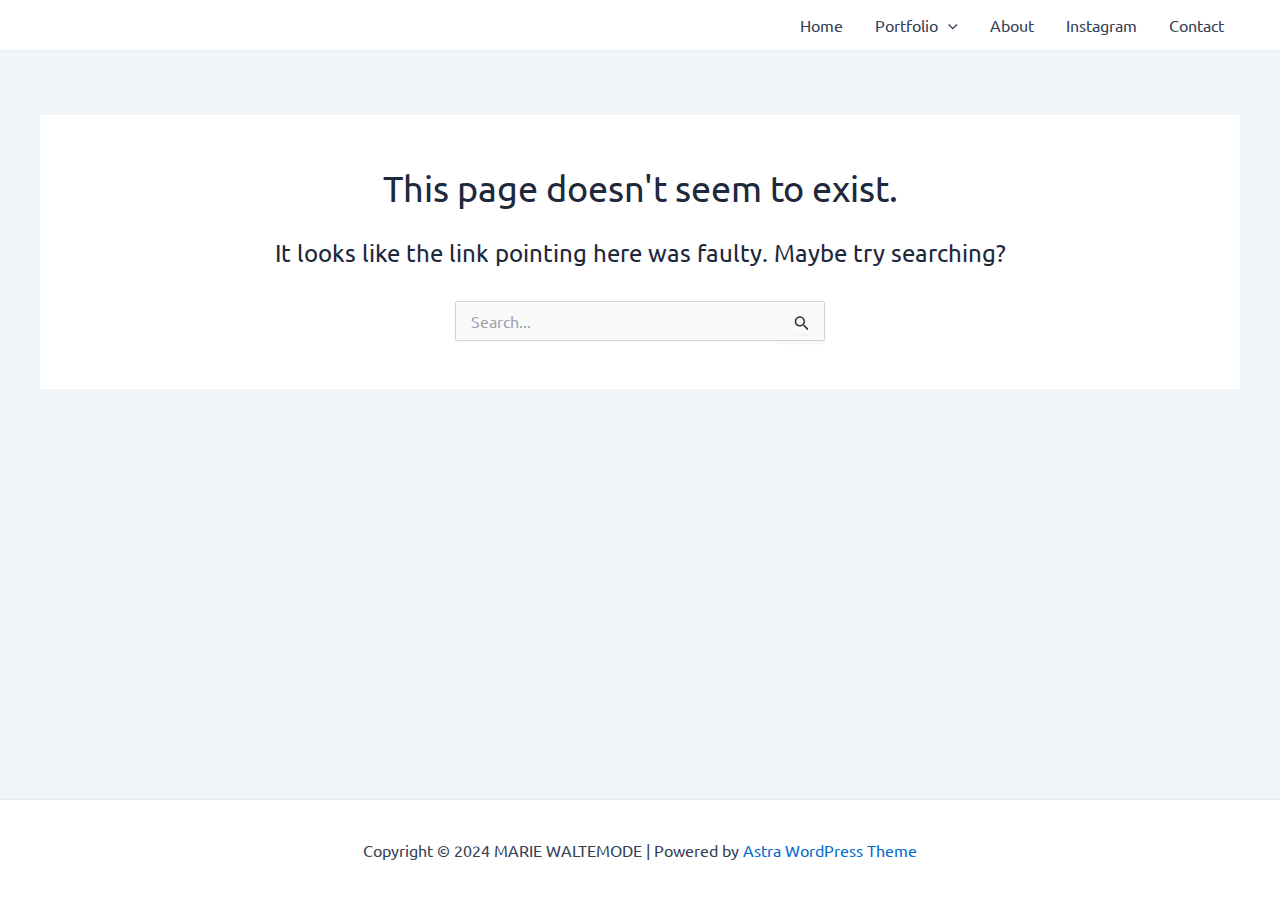
==== commit c5c25105: "update page" ====
--- a/404/index.html
+++ b/404/index.html
@@ -4,17 +4,19 @@
 <meta charset="UTF-8">
 <meta name="viewport" content="width=device-width, initial-scale=1">
 	 <link rel="profile" href="https://gmpg.org/xfn/11"> 
-	 <title>Page not found &#8211; Marie Portfolio</title>
+	 <title>Page not found &#8211; MARIE WALTEMODE</title>
 <meta name="robots" content="noindex, nofollow">
-<link rel="alternate" type="application/rss+xml" title="Marie Portfolio &raquo; Feed" href="/feed/">
-<link rel="alternate" type="application/rss+xml" title="Marie Portfolio &raquo; Comments Feed" href="/comments/feed/">
+<link rel="alternate" type="application/rss+xml" title="MARIE WALTEMODE &raquo; Feed" href="/feed/">
+<link rel="alternate" type="application/rss+xml" title="MARIE WALTEMODE &raquo; Comments Feed" href="/comments/feed/">
 <script>
-window._wpemojiSettings = {"baseUrl":"https:\/\/s.w.org\/images\/core\/emoji\/15.0.3\/72x72\/","ext":".png","svgUrl":"https:\/\/s.w.org\/images\/core\/emoji\/15.0.3\/svg\/","svgExt":".svg","source":{"concatemoji":"\/wp-includes\/js\/wp-emoji-release.min.js?ver=6.6.1"}};
+window._wpemojiSettings = {"baseUrl":"https:\/\/s.w.org\/images\/core\/emoji\/15.0.3\/72x72\/","ext":".png","svgUrl":"https:\/\/s.w.org\/images\/core\/emoji\/15.0.3\/svg\/","svgExt":".svg","source":{"concatemoji":"\/wp-includes\/js\/wp-emoji-release.min.js?ver=6.6.2"}};
 /*! This file is auto-generated */
 !function(i,n){var o,s,e;function c(e){try{var t={supportTests:e,timestamp:(new Date).valueOf()};sessionStorage.setItem(o,JSON.stringify(t))}catch(e){}}function p(e,t,n){e.clearRect(0,0,e.canvas.width,e.canvas.height),e.fillText(t,0,0);var t=new Uint32Array(e.getImageData(0,0,e.canvas.width,e.canvas.height).data),r=(e.clearRect(0,0,e.canvas.width,e.canvas.height),e.fillText(n,0,0),new Uint32Array(e.getImageData(0,0,e.canvas.width,e.canvas.height).data));return t.every(function(e,t){return e===r[t]})}function u(e,t,n){switch(t){case"flag":return n(e,"🏳️‍⚧️","🏳️​⚧️")?!1:!n(e,"🇺🇳","🇺​🇳")&&!n(e,"🏴󠁧󠁢󠁥󠁮󠁧󠁿","🏴​󠁧​󠁢​󠁥​󠁮​󠁧​󠁿");case"emoji":return!n(e,"🐦‍⬛","🐦​⬛")}return!1}function f(e,t,n){var r="undefined"!=typeof WorkerGlobalScope&&self instanceof WorkerGlobalScope?new OffscreenCanvas(300,150):i.createElement("canvas"),a=r.getContext("2d",{willReadFrequently:!0}),o=(a.textBaseline="top",a.font="600 32px Arial",{});return e.forEach(function(e){o[e]=t(a,e,n)}),o}function t(e){var t=i.createElement("script");t.src=e,t.defer=!0,i.head.appendChild(t)}"undefined"!=typeof Promise&&(o="wpEmojiSettingsSupports",s=["flag","emoji"],n.supports={everything:!0,everythingExceptFlag:!0},e=new Promise(function(e){i.addEventListener("DOMContentLoaded",e,{once:!0})}),new Promise(function(t){var n=function(){try{var e=JSON.parse(sessionStorage.getItem(o));if("object"==typeof e&&"number"==typeof e.timestamp&&(new Date).valueOf()<e.timestamp+604800&&"object"==typeof e.supportTests)return e.supportTests}catch(e){}return null}();if(!n){if("undefined"!=typeof Worker&&"undefined"!=typeof OffscreenCanvas&&"undefined"!=typeof URL&&URL.createObjectURL&&"undefined"!=typeof Blob)try{var e="postMessage("+f.toString()+"("+[JSON.stringify(s),u.toString(),p.toString()].join(",")+"));",r=new Blob([e],{type:"text/javascript"}),a=new Worker(URL.createObjectURL(r),{name:"wpTestEmojiSupports"});return void(a.onmessage=function(e){c(n=e.data),a.terminate(),t(n)})}catch(e){}c(n=f(s,u,p))}t(n)}).then(function(e){for(var t in e)n.supports[t]=e[t],n.supports.everything=n.supports.everything&&n.supports[t],"flag"!==t&&(n.supports.everythingExceptFlag=n.supports.everythingExceptFlag&&n.supports[t]);n.supports.everythingExceptFlag=n.supports.everythingExceptFlag&&!n.supports.flag,n.DOMReady=!1,n.readyCallback=function(){n.DOMReady=!0}}).then(function(){return e}).then(function(){var e;n.supports.everything||(n.readyCallback(),(e=n.source||{}).concatemoji?t(e.concatemoji):e.wpemoji&&e.twemoji&&(t(e.twemoji),t(e.wpemoji)))}))}((window,document),window._wpemojiSettings);
 </script>
-<link rel="stylesheet" id="astra-theme-css-css" href="/wp-content/themes/astra/assets/css/minified/main.min.css?ver=4.8.0" media="all">
-<style id="astra-theme-css-inline-css">:root{--ast-post-nav-space:0;--ast-container-default-xlg-padding:2.5em;--ast-container-default-lg-padding:2.5em;--ast-container-default-slg-padding:2em;--ast-container-default-md-padding:2.5em;--ast-container-default-sm-padding:2.5em;--ast-container-default-xs-padding:2.4em;--ast-container-default-xxs-padding:1.8em;--ast-code-block-background:#ECEFF3;--ast-comment-inputs-background:#F9FAFB;--ast-normal-container-width:1200px;--ast-narrow-container-width:750px;--ast-blog-title-font-weight:600;--ast-blog-meta-weight:600;}html{font-size:100%;}a{color:var(--ast-global-color-0);}a:hover,a:focus{color:var(--ast-global-color-1);}body,button,input,select,textarea,.ast-button,.ast-custom-button{font-family:-apple-system,BlinkMacSystemFont,Segoe UI,Roboto,Oxygen-Sans,Ubuntu,Cantarell,Helvetica Neue,sans-serif;font-weight:400;font-size:16px;font-size:1rem;line-height:var(--ast-body-line-height,1.65);}blockquote{color:var(--ast-global-color-3);}h1,.entry-content h1,h2,.entry-content h2,h3,.entry-content h3,h4,.entry-content h4,h5,.entry-content h5,h6,.entry-content h6,.site-title,.site-title a{font-weight:600;}.site-title{font-size:26px;font-size:1.625rem;display:block;}.site-header .site-description{font-size:15px;font-size:0.9375rem;display:none;}.entry-title{font-size:20px;font-size:1.25rem;}.ast-blog-single-element.ast-taxonomy-container a{font-size:14px;font-size:0.875rem;}.ast-blog-meta-container{font-size:13px;font-size:0.8125rem;}.archive .ast-article-post .ast-article-inner,.blog .ast-article-post .ast-article-inner,.archive .ast-article-post .ast-article-inner:hover,.blog .ast-article-post .ast-article-inner:hover{border-top-left-radius:6px;border-top-right-radius:6px;border-bottom-right-radius:6px;border-bottom-left-radius:6px;overflow:hidden;}h1,.entry-content h1{font-size:36px;font-size:2.25rem;font-weight:600;line-height:1.4em;}h2,.entry-content h2{font-size:30px;font-size:1.875rem;font-weight:600;line-height:1.3em;}h3,.entry-content h3{font-size:24px;font-size:1.5rem;font-weight:600;line-height:1.3em;}h4,.entry-content h4{font-size:20px;font-size:1.25rem;line-height:1.2em;font-weight:600;}h5,.entry-content h5{font-size:18px;font-size:1.125rem;line-height:1.2em;font-weight:600;}h6,.entry-content h6{font-size:16px;font-size:1rem;line-height:1.25em;font-weight:600;}::selection{background-color:var(--ast-global-color-0);color:#ffffff;}body,h1,.entry-title a,.entry-content h1,h2,.entry-content h2,h3,.entry-content h3,h4,.entry-content h4,h5,.entry-content h5,h6,.entry-content h6{color:var(--ast-global-color-3);}.tagcloud a:hover,.tagcloud a:focus,.tagcloud a.current-item{color:#ffffff;border-color:var(--ast-global-color-0);background-color:var(--ast-global-color-0);}input:focus,input[type="text"]:focus,input[type="email"]:focus,input[type="url"]:focus,input[type="password"]:focus,input[type="reset"]:focus,input[type="search"]:focus,textarea:focus{border-color:var(--ast-global-color-0);}input[type="radio"]:checked,input[type=reset],input[type="checkbox"]:checked,input[type="checkbox"]:hover:checked,input[type="checkbox"]:focus:checked,input[type=range]::-webkit-slider-thumb{border-color:var(--ast-global-color-0);background-color:var(--ast-global-color-0);box-shadow:none;}.site-footer a:hover + .post-count,.site-footer a:focus + .post-count{background:var(--ast-global-color-0);border-color:var(--ast-global-color-0);}.single .nav-links .nav-previous,.single .nav-links .nav-next{color:var(--ast-global-color-0);}.entry-meta,.entry-meta *{line-height:1.45;color:var(--ast-global-color-0);font-weight:600;}.entry-meta a:not(.ast-button):hover,.entry-meta a:not(.ast-button):hover *,.entry-meta a:not(.ast-button):focus,.entry-meta a:not(.ast-button):focus *,.page-links > .page-link,.page-links .page-link:hover,.post-navigation a:hover{color:var(--ast-global-color-1);}#cat option,.secondary .calendar_wrap thead a,.secondary .calendar_wrap thead a:visited{color:var(--ast-global-color-0);}.secondary .calendar_wrap #today,.ast-progress-val span{background:var(--ast-global-color-0);}.secondary a:hover + .post-count,.secondary a:focus + .post-count{background:var(--ast-global-color-0);border-color:var(--ast-global-color-0);}.calendar_wrap #today > a{color:#ffffff;}.page-links .page-link,.single .post-navigation a{color:var(--ast-global-color-3);}.ast-search-menu-icon .search-form button.search-submit{padding:0 4px;}.ast-search-menu-icon form.search-form{padding-right:0;}.ast-search-menu-icon.slide-search input.search-field{width:0;}.ast-header-search .ast-search-menu-icon.ast-dropdown-active .search-form,.ast-header-search .ast-search-menu-icon.ast-dropdown-active .search-field:focus{transition:all 0.2s;}.search-form input.search-field:focus{outline:none;}.ast-search-menu-icon .search-form button.search-submit:focus,.ast-theme-transparent-header .ast-header-search .ast-dropdown-active .ast-icon,.ast-theme-transparent-header .ast-inline-search .search-field:focus .ast-icon{color:var(--ast-global-color-1);}.ast-header-search .slide-search .search-form{border:2px solid var(--ast-global-color-0);}.ast-header-search .slide-search .search-field{background-color:#fff;}.ast-archive-title{color:var(--ast-global-color-2);}.widget-title{font-size:22px;font-size:1.375rem;color:var(--ast-global-color-2);}.ast-single-post .entry-content a,.ast-comment-content a:not(.ast-comment-edit-reply-wrap a){text-decoration:underline;}.ast-single-post .elementor-button-wrapper .elementor-button,.ast-single-post .entry-content .uagb-tab a,.ast-single-post .entry-content .uagb-ifb-cta a,.ast-single-post .entry-content .uabb-module-content a,.ast-single-post .entry-content .uagb-post-grid a,.ast-single-post .entry-content .uagb-timeline a,.ast-single-post .entry-content .uagb-toc__wrap a,.ast-single-post .entry-content .uagb-taxomony-box a,.ast-single-post .entry-content .woocommerce a,.entry-content .wp-block-latest-posts > li > a,.ast-single-post .entry-content .wp-block-file__button,li.ast-post-filter-single,.ast-single-post .ast-comment-content .comment-reply-link,.ast-single-post .ast-comment-content .comment-edit-link{text-decoration:none;}.ast-search-menu-icon.slide-search a:focus-visible:focus-visible,.astra-search-icon:focus-visible,#close:focus-visible,a:focus-visible,.ast-menu-toggle:focus-visible,.site .skip-link:focus-visible,.wp-block-loginout input:focus-visible,.wp-block-search.wp-block-search__button-inside .wp-block-search__inside-wrapper,.ast-header-navigation-arrow:focus-visible,.woocommerce .wc-proceed-to-checkout > .checkout-button:focus-visible,.woocommerce .woocommerce-MyAccount-navigation ul li a:focus-visible,.ast-orders-table__row .ast-orders-table__cell:focus-visible,.woocommerce .woocommerce-order-details .order-again > .button:focus-visible,.woocommerce .woocommerce-message a.button.wc-forward:focus-visible,.woocommerce #minus_qty:focus-visible,.woocommerce #plus_qty:focus-visible,a#ast-apply-coupon:focus-visible,.woocommerce .woocommerce-info a:focus-visible,.woocommerce .astra-shop-summary-wrap a:focus-visible,.woocommerce a.wc-forward:focus-visible,#ast-apply-coupon:focus-visible,.woocommerce-js .woocommerce-mini-cart-item a.remove:focus-visible,#close:focus-visible,.button.search-submit:focus-visible,#search_submit:focus,.normal-search:focus-visible,.ast-header-account-wrap:focus-visible,.woocommerce .ast-on-card-button.ast-quick-view-trigger:focus{outline-style:dotted;outline-color:inherit;outline-width:thin;}input:focus,input[type="text"]:focus,input[type="email"]:focus,input[type="url"]:focus,input[type="password"]:focus,input[type="reset"]:focus,input[type="search"]:focus,input[type="number"]:focus,textarea:focus,.wp-block-search__input:focus,[data-section="section-header-mobile-trigger"] .ast-button-wrap .ast-mobile-menu-trigger-minimal:focus,.ast-mobile-popup-drawer.active .menu-toggle-close:focus,.woocommerce-ordering select.orderby:focus,#ast-scroll-top:focus,#coupon_code:focus,.woocommerce-page #comment:focus,.woocommerce #reviews #respond input#submit:focus,.woocommerce a.add_to_cart_button:focus,.woocommerce .button.single_add_to_cart_button:focus,.woocommerce .woocommerce-cart-form button:focus,.woocommerce .woocommerce-cart-form__cart-item .quantity .qty:focus,.woocommerce .woocommerce-billing-fields .woocommerce-billing-fields__field-wrapper .woocommerce-input-wrapper > .input-text:focus,.woocommerce #order_comments:focus,.woocommerce #place_order:focus,.woocommerce .woocommerce-address-fields .woocommerce-address-fields__field-wrapper .woocommerce-input-wrapper > .input-text:focus,.woocommerce .woocommerce-MyAccount-content form button:focus,.woocommerce .woocommerce-MyAccount-content .woocommerce-EditAccountForm .woocommerce-form-row .woocommerce-Input.input-text:focus,.woocommerce .ast-woocommerce-container .woocommerce-pagination ul.page-numbers li a:focus,body #content .woocommerce form .form-row .select2-container--default .select2-selection--single:focus,#ast-coupon-code:focus,.woocommerce.woocommerce-js .quantity input[type=number]:focus,.woocommerce-js .woocommerce-mini-cart-item .quantity input[type=number]:focus,.woocommerce p#ast-coupon-trigger:focus{border-style:dotted;border-color:inherit;border-width:thin;}input{outline:none;}.ast-logo-title-inline .site-logo-img{padding-right:1em;}body .ast-oembed-container *{position:absolute;top:0;width:100%;height:100%;left:0;}body .wp-block-embed-pocket-casts .ast-oembed-container *{position:unset;}.ast-single-post-featured-section + article {margin-top: 2em;}.site-content .ast-single-post-featured-section img {width: 100%;overflow: hidden;object-fit: cover;}.ast-separate-container .site-content .ast-single-post-featured-section + article {margin-top: -80px;z-index: 9;position: relative;border-radius: 4px;}@media (min-width: 922px) {.ast-no-sidebar .site-content .ast-article-image-container--wide {margin-left: -120px;margin-right: -120px;max-width: unset;width: unset;}.ast-left-sidebar .site-content .ast-article-image-container--wide,.ast-right-sidebar .site-content .ast-article-image-container--wide {margin-left: -10px;margin-right: -10px;}.site-content .ast-article-image-container--full {margin-left: calc( -50vw + 50%);margin-right: calc( -50vw + 50%);max-width: 100vw;width: 100vw;}.ast-left-sidebar .site-content .ast-article-image-container--full,.ast-right-sidebar .site-content .ast-article-image-container--full {margin-left: -10px;margin-right: -10px;max-width: inherit;width: auto;}}.site > .ast-single-related-posts-container {margin-top: 0;}@media (min-width: 922px) {.ast-desktop .ast-container--narrow {max-width: var(--ast-narrow-container-width);margin: 0 auto;}}input[type="text"],input[type="number"],input[type="email"],input[type="url"],input[type="password"],input[type="search"],input[type=reset],input[type=tel],input[type=date],select,textarea{font-size:16px;font-style:normal;font-weight:400;line-height:24px;width:100%;padding:12px 16px;border-radius:4px;box-shadow:0px 1px 2px 0px rgba(0,0,0,0.05);color:var(--ast-form-input-text,#475569);}input[type="text"],input[type="number"],input[type="email"],input[type="url"],input[type="password"],input[type="search"],input[type=reset],input[type=tel],input[type=date],select{height:40px;}input[type="date"]{border-width:1px;border-style:solid;border-color:var(--ast-border-color);}input[type="text"]:focus,input[type="number"]:focus,input[type="email"]:focus,input[type="url"]:focus,input[type="password"]:focus,input[type="search"]:focus,input[type=reset]:focus,input[type="tel"]:focus,input[type="date"]:focus,select:focus,textarea:focus{border-color:#046BD2;box-shadow:none;outline:none;color:var(--ast-form-input-focus-text,#475569);}label,legend{color:#111827;font-size:14px;font-style:normal;font-weight:500;line-height:20px;}select{padding:6px 10px;}fieldset{padding:30px;border-radius:4px;}button,.ast-button,.button,input[type="button"],input[type="reset"],input[type="submit"]{border-radius:4px;box-shadow:0px 1px 2px 0px rgba(0,0,0,0.05);}:root{--ast-comment-inputs-background:#FFF;}::placeholder{color:var(--ast-form-field-color,#9CA3AF);}::-ms-input-placeholder{color:var(--ast-form-field-color,#9CA3AF);}@media (max-width:921.9px){#ast-desktop-header{display:none;}}@media (min-width:922px){#ast-mobile-header{display:none;}}.wp-block-buttons.aligncenter{justify-content:center;}.wp-block-button.is-style-outline .wp-block-button__link{border-color:var(--ast-global-color-0);}div.wp-block-button.is-style-outline > .wp-block-button__link:not(.has-text-color),div.wp-block-button.wp-block-button__link.is-style-outline:not(.has-text-color){color:var(--ast-global-color-0);}.wp-block-button.is-style-outline .wp-block-button__link:hover,.wp-block-buttons .wp-block-button.is-style-outline .wp-block-button__link:focus,.wp-block-buttons .wp-block-button.is-style-outline > .wp-block-button__link:not(.has-text-color):hover,.wp-block-buttons .wp-block-button.wp-block-button__link.is-style-outline:not(.has-text-color):hover{color:#ffffff;background-color:var(--ast-global-color-1);border-color:var(--ast-global-color-1);}.post-page-numbers.current .page-link,.ast-pagination .page-numbers.current{color:#ffffff;border-color:var(--ast-global-color-0);background-color:var(--ast-global-color-0);}.wp-block-buttons .wp-block-button.is-style-outline .wp-block-button__link.wp-element-button,.ast-outline-button,.wp-block-uagb-buttons-child .uagb-buttons-repeater.ast-outline-button{border-color:var(--ast-global-color-0);border-top-width:2px;border-right-width:2px;border-bottom-width:2px;border-left-width:2px;font-family:inherit;font-weight:500;font-size:16px;font-size:1rem;line-height:1em;padding-top:13px;padding-right:30px;padding-bottom:13px;padding-left:30px;}.wp-block-buttons .wp-block-button.is-style-outline > .wp-block-button__link:not(.has-text-color),.wp-block-buttons .wp-block-button.wp-block-button__link.is-style-outline:not(.has-text-color),.ast-outline-button{color:var(--ast-global-color-0);}.wp-block-button.is-style-outline .wp-block-button__link:hover,.wp-block-buttons .wp-block-button.is-style-outline .wp-block-button__link:focus,.wp-block-buttons .wp-block-button.is-style-outline > .wp-block-button__link:not(.has-text-color):hover,.wp-block-buttons .wp-block-button.wp-block-button__link.is-style-outline:not(.has-text-color):hover,.ast-outline-button:hover,.ast-outline-button:focus,.wp-block-uagb-buttons-child .uagb-buttons-repeater.ast-outline-button:hover,.wp-block-uagb-buttons-child .uagb-buttons-repeater.ast-outline-button:focus{color:#ffffff;background-color:var(--ast-global-color-1);border-color:var(--ast-global-color-1);}.ast-single-post .entry-content a.ast-outline-button,.ast-single-post .entry-content .is-style-outline>.wp-block-button__link{text-decoration:none;}.wp-block-button .wp-block-button__link.wp-element-button.is-style-outline:not(.has-background),.wp-block-button.is-style-outline>.wp-block-button__link.wp-element-button:not(.has-background),.ast-outline-button{background-color:transparent;}.uagb-buttons-repeater.ast-outline-button{border-radius:9999px;}@media (max-width:921px){.wp-block-buttons .wp-block-button.is-style-outline .wp-block-button__link.wp-element-button,.ast-outline-button,.wp-block-uagb-buttons-child .uagb-buttons-repeater.ast-outline-button{padding-top:12px;padding-right:28px;padding-bottom:12px;padding-left:28px;}}@media (max-width:544px){.wp-block-buttons .wp-block-button.is-style-outline .wp-block-button__link.wp-element-button,.ast-outline-button,.wp-block-uagb-buttons-child .uagb-buttons-repeater.ast-outline-button{padding-top:10px;padding-right:24px;padding-bottom:10px;padding-left:24px;}}.entry-content[ast-blocks-layout] > figure{margin-bottom:1em;}h1.widget-title{font-weight:600;}h2.widget-title{font-weight:600;}h3.widget-title{font-weight:600;}#page{display:flex;flex-direction:column;min-height:100vh;}.ast-404-layout-1 h1.page-title{color:var(--ast-global-color-2);}.single .post-navigation a{line-height:1em;height:inherit;}.error-404 .page-sub-title{font-size:1.5rem;font-weight:inherit;}.search .site-content .content-area .search-form{margin-bottom:0;}#page .site-content{flex-grow:1;}.widget{margin-bottom:1.25em;}#secondary li{line-height:1.5em;}#secondary .wp-block-group h2{margin-bottom:0.7em;}#secondary h2{font-size:1.7rem;}.ast-separate-container .ast-article-post,.ast-separate-container .ast-article-single,.ast-separate-container .comment-respond{padding:3em;}.ast-separate-container .ast-article-single .ast-article-single{padding:0;}.ast-article-single .wp-block-post-template-is-layout-grid{padding-left:0;}.ast-separate-container .comments-title,.ast-narrow-container .comments-title{padding:1.5em 2em;}.ast-page-builder-template .comment-form-textarea,.ast-comment-formwrap .ast-grid-common-col{padding:0;}.ast-comment-formwrap{padding:0;display:inline-flex;column-gap:20px;width:100%;margin-left:0;margin-right:0;}.comments-area textarea#comment:focus,.comments-area textarea#comment:active,.comments-area .ast-comment-formwrap input[type="text"]:focus,.comments-area .ast-comment-formwrap input[type="text"]:active {box-shadow:none;outline:none;}.archive.ast-page-builder-template .entry-header{margin-top:2em;}.ast-page-builder-template .ast-comment-formwrap{width:100%;}.entry-title{margin-bottom:0.6em;}.ast-archive-description p{font-size:inherit;font-weight:inherit;line-height:inherit;}.ast-separate-container .ast-comment-list li.depth-1,.hentry{margin-bottom:1.5em;}.site-content section.ast-archive-description{margin-bottom:2em;}@media (min-width:921px){.ast-left-sidebar.ast-page-builder-template #secondary,.archive.ast-right-sidebar.ast-page-builder-template .site-main{padding-left:20px;padding-right:20px;}}@media (max-width:544px){.ast-comment-formwrap.ast-row{column-gap:10px;display:inline-block;}#ast-commentform .ast-grid-common-col{position:relative;width:100%;}}@media (min-width:1201px){.ast-separate-container .ast-article-post,.ast-separate-container .ast-article-single,.ast-separate-container .ast-author-box,.ast-separate-container .ast-404-layout-1,.ast-separate-container .no-results{padding:3em;}}@media (max-width:921px){.ast-separate-container #primary,.ast-separate-container #secondary{padding:1.5em 0;}#primary,#secondary{padding:1.5em 0;margin:0;}.ast-left-sidebar #content > .ast-container{display:flex;flex-direction:column-reverse;width:100%;}}@media (min-width:922px){.ast-separate-container.ast-right-sidebar #primary,.ast-separate-container.ast-left-sidebar #primary{border:0;}.search-no-results.ast-separate-container #primary{margin-bottom:4em;}}.ast-404-layout-1 .ast-404-text{font-size:200px;font-size:12.5rem;}@media (min-width:922px){.error404.ast-separate-container #primary{margin-bottom:4em;}}@media (max-width:920px){.ast-404-layout-1 .ast-404-text{font-size:100px;font-size:6.25rem;}}.wp-block-button .wp-block-button__link{color:#ffffff;}.wp-block-button .wp-block-button__link:hover,.wp-block-button .wp-block-button__link:focus{color:#ffffff;background-color:var(--ast-global-color-1);border-color:var(--ast-global-color-1);}.elementor-widget-heading h1.elementor-heading-title{line-height:1.4em;}.elementor-widget-heading h2.elementor-heading-title{line-height:1.3em;}.elementor-widget-heading h3.elementor-heading-title{line-height:1.3em;}.elementor-widget-heading h4.elementor-heading-title{line-height:1.2em;}.elementor-widget-heading h5.elementor-heading-title{line-height:1.2em;}.elementor-widget-heading h6.elementor-heading-title{line-height:1.25em;}.wp-block-button .wp-block-button__link,.wp-block-search .wp-block-search__button,body .wp-block-file .wp-block-file__button{border-color:var(--ast-global-color-0);background-color:var(--ast-global-color-0);color:#ffffff;font-family:inherit;font-weight:500;line-height:1em;font-size:16px;font-size:1rem;padding-top:15px;padding-right:30px;padding-bottom:15px;padding-left:30px;}.ast-single-post .entry-content .wp-block-button .wp-block-button__link,.ast-single-post .entry-content .wp-block-search .wp-block-search__button,body .entry-content .wp-block-file .wp-block-file__button{text-decoration:none;}@media (max-width:921px){.wp-block-button .wp-block-button__link,.wp-block-search .wp-block-search__button,body .wp-block-file .wp-block-file__button{padding-top:14px;padding-right:28px;padding-bottom:14px;padding-left:28px;}}@media (max-width:544px){.wp-block-button .wp-block-button__link,.wp-block-search .wp-block-search__button,body .wp-block-file .wp-block-file__button{padding-top:12px;padding-right:24px;padding-bottom:12px;padding-left:24px;}}.menu-toggle,button,.ast-button,.ast-custom-button,.button,input#submit,input[type="button"],input[type="submit"],input[type="reset"],#comments .submit,.search .search-submit,form[CLASS*="wp-block-search__"].wp-block-search .wp-block-search__inside-wrapper .wp-block-search__button,body .wp-block-file .wp-block-file__button,.search .search-submit,.woocommerce-js a.button,.woocommerce button.button,.woocommerce .woocommerce-message a.button,.woocommerce #respond input#submit.alt,.woocommerce input.button.alt,.woocommerce input.button,.woocommerce input.button:disabled,.woocommerce input.button:disabled[disabled],.woocommerce input.button:disabled:hover,.woocommerce input.button:disabled[disabled]:hover,.woocommerce #respond input#submit,.woocommerce button.button.alt.disabled,.wc-block-grid__products .wc-block-grid__product .wp-block-button__link,.wc-block-grid__product-onsale,[CLASS*="wc-block"] button,.woocommerce-js .astra-cart-drawer .astra-cart-drawer-content .woocommerce-mini-cart__buttons .button:not(.checkout):not(.ast-continue-shopping),.woocommerce-js .astra-cart-drawer .astra-cart-drawer-content .woocommerce-mini-cart__buttons a.checkout,.woocommerce button.button.alt.disabled.wc-variation-selection-needed,[CLASS*="wc-block"] .wc-block-components-button{border-style:solid;border-top-width:0;border-right-width:0;border-left-width:0;border-bottom-width:0;color:#ffffff;border-color:var(--ast-global-color-0);background-color:var(--ast-global-color-0);padding-top:15px;padding-right:30px;padding-bottom:15px;padding-left:30px;font-family:inherit;font-weight:500;font-size:16px;font-size:1rem;line-height:1em;}button:focus,.menu-toggle:hover,button:hover,.ast-button:hover,.ast-custom-button:hover .button:hover,.ast-custom-button:hover ,input[type=reset]:hover,input[type=reset]:focus,input#submit:hover,input#submit:focus,input[type="button"]:hover,input[type="button"]:focus,input[type="submit"]:hover,input[type="submit"]:focus,form[CLASS*="wp-block-search__"].wp-block-search .wp-block-search__inside-wrapper .wp-block-search__button:hover,form[CLASS*="wp-block-search__"].wp-block-search .wp-block-search__inside-wrapper .wp-block-search__button:focus,body .wp-block-file .wp-block-file__button:hover,body .wp-block-file .wp-block-file__button:focus,.woocommerce-js a.button:hover,.woocommerce button.button:hover,.woocommerce .woocommerce-message a.button:hover,.woocommerce #respond input#submit:hover,.woocommerce #respond input#submit.alt:hover,.woocommerce input.button.alt:hover,.woocommerce input.button:hover,.woocommerce button.button.alt.disabled:hover,.wc-block-grid__products .wc-block-grid__product .wp-block-button__link:hover,[CLASS*="wc-block"] button:hover,.woocommerce-js .astra-cart-drawer .astra-cart-drawer-content .woocommerce-mini-cart__buttons .button:not(.checkout):not(.ast-continue-shopping):hover,.woocommerce-js .astra-cart-drawer .astra-cart-drawer-content .woocommerce-mini-cart__buttons a.checkout:hover,.woocommerce button.button.alt.disabled.wc-variation-selection-needed:hover,[CLASS*="wc-block"] .wc-block-components-button:hover,[CLASS*="wc-block"] .wc-block-components-button:focus{color:#ffffff;background-color:var(--ast-global-color-1);border-color:var(--ast-global-color-1);}form[CLASS*="wp-block-search__"].wp-block-search .wp-block-search__inside-wrapper .wp-block-search__button.has-icon{padding-top:calc(15px - 3px);padding-right:calc(30px - 3px);padding-bottom:calc(15px - 3px);padding-left:calc(30px - 3px);}@media (max-width:921px){.menu-toggle,button,.ast-button,.ast-custom-button,.button,input#submit,input[type="button"],input[type="submit"],input[type="reset"],#comments .submit,.search .search-submit,form[CLASS*="wp-block-search__"].wp-block-search .wp-block-search__inside-wrapper .wp-block-search__button,body .wp-block-file .wp-block-file__button,.search .search-submit,.woocommerce-js a.button,.woocommerce button.button,.woocommerce .woocommerce-message a.button,.woocommerce #respond input#submit.alt,.woocommerce input.button.alt,.woocommerce input.button,.woocommerce input.button:disabled,.woocommerce input.button:disabled[disabled],.woocommerce input.button:disabled:hover,.woocommerce input.button:disabled[disabled]:hover,.woocommerce #respond input#submit,.woocommerce button.button.alt.disabled,.wc-block-grid__products .wc-block-grid__product .wp-block-button__link,.wc-block-grid__product-onsale,[CLASS*="wc-block"] button,.woocommerce-js .astra-cart-drawer .astra-cart-drawer-content .woocommerce-mini-cart__buttons .button:not(.checkout):not(.ast-continue-shopping),.woocommerce-js .astra-cart-drawer .astra-cart-drawer-content .woocommerce-mini-cart__buttons a.checkout,.woocommerce button.button.alt.disabled.wc-variation-selection-needed,[CLASS*="wc-block"] .wc-block-components-button{padding-top:14px;padding-right:28px;padding-bottom:14px;padding-left:28px;}}@media (max-width:544px){.menu-toggle,button,.ast-button,.ast-custom-button,.button,input#submit,input[type="button"],input[type="submit"],input[type="reset"],#comments .submit,.search .search-submit,form[CLASS*="wp-block-search__"].wp-block-search .wp-block-search__inside-wrapper .wp-block-search__button,body .wp-block-file .wp-block-file__button,.search .search-submit,.woocommerce-js a.button,.woocommerce button.button,.woocommerce .woocommerce-message a.button,.woocommerce #respond input#submit.alt,.woocommerce input.button.alt,.woocommerce input.button,.woocommerce input.button:disabled,.woocommerce input.button:disabled[disabled],.woocommerce input.button:disabled:hover,.woocommerce input.button:disabled[disabled]:hover,.woocommerce #respond input#submit,.woocommerce button.button.alt.disabled,.wc-block-grid__products .wc-block-grid__product .wp-block-button__link,.wc-block-grid__product-onsale,[CLASS*="wc-block"] button,.woocommerce-js .astra-cart-drawer .astra-cart-drawer-content .woocommerce-mini-cart__buttons .button:not(.checkout):not(.ast-continue-shopping),.woocommerce-js .astra-cart-drawer .astra-cart-drawer-content .woocommerce-mini-cart__buttons a.checkout,.woocommerce button.button.alt.disabled.wc-variation-selection-needed,[CLASS*="wc-block"] .wc-block-components-button{padding-top:12px;padding-right:24px;padding-bottom:12px;padding-left:24px;}}@media (max-width:921px){.ast-mobile-header-stack .main-header-bar .ast-search-menu-icon{display:inline-block;}.ast-header-break-point.ast-header-custom-item-outside .ast-mobile-header-stack .main-header-bar .ast-search-icon{margin:0;}.ast-comment-avatar-wrap img{max-width:2.5em;}.ast-comment-meta{padding:0 1.8888em 1.3333em;}}@media (min-width:544px){.ast-container{max-width:100%;}}@media (max-width:544px){.ast-separate-container .ast-article-post,.ast-separate-container .ast-article-single,.ast-separate-container .comments-title,.ast-separate-container .ast-archive-description{padding:1.5em 1em;}.ast-separate-container #content .ast-container{padding-left:0.54em;padding-right:0.54em;}.ast-separate-container .ast-comment-list .bypostauthor{padding:.5em;}.ast-search-menu-icon.ast-dropdown-active .search-field{width:170px;}} #ast-mobile-header .ast-site-header-cart-li a{pointer-events:none;}.ast-separate-container{background-color:var(--ast-global-color-4);}@media (max-width:921px){.site-title{display:block;}.site-header .site-description{display:none;}h1,.entry-content h1{font-size:30px;}h2,.entry-content h2{font-size:25px;}h3,.entry-content h3{font-size:20px;}}@media (max-width:544px){.site-title{display:block;}.site-header .site-description{display:none;}h1,.entry-content h1{font-size:30px;}h2,.entry-content h2{font-size:25px;}h3,.entry-content h3{font-size:20px;}}@media (max-width:921px){html{font-size:91.2%;}}@media (max-width:544px){html{font-size:91.2%;}}@media (min-width:922px){.ast-container{max-width:1240px;}}@media (min-width:922px){.site-content .ast-container{display:flex;}}@media (max-width:921px){.site-content .ast-container{flex-direction:column;}}@media (min-width:922px){.main-header-menu .sub-menu .menu-item.ast-left-align-sub-menu:hover > .sub-menu,.main-header-menu .sub-menu .menu-item.ast-left-align-sub-menu.focus > .sub-menu{margin-left:-0px;}}.entry-content li > p{margin-bottom:0;}.site .comments-area{padding-bottom:2em;margin-top:2em;}.wp-block-file {display: flex;align-items: center;flex-wrap: wrap;justify-content: space-between;}.wp-block-pullquote {border: none;}.wp-block-pullquote blockquote::before {content: "\201D";font-family: "Helvetica",sans-serif;display: flex;transform: rotate( 180deg );font-size: 6rem;font-style: normal;line-height: 1;font-weight: bold;align-items: center;justify-content: center;}.has-text-align-right > blockquote::before {justify-content: flex-start;}.has-text-align-left > blockquote::before {justify-content: flex-end;}figure.wp-block-pullquote.is-style-solid-color blockquote {max-width: 100%;text-align: inherit;}html body {--wp--custom--ast-default-block-top-padding: 3em;--wp--custom--ast-default-block-right-padding: 3em;--wp--custom--ast-default-block-bottom-padding: 3em;--wp--custom--ast-default-block-left-padding: 3em;--wp--custom--ast-container-width: 1200px;--wp--custom--ast-content-width-size: 1200px;--wp--custom--ast-wide-width-size: calc(1200px + var(--wp--custom--ast-default-block-left-padding) + var(--wp--custom--ast-default-block-right-padding));}.ast-narrow-container {--wp--custom--ast-content-width-size: 750px;--wp--custom--ast-wide-width-size: 750px;}@media(max-width: 921px) {html body {--wp--custom--ast-default-block-top-padding: 3em;--wp--custom--ast-default-block-right-padding: 2em;--wp--custom--ast-default-block-bottom-padding: 3em;--wp--custom--ast-default-block-left-padding: 2em;}}@media(max-width: 544px) {html body {--wp--custom--ast-default-block-top-padding: 3em;--wp--custom--ast-default-block-right-padding: 1.5em;--wp--custom--ast-default-block-bottom-padding: 3em;--wp--custom--ast-default-block-left-padding: 1.5em;}}.entry-content > .wp-block-group,.entry-content > .wp-block-cover,.entry-content > .wp-block-columns {padding-top: var(--wp--custom--ast-default-block-top-padding);padding-right: var(--wp--custom--ast-default-block-right-padding);padding-bottom: var(--wp--custom--ast-default-block-bottom-padding);padding-left: var(--wp--custom--ast-default-block-left-padding);}.ast-plain-container.ast-no-sidebar .entry-content > .alignfull,.ast-page-builder-template .ast-no-sidebar .entry-content > .alignfull {margin-left: calc( -50vw + 50%);margin-right: calc( -50vw + 50%);max-width: 100vw;width: 100vw;}.ast-plain-container.ast-no-sidebar .entry-content .alignfull .alignfull,.ast-page-builder-template.ast-no-sidebar .entry-content .alignfull .alignfull,.ast-plain-container.ast-no-sidebar .entry-content .alignfull .alignwide,.ast-page-builder-template.ast-no-sidebar .entry-content .alignfull .alignwide,.ast-plain-container.ast-no-sidebar .entry-content .alignwide .alignfull,.ast-page-builder-template.ast-no-sidebar .entry-content .alignwide .alignfull,.ast-plain-container.ast-no-sidebar .entry-content .alignwide .alignwide,.ast-page-builder-template.ast-no-sidebar .entry-content .alignwide .alignwide,.ast-plain-container.ast-no-sidebar .entry-content .wp-block-column .alignfull,.ast-page-builder-template.ast-no-sidebar .entry-content .wp-block-column .alignfull,.ast-plain-container.ast-no-sidebar .entry-content .wp-block-column .alignwide,.ast-page-builder-template.ast-no-sidebar .entry-content .wp-block-column .alignwide {margin-left: auto;margin-right: auto;width: 100%;}[ast-blocks-layout] .wp-block-separator:not(.is-style-dots) {height: 0;}[ast-blocks-layout] .wp-block-separator {margin: 20px auto;}[ast-blocks-layout] .wp-block-separator:not(.is-style-wide):not(.is-style-dots) {max-width: 100px;}[ast-blocks-layout] .wp-block-separator.has-background {padding: 0;}.entry-content[ast-blocks-layout] > * {max-width: var(--wp--custom--ast-content-width-size);margin-left: auto;margin-right: auto;}.entry-content[ast-blocks-layout] > .alignwide {max-width: var(--wp--custom--ast-wide-width-size);}.entry-content[ast-blocks-layout] .alignfull {max-width: none;}.entry-content .wp-block-columns {margin-bottom: 0;}blockquote {margin: 1.5em;border-color: rgba(0,0,0,0.05);}.wp-block-quote:not(.has-text-align-right):not(.has-text-align-center) {border-left: 5px solid rgba(0,0,0,0.05);}.has-text-align-right > blockquote,blockquote.has-text-align-right {border-right: 5px solid rgba(0,0,0,0.05);}.has-text-align-left > blockquote,blockquote.has-text-align-left {border-left: 5px solid rgba(0,0,0,0.05);}.wp-block-site-tagline,.wp-block-latest-posts .read-more {margin-top: 15px;}.wp-block-loginout p label {display: block;}.wp-block-loginout p:not(.login-remember):not(.login-submit) input {width: 100%;}.wp-block-loginout input:focus {border-color: transparent;}.wp-block-loginout input:focus {outline: thin dotted;}.entry-content .wp-block-media-text .wp-block-media-text__content {padding: 0 0 0 8%;}.entry-content .wp-block-media-text.has-media-on-the-right .wp-block-media-text__content {padding: 0 8% 0 0;}.entry-content .wp-block-media-text.has-background .wp-block-media-text__content {padding: 8%;}.entry-content .wp-block-cover:not([class*="background-color"]) .wp-block-cover__inner-container,.entry-content .wp-block-cover:not([class*="background-color"]) .wp-block-cover-image-text,.entry-content .wp-block-cover:not([class*="background-color"]) .wp-block-cover-text,.entry-content .wp-block-cover-image:not([class*="background-color"]) .wp-block-cover__inner-container,.entry-content .wp-block-cover-image:not([class*="background-color"]) .wp-block-cover-image-text,.entry-content .wp-block-cover-image:not([class*="background-color"]) .wp-block-cover-text {color: var(--ast-global-color-5);}.wp-block-loginout .login-remember input {width: 1.1rem;height: 1.1rem;margin: 0 5px 4px 0;vertical-align: middle;}.wp-block-latest-posts > li > *:first-child,.wp-block-latest-posts:not(.is-grid) > li:first-child {margin-top: 0;}.entry-content .wp-block-buttons,.entry-content .wp-block-uagb-buttons {margin-bottom: 1.5em;}.wp-block-search__inside-wrapper .wp-block-search__input {padding: 0 10px;color: var(--ast-global-color-3);background: var(--ast-global-color-5);border-color: var(--ast-border-color);}.wp-block-latest-posts .read-more {margin-bottom: 1.5em;}.wp-block-search__no-button .wp-block-search__inside-wrapper .wp-block-search__input {padding-top: 5px;padding-bottom: 5px;}.wp-block-latest-posts .wp-block-latest-posts__post-date,.wp-block-latest-posts .wp-block-latest-posts__post-author {font-size: 1rem;}.wp-block-latest-posts > li > *,.wp-block-latest-posts:not(.is-grid) > li {margin-top: 12px;margin-bottom: 12px;}.ast-page-builder-template .entry-content[ast-blocks-layout] > *,.ast-page-builder-template .entry-content[ast-blocks-layout] > .alignfull > * {max-width: none;}.ast-page-builder-template .entry-content[ast-blocks-layout] > .alignwide > * {max-width: var(--wp--custom--ast-wide-width-size);}.ast-page-builder-template .entry-content[ast-blocks-layout] > .inherit-container-width > *,.ast-page-builder-template .entry-content[ast-blocks-layout] > * > *,.entry-content[ast-blocks-layout] > .wp-block-cover .wp-block-cover__inner-container {max-width: none ;margin-left: auto;margin-right: auto;}.entry-content[ast-blocks-layout] .wp-block-cover:not(.alignleft):not(.alignright) {width: auto;}@media(max-width: 1200px) {.ast-separate-container .entry-content > .alignfull,.ast-separate-container .entry-content[ast-blocks-layout] > .alignwide,.ast-plain-container .entry-content[ast-blocks-layout] > .alignwide,.ast-plain-container .entry-content .alignfull {margin-left: calc(-1 * min(var(--ast-container-default-xlg-padding),20px)) ;margin-right: calc(-1 * min(var(--ast-container-default-xlg-padding),20px));}}@media(min-width: 1201px) {.ast-separate-container .entry-content > .alignfull {margin-left: calc(-1 * var(--ast-container-default-xlg-padding) );margin-right: calc(-1 * var(--ast-container-default-xlg-padding) );}.ast-separate-container .entry-content[ast-blocks-layout] > .alignwide,.ast-plain-container .entry-content[ast-blocks-layout] > .alignwide {margin-left: calc(-1 * var(--wp--custom--ast-default-block-left-padding) );margin-right: calc(-1 * var(--wp--custom--ast-default-block-right-padding) );}}@media(min-width: 921px) {.ast-separate-container .entry-content .wp-block-group.alignwide:not(.inherit-container-width) > :where(:not(.alignleft):not(.alignright)),.ast-plain-container .entry-content .wp-block-group.alignwide:not(.inherit-container-width) > :where(:not(.alignleft):not(.alignright)) {max-width: calc( var(--wp--custom--ast-content-width-size) + 80px );}.ast-plain-container.ast-right-sidebar .entry-content[ast-blocks-layout] .alignfull,.ast-plain-container.ast-left-sidebar .entry-content[ast-blocks-layout] .alignfull {margin-left: -60px;margin-right: -60px;}}@media(min-width: 544px) {.entry-content > .alignleft {margin-right: 20px;}.entry-content > .alignright {margin-left: 20px;}}@media (max-width:544px){.wp-block-columns .wp-block-column:not(:last-child){margin-bottom:20px;}.wp-block-latest-posts{margin:0;}}@media( max-width: 600px ) {.entry-content .wp-block-media-text .wp-block-media-text__content,.entry-content .wp-block-media-text.has-media-on-the-right .wp-block-media-text__content {padding: 8% 0 0;}.entry-content .wp-block-media-text.has-background .wp-block-media-text__content {padding: 8%;}}.ast-page-builder-template .entry-header {padding-left: 0;}.ast-narrow-container .site-content .wp-block-uagb-image--align-full .wp-block-uagb-image__figure {max-width: 100%;margin-left: auto;margin-right: auto;}.entry-content ul,.entry-content ol {padding: revert;margin: revert;padding-left: 20px;}:root .has-ast-global-color-0-color{color:var(--ast-global-color-0);}:root .has-ast-global-color-0-background-color{background-color:var(--ast-global-color-0);}:root .wp-block-button .has-ast-global-color-0-color{color:var(--ast-global-color-0);}:root .wp-block-button .has-ast-global-color-0-background-color{background-color:var(--ast-global-color-0);}:root .has-ast-global-color-1-color{color:var(--ast-global-color-1);}:root .has-ast-global-color-1-background-color{background-color:var(--ast-global-color-1);}:root .wp-block-button .has-ast-global-color-1-color{color:var(--ast-global-color-1);}:root .wp-block-button .has-ast-global-color-1-background-color{background-color:var(--ast-global-color-1);}:root .has-ast-global-color-2-color{color:var(--ast-global-color-2);}:root .has-ast-global-color-2-background-color{background-color:var(--ast-global-color-2);}:root .wp-block-button .has-ast-global-color-2-color{color:var(--ast-global-color-2);}:root .wp-block-button .has-ast-global-color-2-background-color{background-color:var(--ast-global-color-2);}:root .has-ast-global-color-3-color{color:var(--ast-global-color-3);}:root .has-ast-global-color-3-background-color{background-color:var(--ast-global-color-3);}:root .wp-block-button .has-ast-global-color-3-color{color:var(--ast-global-color-3);}:root .wp-block-button .has-ast-global-color-3-background-color{background-color:var(--ast-global-color-3);}:root .has-ast-global-color-4-color{color:var(--ast-global-color-4);}:root .has-ast-global-color-4-background-color{background-color:var(--ast-global-color-4);}:root .wp-block-button .has-ast-global-color-4-color{color:var(--ast-global-color-4);}:root .wp-block-button .has-ast-global-color-4-background-color{background-color:var(--ast-global-color-4);}:root .has-ast-global-color-5-color{color:var(--ast-global-color-5);}:root .has-ast-global-color-5-background-color{background-color:var(--ast-global-color-5);}:root .wp-block-button .has-ast-global-color-5-color{color:var(--ast-global-color-5);}:root .wp-block-button .has-ast-global-color-5-background-color{background-color:var(--ast-global-color-5);}:root .has-ast-global-color-6-color{color:var(--ast-global-color-6);}:root .has-ast-global-color-6-background-color{background-color:var(--ast-global-color-6);}:root .wp-block-button .has-ast-global-color-6-color{color:var(--ast-global-color-6);}:root .wp-block-button .has-ast-global-color-6-background-color{background-color:var(--ast-global-color-6);}:root .has-ast-global-color-7-color{color:var(--ast-global-color-7);}:root .has-ast-global-color-7-background-color{background-color:var(--ast-global-color-7);}:root .wp-block-button .has-ast-global-color-7-color{color:var(--ast-global-color-7);}:root .wp-block-button .has-ast-global-color-7-background-color{background-color:var(--ast-global-color-7);}:root .has-ast-global-color-8-color{color:var(--ast-global-color-8);}:root .has-ast-global-color-8-background-color{background-color:var(--ast-global-color-8);}:root .wp-block-button .has-ast-global-color-8-color{color:var(--ast-global-color-8);}:root .wp-block-button .has-ast-global-color-8-background-color{background-color:var(--ast-global-color-8);}:root{--ast-global-color-0:#046bd2;--ast-global-color-1:#045cb4;--ast-global-color-2:#1e293b;--ast-global-color-3:#334155;--ast-global-color-4:#F0F5FA;--ast-global-color-5:#FFFFFF;--ast-global-color-6:#D1D5DB;--ast-global-color-7:#111111;--ast-global-color-8:#111111;}:root {--ast-border-color : var(--ast-global-color-6);}.ast-breadcrumbs .trail-browse,.ast-breadcrumbs .trail-items,.ast-breadcrumbs .trail-items li{display:inline-block;margin:0;padding:0;border:none;background:inherit;text-indent:0;text-decoration:none;}.ast-breadcrumbs .trail-browse{font-size:inherit;font-style:inherit;font-weight:inherit;color:inherit;}.ast-breadcrumbs .trail-items{list-style:none;}.trail-items li::after{padding:0 0.3em;content:"\00bb";}.trail-items li:last-of-type::after{display:none;}h1,.entry-content h1,h2,.entry-content h2,h3,.entry-content h3,h4,.entry-content h4,h5,.entry-content h5,h6,.entry-content h6{color:var(--ast-global-color-2);}.entry-title a{color:var(--ast-global-color-2);}@media (max-width:921px){.ast-builder-grid-row-container.ast-builder-grid-row-tablet-3-firstrow .ast-builder-grid-row > *:first-child,.ast-builder-grid-row-container.ast-builder-grid-row-tablet-3-lastrow .ast-builder-grid-row > *:last-child{grid-column:1 / -1;}}@media (max-width:544px){.ast-builder-grid-row-container.ast-builder-grid-row-mobile-3-firstrow .ast-builder-grid-row > *:first-child,.ast-builder-grid-row-container.ast-builder-grid-row-mobile-3-lastrow .ast-builder-grid-row > *:last-child{grid-column:1 / -1;}}.ast-builder-layout-element[data-section="title_tagline"]{display:flex;}@media (max-width:921px){.ast-header-break-point .ast-builder-layout-element[data-section="title_tagline"]{display:flex;}}@media (max-width:544px){.ast-header-break-point .ast-builder-layout-element[data-section="title_tagline"]{display:flex;}}.ast-builder-menu-1{font-family:inherit;font-weight:inherit;}.ast-builder-menu-1 .menu-item > .menu-link{color:var(--ast-global-color-3);}.ast-builder-menu-1 .menu-item > .ast-menu-toggle{color:var(--ast-global-color-3);}.ast-builder-menu-1 .menu-item:hover > .menu-link,.ast-builder-menu-1 .inline-on-mobile .menu-item:hover > .ast-menu-toggle{color:var(--ast-global-color-1);}.ast-builder-menu-1 .menu-item:hover > .ast-menu-toggle{color:var(--ast-global-color-1);}.ast-builder-menu-1 .menu-item.current-menu-item > .menu-link,.ast-builder-menu-1 .inline-on-mobile .menu-item.current-menu-item > .ast-menu-toggle,.ast-builder-menu-1 .current-menu-ancestor > .menu-link{color:var(--ast-global-color-1);}.ast-builder-menu-1 .menu-item.current-menu-item > .ast-menu-toggle{color:var(--ast-global-color-1);}.ast-builder-menu-1 .sub-menu,.ast-builder-menu-1 .inline-on-mobile .sub-menu{border-top-width:2px;border-bottom-width:0px;border-right-width:0px;border-left-width:0px;border-color:var(--ast-global-color-0);border-style:solid;}.ast-builder-menu-1 .main-header-menu > .menu-item > .sub-menu,.ast-builder-menu-1 .main-header-menu > .menu-item > .astra-full-megamenu-wrapper{margin-top:0px;}.ast-desktop .ast-builder-menu-1 .main-header-menu > .menu-item > .sub-menu:before,.ast-desktop .ast-builder-menu-1 .main-header-menu > .menu-item > .astra-full-megamenu-wrapper:before{height:calc( 0px + 5px );}.ast-desktop .ast-builder-menu-1 .menu-item .sub-menu .menu-link{border-style:none;}@media (max-width:921px){.ast-header-break-point .ast-builder-menu-1 .menu-item.menu-item-has-children > .ast-menu-toggle{top:0;}.ast-builder-menu-1 .inline-on-mobile .menu-item.menu-item-has-children > .ast-menu-toggle{right:-15px;}.ast-builder-menu-1 .menu-item-has-children > .menu-link:after{content:unset;}.ast-builder-menu-1 .main-header-menu > .menu-item > .sub-menu,.ast-builder-menu-1 .main-header-menu > .menu-item > .astra-full-megamenu-wrapper{margin-top:0;}}@media (max-width:544px){.ast-header-break-point .ast-builder-menu-1 .menu-item.menu-item-has-children > .ast-menu-toggle{top:0;}.ast-builder-menu-1 .main-header-menu > .menu-item > .sub-menu,.ast-builder-menu-1 .main-header-menu > .menu-item > .astra-full-megamenu-wrapper{margin-top:0;}}.ast-builder-menu-1{display:flex;}@media (max-width:921px){.ast-header-break-point .ast-builder-menu-1{display:flex;}}@media (max-width:544px){.ast-header-break-point .ast-builder-menu-1{display:flex;}}.site-below-footer-wrap{padding-top:20px;padding-bottom:20px;}.site-below-footer-wrap[data-section="section-below-footer-builder"]{background-color:var(--ast-global-color-5);min-height:60px;border-style:solid;border-width:0px;border-top-width:1px;border-top-color:#eaeaea;}.site-below-footer-wrap[data-section="section-below-footer-builder"] .ast-builder-grid-row{max-width:1200px;min-height:60px;margin-left:auto;margin-right:auto;}.site-below-footer-wrap[data-section="section-below-footer-builder"] .ast-builder-grid-row,.site-below-footer-wrap[data-section="section-below-footer-builder"] .site-footer-section{align-items:center;}.site-below-footer-wrap[data-section="section-below-footer-builder"].ast-footer-row-inline .site-footer-section{display:flex;margin-bottom:0;}.ast-builder-grid-row-full .ast-builder-grid-row{grid-template-columns:1fr;}@media (max-width:921px){.site-below-footer-wrap[data-section="section-below-footer-builder"].ast-footer-row-tablet-inline .site-footer-section{display:flex;margin-bottom:0;}.site-below-footer-wrap[data-section="section-below-footer-builder"].ast-footer-row-tablet-stack .site-footer-section{display:block;margin-bottom:10px;}.ast-builder-grid-row-container.ast-builder-grid-row-tablet-full .ast-builder-grid-row{grid-template-columns:1fr;}}@media (max-width:544px){.site-below-footer-wrap[data-section="section-below-footer-builder"].ast-footer-row-mobile-inline .site-footer-section{display:flex;margin-bottom:0;}.site-below-footer-wrap[data-section="section-below-footer-builder"].ast-footer-row-mobile-stack .site-footer-section{display:block;margin-bottom:10px;}.ast-builder-grid-row-container.ast-builder-grid-row-mobile-full .ast-builder-grid-row{grid-template-columns:1fr;}}.site-below-footer-wrap[data-section="section-below-footer-builder"]{display:grid;}@media (max-width:921px){.ast-header-break-point .site-below-footer-wrap[data-section="section-below-footer-builder"]{display:grid;}}@media (max-width:544px){.ast-header-break-point .site-below-footer-wrap[data-section="section-below-footer-builder"]{display:grid;}}.ast-footer-copyright{text-align:center;}.ast-footer-copyright {color:var(--ast-global-color-3);}@media (max-width:921px){.ast-footer-copyright{text-align:center;}}@media (max-width:544px){.ast-footer-copyright{text-align:center;}}.ast-footer-copyright {font-size:16px;font-size:1rem;}.ast-footer-copyright.ast-builder-layout-element{display:flex;}@media (max-width:921px){.ast-header-break-point .ast-footer-copyright.ast-builder-layout-element{display:flex;}}@media (max-width:544px){.ast-header-break-point .ast-footer-copyright.ast-builder-layout-element{display:flex;}}.footer-widget-area.widget-area.site-footer-focus-item{width:auto;}.elementor-posts-container [CLASS*="ast-width-"]{width:100%;}.elementor-template-full-width .ast-container{display:block;}.elementor-screen-only,.screen-reader-text,.screen-reader-text span,.ui-helper-hidden-accessible{top:0 !important;}@media (max-width:544px){.elementor-element .elementor-wc-products .woocommerce[class*="columns-"] ul.products li.product{width:auto;margin:0;}.elementor-element .woocommerce .woocommerce-result-count{float:none;}}.ast-header-break-point .main-header-bar{border-bottom-width:1px;}@media (min-width:922px){.main-header-bar{border-bottom-width:1px;}}.main-header-menu .menu-item, #astra-footer-menu .menu-item, .main-header-bar .ast-masthead-custom-menu-items{-js-display:flex;display:flex;-webkit-box-pack:center;-webkit-justify-content:center;-moz-box-pack:center;-ms-flex-pack:center;justify-content:center;-webkit-box-orient:vertical;-webkit-box-direction:normal;-webkit-flex-direction:column;-moz-box-orient:vertical;-moz-box-direction:normal;-ms-flex-direction:column;flex-direction:column;}.main-header-menu > .menu-item > .menu-link, #astra-footer-menu > .menu-item > .menu-link{height:100%;-webkit-box-align:center;-webkit-align-items:center;-moz-box-align:center;-ms-flex-align:center;align-items:center;-js-display:flex;display:flex;}.ast-header-break-point .main-navigation ul .menu-item .menu-link .icon-arrow:first-of-type svg{top:.2em;margin-top:0px;margin-left:0px;width:.65em;transform:translate(0, -2px) rotateZ(270deg);}.ast-mobile-popup-content .ast-submenu-expanded > .ast-menu-toggle{transform:rotateX(180deg);overflow-y:auto;}@media (min-width:922px){.ast-builder-menu .main-navigation > ul > li:last-child a{margin-right:0;}}.ast-separate-container .ast-article-inner{background-color:var(--ast-global-color-5);}@media (max-width:921px){.ast-separate-container .ast-article-inner{background-color:var(--ast-global-color-5);}}@media (max-width:544px){.ast-separate-container .ast-article-inner{background-color:var(--ast-global-color-5);}}.ast-separate-container .ast-article-single:not(.ast-related-post), .woocommerce.ast-separate-container .ast-woocommerce-container, .ast-separate-container .error-404, .ast-separate-container .no-results, .single.ast-separate-container .site-main .ast-author-meta, .ast-separate-container .related-posts-title-wrapper,.ast-separate-container .comments-count-wrapper, .ast-box-layout.ast-plain-container .site-content,.ast-padded-layout.ast-plain-container .site-content, .ast-separate-container .ast-archive-description, .ast-separate-container .comments-area{background-color:var(--ast-global-color-5);}@media (max-width:921px){.ast-separate-container .ast-article-single:not(.ast-related-post), .woocommerce.ast-separate-container .ast-woocommerce-container, .ast-separate-container .error-404, .ast-separate-container .no-results, .single.ast-separate-container .site-main .ast-author-meta, .ast-separate-container .related-posts-title-wrapper,.ast-separate-container .comments-count-wrapper, .ast-box-layout.ast-plain-container .site-content,.ast-padded-layout.ast-plain-container .site-content, .ast-separate-container .ast-archive-description{background-color:var(--ast-global-color-5);}}@media (max-width:544px){.ast-separate-container .ast-article-single:not(.ast-related-post), .woocommerce.ast-separate-container .ast-woocommerce-container, .ast-separate-container .error-404, .ast-separate-container .no-results, .single.ast-separate-container .site-main .ast-author-meta, .ast-separate-container .related-posts-title-wrapper,.ast-separate-container .comments-count-wrapper, .ast-box-layout.ast-plain-container .site-content,.ast-padded-layout.ast-plain-container .site-content, .ast-separate-container .ast-archive-description{background-color:var(--ast-global-color-5);}}.ast-separate-container.ast-two-container #secondary .widget{background-color:var(--ast-global-color-5);}@media (max-width:921px){.ast-separate-container.ast-two-container #secondary .widget{background-color:var(--ast-global-color-5);}}@media (max-width:544px){.ast-separate-container.ast-two-container #secondary .widget{background-color:var(--ast-global-color-5);}}.ast-plain-container, .ast-page-builder-template{background-color:var(--ast-global-color-5);}@media (max-width:921px){.ast-plain-container, .ast-page-builder-template{background-color:var(--ast-global-color-5);}}@media (max-width:544px){.ast-plain-container, .ast-page-builder-template{background-color:var(--ast-global-color-5);}}
+<link rel="stylesheet" id="twb-open-sans-css" href="https://fonts.googleapis.com/css?family=Open+Sans%3A300%2C400%2C500%2C600%2C700%2C800&#038;display=swap&#038;ver=6.6.2" media="all">
+<link rel="stylesheet" id="twbbwg-global-css" href="/wp-content/plugins/photo-gallery/booster/assets/css/global.css?ver=1.0.0" media="all">
+<link rel="stylesheet" id="astra-theme-css-css" href="/wp-content/themes/astra/assets/css/minified/main.min.css?ver=4.8.1" media="all">
+<style id="astra-theme-css-inline-css">:root{--ast-post-nav-space:0;--ast-container-default-xlg-padding:2.5em;--ast-container-default-lg-padding:2.5em;--ast-container-default-slg-padding:2em;--ast-container-default-md-padding:2.5em;--ast-container-default-sm-padding:2.5em;--ast-container-default-xs-padding:2.4em;--ast-container-default-xxs-padding:1.8em;--ast-code-block-background:#ECEFF3;--ast-comment-inputs-background:#F9FAFB;--ast-normal-container-width:1200px;--ast-narrow-container-width:750px;--ast-blog-title-font-weight:600;--ast-blog-meta-weight:600;}html{font-size:100%;}a{color:var(--ast-global-color-0);}a:hover,a:focus{color:var(--ast-global-color-1);}body,button,input,select,textarea,.ast-button,.ast-custom-button{font-family:-apple-system,BlinkMacSystemFont,Segoe UI,Roboto,Oxygen-Sans,Ubuntu,Cantarell,Helvetica Neue,sans-serif;font-weight:400;font-size:16px;font-size:1rem;line-height:var(--ast-body-line-height,1.65);}blockquote{color:var(--ast-global-color-3);}h1,.entry-content h1,h2,.entry-content h2,h3,.entry-content h3,h4,.entry-content h4,h5,.entry-content h5,h6,.entry-content h6,.site-title,.site-title a{font-weight:600;}.site-title{font-size:13px;font-size:0.8125rem;display:block;}header .custom-logo-link img{max-width:288px;width:288px;}.astra-logo-svg{width:288px;}.site-header .site-description{font-size:15px;font-size:0.9375rem;display:none;}.entry-title{font-size:20px;font-size:1.25rem;}.ast-blog-single-element.ast-taxonomy-container a{font-size:14px;font-size:0.875rem;}.ast-blog-meta-container{font-size:13px;font-size:0.8125rem;}.archive .ast-article-post .ast-article-inner,.blog .ast-article-post .ast-article-inner,.archive .ast-article-post .ast-article-inner:hover,.blog .ast-article-post .ast-article-inner:hover{border-top-left-radius:6px;border-top-right-radius:6px;border-bottom-right-radius:6px;border-bottom-left-radius:6px;overflow:hidden;}h1,.entry-content h1{font-size:36px;font-size:2.25rem;font-weight:600;line-height:1.4em;}h2,.entry-content h2{font-size:30px;font-size:1.875rem;font-weight:600;line-height:1.3em;}h3,.entry-content h3{font-size:24px;font-size:1.5rem;font-weight:600;line-height:1.3em;}h4,.entry-content h4{font-size:20px;font-size:1.25rem;line-height:1.2em;font-weight:600;}h5,.entry-content h5{font-size:18px;font-size:1.125rem;line-height:1.2em;font-weight:600;}h6,.entry-content h6{font-size:16px;font-size:1rem;line-height:1.25em;font-weight:600;}::selection{background-color:var(--ast-global-color-0);color:#ffffff;}body,h1,.entry-title a,.entry-content h1,h2,.entry-content h2,h3,.entry-content h3,h4,.entry-content h4,h5,.entry-content h5,h6,.entry-content h6{color:var(--ast-global-color-3);}.tagcloud a:hover,.tagcloud a:focus,.tagcloud a.current-item{color:#ffffff;border-color:var(--ast-global-color-0);background-color:var(--ast-global-color-0);}input:focus,input[type="text"]:focus,input[type="email"]:focus,input[type="url"]:focus,input[type="password"]:focus,input[type="reset"]:focus,input[type="search"]:focus,textarea:focus{border-color:var(--ast-global-color-0);}input[type="radio"]:checked,input[type=reset],input[type="checkbox"]:checked,input[type="checkbox"]:hover:checked,input[type="checkbox"]:focus:checked,input[type=range]::-webkit-slider-thumb{border-color:var(--ast-global-color-0);background-color:var(--ast-global-color-0);box-shadow:none;}.site-footer a:hover + .post-count,.site-footer a:focus + .post-count{background:var(--ast-global-color-0);border-color:var(--ast-global-color-0);}.single .nav-links .nav-previous,.single .nav-links .nav-next{color:var(--ast-global-color-0);}.entry-meta,.entry-meta *{line-height:1.45;color:var(--ast-global-color-0);font-weight:600;}.entry-meta a:not(.ast-button):hover,.entry-meta a:not(.ast-button):hover *,.entry-meta a:not(.ast-button):focus,.entry-meta a:not(.ast-button):focus *,.page-links > .page-link,.page-links .page-link:hover,.post-navigation a:hover{color:var(--ast-global-color-1);}#cat option,.secondary .calendar_wrap thead a,.secondary .calendar_wrap thead a:visited{color:var(--ast-global-color-0);}.secondary .calendar_wrap #today,.ast-progress-val span{background:var(--ast-global-color-0);}.secondary a:hover + .post-count,.secondary a:focus + .post-count{background:var(--ast-global-color-0);border-color:var(--ast-global-color-0);}.calendar_wrap #today > a{color:#ffffff;}.page-links .page-link,.single .post-navigation a{color:var(--ast-global-color-3);}.ast-search-menu-icon .search-form button.search-submit{padding:0 4px;}.ast-search-menu-icon form.search-form{padding-right:0;}.ast-search-menu-icon.slide-search input.search-field{width:0;}.ast-header-search .ast-search-menu-icon.ast-dropdown-active .search-form,.ast-header-search .ast-search-menu-icon.ast-dropdown-active .search-field:focus{transition:all 0.2s;}.search-form input.search-field:focus{outline:none;}.ast-search-menu-icon .search-form button.search-submit:focus,.ast-theme-transparent-header .ast-header-search .ast-dropdown-active .ast-icon,.ast-theme-transparent-header .ast-inline-search .search-field:focus .ast-icon{color:var(--ast-global-color-1);}.ast-header-search .slide-search .search-form{border:2px solid var(--ast-global-color-0);}.ast-header-search .slide-search .search-field{background-color:#fff;}.ast-archive-title{color:var(--ast-global-color-2);}.widget-title{font-size:22px;font-size:1.375rem;color:var(--ast-global-color-2);}.ast-single-post .entry-content a,.ast-comment-content a:not(.ast-comment-edit-reply-wrap a){text-decoration:underline;}.ast-single-post .elementor-button-wrapper .elementor-button,.ast-single-post .entry-content .uagb-tab a,.ast-single-post .entry-content .uagb-ifb-cta a,.ast-single-post .entry-content .uabb-module-content a,.ast-single-post .entry-content .uagb-post-grid a,.ast-single-post .entry-content .uagb-timeline a,.ast-single-post .entry-content .uagb-toc__wrap a,.ast-single-post .entry-content .uagb-taxomony-box a,.ast-single-post .entry-content .woocommerce a,.entry-content .wp-block-latest-posts > li > a,.ast-single-post .entry-content .wp-block-file__button,li.ast-post-filter-single,.ast-single-post .ast-comment-content .comment-reply-link,.ast-single-post .ast-comment-content .comment-edit-link{text-decoration:none;}.ast-search-menu-icon.slide-search a:focus-visible:focus-visible,.astra-search-icon:focus-visible,#close:focus-visible,a:focus-visible,.ast-menu-toggle:focus-visible,.site .skip-link:focus-visible,.wp-block-loginout input:focus-visible,.wp-block-search.wp-block-search__button-inside .wp-block-search__inside-wrapper,.ast-header-navigation-arrow:focus-visible,.woocommerce .wc-proceed-to-checkout > .checkout-button:focus-visible,.woocommerce .woocommerce-MyAccount-navigation ul li a:focus-visible,.ast-orders-table__row .ast-orders-table__cell:focus-visible,.woocommerce .woocommerce-order-details .order-again > .button:focus-visible,.woocommerce .woocommerce-message a.button.wc-forward:focus-visible,.woocommerce #minus_qty:focus-visible,.woocommerce #plus_qty:focus-visible,a#ast-apply-coupon:focus-visible,.woocommerce .woocommerce-info a:focus-visible,.woocommerce .astra-shop-summary-wrap a:focus-visible,.woocommerce a.wc-forward:focus-visible,#ast-apply-coupon:focus-visible,.woocommerce-js .woocommerce-mini-cart-item a.remove:focus-visible,#close:focus-visible,.button.search-submit:focus-visible,#search_submit:focus,.normal-search:focus-visible,.ast-header-account-wrap:focus-visible,.woocommerce .ast-on-card-button.ast-quick-view-trigger:focus{outline-style:dotted;outline-color:inherit;outline-width:thin;}input:focus,input[type="text"]:focus,input[type="email"]:focus,input[type="url"]:focus,input[type="password"]:focus,input[type="reset"]:focus,input[type="search"]:focus,input[type="number"]:focus,textarea:focus,.wp-block-search__input:focus,[data-section="section-header-mobile-trigger"] .ast-button-wrap .ast-mobile-menu-trigger-minimal:focus,.ast-mobile-popup-drawer.active .menu-toggle-close:focus,.woocommerce-ordering select.orderby:focus,#ast-scroll-top:focus,#coupon_code:focus,.woocommerce-page #comment:focus,.woocommerce #reviews #respond input#submit:focus,.woocommerce a.add_to_cart_button:focus,.woocommerce .button.single_add_to_cart_button:focus,.woocommerce .woocommerce-cart-form button:focus,.woocommerce .woocommerce-cart-form__cart-item .quantity .qty:focus,.woocommerce .woocommerce-billing-fields .woocommerce-billing-fields__field-wrapper .woocommerce-input-wrapper > .input-text:focus,.woocommerce #order_comments:focus,.woocommerce #place_order:focus,.woocommerce .woocommerce-address-fields .woocommerce-address-fields__field-wrapper .woocommerce-input-wrapper > .input-text:focus,.woocommerce .woocommerce-MyAccount-content form button:focus,.woocommerce .woocommerce-MyAccount-content .woocommerce-EditAccountForm .woocommerce-form-row .woocommerce-Input.input-text:focus,.woocommerce .ast-woocommerce-container .woocommerce-pagination ul.page-numbers li a:focus,body #content .woocommerce form .form-row .select2-container--default .select2-selection--single:focus,#ast-coupon-code:focus,.woocommerce.woocommerce-js .quantity input[type=number]:focus,.woocommerce-js .woocommerce-mini-cart-item .quantity input[type=number]:focus,.woocommerce p#ast-coupon-trigger:focus{border-style:dotted;border-color:inherit;border-width:thin;}input{outline:none;}.ast-logo-title-inline .site-logo-img{padding-right:1em;}body .ast-oembed-container *{position:absolute;top:0;width:100%;height:100%;left:0;}body .wp-block-embed-pocket-casts .ast-oembed-container *{position:unset;}.ast-single-post-featured-section + article {margin-top: 2em;}.site-content .ast-single-post-featured-section img {width: 100%;overflow: hidden;object-fit: cover;}.ast-separate-container .site-content .ast-single-post-featured-section + article {margin-top: -80px;z-index: 9;position: relative;border-radius: 4px;}@media (min-width: 922px) {.ast-no-sidebar .site-content .ast-article-image-container--wide {margin-left: -120px;margin-right: -120px;max-width: unset;width: unset;}.ast-left-sidebar .site-content .ast-article-image-container--wide,.ast-right-sidebar .site-content .ast-article-image-container--wide {margin-left: -10px;margin-right: -10px;}.site-content .ast-article-image-container--full {margin-left: calc( -50vw + 50%);margin-right: calc( -50vw + 50%);max-width: 100vw;width: 100vw;}.ast-left-sidebar .site-content .ast-article-image-container--full,.ast-right-sidebar .site-content .ast-article-image-container--full {margin-left: -10px;margin-right: -10px;max-width: inherit;width: auto;}}.site > .ast-single-related-posts-container {margin-top: 0;}@media (min-width: 922px) {.ast-desktop .ast-container--narrow {max-width: var(--ast-narrow-container-width);margin: 0 auto;}}input[type="text"],input[type="number"],input[type="email"],input[type="url"],input[type="password"],input[type="search"],input[type=reset],input[type=tel],input[type=date],select,textarea{font-size:16px;font-style:normal;font-weight:400;line-height:24px;width:100%;padding:12px 16px;border-radius:4px;box-shadow:0px 1px 2px 0px rgba(0,0,0,0.05);color:var(--ast-form-input-text,#475569);}input[type="text"],input[type="number"],input[type="email"],input[type="url"],input[type="password"],input[type="search"],input[type=reset],input[type=tel],input[type=date],select{height:40px;}input[type="date"]{border-width:1px;border-style:solid;border-color:var(--ast-border-color);}input[type="text"]:focus,input[type="number"]:focus,input[type="email"]:focus,input[type="url"]:focus,input[type="password"]:focus,input[type="search"]:focus,input[type=reset]:focus,input[type="tel"]:focus,input[type="date"]:focus,select:focus,textarea:focus{border-color:#046BD2;box-shadow:none;outline:none;color:var(--ast-form-input-focus-text,#475569);}label,legend{color:#111827;font-size:14px;font-style:normal;font-weight:500;line-height:20px;}select{padding:6px 10px;}fieldset{padding:30px;border-radius:4px;}button,.ast-button,.button,input[type="button"],input[type="reset"],input[type="submit"]{border-radius:4px;box-shadow:0px 1px 2px 0px rgba(0,0,0,0.05);}:root{--ast-comment-inputs-background:#FFF;}::placeholder{color:var(--ast-form-field-color,#9CA3AF);}::-ms-input-placeholder{color:var(--ast-form-field-color,#9CA3AF);}@media (max-width:921.9px){#ast-desktop-header{display:none;}}@media (min-width:922px){#ast-mobile-header{display:none;}}.wp-block-buttons.aligncenter{justify-content:center;}.wp-block-button.is-style-outline .wp-block-button__link{border-color:var(--ast-global-color-0);}div.wp-block-button.is-style-outline > .wp-block-button__link:not(.has-text-color),div.wp-block-button.wp-block-button__link.is-style-outline:not(.has-text-color){color:var(--ast-global-color-0);}.wp-block-button.is-style-outline .wp-block-button__link:hover,.wp-block-buttons .wp-block-button.is-style-outline .wp-block-button__link:focus,.wp-block-buttons .wp-block-button.is-style-outline > .wp-block-button__link:not(.has-text-color):hover,.wp-block-buttons .wp-block-button.wp-block-button__link.is-style-outline:not(.has-text-color):hover{color:#ffffff;background-color:var(--ast-global-color-1);border-color:var(--ast-global-color-1);}.post-page-numbers.current .page-link,.ast-pagination .page-numbers.current{color:#ffffff;border-color:var(--ast-global-color-0);background-color:var(--ast-global-color-0);}.wp-block-buttons .wp-block-button.is-style-outline .wp-block-button__link.wp-element-button,.ast-outline-button,.wp-block-uagb-buttons-child .uagb-buttons-repeater.ast-outline-button{border-color:var(--ast-global-color-0);border-top-width:2px;border-right-width:2px;border-bottom-width:2px;border-left-width:2px;font-family:inherit;font-weight:500;font-size:16px;font-size:1rem;line-height:1em;padding-top:13px;padding-right:30px;padding-bottom:13px;padding-left:30px;}.wp-block-buttons .wp-block-button.is-style-outline > .wp-block-button__link:not(.has-text-color),.wp-block-buttons .wp-block-button.wp-block-button__link.is-style-outline:not(.has-text-color),.ast-outline-button{color:var(--ast-global-color-0);}.wp-block-button.is-style-outline .wp-block-button__link:hover,.wp-block-buttons .wp-block-button.is-style-outline .wp-block-button__link:focus,.wp-block-buttons .wp-block-button.is-style-outline > .wp-block-button__link:not(.has-text-color):hover,.wp-block-buttons .wp-block-button.wp-block-button__link.is-style-outline:not(.has-text-color):hover,.ast-outline-button:hover,.ast-outline-button:focus,.wp-block-uagb-buttons-child .uagb-buttons-repeater.ast-outline-button:hover,.wp-block-uagb-buttons-child .uagb-buttons-repeater.ast-outline-button:focus{color:#ffffff;background-color:var(--ast-global-color-1);border-color:var(--ast-global-color-1);}.ast-single-post .entry-content a.ast-outline-button,.ast-single-post .entry-content .is-style-outline>.wp-block-button__link{text-decoration:none;}.wp-block-button .wp-block-button__link.wp-element-button.is-style-outline:not(.has-background),.wp-block-button.is-style-outline>.wp-block-button__link.wp-element-button:not(.has-background),.ast-outline-button{background-color:transparent;}.uagb-buttons-repeater.ast-outline-button{border-radius:9999px;}@media (max-width:921px){.wp-block-buttons .wp-block-button.is-style-outline .wp-block-button__link.wp-element-button,.ast-outline-button,.wp-block-uagb-buttons-child .uagb-buttons-repeater.ast-outline-button{padding-top:12px;padding-right:28px;padding-bottom:12px;padding-left:28px;}}@media (max-width:544px){.wp-block-buttons .wp-block-button.is-style-outline .wp-block-button__link.wp-element-button,.ast-outline-button,.wp-block-uagb-buttons-child .uagb-buttons-repeater.ast-outline-button{padding-top:10px;padding-right:24px;padding-bottom:10px;padding-left:24px;}}.entry-content[data-ast-blocks-layout] > figure{margin-bottom:1em;}h1.widget-title{font-weight:600;}h2.widget-title{font-weight:600;}h3.widget-title{font-weight:600;}#page{display:flex;flex-direction:column;min-height:100vh;}.ast-404-layout-1 h1.page-title{color:var(--ast-global-color-2);}.single .post-navigation a{line-height:1em;height:inherit;}.error-404 .page-sub-title{font-size:1.5rem;font-weight:inherit;}.search .site-content .content-area .search-form{margin-bottom:0;}#page .site-content{flex-grow:1;}.widget{margin-bottom:1.25em;}#secondary li{line-height:1.5em;}#secondary .wp-block-group h2{margin-bottom:0.7em;}#secondary h2{font-size:1.7rem;}.ast-separate-container .ast-article-post,.ast-separate-container .ast-article-single,.ast-separate-container .comment-respond{padding:3em;}.ast-separate-container .ast-article-single .ast-article-single{padding:0;}.ast-article-single .wp-block-post-template-is-layout-grid{padding-left:0;}.ast-separate-container .comments-title,.ast-narrow-container .comments-title{padding:1.5em 2em;}.ast-page-builder-template .comment-form-textarea,.ast-comment-formwrap .ast-grid-common-col{padding:0;}.ast-comment-formwrap{padding:0;display:inline-flex;column-gap:20px;width:100%;margin-left:0;margin-right:0;}.comments-area textarea#comment:focus,.comments-area textarea#comment:active,.comments-area .ast-comment-formwrap input[type="text"]:focus,.comments-area .ast-comment-formwrap input[type="text"]:active {box-shadow:none;outline:none;}.archive.ast-page-builder-template .entry-header{margin-top:2em;}.ast-page-builder-template .ast-comment-formwrap{width:100%;}.entry-title{margin-bottom:0.6em;}.ast-archive-description p{font-size:inherit;font-weight:inherit;line-height:inherit;}.ast-separate-container .ast-comment-list li.depth-1,.hentry{margin-bottom:1.5em;}.site-content section.ast-archive-description{margin-bottom:2em;}@media (min-width:921px){.ast-left-sidebar.ast-page-builder-template #secondary,.archive.ast-right-sidebar.ast-page-builder-template .site-main{padding-left:20px;padding-right:20px;}}@media (max-width:544px){.ast-comment-formwrap.ast-row{column-gap:10px;display:inline-block;}#ast-commentform .ast-grid-common-col{position:relative;width:100%;}}@media (min-width:1201px){.ast-separate-container .ast-article-post,.ast-separate-container .ast-article-single,.ast-separate-container .ast-author-box,.ast-separate-container .ast-404-layout-1,.ast-separate-container .no-results{padding:3em;}}@media (max-width:921px){.ast-separate-container #primary,.ast-separate-container #secondary{padding:1.5em 0;}#primary,#secondary{padding:1.5em 0;margin:0;}.ast-left-sidebar #content > .ast-container{display:flex;flex-direction:column-reverse;width:100%;}}@media (min-width:922px){.ast-separate-container.ast-right-sidebar #primary,.ast-separate-container.ast-left-sidebar #primary{border:0;}.search-no-results.ast-separate-container #primary{margin-bottom:4em;}}.ast-404-layout-1 .ast-404-text{font-size:200px;font-size:12.5rem;}@media (min-width:922px){.error404.ast-separate-container #primary{margin-bottom:4em;}}@media (max-width:920px){.ast-404-layout-1 .ast-404-text{font-size:100px;font-size:6.25rem;}}.wp-block-button .wp-block-button__link{color:#ffffff;}.wp-block-button .wp-block-button__link:hover,.wp-block-button .wp-block-button__link:focus{color:#ffffff;background-color:var(--ast-global-color-1);border-color:var(--ast-global-color-1);}.elementor-widget-heading h1.elementor-heading-title{line-height:1.4em;}.elementor-widget-heading h2.elementor-heading-title{line-height:1.3em;}.elementor-widget-heading h3.elementor-heading-title{line-height:1.3em;}.elementor-widget-heading h4.elementor-heading-title{line-height:1.2em;}.elementor-widget-heading h5.elementor-heading-title{line-height:1.2em;}.elementor-widget-heading h6.elementor-heading-title{line-height:1.25em;}.wp-block-button .wp-block-button__link,.wp-block-search .wp-block-search__button,body .wp-block-file .wp-block-file__button{border-color:var(--ast-global-color-0);background-color:var(--ast-global-color-0);color:#ffffff;font-family:inherit;font-weight:500;line-height:1em;font-size:16px;font-size:1rem;padding-top:15px;padding-right:30px;padding-bottom:15px;padding-left:30px;}.ast-single-post .entry-content .wp-block-button .wp-block-button__link,.ast-single-post .entry-content .wp-block-search .wp-block-search__button,body .entry-content .wp-block-file .wp-block-file__button{text-decoration:none;}@media (max-width:921px){.wp-block-button .wp-block-button__link,.wp-block-search .wp-block-search__button,body .wp-block-file .wp-block-file__button{padding-top:14px;padding-right:28px;padding-bottom:14px;padding-left:28px;}}@media (max-width:544px){.wp-block-button .wp-block-button__link,.wp-block-search .wp-block-search__button,body .wp-block-file .wp-block-file__button{padding-top:12px;padding-right:24px;padding-bottom:12px;padding-left:24px;}}.menu-toggle,button,.ast-button,.ast-custom-button,.button,input#submit,input[type="button"],input[type="submit"],input[type="reset"],#comments .submit,.search .search-submit,form[CLASS*="wp-block-search__"].wp-block-search .wp-block-search__inside-wrapper .wp-block-search__button,body .wp-block-file .wp-block-file__button,.search .search-submit,.woocommerce-js a.button,.woocommerce button.button,.woocommerce .woocommerce-message a.button,.woocommerce #respond input#submit.alt,.woocommerce input.button.alt,.woocommerce input.button,.woocommerce input.button:disabled,.woocommerce input.button:disabled[disabled],.woocommerce input.button:disabled:hover,.woocommerce input.button:disabled[disabled]:hover,.woocommerce #respond input#submit,.woocommerce button.button.alt.disabled,.wc-block-grid__products .wc-block-grid__product .wp-block-button__link,.wc-block-grid__product-onsale,[CLASS*="wc-block"] button,.woocommerce-js .astra-cart-drawer .astra-cart-drawer-content .woocommerce-mini-cart__buttons .button:not(.checkout):not(.ast-continue-shopping),.woocommerce-js .astra-cart-drawer .astra-cart-drawer-content .woocommerce-mini-cart__buttons a.checkout,.woocommerce button.button.alt.disabled.wc-variation-selection-needed,[CLASS*="wc-block"] .wc-block-components-button{border-style:solid;border-top-width:0;border-right-width:0;border-left-width:0;border-bottom-width:0;color:#ffffff;border-color:var(--ast-global-color-0);background-color:var(--ast-global-color-0);padding-top:15px;padding-right:30px;padding-bottom:15px;padding-left:30px;font-family:inherit;font-weight:500;font-size:16px;font-size:1rem;line-height:1em;}button:focus,.menu-toggle:hover,button:hover,.ast-button:hover,.ast-custom-button:hover .button:hover,.ast-custom-button:hover ,input[type=reset]:hover,input[type=reset]:focus,input#submit:hover,input#submit:focus,input[type="button"]:hover,input[type="button"]:focus,input[type="submit"]:hover,input[type="submit"]:focus,form[CLASS*="wp-block-search__"].wp-block-search .wp-block-search__inside-wrapper .wp-block-search__button:hover,form[CLASS*="wp-block-search__"].wp-block-search .wp-block-search__inside-wrapper .wp-block-search__button:focus,body .wp-block-file .wp-block-file__button:hover,body .wp-block-file .wp-block-file__button:focus,.woocommerce-js a.button:hover,.woocommerce button.button:hover,.woocommerce .woocommerce-message a.button:hover,.woocommerce #respond input#submit:hover,.woocommerce #respond input#submit.alt:hover,.woocommerce input.button.alt:hover,.woocommerce input.button:hover,.woocommerce button.button.alt.disabled:hover,.wc-block-grid__products .wc-block-grid__product .wp-block-button__link:hover,[CLASS*="wc-block"] button:hover,.woocommerce-js .astra-cart-drawer .astra-cart-drawer-content .woocommerce-mini-cart__buttons .button:not(.checkout):not(.ast-continue-shopping):hover,.woocommerce-js .astra-cart-drawer .astra-cart-drawer-content .woocommerce-mini-cart__buttons a.checkout:hover,.woocommerce button.button.alt.disabled.wc-variation-selection-needed:hover,[CLASS*="wc-block"] .wc-block-components-button:hover,[CLASS*="wc-block"] .wc-block-components-button:focus{color:#ffffff;background-color:var(--ast-global-color-1);border-color:var(--ast-global-color-1);}form[CLASS*="wp-block-search__"].wp-block-search .wp-block-search__inside-wrapper .wp-block-search__button.has-icon{padding-top:calc(15px - 3px);padding-right:calc(30px - 3px);padding-bottom:calc(15px - 3px);padding-left:calc(30px - 3px);}@media (max-width:921px){.menu-toggle,button,.ast-button,.ast-custom-button,.button,input#submit,input[type="button"],input[type="submit"],input[type="reset"],#comments .submit,.search .search-submit,form[CLASS*="wp-block-search__"].wp-block-search .wp-block-search__inside-wrapper .wp-block-search__button,body .wp-block-file .wp-block-file__button,.search .search-submit,.woocommerce-js a.button,.woocommerce button.button,.woocommerce .woocommerce-message a.button,.woocommerce #respond input#submit.alt,.woocommerce input.button.alt,.woocommerce input.button,.woocommerce input.button:disabled,.woocommerce input.button:disabled[disabled],.woocommerce input.button:disabled:hover,.woocommerce input.button:disabled[disabled]:hover,.woocommerce #respond input#submit,.woocommerce button.button.alt.disabled,.wc-block-grid__products .wc-block-grid__product .wp-block-button__link,.wc-block-grid__product-onsale,[CLASS*="wc-block"] button,.woocommerce-js .astra-cart-drawer .astra-cart-drawer-content .woocommerce-mini-cart__buttons .button:not(.checkout):not(.ast-continue-shopping),.woocommerce-js .astra-cart-drawer .astra-cart-drawer-content .woocommerce-mini-cart__buttons a.checkout,.woocommerce button.button.alt.disabled.wc-variation-selection-needed,[CLASS*="wc-block"] .wc-block-components-button{padding-top:14px;padding-right:28px;padding-bottom:14px;padding-left:28px;}}@media (max-width:544px){.menu-toggle,button,.ast-button,.ast-custom-button,.button,input#submit,input[type="button"],input[type="submit"],input[type="reset"],#comments .submit,.search .search-submit,form[CLASS*="wp-block-search__"].wp-block-search .wp-block-search__inside-wrapper .wp-block-search__button,body .wp-block-file .wp-block-file__button,.search .search-submit,.woocommerce-js a.button,.woocommerce button.button,.woocommerce .woocommerce-message a.button,.woocommerce #respond input#submit.alt,.woocommerce input.button.alt,.woocommerce input.button,.woocommerce input.button:disabled,.woocommerce input.button:disabled[disabled],.woocommerce input.button:disabled:hover,.woocommerce input.button:disabled[disabled]:hover,.woocommerce #respond input#submit,.woocommerce button.button.alt.disabled,.wc-block-grid__products .wc-block-grid__product .wp-block-button__link,.wc-block-grid__product-onsale,[CLASS*="wc-block"] button,.woocommerce-js .astra-cart-drawer .astra-cart-drawer-content .woocommerce-mini-cart__buttons .button:not(.checkout):not(.ast-continue-shopping),.woocommerce-js .astra-cart-drawer .astra-cart-drawer-content .woocommerce-mini-cart__buttons a.checkout,.woocommerce button.button.alt.disabled.wc-variation-selection-needed,[CLASS*="wc-block"] .wc-block-components-button{padding-top:12px;padding-right:24px;padding-bottom:12px;padding-left:24px;}}@media (max-width:921px){.ast-mobile-header-stack .main-header-bar .ast-search-menu-icon{display:inline-block;}.ast-header-break-point.ast-header-custom-item-outside .ast-mobile-header-stack .main-header-bar .ast-search-icon{margin:0;}.ast-comment-avatar-wrap img{max-width:2.5em;}.ast-comment-meta{padding:0 1.8888em 1.3333em;}}@media (min-width:544px){.ast-container{max-width:100%;}}@media (max-width:544px){.ast-separate-container .ast-article-post,.ast-separate-container .ast-article-single,.ast-separate-container .comments-title,.ast-separate-container .ast-archive-description{padding:1.5em 1em;}.ast-separate-container #content .ast-container{padding-left:0.54em;padding-right:0.54em;}.ast-separate-container .ast-comment-list .bypostauthor{padding:.5em;}.ast-search-menu-icon.ast-dropdown-active .search-field{width:170px;}} #ast-mobile-header .ast-site-header-cart-li a{pointer-events:none;}.ast-separate-container{background-color:var(--ast-global-color-4);}@media (max-width:921px){.site-title{display:block;}.site-header .site-description{display:none;}h1,.entry-content h1{font-size:30px;}h2,.entry-content h2{font-size:25px;}h3,.entry-content h3{font-size:20px;}}@media (max-width:544px){.site-title{display:block;}.site-header .site-description{display:none;}h1,.entry-content h1{font-size:30px;}h2,.entry-content h2{font-size:25px;}h3,.entry-content h3{font-size:20px;}}@media (max-width:921px){html{font-size:91.2%;}}@media (max-width:544px){html{font-size:91.2%;}}@media (min-width:922px){.ast-container{max-width:1240px;}}@media (min-width:922px){.site-content .ast-container{display:flex;}}@media (max-width:921px){.site-content .ast-container{flex-direction:column;}}@media (min-width:922px){.main-header-menu .sub-menu .menu-item.ast-left-align-sub-menu:hover > .sub-menu,.main-header-menu .sub-menu .menu-item.ast-left-align-sub-menu.focus > .sub-menu{margin-left:-0px;}}.entry-content li > p{margin-bottom:0;}.site .comments-area{padding-bottom:2em;margin-top:2em;}.wp-block-file {display: flex;align-items: center;flex-wrap: wrap;justify-content: space-between;}.wp-block-pullquote {border: none;}.wp-block-pullquote blockquote::before {content: "\201D";font-family: "Helvetica",sans-serif;display: flex;transform: rotate( 180deg );font-size: 6rem;font-style: normal;line-height: 1;font-weight: bold;align-items: center;justify-content: center;}.has-text-align-right > blockquote::before {justify-content: flex-start;}.has-text-align-left > blockquote::before {justify-content: flex-end;}figure.wp-block-pullquote.is-style-solid-color blockquote {max-width: 100%;text-align: inherit;}html body {--wp--custom--ast-default-block-top-padding: 3em;--wp--custom--ast-default-block-right-padding: 3em;--wp--custom--ast-default-block-bottom-padding: 3em;--wp--custom--ast-default-block-left-padding: 3em;--wp--custom--ast-container-width: 1200px;--wp--custom--ast-content-width-size: 1200px;--wp--custom--ast-wide-width-size: calc(1200px + var(--wp--custom--ast-default-block-left-padding) + var(--wp--custom--ast-default-block-right-padding));}.ast-narrow-container {--wp--custom--ast-content-width-size: 750px;--wp--custom--ast-wide-width-size: 750px;}@media(max-width: 921px) {html body {--wp--custom--ast-default-block-top-padding: 3em;--wp--custom--ast-default-block-right-padding: 2em;--wp--custom--ast-default-block-bottom-padding: 3em;--wp--custom--ast-default-block-left-padding: 2em;}}@media(max-width: 544px) {html body {--wp--custom--ast-default-block-top-padding: 3em;--wp--custom--ast-default-block-right-padding: 1.5em;--wp--custom--ast-default-block-bottom-padding: 3em;--wp--custom--ast-default-block-left-padding: 1.5em;}}.entry-content > .wp-block-group,.entry-content > .wp-block-cover,.entry-content > .wp-block-columns {padding-top: var(--wp--custom--ast-default-block-top-padding);padding-right: var(--wp--custom--ast-default-block-right-padding);padding-bottom: var(--wp--custom--ast-default-block-bottom-padding);padding-left: var(--wp--custom--ast-default-block-left-padding);}.ast-plain-container.ast-no-sidebar .entry-content > .alignfull,.ast-page-builder-template .ast-no-sidebar .entry-content > .alignfull {margin-left: calc( -50vw + 50%);margin-right: calc( -50vw + 50%);max-width: 100vw;width: 100vw;}.ast-plain-container.ast-no-sidebar .entry-content .alignfull .alignfull,.ast-page-builder-template.ast-no-sidebar .entry-content .alignfull .alignfull,.ast-plain-container.ast-no-sidebar .entry-content .alignfull .alignwide,.ast-page-builder-template.ast-no-sidebar .entry-content .alignfull .alignwide,.ast-plain-container.ast-no-sidebar .entry-content .alignwide .alignfull,.ast-page-builder-template.ast-no-sidebar .entry-content .alignwide .alignfull,.ast-plain-container.ast-no-sidebar .entry-content .alignwide .alignwide,.ast-page-builder-template.ast-no-sidebar .entry-content .alignwide .alignwide,.ast-plain-container.ast-no-sidebar .entry-content .wp-block-column .alignfull,.ast-page-builder-template.ast-no-sidebar .entry-content .wp-block-column .alignfull,.ast-plain-container.ast-no-sidebar .entry-content .wp-block-column .alignwide,.ast-page-builder-template.ast-no-sidebar .entry-content .wp-block-column .alignwide {margin-left: auto;margin-right: auto;width: 100%;}[data-ast-blocks-layout] .wp-block-separator:not(.is-style-dots) {height: 0;}[data-ast-blocks-layout] .wp-block-separator {margin: 20px auto;}[data-ast-blocks-layout] .wp-block-separator:not(.is-style-wide):not(.is-style-dots) {max-width: 100px;}[data-ast-blocks-layout] .wp-block-separator.has-background {padding: 0;}.entry-content[data-ast-blocks-layout] > * {max-width: var(--wp--custom--ast-content-width-size);margin-left: auto;margin-right: auto;}.entry-content[data-ast-blocks-layout] > .alignwide {max-width: var(--wp--custom--ast-wide-width-size);}.entry-content[data-ast-blocks-layout] .alignfull {max-width: none;}.ast-full-width-layout .entry-content[data-ast-blocks-layout] .is-layout-constrained.wp-block-cover-is-layout-constrained > *,.ast-full-width-layout .entry-content[data-ast-blocks-layout] .is-layout-constrained.wp-block-group-is-layout-constrained > * {max-width: var(--wp--custom--ast-content-width-size);margin-left: auto;margin-right: auto;}.entry-content .wp-block-columns {margin-bottom: 0;}blockquote {margin: 1.5em;border-color: rgba(0,0,0,0.05);}.wp-block-quote:not(.has-text-align-right):not(.has-text-align-center) {border-left: 5px solid rgba(0,0,0,0.05);}.has-text-align-right > blockquote,blockquote.has-text-align-right {border-right: 5px solid rgba(0,0,0,0.05);}.has-text-align-left > blockquote,blockquote.has-text-align-left {border-left: 5px solid rgba(0,0,0,0.05);}.wp-block-site-tagline,.wp-block-latest-posts .read-more {margin-top: 15px;}.wp-block-loginout p label {display: block;}.wp-block-loginout p:not(.login-remember):not(.login-submit) input {width: 100%;}.wp-block-loginout input:focus {border-color: transparent;}.wp-block-loginout input:focus {outline: thin dotted;}.entry-content .wp-block-media-text .wp-block-media-text__content {padding: 0 0 0 8%;}.entry-content .wp-block-media-text.has-media-on-the-right .wp-block-media-text__content {padding: 0 8% 0 0;}.entry-content .wp-block-media-text.has-background .wp-block-media-text__content {padding: 8%;}.entry-content .wp-block-cover:not([class*="background-color"]) .wp-block-cover__inner-container,.entry-content .wp-block-cover:not([class*="background-color"]) .wp-block-cover-image-text,.entry-content .wp-block-cover:not([class*="background-color"]) .wp-block-cover-text,.entry-content .wp-block-cover-image:not([class*="background-color"]) .wp-block-cover__inner-container,.entry-content .wp-block-cover-image:not([class*="background-color"]) .wp-block-cover-image-text,.entry-content .wp-block-cover-image:not([class*="background-color"]) .wp-block-cover-text {color: var(--ast-global-color-5);}.wp-block-loginout .login-remember input {width: 1.1rem;height: 1.1rem;margin: 0 5px 4px 0;vertical-align: middle;}.wp-block-latest-posts > li > *:first-child,.wp-block-latest-posts:not(.is-grid) > li:first-child {margin-top: 0;}.entry-content .wp-block-buttons,.entry-content .wp-block-uagb-buttons {margin-bottom: 1.5em;}.wp-block-search__inside-wrapper .wp-block-search__input {padding: 0 10px;color: var(--ast-global-color-3);background: var(--ast-global-color-5);border-color: var(--ast-border-color);}.wp-block-latest-posts .read-more {margin-bottom: 1.5em;}.wp-block-search__no-button .wp-block-search__inside-wrapper .wp-block-search__input {padding-top: 5px;padding-bottom: 5px;}.wp-block-latest-posts .wp-block-latest-posts__post-date,.wp-block-latest-posts .wp-block-latest-posts__post-author {font-size: 1rem;}.wp-block-latest-posts > li > *,.wp-block-latest-posts:not(.is-grid) > li {margin-top: 12px;margin-bottom: 12px;}.ast-page-builder-template .entry-content[data-ast-blocks-layout] > *,.ast-page-builder-template .entry-content[data-ast-blocks-layout] > .alignfull > * {max-width: none;}.ast-page-builder-template .entry-content[data-ast-blocks-layout] > .alignwide > * {max-width: var(--wp--custom--ast-wide-width-size);}.ast-page-builder-template .entry-content[data-ast-blocks-layout] > .inherit-container-width > *,.ast-page-builder-template .entry-content[data-ast-blocks-layout] > * > *,.entry-content[data-ast-blocks-layout] > .wp-block-cover .wp-block-cover__inner-container {max-width: none ;margin-left: auto;margin-right: auto;}.entry-content[data-ast-blocks-layout] .wp-block-cover:not(.alignleft):not(.alignright) {width: auto;}@media(max-width: 1200px) {.ast-separate-container .entry-content > .alignfull,.ast-separate-container .entry-content[data-ast-blocks-layout] > .alignwide,.ast-plain-container .entry-content[data-ast-blocks-layout] > .alignwide,.ast-plain-container .entry-content .alignfull {margin-left: calc(-1 * min(var(--ast-container-default-xlg-padding),20px)) ;margin-right: calc(-1 * min(var(--ast-container-default-xlg-padding),20px));}}@media(min-width: 1201px) {.ast-separate-container .entry-content > .alignfull {margin-left: calc(-1 * var(--ast-container-default-xlg-padding) );margin-right: calc(-1 * var(--ast-container-default-xlg-padding) );}.ast-separate-container .entry-content[data-ast-blocks-layout] > .alignwide,.ast-plain-container .entry-content[data-ast-blocks-layout] > .alignwide {margin-left: calc(-1 * var(--wp--custom--ast-default-block-left-padding) );margin-right: calc(-1 * var(--wp--custom--ast-default-block-right-padding) );}}@media(min-width: 921px) {.ast-separate-container .entry-content .wp-block-group.alignwide:not(.inherit-container-width) > :where(:not(.alignleft):not(.alignright)),.ast-plain-container .entry-content .wp-block-group.alignwide:not(.inherit-container-width) > :where(:not(.alignleft):not(.alignright)) {max-width: calc( var(--wp--custom--ast-content-width-size) + 80px );}.ast-plain-container.ast-right-sidebar .entry-content[data-ast-blocks-layout] .alignfull,.ast-plain-container.ast-left-sidebar .entry-content[data-ast-blocks-layout] .alignfull {margin-left: -60px;margin-right: -60px;}}@media(min-width: 544px) {.entry-content > .alignleft {margin-right: 20px;}.entry-content > .alignright {margin-left: 20px;}}@media (max-width:544px){.wp-block-columns .wp-block-column:not(:last-child){margin-bottom:20px;}.wp-block-latest-posts{margin:0;}}@media( max-width: 600px ) {.entry-content .wp-block-media-text .wp-block-media-text__content,.entry-content .wp-block-media-text.has-media-on-the-right .wp-block-media-text__content {padding: 8% 0 0;}.entry-content .wp-block-media-text.has-background .wp-block-media-text__content {padding: 8%;}}.ast-page-builder-template .entry-header {padding-left: 0;}.ast-narrow-container .site-content .wp-block-uagb-image--align-full .wp-block-uagb-image__figure {max-width: 100%;margin-left: auto;margin-right: auto;}.entry-content ul,.entry-content ol {padding: revert;margin: revert;padding-left: 20px;}:root .has-ast-global-color-0-color{color:var(--ast-global-color-0);}:root .has-ast-global-color-0-background-color{background-color:var(--ast-global-color-0);}:root .wp-block-button .has-ast-global-color-0-color{color:var(--ast-global-color-0);}:root .wp-block-button .has-ast-global-color-0-background-color{background-color:var(--ast-global-color-0);}:root .has-ast-global-color-1-color{color:var(--ast-global-color-1);}:root .has-ast-global-color-1-background-color{background-color:var(--ast-global-color-1);}:root .wp-block-button .has-ast-global-color-1-color{color:var(--ast-global-color-1);}:root .wp-block-button .has-ast-global-color-1-background-color{background-color:var(--ast-global-color-1);}:root .has-ast-global-color-2-color{color:var(--ast-global-color-2);}:root .has-ast-global-color-2-background-color{background-color:var(--ast-global-color-2);}:root .wp-block-button .has-ast-global-color-2-color{color:var(--ast-global-color-2);}:root .wp-block-button .has-ast-global-color-2-background-color{background-color:var(--ast-global-color-2);}:root .has-ast-global-color-3-color{color:var(--ast-global-color-3);}:root .has-ast-global-color-3-background-color{background-color:var(--ast-global-color-3);}:root .wp-block-button .has-ast-global-color-3-color{color:var(--ast-global-color-3);}:root .wp-block-button .has-ast-global-color-3-background-color{background-color:var(--ast-global-color-3);}:root .has-ast-global-color-4-color{color:var(--ast-global-color-4);}:root .has-ast-global-color-4-background-color{background-color:var(--ast-global-color-4);}:root .wp-block-button .has-ast-global-color-4-color{color:var(--ast-global-color-4);}:root .wp-block-button .has-ast-global-color-4-background-color{background-color:var(--ast-global-color-4);}:root .has-ast-global-color-5-color{color:var(--ast-global-color-5);}:root .has-ast-global-color-5-background-color{background-color:var(--ast-global-color-5);}:root .wp-block-button .has-ast-global-color-5-color{color:var(--ast-global-color-5);}:root .wp-block-button .has-ast-global-color-5-background-color{background-color:var(--ast-global-color-5);}:root .has-ast-global-color-6-color{color:var(--ast-global-color-6);}:root .has-ast-global-color-6-background-color{background-color:var(--ast-global-color-6);}:root .wp-block-button .has-ast-global-color-6-color{color:var(--ast-global-color-6);}:root .wp-block-button .has-ast-global-color-6-background-color{background-color:var(--ast-global-color-6);}:root .has-ast-global-color-7-color{color:var(--ast-global-color-7);}:root .has-ast-global-color-7-background-color{background-color:var(--ast-global-color-7);}:root .wp-block-button .has-ast-global-color-7-color{color:var(--ast-global-color-7);}:root .wp-block-button .has-ast-global-color-7-background-color{background-color:var(--ast-global-color-7);}:root .has-ast-global-color-8-color{color:var(--ast-global-color-8);}:root .has-ast-global-color-8-background-color{background-color:var(--ast-global-color-8);}:root .wp-block-button .has-ast-global-color-8-color{color:var(--ast-global-color-8);}:root .wp-block-button .has-ast-global-color-8-background-color{background-color:var(--ast-global-color-8);}:root{--ast-global-color-0:#046bd2;--ast-global-color-1:#045cb4;--ast-global-color-2:#1e293b;--ast-global-color-3:#334155;--ast-global-color-4:#F0F5FA;--ast-global-color-5:#FFFFFF;--ast-global-color-6:#D1D5DB;--ast-global-color-7:#111111;--ast-global-color-8:#111111;}:root {--ast-border-color : var(--ast-global-color-6);}.ast-breadcrumbs .trail-browse,.ast-breadcrumbs .trail-items,.ast-breadcrumbs .trail-items li{display:inline-block;margin:0;padding:0;border:none;background:inherit;text-indent:0;text-decoration:none;}.ast-breadcrumbs .trail-browse{font-size:inherit;font-style:inherit;font-weight:inherit;color:inherit;}.ast-breadcrumbs .trail-items{list-style:none;}.trail-items li::after{padding:0 0.3em;content:"\00bb";}.trail-items li:last-of-type::after{display:none;}h1,.entry-content h1,h2,.entry-content h2,h3,.entry-content h3,h4,.entry-content h4,h5,.entry-content h5,h6,.entry-content h6{color:var(--ast-global-color-2);}.entry-title a{color:var(--ast-global-color-2);}@media (max-width:921px){.ast-builder-grid-row-container.ast-builder-grid-row-tablet-3-firstrow .ast-builder-grid-row > *:first-child,.ast-builder-grid-row-container.ast-builder-grid-row-tablet-3-lastrow .ast-builder-grid-row > *:last-child{grid-column:1 / -1;}}@media (max-width:544px){.ast-builder-grid-row-container.ast-builder-grid-row-mobile-3-firstrow .ast-builder-grid-row > *:first-child,.ast-builder-grid-row-container.ast-builder-grid-row-mobile-3-lastrow .ast-builder-grid-row > *:last-child{grid-column:1 / -1;}}.ast-builder-layout-element[data-section="title_tagline"]{display:none;}@media (max-width:921px){.ast-header-break-point .ast-builder-layout-element[data-section="title_tagline"]{display:none;}}@media (max-width:544px){.ast-header-break-point .ast-builder-layout-element[data-section="title_tagline"]{display:none;}}.ast-builder-menu-1{font-family:inherit;font-weight:inherit;}.ast-builder-menu-1 .menu-item > .menu-link{color:var(--ast-global-color-3);}.ast-builder-menu-1 .menu-item > .ast-menu-toggle{color:var(--ast-global-color-3);}.ast-builder-menu-1 .menu-item:hover > .menu-link,.ast-builder-menu-1 .inline-on-mobile .menu-item:hover > .ast-menu-toggle{color:var(--ast-global-color-1);}.ast-builder-menu-1 .menu-item:hover > .ast-menu-toggle{color:var(--ast-global-color-1);}.ast-builder-menu-1 .menu-item.current-menu-item > .menu-link,.ast-builder-menu-1 .inline-on-mobile .menu-item.current-menu-item > .ast-menu-toggle,.ast-builder-menu-1 .current-menu-ancestor > .menu-link{color:var(--ast-global-color-1);}.ast-builder-menu-1 .menu-item.current-menu-item > .ast-menu-toggle{color:var(--ast-global-color-1);}.ast-builder-menu-1 .sub-menu,.ast-builder-menu-1 .inline-on-mobile .sub-menu{border-top-width:2px;border-bottom-width:0px;border-right-width:0px;border-left-width:0px;border-color:var(--ast-global-color-0);border-style:solid;}.ast-builder-menu-1 .main-header-menu > .menu-item > .sub-menu,.ast-builder-menu-1 .main-header-menu > .menu-item > .astra-full-megamenu-wrapper{margin-top:0px;}.ast-desktop .ast-builder-menu-1 .main-header-menu > .menu-item > .sub-menu:before,.ast-desktop .ast-builder-menu-1 .main-header-menu > .menu-item > .astra-full-megamenu-wrapper:before{height:calc( 0px + 5px );}.ast-desktop .ast-builder-menu-1 .menu-item .sub-menu .menu-link{border-style:none;}@media (max-width:921px){.ast-header-break-point .ast-builder-menu-1 .menu-item.menu-item-has-children > .ast-menu-toggle{top:0;}.ast-builder-menu-1 .inline-on-mobile .menu-item.menu-item-has-children > .ast-menu-toggle{right:-15px;}.ast-builder-menu-1 .menu-item-has-children > .menu-link:after{content:unset;}.ast-builder-menu-1 .main-header-menu > .menu-item > .sub-menu,.ast-builder-menu-1 .main-header-menu > .menu-item > .astra-full-megamenu-wrapper{margin-top:0;}}@media (max-width:544px){.ast-header-break-point .ast-builder-menu-1 .menu-item.menu-item-has-children > .ast-menu-toggle{top:0;}.ast-builder-menu-1 .main-header-menu > .menu-item > .sub-menu,.ast-builder-menu-1 .main-header-menu > .menu-item > .astra-full-megamenu-wrapper{margin-top:0;}}.ast-builder-menu-1{display:flex;}@media (max-width:921px){.ast-header-break-point .ast-builder-menu-1{display:flex;}}@media (max-width:544px){.ast-header-break-point .ast-builder-menu-1{display:flex;}}.site-below-footer-wrap{padding-top:20px;padding-bottom:20px;}.site-below-footer-wrap[data-section="section-below-footer-builder"]{background-color:var(--ast-global-color-5);min-height:60px;border-style:solid;border-width:0px;border-top-width:1px;border-top-color:#eaeaea;}.site-below-footer-wrap[data-section="section-below-footer-builder"] .ast-builder-grid-row{max-width:1200px;min-height:60px;margin-left:auto;margin-right:auto;}.site-below-footer-wrap[data-section="section-below-footer-builder"] .ast-builder-grid-row,.site-below-footer-wrap[data-section="section-below-footer-builder"] .site-footer-section{align-items:center;}.site-below-footer-wrap[data-section="section-below-footer-builder"].ast-footer-row-inline .site-footer-section{display:flex;margin-bottom:0;}.ast-builder-grid-row-full .ast-builder-grid-row{grid-template-columns:1fr;}@media (max-width:921px){.site-below-footer-wrap[data-section="section-below-footer-builder"].ast-footer-row-tablet-inline .site-footer-section{display:flex;margin-bottom:0;}.site-below-footer-wrap[data-section="section-below-footer-builder"].ast-footer-row-tablet-stack .site-footer-section{display:block;margin-bottom:10px;}.ast-builder-grid-row-container.ast-builder-grid-row-tablet-full .ast-builder-grid-row{grid-template-columns:1fr;}}@media (max-width:544px){.site-below-footer-wrap[data-section="section-below-footer-builder"].ast-footer-row-mobile-inline .site-footer-section{display:flex;margin-bottom:0;}.site-below-footer-wrap[data-section="section-below-footer-builder"].ast-footer-row-mobile-stack .site-footer-section{display:block;margin-bottom:10px;}.ast-builder-grid-row-container.ast-builder-grid-row-mobile-full .ast-builder-grid-row{grid-template-columns:1fr;}}.site-below-footer-wrap[data-section="section-below-footer-builder"]{display:grid;}@media (max-width:921px){.ast-header-break-point .site-below-footer-wrap[data-section="section-below-footer-builder"]{display:grid;}}@media (max-width:544px){.ast-header-break-point .site-below-footer-wrap[data-section="section-below-footer-builder"]{display:grid;}}.ast-footer-copyright{text-align:center;}.ast-footer-copyright {color:var(--ast-global-color-3);}@media (max-width:921px){.ast-footer-copyright{text-align:center;}}@media (max-width:544px){.ast-footer-copyright{text-align:center;}}.ast-footer-copyright {font-size:16px;font-size:1rem;}.ast-footer-copyright.ast-builder-layout-element{display:flex;}@media (max-width:921px){.ast-header-break-point .ast-footer-copyright.ast-builder-layout-element{display:flex;}}@media (max-width:544px){.ast-header-break-point .ast-footer-copyright.ast-builder-layout-element{display:flex;}}.footer-widget-area.widget-area.site-footer-focus-item{width:auto;}.elementor-posts-container [CLASS*="ast-width-"]{width:100%;}.elementor-template-full-width .ast-container{display:block;}.elementor-screen-only,.screen-reader-text,.screen-reader-text span,.ui-helper-hidden-accessible{top:0 !important;}@media (max-width:544px){.elementor-element .elementor-wc-products .woocommerce[class*="columns-"] ul.products li.product{width:auto;margin:0;}.elementor-element .woocommerce .woocommerce-result-count{float:none;}}.ast-header-break-point .main-header-bar{border-bottom-width:1px;}@media (min-width:922px){.main-header-bar{border-bottom-width:1px;}}.main-header-menu .menu-item, #astra-footer-menu .menu-item, .main-header-bar .ast-masthead-custom-menu-items{-js-display:flex;display:flex;-webkit-box-pack:center;-webkit-justify-content:center;-moz-box-pack:center;-ms-flex-pack:center;justify-content:center;-webkit-box-orient:vertical;-webkit-box-direction:normal;-webkit-flex-direction:column;-moz-box-orient:vertical;-moz-box-direction:normal;-ms-flex-direction:column;flex-direction:column;}.main-header-menu > .menu-item > .menu-link, #astra-footer-menu > .menu-item > .menu-link{height:100%;-webkit-box-align:center;-webkit-align-items:center;-moz-box-align:center;-ms-flex-align:center;align-items:center;-js-display:flex;display:flex;}.ast-header-break-point .main-navigation ul .menu-item .menu-link .icon-arrow:first-of-type svg{top:.2em;margin-top:0px;margin-left:0px;width:.65em;transform:translate(0, -2px) rotateZ(270deg);}.ast-mobile-popup-content .ast-submenu-expanded > .ast-menu-toggle{transform:rotateX(180deg);overflow-y:auto;}@media (min-width:922px){.ast-builder-menu .main-navigation > ul > li:last-child a{margin-right:0;}}.ast-separate-container .ast-article-inner{background-color:var(--ast-global-color-5);}@media (max-width:921px){.ast-separate-container .ast-article-inner{background-color:var(--ast-global-color-5);}}@media (max-width:544px){.ast-separate-container .ast-article-inner{background-color:var(--ast-global-color-5);}}.ast-separate-container .ast-article-single:not(.ast-related-post), .woocommerce.ast-separate-container .ast-woocommerce-container, .ast-separate-container .error-404, .ast-separate-container .no-results, .single.ast-separate-container .site-main .ast-author-meta, .ast-separate-container .related-posts-title-wrapper,.ast-separate-container .comments-count-wrapper, .ast-box-layout.ast-plain-container .site-content,.ast-padded-layout.ast-plain-container .site-content, .ast-separate-container .ast-archive-description, .ast-separate-container .comments-area{background-color:var(--ast-global-color-5);}@media (max-width:921px){.ast-separate-container .ast-article-single:not(.ast-related-post), .woocommerce.ast-separate-container .ast-woocommerce-container, .ast-separate-container .error-404, .ast-separate-container .no-results, .single.ast-separate-container .site-main .ast-author-meta, .ast-separate-container .related-posts-title-wrapper,.ast-separate-container .comments-count-wrapper, .ast-box-layout.ast-plain-container .site-content,.ast-padded-layout.ast-plain-container .site-content, .ast-separate-container .ast-archive-description{background-color:var(--ast-global-color-5);}}@media (max-width:544px){.ast-separate-container .ast-article-single:not(.ast-related-post), .woocommerce.ast-separate-container .ast-woocommerce-container, .ast-separate-container .error-404, .ast-separate-container .no-results, .single.ast-separate-container .site-main .ast-author-meta, .ast-separate-container .related-posts-title-wrapper,.ast-separate-container .comments-count-wrapper, .ast-box-layout.ast-plain-container .site-content,.ast-padded-layout.ast-plain-container .site-content, .ast-separate-container .ast-archive-description{background-color:var(--ast-global-color-5);}}.ast-separate-container.ast-two-container #secondary .widget{background-color:var(--ast-global-color-5);}@media (max-width:921px){.ast-separate-container.ast-two-container #secondary .widget{background-color:var(--ast-global-color-5);}}@media (max-width:544px){.ast-separate-container.ast-two-container #secondary .widget{background-color:var(--ast-global-color-5);}}.ast-plain-container, .ast-page-builder-template{background-color:var(--ast-global-color-5);}@media (max-width:921px){.ast-plain-container, .ast-page-builder-template{background-color:var(--ast-global-color-5);}}@media (max-width:544px){.ast-plain-container, .ast-page-builder-template{background-color:var(--ast-global-color-5);}}
 		#ast-scroll-top {
 			display: none;
 			position: fixed;
@@ -48,7 +50,8 @@
 			left: 30px;
 			bottom: 30px;
 		}
-	#ast-scroll-top{background-color:var(--ast-global-color-0);font-size:15px;}@media (max-width:921px){#ast-scroll-top .ast-icon.icon-arrow svg{width:1em;}}.ast-mobile-header-content > *,.ast-desktop-header-content > * {padding: 10px 0;height: auto;}.ast-mobile-header-content > *:first-child,.ast-desktop-header-content > *:first-child {padding-top: 10px;}.ast-mobile-header-content > .ast-builder-menu,.ast-desktop-header-content > .ast-builder-menu {padding-top: 0;}.ast-mobile-header-content > *:last-child,.ast-desktop-header-content > *:last-child {padding-bottom: 0;}.ast-mobile-header-content .ast-search-menu-icon.ast-inline-search label,.ast-desktop-header-content .ast-search-menu-icon.ast-inline-search label {width: 100%;}.ast-desktop-header-content .main-header-bar-navigation .ast-submenu-expanded > .ast-menu-toggle::before {transform: rotateX(180deg);}#ast-desktop-header .ast-desktop-header-content,.ast-mobile-header-content .ast-search-icon,.ast-desktop-header-content .ast-search-icon,.ast-mobile-header-wrap .ast-mobile-header-content,.ast-main-header-nav-open.ast-popup-nav-open .ast-mobile-header-wrap .ast-mobile-header-content,.ast-main-header-nav-open.ast-popup-nav-open .ast-desktop-header-content {display: none;}.ast-main-header-nav-open.ast-header-break-point #ast-desktop-header .ast-desktop-header-content,.ast-main-header-nav-open.ast-header-break-point .ast-mobile-header-wrap .ast-mobile-header-content {display: block;}.ast-desktop .ast-desktop-header-content .astra-menu-animation-slide-up > .menu-item > .sub-menu,.ast-desktop .ast-desktop-header-content .astra-menu-animation-slide-up > .menu-item .menu-item > .sub-menu,.ast-desktop .ast-desktop-header-content .astra-menu-animation-slide-down > .menu-item > .sub-menu,.ast-desktop .ast-desktop-header-content .astra-menu-animation-slide-down > .menu-item .menu-item > .sub-menu,.ast-desktop .ast-desktop-header-content .astra-menu-animation-fade > .menu-item > .sub-menu,.ast-desktop .ast-desktop-header-content .astra-menu-animation-fade > .menu-item .menu-item > .sub-menu {opacity: 1;visibility: visible;}.ast-hfb-header.ast-default-menu-enable.ast-header-break-point .ast-mobile-header-wrap .ast-mobile-header-content .main-header-bar-navigation {width: unset;margin: unset;}.ast-mobile-header-content.content-align-flex-end .main-header-bar-navigation .menu-item-has-children > .ast-menu-toggle,.ast-desktop-header-content.content-align-flex-end .main-header-bar-navigation .menu-item-has-children > .ast-menu-toggle {left: calc( 20px - 0.907em);right: auto;}.ast-mobile-header-content .ast-search-menu-icon,.ast-mobile-header-content .ast-search-menu-icon.slide-search,.ast-desktop-header-content .ast-search-menu-icon,.ast-desktop-header-content .ast-search-menu-icon.slide-search {width: 100%;position: relative;display: block;right: auto;transform: none;}.ast-mobile-header-content .ast-search-menu-icon.slide-search .search-form,.ast-mobile-header-content .ast-search-menu-icon .search-form,.ast-desktop-header-content .ast-search-menu-icon.slide-search .search-form,.ast-desktop-header-content .ast-search-menu-icon .search-form {right: 0;visibility: visible;opacity: 1;position: relative;top: auto;transform: none;padding: 0;display: block;overflow: hidden;}.ast-mobile-header-content .ast-search-menu-icon.ast-inline-search .search-field,.ast-mobile-header-content .ast-search-menu-icon .search-field,.ast-desktop-header-content .ast-search-menu-icon.ast-inline-search .search-field,.ast-desktop-header-content .ast-search-menu-icon .search-field {width: 100%;padding-right: 5.5em;}.ast-mobile-header-content .ast-search-menu-icon .search-submit,.ast-desktop-header-content .ast-search-menu-icon .search-submit {display: block;position: absolute;height: 100%;top: 0;right: 0;padding: 0 1em;border-radius: 0;}.ast-hfb-header.ast-default-menu-enable.ast-header-break-point .ast-mobile-header-wrap .ast-mobile-header-content .main-header-bar-navigation ul .sub-menu .menu-link {padding-left: 30px;}.ast-hfb-header.ast-default-menu-enable.ast-header-break-point .ast-mobile-header-wrap .ast-mobile-header-content .main-header-bar-navigation .sub-menu .menu-item .menu-item .menu-link {padding-left: 40px;}.ast-mobile-popup-drawer.active .ast-mobile-popup-inner{background-color:#ffffff;;}.ast-mobile-header-wrap .ast-mobile-header-content, .ast-desktop-header-content{background-color:#ffffff;;}.ast-mobile-popup-content > *, .ast-mobile-header-content > *, .ast-desktop-popup-content > *, .ast-desktop-header-content > *{padding-top:0px;padding-bottom:0px;}.content-align-flex-start .ast-builder-layout-element{justify-content:flex-start;}.content-align-flex-start .main-header-menu{text-align:left;}.ast-mobile-popup-drawer.active .menu-toggle-close{color:#3a3a3a;}.ast-mobile-header-wrap .ast-primary-header-bar,.ast-primary-header-bar .site-primary-header-wrap{min-height:80px;}.ast-desktop .ast-primary-header-bar .main-header-menu > .menu-item{line-height:80px;}.ast-header-break-point #masthead .ast-mobile-header-wrap .ast-primary-header-bar,.ast-header-break-point #masthead .ast-mobile-header-wrap .ast-below-header-bar,.ast-header-break-point #masthead .ast-mobile-header-wrap .ast-above-header-bar{padding-left:20px;padding-right:20px;}.ast-header-break-point .ast-primary-header-bar{border-bottom-width:1px;border-bottom-color:#eaeaea;border-bottom-style:solid;}@media (min-width:922px){.ast-primary-header-bar{border-bottom-width:1px;border-bottom-color:#eaeaea;border-bottom-style:solid;}}.ast-primary-header-bar{background-color:#ffffff;}.ast-primary-header-bar{display:block;}@media (max-width:921px){.ast-header-break-point .ast-primary-header-bar{display:grid;}}@media (max-width:544px){.ast-header-break-point .ast-primary-header-bar{display:grid;}}[data-section="section-header-mobile-trigger"] .ast-button-wrap .ast-mobile-menu-trigger-minimal{color:var(--ast-global-color-0);border:none;background:transparent;}[data-section="section-header-mobile-trigger"] .ast-button-wrap .mobile-menu-toggle-icon .ast-mobile-svg{width:20px;height:20px;fill:var(--ast-global-color-0);}[data-section="section-header-mobile-trigger"] .ast-button-wrap .mobile-menu-wrap .mobile-menu{color:var(--ast-global-color-0);}.ast-builder-menu-mobile .main-navigation .main-header-menu .menu-item > .menu-link{color:var(--ast-global-color-3);}.ast-builder-menu-mobile .main-navigation .main-header-menu .menu-item > .ast-menu-toggle{color:var(--ast-global-color-3);}.ast-builder-menu-mobile .main-navigation .menu-item:hover > .menu-link, .ast-builder-menu-mobile .main-navigation .inline-on-mobile .menu-item:hover > .ast-menu-toggle{color:var(--ast-global-color-1);}.ast-builder-menu-mobile .main-navigation .menu-item:hover > .ast-menu-toggle{color:var(--ast-global-color-1);}.ast-builder-menu-mobile .main-navigation .menu-item.current-menu-item > .menu-link, .ast-builder-menu-mobile .main-navigation .inline-on-mobile .menu-item.current-menu-item > .ast-menu-toggle, .ast-builder-menu-mobile .main-navigation .menu-item.current-menu-ancestor > .menu-link, .ast-builder-menu-mobile .main-navigation .menu-item.current-menu-ancestor > .ast-menu-toggle{color:var(--ast-global-color-1);}.ast-builder-menu-mobile .main-navigation .menu-item.current-menu-item > .ast-menu-toggle{color:var(--ast-global-color-1);}.ast-builder-menu-mobile .main-navigation .menu-item.menu-item-has-children > .ast-menu-toggle{top:0;}.ast-builder-menu-mobile .main-navigation .menu-item-has-children > .menu-link:after{content:unset;}.ast-hfb-header .ast-builder-menu-mobile .main-header-menu, .ast-hfb-header .ast-builder-menu-mobile .main-navigation .menu-item .menu-link, .ast-hfb-header .ast-builder-menu-mobile .main-navigation .menu-item .sub-menu .menu-link{border-style:none;}.ast-builder-menu-mobile .main-navigation .menu-item.menu-item-has-children > .ast-menu-toggle{top:0;}@media (max-width:921px){.ast-builder-menu-mobile .main-navigation .main-header-menu .menu-item > .menu-link{color:var(--ast-global-color-3);}.ast-builder-menu-mobile .main-navigation .main-header-menu .menu-item > .ast-menu-toggle{color:var(--ast-global-color-3);}.ast-builder-menu-mobile .main-navigation .menu-item:hover > .menu-link, .ast-builder-menu-mobile .main-navigation .inline-on-mobile .menu-item:hover > .ast-menu-toggle{color:var(--ast-global-color-1);background:var(--ast-global-color-4);}.ast-builder-menu-mobile .main-navigation .menu-item:hover > .ast-menu-toggle{color:var(--ast-global-color-1);}.ast-builder-menu-mobile .main-navigation .menu-item.current-menu-item > .menu-link, .ast-builder-menu-mobile .main-navigation .inline-on-mobile .menu-item.current-menu-item > .ast-menu-toggle, .ast-builder-menu-mobile .main-navigation .menu-item.current-menu-ancestor > .menu-link, .ast-builder-menu-mobile .main-navigation .menu-item.current-menu-ancestor > .ast-menu-toggle{color:var(--ast-global-color-1);background:var(--ast-global-color-4);}.ast-builder-menu-mobile .main-navigation .menu-item.current-menu-item > .ast-menu-toggle{color:var(--ast-global-color-1);}.ast-builder-menu-mobile .main-navigation .menu-item.menu-item-has-children > .ast-menu-toggle{top:0;}.ast-builder-menu-mobile .main-navigation .menu-item-has-children > .menu-link:after{content:unset;}.ast-builder-menu-mobile .main-navigation .main-header-menu, .ast-builder-menu-mobile .main-navigation .main-header-menu .sub-menu{background-color:var(--ast-global-color-5);}}@media (max-width:544px){.ast-builder-menu-mobile .main-navigation .menu-item.menu-item-has-children > .ast-menu-toggle{top:0;}}.ast-builder-menu-mobile .main-navigation{display:block;}@media (max-width:921px){.ast-header-break-point .ast-builder-menu-mobile .main-navigation{display:block;}}@media (max-width:544px){.ast-header-break-point .ast-builder-menu-mobile .main-navigation{display:block;}}:root{--e-global-color-astglobalcolor0:#046bd2;--e-global-color-astglobalcolor1:#045cb4;--e-global-color-astglobalcolor2:#1e293b;--e-global-color-astglobalcolor3:#334155;--e-global-color-astglobalcolor4:#F0F5FA;--e-global-color-astglobalcolor5:#FFFFFF;--e-global-color-astglobalcolor6:#D1D5DB;--e-global-color-astglobalcolor7:#111111;--e-global-color-astglobalcolor8:#111111;}</style>
+	#ast-scroll-top{background-color:var(--ast-global-color-0);font-size:15px;}@media (max-width:921px){#ast-scroll-top .ast-icon.icon-arrow svg{width:1em;}}.ast-mobile-header-content > *,.ast-desktop-header-content > * {padding: 10px 0;height: auto;}.ast-mobile-header-content > *:first-child,.ast-desktop-header-content > *:first-child {padding-top: 10px;}.ast-mobile-header-content > .ast-builder-menu,.ast-desktop-header-content > .ast-builder-menu {padding-top: 0;}.ast-mobile-header-content > *:last-child,.ast-desktop-header-content > *:last-child {padding-bottom: 0;}.ast-mobile-header-content .ast-search-menu-icon.ast-inline-search label,.ast-desktop-header-content .ast-search-menu-icon.ast-inline-search label {width: 100%;}.ast-desktop-header-content .main-header-bar-navigation .ast-submenu-expanded > .ast-menu-toggle::before {transform: rotateX(180deg);}#ast-desktop-header .ast-desktop-header-content,.ast-mobile-header-content .ast-search-icon,.ast-desktop-header-content .ast-search-icon,.ast-mobile-header-wrap .ast-mobile-header-content,.ast-main-header-nav-open.ast-popup-nav-open .ast-mobile-header-wrap .ast-mobile-header-content,.ast-main-header-nav-open.ast-popup-nav-open .ast-desktop-header-content {display: none;}.ast-main-header-nav-open.ast-header-break-point #ast-desktop-header .ast-desktop-header-content,.ast-main-header-nav-open.ast-header-break-point .ast-mobile-header-wrap .ast-mobile-header-content {display: block;}.ast-desktop .ast-desktop-header-content .astra-menu-animation-slide-up > .menu-item > .sub-menu,.ast-desktop .ast-desktop-header-content .astra-menu-animation-slide-up > .menu-item .menu-item > .sub-menu,.ast-desktop .ast-desktop-header-content .astra-menu-animation-slide-down > .menu-item > .sub-menu,.ast-desktop .ast-desktop-header-content .astra-menu-animation-slide-down > .menu-item .menu-item > .sub-menu,.ast-desktop .ast-desktop-header-content .astra-menu-animation-fade > .menu-item > .sub-menu,.ast-desktop .ast-desktop-header-content .astra-menu-animation-fade > .menu-item .menu-item > .sub-menu {opacity: 1;visibility: visible;}.ast-hfb-header.ast-default-menu-enable.ast-header-break-point .ast-mobile-header-wrap .ast-mobile-header-content .main-header-bar-navigation {width: unset;margin: unset;}.ast-mobile-header-content.content-align-flex-end .main-header-bar-navigation .menu-item-has-children > .ast-menu-toggle,.ast-desktop-header-content.content-align-flex-end .main-header-bar-navigation .menu-item-has-children > .ast-menu-toggle {left: calc( 20px - 0.907em);right: auto;}.ast-mobile-header-content .ast-search-menu-icon,.ast-mobile-header-content .ast-search-menu-icon.slide-search,.ast-desktop-header-content .ast-search-menu-icon,.ast-desktop-header-content .ast-search-menu-icon.slide-search {width: 100%;position: relative;display: block;right: auto;transform: none;}.ast-mobile-header-content .ast-search-menu-icon.slide-search .search-form,.ast-mobile-header-content .ast-search-menu-icon .search-form,.ast-desktop-header-content .ast-search-menu-icon.slide-search .search-form,.ast-desktop-header-content .ast-search-menu-icon .search-form {right: 0;visibility: visible;opacity: 1;position: relative;top: auto;transform: none;padding: 0;display: block;overflow: hidden;}.ast-mobile-header-content .ast-search-menu-icon.ast-inline-search .search-field,.ast-mobile-header-content .ast-search-menu-icon .search-field,.ast-desktop-header-content .ast-search-menu-icon.ast-inline-search .search-field,.ast-desktop-header-content .ast-search-menu-icon .search-field {width: 100%;padding-right: 5.5em;}.ast-mobile-header-content .ast-search-menu-icon .search-submit,.ast-desktop-header-content .ast-search-menu-icon .search-submit {display: block;position: absolute;height: 100%;top: 0;right: 0;padding: 0 1em;border-radius: 0;}.ast-hfb-header.ast-default-menu-enable.ast-header-break-point .ast-mobile-header-wrap .ast-mobile-header-content .main-header-bar-navigation ul .sub-menu .menu-link {padding-left: 30px;}.ast-hfb-header.ast-default-menu-enable.ast-header-break-point .ast-mobile-header-wrap .ast-mobile-header-content .main-header-bar-navigation .sub-menu .menu-item .menu-item .menu-link {padding-left: 40px;}.ast-mobile-popup-drawer.active .ast-mobile-popup-inner{background-color:#ffffff;;}.ast-mobile-header-wrap .ast-mobile-header-content, .ast-desktop-header-content{background-color:#ffffff;;}.ast-mobile-popup-content > *, .ast-mobile-header-content > *, .ast-desktop-popup-content > *, .ast-desktop-header-content > *{padding-top:0px;padding-bottom:0px;}.content-align-flex-start .ast-builder-layout-element{justify-content:flex-start;}.content-align-flex-start .main-header-menu{text-align:left;}.ast-mobile-popup-drawer.active .menu-toggle-close{color:#3a3a3a;}.ast-mobile-header-wrap .ast-primary-header-bar,.ast-primary-header-bar .site-primary-header-wrap{min-height:80px;}.ast-desktop .ast-primary-header-bar .main-header-menu > .menu-item{line-height:80px;}.ast-header-break-point #masthead .ast-mobile-header-wrap .ast-primary-header-bar,.ast-header-break-point #masthead .ast-mobile-header-wrap .ast-below-header-bar,.ast-header-break-point #masthead .ast-mobile-header-wrap .ast-above-header-bar{padding-left:20px;padding-right:20px;}.ast-header-break-point .ast-primary-header-bar{border-bottom-width:1px;border-bottom-color:#eaeaea;border-bottom-style:solid;}@media (min-width:922px){.ast-primary-header-bar{border-bottom-width:1px;border-bottom-color:#eaeaea;border-bottom-style:solid;}}.ast-primary-header-bar{background-color:#ffffff;}.ast-primary-header-bar{display:block;}@media (max-width:921px){.ast-header-break-point .ast-primary-header-bar{display:grid;}}@media (max-width:544px){.ast-header-break-point .ast-primary-header-bar{display:grid;}}[data-section="section-header-mobile-trigger"] .ast-button-wrap .ast-mobile-menu-trigger-minimal{color:var(--ast-global-color-0);border:none;background:transparent;}[data-section="section-header-mobile-trigger"] .ast-button-wrap .mobile-menu-toggle-icon .ast-mobile-svg{width:20px;height:20px;fill:var(--ast-global-color-0);}[data-section="section-header-mobile-trigger"] .ast-button-wrap .mobile-menu-wrap .mobile-menu{color:var(--ast-global-color-0);}.ast-builder-menu-mobile .main-navigation .main-header-menu .menu-item > .menu-link{color:var(--ast-global-color-3);}.ast-builder-menu-mobile .main-navigation .main-header-menu .menu-item > .ast-menu-toggle{color:var(--ast-global-color-3);}.ast-builder-menu-mobile .main-navigation .menu-item:hover > .menu-link, .ast-builder-menu-mobile .main-navigation .inline-on-mobile .menu-item:hover > .ast-menu-toggle{color:var(--ast-global-color-1);}.ast-builder-menu-mobile .main-navigation .menu-item:hover > .ast-menu-toggle{color:var(--ast-global-color-1);}.ast-builder-menu-mobile .main-navigation .menu-item.current-menu-item > .menu-link, .ast-builder-menu-mobile .main-navigation .inline-on-mobile .menu-item.current-menu-item > .ast-menu-toggle, .ast-builder-menu-mobile .main-navigation .menu-item.current-menu-ancestor > .menu-link, .ast-builder-menu-mobile .main-navigation .menu-item.current-menu-ancestor > .ast-menu-toggle{color:var(--ast-global-color-1);}.ast-builder-menu-mobile .main-navigation .menu-item.current-menu-item > .ast-menu-toggle{color:var(--ast-global-color-1);}.ast-builder-menu-mobile .main-navigation .menu-item.menu-item-has-children > .ast-menu-toggle{top:0;}.ast-builder-menu-mobile .main-navigation .menu-item-has-children > .menu-link:after{content:unset;}.ast-hfb-header .ast-builder-menu-mobile .main-header-menu, .ast-hfb-header .ast-builder-menu-mobile .main-navigation .menu-item .menu-link, .ast-hfb-header .ast-builder-menu-mobile .main-navigation .menu-item .sub-menu .menu-link{border-style:none;}.ast-builder-menu-mobile .main-navigation .menu-item.menu-item-has-children > .ast-menu-toggle{top:0;}@media (max-width:921px){.ast-builder-menu-mobile .main-navigation .main-header-menu .menu-item > .menu-link{color:var(--ast-global-color-3);}.ast-builder-menu-mobile .main-navigation .main-header-menu .menu-item > .ast-menu-toggle{color:var(--ast-global-color-3);}.ast-builder-menu-mobile .main-navigation .menu-item:hover > .menu-link, .ast-builder-menu-mobile .main-navigation .inline-on-mobile .menu-item:hover > .ast-menu-toggle{color:var(--ast-global-color-1);background:var(--ast-global-color-4);}.ast-builder-menu-mobile .main-navigation .menu-item:hover > .ast-menu-toggle{color:var(--ast-global-color-1);}.ast-builder-menu-mobile .main-navigation .menu-item.current-menu-item > .menu-link, .ast-builder-menu-mobile .main-navigation .inline-on-mobile .menu-item.current-menu-item > .ast-menu-toggle, .ast-builder-menu-mobile .main-navigation .menu-item.current-menu-ancestor > .menu-link, .ast-builder-menu-mobile .main-navigation .menu-item.current-menu-ancestor > .ast-menu-toggle{color:var(--ast-global-color-1);background:var(--ast-global-color-4);}.ast-builder-menu-mobile .main-navigation .menu-item.current-menu-item > .ast-menu-toggle{color:var(--ast-global-color-1);}.ast-builder-menu-mobile .main-navigation .menu-item.menu-item-has-children > .ast-menu-toggle{top:0;}.ast-builder-menu-mobile .main-navigation .menu-item-has-children > .menu-link:after{content:unset;}.ast-builder-menu-mobile .main-navigation .main-header-menu, .ast-builder-menu-mobile .main-navigation .main-header-menu .sub-menu{background-color:var(--ast-global-color-5);}}@media (max-width:544px){.ast-builder-menu-mobile .main-navigation .menu-item.menu-item-has-children > .ast-menu-toggle{top:0;}}.ast-builder-menu-mobile .main-navigation{display:block;}@media (max-width:921px){.ast-header-break-point .ast-builder-menu-mobile .main-navigation{display:block;}}@media (max-width:544px){.ast-header-break-point .ast-builder-menu-mobile .main-navigation{display:block;}}.ast-above-header .main-header-bar-navigation{height:100%;}.ast-header-break-point .ast-mobile-header-wrap .ast-above-header-wrap .main-header-bar-navigation .inline-on-mobile .menu-item .menu-link{border:none;}.ast-header-break-point .ast-mobile-header-wrap .ast-above-header-wrap .main-header-bar-navigation .inline-on-mobile .menu-item-has-children > .ast-menu-toggle::before{font-size:.6rem;}.ast-header-break-point .ast-mobile-header-wrap .ast-above-header-wrap .main-header-bar-navigation .ast-submenu-expanded > .ast-menu-toggle::before{transform:rotateX(180deg);}.ast-mobile-header-wrap .ast-above-header-bar ,.ast-above-header-bar .site-above-header-wrap{min-height:50px;}.ast-desktop .ast-above-header-bar .main-header-menu > .menu-item{line-height:50px;}.ast-desktop .ast-above-header-bar .ast-header-woo-cart,.ast-desktop .ast-above-header-bar .ast-header-edd-cart{line-height:50px;}.ast-above-header-bar{border-bottom-width:1px;border-bottom-color:#eaeaea;border-bottom-style:solid;}.ast-above-header.ast-above-header-bar{background-color:#ffffff;}.ast-header-break-point .ast-above-header-bar{background-color:#ffffff;}@media (max-width:921px){#masthead .ast-mobile-header-wrap .ast-above-header-bar{padding-left:20px;padding-right:20px;}}.ast-above-header-bar{display:block;}@media (max-width:921px){.ast-header-break-point .ast-above-header-bar{display:grid;}}@media (max-width:544px){.ast-header-break-point .ast-above-header-bar{display:grid;}}:root{--e-global-color-astglobalcolor0:#046bd2;--e-global-color-astglobalcolor1:#045cb4;--e-global-color-astglobalcolor2:#1e293b;--e-global-color-astglobalcolor3:#334155;--e-global-color-astglobalcolor4:#F0F5FA;--e-global-color-astglobalcolor5:#FFFFFF;--e-global-color-astglobalcolor6:#D1D5DB;--e-global-color-astglobalcolor7:#111111;--e-global-color-astglobalcolor8:#111111;}</style>
+<link rel="stylesheet" id="sbi_styles-css" href="/wp-content/plugins/instagram-feed/css/sbi-styles.min.css?ver=6.5.0" media="all">
 <style id="wp-emoji-styles-inline-css">img.wp-smiley, img.emoji {
 		display: inline !important;
 		border: none !important;
@@ -60,19 +63,36 @@
 		background: none !important;
 		padding: 0 !important;
 	}</style>
-<link rel="stylesheet" id="wp-block-library-css" href="/wp-includes/css/dist/block-library/style.min.css?ver=6.6.1" media="all">
-<style id="global-styles-inline-css">:root{--wp--preset--aspect-ratio--square: 1;--wp--preset--aspect-ratio--4-3: 4/3;--wp--preset--aspect-ratio--3-4: 3/4;--wp--preset--aspect-ratio--3-2: 3/2;--wp--preset--aspect-ratio--2-3: 2/3;--wp--preset--aspect-ratio--16-9: 16/9;--wp--preset--aspect-ratio--9-16: 9/16;--wp--preset--color--black: #000000;--wp--preset--color--cyan-bluish-gray: #abb8c3;--wp--preset--color--white: #ffffff;--wp--preset--color--pale-pink: #f78da7;--wp--preset--color--vivid-red: #cf2e2e;--wp--preset--color--luminous-vivid-orange: #ff6900;--wp--preset--color--luminous-vivid-amber: #fcb900;--wp--preset--color--light-green-cyan: #7bdcb5;--wp--preset--color--vivid-green-cyan: #00d084;--wp--preset--color--pale-cyan-blue: #8ed1fc;--wp--preset--color--vivid-cyan-blue: #0693e3;--wp--preset--color--vivid-purple: #9b51e0;--wp--preset--color--ast-global-color-0: var(--ast-global-color-0);--wp--preset--color--ast-global-color-1: var(--ast-global-color-1);--wp--preset--color--ast-global-color-2: var(--ast-global-color-2);--wp--preset--color--ast-global-color-3: var(--ast-global-color-3);--wp--preset--color--ast-global-color-4: var(--ast-global-color-4);--wp--preset--color--ast-global-color-5: var(--ast-global-color-5);--wp--preset--color--ast-global-color-6: var(--ast-global-color-6);--wp--preset--color--ast-global-color-7: var(--ast-global-color-7);--wp--preset--color--ast-global-color-8: var(--ast-global-color-8);--wp--preset--gradient--vivid-cyan-blue-to-vivid-purple: linear-gradient(135deg,rgba(6,147,227,1) 0%,rgb(155,81,224) 100%);--wp--preset--gradient--light-green-cyan-to-vivid-green-cyan: linear-gradient(135deg,rgb(122,220,180) 0%,rgb(0,208,130) 100%);--wp--preset--gradient--luminous-vivid-amber-to-luminous-vivid-orange: linear-gradient(135deg,rgba(252,185,0,1) 0%,rgba(255,105,0,1) 100%);--wp--preset--gradient--luminous-vivid-orange-to-vivid-red: linear-gradient(135deg,rgba(255,105,0,1) 0%,rgb(207,46,46) 100%);--wp--preset--gradient--very-light-gray-to-cyan-bluish-gray: linear-gradient(135deg,rgb(238,238,238) 0%,rgb(169,184,195) 100%);--wp--preset--gradient--cool-to-warm-spectrum: linear-gradient(135deg,rgb(74,234,220) 0%,rgb(151,120,209) 20%,rgb(207,42,186) 40%,rgb(238,44,130) 60%,rgb(251,105,98) 80%,rgb(254,248,76) 100%);--wp--preset--gradient--blush-light-purple: linear-gradient(135deg,rgb(255,206,236) 0%,rgb(152,150,240) 100%);--wp--preset--gradient--blush-bordeaux: linear-gradient(135deg,rgb(254,205,165) 0%,rgb(254,45,45) 50%,rgb(107,0,62) 100%);--wp--preset--gradient--luminous-dusk: linear-gradient(135deg,rgb(255,203,112) 0%,rgb(199,81,192) 50%,rgb(65,88,208) 100%);--wp--preset--gradient--pale-ocean: linear-gradient(135deg,rgb(255,245,203) 0%,rgb(182,227,212) 50%,rgb(51,167,181) 100%);--wp--preset--gradient--electric-grass: linear-gradient(135deg,rgb(202,248,128) 0%,rgb(113,206,126) 100%);--wp--preset--gradient--midnight: linear-gradient(135deg,rgb(2,3,129) 0%,rgb(40,116,252) 100%);--wp--preset--font-size--small: 13px;--wp--preset--font-size--medium: 20px;--wp--preset--font-size--large: 36px;--wp--preset--font-size--x-large: 42px;--wp--preset--spacing--20: 0.44rem;--wp--preset--spacing--30: 0.67rem;--wp--preset--spacing--40: 1rem;--wp--preset--spacing--50: 1.5rem;--wp--preset--spacing--60: 2.25rem;--wp--preset--spacing--70: 3.38rem;--wp--preset--spacing--80: 5.06rem;--wp--preset--shadow--natural: 6px 6px 9px rgba(0, 0, 0, 0.2);--wp--preset--shadow--deep: 12px 12px 50px rgba(0, 0, 0, 0.4);--wp--preset--shadow--sharp: 6px 6px 0px rgba(0, 0, 0, 0.2);--wp--preset--shadow--outlined: 6px 6px 0px -3px rgba(255, 255, 255, 1), 6px 6px rgba(0, 0, 0, 1);--wp--preset--shadow--crisp: 6px 6px 0px rgba(0, 0, 0, 1);}:root { --wp--style--global--content-size: var(--wp--custom--ast-content-width-size);--wp--style--global--wide-size: var(--wp--custom--ast-wide-width-size); }:where(body) { margin: 0; }.wp-site-blocks > .alignleft { float: left; margin-right: 2em; }.wp-site-blocks > .alignright { float: right; margin-left: 2em; }.wp-site-blocks > .aligncenter { justify-content: center; margin-left: auto; margin-right: auto; }:where(.wp-site-blocks) > * { margin-block-start: 24px; margin-block-end: 0; }:where(.wp-site-blocks) > :first-child { margin-block-start: 0; }:where(.wp-site-blocks) > :last-child { margin-block-end: 0; }:root { --wp--style--block-gap: 24px; }.is-layout-flow  > :first-child{margin-block-start: 0;}.is-layout-flow  > :last-child{margin-block-end: 0;}.is-layout-flow  > *{margin-block-start: 24px;margin-block-end: 0;}.is-layout-constrained  > :first-child{margin-block-start: 0;}.is-layout-constrained  > :last-child{margin-block-end: 0;}.is-layout-constrained  > *{margin-block-start: 24px;margin-block-end: 0;}.is-layout-flex {gap: 24px;}.is-layout-grid {gap: 24px;}.is-layout-flow > .alignleft{float: left;margin-inline-start: 0;margin-inline-end: 2em;}.is-layout-flow > .alignright{float: right;margin-inline-start: 2em;margin-inline-end: 0;}.is-layout-flow > .aligncenter{margin-left: auto !important;margin-right: auto !important;}.is-layout-constrained > .alignleft{float: left;margin-inline-start: 0;margin-inline-end: 2em;}.is-layout-constrained > .alignright{float: right;margin-inline-start: 2em;margin-inline-end: 0;}.is-layout-constrained > .aligncenter{margin-left: auto !important;margin-right: auto !important;}.is-layout-constrained > :where(:not(.alignleft):not(.alignright):not(.alignfull)){max-width: var(--wp--style--global--content-size);margin-left: auto !important;margin-right: auto !important;}.is-layout-constrained > .alignwide{max-width: var(--wp--style--global--wide-size);}body .is-layout-flex{display: flex;}.is-layout-flex{flex-wrap: wrap;align-items: center;}.is-layout-flex > :is(*, div){margin: 0;}body .is-layout-grid{display: grid;}.is-layout-grid > :is(*, div){margin: 0;}:root :where(body){padding-top: 0px;padding-right: 0px;padding-bottom: 0px;padding-left: 0px;}a:where(:not(.wp-element-button)){text-decoration: none;}:root :where(.wp-element-button, .wp-block-button__link){background-color: #32373c;border-width: 0;color: #fff;font-family: inherit;font-size: inherit;line-height: inherit;padding: calc(0.667em + 2px) calc(1.333em + 2px);text-decoration: none;}.has-black-color{color: var(--wp--preset--color--black) !important;}.has-cyan-bluish-gray-color{color: var(--wp--preset--color--cyan-bluish-gray) !important;}.has-white-color{color: var(--wp--preset--color--white) !important;}.has-pale-pink-color{color: var(--wp--preset--color--pale-pink) !important;}.has-vivid-red-color{color: var(--wp--preset--color--vivid-red) !important;}.has-luminous-vivid-orange-color{color: var(--wp--preset--color--luminous-vivid-orange) !important;}.has-luminous-vivid-amber-color{color: var(--wp--preset--color--luminous-vivid-amber) !important;}.has-light-green-cyan-color{color: var(--wp--preset--color--light-green-cyan) !important;}.has-vivid-green-cyan-color{color: var(--wp--preset--color--vivid-green-cyan) !important;}.has-pale-cyan-blue-color{color: var(--wp--preset--color--pale-cyan-blue) !important;}.has-vivid-cyan-blue-color{color: var(--wp--preset--color--vivid-cyan-blue) !important;}.has-vivid-purple-color{color: var(--wp--preset--color--vivid-purple) !important;}.has-ast-global-color-0-color{color: var(--wp--preset--color--ast-global-color-0) !important;}.has-ast-global-color-1-color{color: var(--wp--preset--color--ast-global-color-1) !important;}.has-ast-global-color-2-color{color: var(--wp--preset--color--ast-global-color-2) !important;}.has-ast-global-color-3-color{color: var(--wp--preset--color--ast-global-color-3) !important;}.has-ast-global-color-4-color{color: var(--wp--preset--color--ast-global-color-4) !important;}.has-ast-global-color-5-color{color: var(--wp--preset--color--ast-global-color-5) !important;}.has-ast-global-color-6-color{color: var(--wp--preset--color--ast-global-color-6) !important;}.has-ast-global-color-7-color{color: var(--wp--preset--color--ast-global-color-7) !important;}.has-ast-global-color-8-color{color: var(--wp--preset--color--ast-global-color-8) !important;}.has-black-background-color{background-color: var(--wp--preset--color--black) !important;}.has-cyan-bluish-gray-background-color{background-color: var(--wp--preset--color--cyan-bluish-gray) !important;}.has-white-background-color{background-color: var(--wp--preset--color--white) !important;}.has-pale-pink-background-color{background-color: var(--wp--preset--color--pale-pink) !important;}.has-vivid-red-background-color{background-color: var(--wp--preset--color--vivid-red) !important;}.has-luminous-vivid-orange-background-color{background-color: var(--wp--preset--color--luminous-vivid-orange) !important;}.has-luminous-vivid-amber-background-color{background-color: var(--wp--preset--color--luminous-vivid-amber) !important;}.has-light-green-cyan-background-color{background-color: var(--wp--preset--color--light-green-cyan) !important;}.has-vivid-green-cyan-background-color{background-color: var(--wp--preset--color--vivid-green-cyan) !important;}.has-pale-cyan-blue-background-color{background-color: var(--wp--preset--color--pale-cyan-blue) !important;}.has-vivid-cyan-blue-background-color{background-color: var(--wp--preset--color--vivid-cyan-blue) !important;}.has-vivid-purple-background-color{background-color: var(--wp--preset--color--vivid-purple) !important;}.has-ast-global-color-0-background-color{background-color: var(--wp--preset--color--ast-global-color-0) !important;}.has-ast-global-color-1-background-color{background-color: var(--wp--preset--color--ast-global-color-1) !important;}.has-ast-global-color-2-background-color{background-color: var(--wp--preset--color--ast-global-color-2) !important;}.has-ast-global-color-3-background-color{background-color: var(--wp--preset--color--ast-global-color-3) !important;}.has-ast-global-color-4-background-color{background-color: var(--wp--preset--color--ast-global-color-4) !important;}.has-ast-global-color-5-background-color{background-color: var(--wp--preset--color--ast-global-color-5) !important;}.has-ast-global-color-6-background-color{background-color: var(--wp--preset--color--ast-global-color-6) !important;}.has-ast-global-color-7-background-color{background-color: var(--wp--preset--color--ast-global-color-7) !important;}.has-ast-global-color-8-background-color{background-color: var(--wp--preset--color--ast-global-color-8) !important;}.has-black-border-color{border-color: var(--wp--preset--color--black) !important;}.has-cyan-bluish-gray-border-color{border-color: var(--wp--preset--color--cyan-bluish-gray) !important;}.has-white-border-color{border-color: var(--wp--preset--color--white) !important;}.has-pale-pink-border-color{border-color: var(--wp--preset--color--pale-pink) !important;}.has-vivid-red-border-color{border-color: var(--wp--preset--color--vivid-red) !important;}.has-luminous-vivid-orange-border-color{border-color: var(--wp--preset--color--luminous-vivid-orange) !important;}.has-luminous-vivid-amber-border-color{border-color: var(--wp--preset--color--luminous-vivid-amber) !important;}.has-light-green-cyan-border-color{border-color: var(--wp--preset--color--light-green-cyan) !important;}.has-vivid-green-cyan-border-color{border-color: var(--wp--preset--color--vivid-green-cyan) !important;}.has-pale-cyan-blue-border-color{border-color: var(--wp--preset--color--pale-cyan-blue) !important;}.has-vivid-cyan-blue-border-color{border-color: var(--wp--preset--color--vivid-cyan-blue) !important;}.has-vivid-purple-border-color{border-color: var(--wp--preset--color--vivid-purple) !important;}.has-ast-global-color-0-border-color{border-color: var(--wp--preset--color--ast-global-color-0) !important;}.has-ast-global-color-1-border-color{border-color: var(--wp--preset--color--ast-global-color-1) !important;}.has-ast-global-color-2-border-color{border-color: var(--wp--preset--color--ast-global-color-2) !important;}.has-ast-global-color-3-border-color{border-color: var(--wp--preset--color--ast-global-color-3) !important;}.has-ast-global-color-4-border-color{border-color: var(--wp--preset--color--ast-global-color-4) !important;}.has-ast-global-color-5-border-color{border-color: var(--wp--preset--color--ast-global-color-5) !important;}.has-ast-global-color-6-border-color{border-color: var(--wp--preset--color--ast-global-color-6) !important;}.has-ast-global-color-7-border-color{border-color: var(--wp--preset--color--ast-global-color-7) !important;}.has-ast-global-color-8-border-color{border-color: var(--wp--preset--color--ast-global-color-8) !important;}.has-vivid-cyan-blue-to-vivid-purple-gradient-background{background: var(--wp--preset--gradient--vivid-cyan-blue-to-vivid-purple) !important;}.has-light-green-cyan-to-vivid-green-cyan-gradient-background{background: var(--wp--preset--gradient--light-green-cyan-to-vivid-green-cyan) !important;}.has-luminous-vivid-amber-to-luminous-vivid-orange-gradient-background{background: var(--wp--preset--gradient--luminous-vivid-amber-to-luminous-vivid-orange) !important;}.has-luminous-vivid-orange-to-vivid-red-gradient-background{background: var(--wp--preset--gradient--luminous-vivid-orange-to-vivid-red) !important;}.has-very-light-gray-to-cyan-bluish-gray-gradient-background{background: var(--wp--preset--gradient--very-light-gray-to-cyan-bluish-gray) !important;}.has-cool-to-warm-spectrum-gradient-background{background: var(--wp--preset--gradient--cool-to-warm-spectrum) !important;}.has-blush-light-purple-gradient-background{background: var(--wp--preset--gradient--blush-light-purple) !important;}.has-blush-bordeaux-gradient-background{background: var(--wp--preset--gradient--blush-bordeaux) !important;}.has-luminous-dusk-gradient-background{background: var(--wp--preset--gradient--luminous-dusk) !important;}.has-pale-ocean-gradient-background{background: var(--wp--preset--gradient--pale-ocean) !important;}.has-electric-grass-gradient-background{background: var(--wp--preset--gradient--electric-grass) !important;}.has-midnight-gradient-background{background: var(--wp--preset--gradient--midnight) !important;}.has-small-font-size{font-size: var(--wp--preset--font-size--small) !important;}.has-medium-font-size{font-size: var(--wp--preset--font-size--medium) !important;}.has-large-font-size{font-size: var(--wp--preset--font-size--large) !important;}.has-x-large-font-size{font-size: var(--wp--preset--font-size--x-large) !important;}
+<link rel="stylesheet" id="wp-block-library-css" href="/wp-includes/css/dist/block-library/style.min.css?ver=6.6.2" media="all">
+<style id="global-styles-inline-css">:root{--wp--preset--aspect-ratio--square: 1;--wp--preset--aspect-ratio--4-3: 4/3;--wp--preset--aspect-ratio--3-4: 3/4;--wp--preset--aspect-ratio--3-2: 3/2;--wp--preset--aspect-ratio--2-3: 2/3;--wp--preset--aspect-ratio--16-9: 16/9;--wp--preset--aspect-ratio--9-16: 9/16;--wp--preset--color--black: #000000;--wp--preset--color--cyan-bluish-gray: #abb8c3;--wp--preset--color--white: #ffffff;--wp--preset--color--pale-pink: #f78da7;--wp--preset--color--vivid-red: #cf2e2e;--wp--preset--color--luminous-vivid-orange: #ff6900;--wp--preset--color--luminous-vivid-amber: #fcb900;--wp--preset--color--light-green-cyan: #7bdcb5;--wp--preset--color--vivid-green-cyan: #00d084;--wp--preset--color--pale-cyan-blue: #8ed1fc;--wp--preset--color--vivid-cyan-blue: #0693e3;--wp--preset--color--vivid-purple: #9b51e0;--wp--preset--color--ast-global-color-0: var(--ast-global-color-0);--wp--preset--color--ast-global-color-1: var(--ast-global-color-1);--wp--preset--color--ast-global-color-2: var(--ast-global-color-2);--wp--preset--color--ast-global-color-3: var(--ast-global-color-3);--wp--preset--color--ast-global-color-4: var(--ast-global-color-4);--wp--preset--color--ast-global-color-5: var(--ast-global-color-5);--wp--preset--color--ast-global-color-6: var(--ast-global-color-6);--wp--preset--color--ast-global-color-7: var(--ast-global-color-7);--wp--preset--color--ast-global-color-8: var(--ast-global-color-8);--wp--preset--gradient--vivid-cyan-blue-to-vivid-purple: linear-gradient(135deg,rgba(6,147,227,1) 0%,rgb(155,81,224) 100%);--wp--preset--gradient--light-green-cyan-to-vivid-green-cyan: linear-gradient(135deg,rgb(122,220,180) 0%,rgb(0,208,130) 100%);--wp--preset--gradient--luminous-vivid-amber-to-luminous-vivid-orange: linear-gradient(135deg,rgba(252,185,0,1) 0%,rgba(255,105,0,1) 100%);--wp--preset--gradient--luminous-vivid-orange-to-vivid-red: linear-gradient(135deg,rgba(255,105,0,1) 0%,rgb(207,46,46) 100%);--wp--preset--gradient--very-light-gray-to-cyan-bluish-gray: linear-gradient(135deg,rgb(238,238,238) 0%,rgb(169,184,195) 100%);--wp--preset--gradient--cool-to-warm-spectrum: linear-gradient(135deg,rgb(74,234,220) 0%,rgb(151,120,209) 20%,rgb(207,42,186) 40%,rgb(238,44,130) 60%,rgb(251,105,98) 80%,rgb(254,248,76) 100%);--wp--preset--gradient--blush-light-purple: linear-gradient(135deg,rgb(255,206,236) 0%,rgb(152,150,240) 100%);--wp--preset--gradient--blush-bordeaux: linear-gradient(135deg,rgb(254,205,165) 0%,rgb(254,45,45) 50%,rgb(107,0,62) 100%);--wp--preset--gradient--luminous-dusk: linear-gradient(135deg,rgb(255,203,112) 0%,rgb(199,81,192) 50%,rgb(65,88,208) 100%);--wp--preset--gradient--pale-ocean: linear-gradient(135deg,rgb(255,245,203) 0%,rgb(182,227,212) 50%,rgb(51,167,181) 100%);--wp--preset--gradient--electric-grass: linear-gradient(135deg,rgb(202,248,128) 0%,rgb(113,206,126) 100%);--wp--preset--gradient--midnight: linear-gradient(135deg,rgb(2,3,129) 0%,rgb(40,116,252) 100%);--wp--preset--font-size--small: 13px;--wp--preset--font-size--medium: 20px;--wp--preset--font-size--large: 36px;--wp--preset--font-size--x-large: 42px;--wp--preset--spacing--20: 0.44rem;--wp--preset--spacing--30: 0.67rem;--wp--preset--spacing--40: 1rem;--wp--preset--spacing--50: 1.5rem;--wp--preset--spacing--60: 2.25rem;--wp--preset--spacing--70: 3.38rem;--wp--preset--spacing--80: 5.06rem;--wp--preset--shadow--natural: 6px 6px 9px rgba(0, 0, 0, 0.2);--wp--preset--shadow--deep: 12px 12px 50px rgba(0, 0, 0, 0.4);--wp--preset--shadow--sharp: 6px 6px 0px rgba(0, 0, 0, 0.2);--wp--preset--shadow--outlined: 6px 6px 0px -3px rgba(255, 255, 255, 1), 6px 6px rgba(0, 0, 0, 1);--wp--preset--shadow--crisp: 6px 6px 0px rgba(0, 0, 0, 1);}:root { --wp--style--global--content-size: var(--wp--custom--ast-content-width-size);--wp--style--global--wide-size: var(--wp--custom--ast-wide-width-size); }:where(body) { margin: 0; }.wp-site-blocks > .alignleft { float: left; margin-right: 2em; }.wp-site-blocks > .alignright { float: right; margin-left: 2em; }.wp-site-blocks > .aligncenter { justify-content: center; margin-left: auto; margin-right: auto; }:where(.wp-site-blocks) > * { margin-block-start: 24px; margin-block-end: 0; }:where(.wp-site-blocks) > :first-child { margin-block-start: 0; }:where(.wp-site-blocks) > :last-child { margin-block-end: 0; }:root { --wp--style--block-gap: 24px; }:root :where(.is-layout-flow) > :first-child{margin-block-start: 0;}:root :where(.is-layout-flow) > :last-child{margin-block-end: 0;}:root :where(.is-layout-flow) > *{margin-block-start: 24px;margin-block-end: 0;}:root :where(.is-layout-constrained) > :first-child{margin-block-start: 0;}:root :where(.is-layout-constrained) > :last-child{margin-block-end: 0;}:root :where(.is-layout-constrained) > *{margin-block-start: 24px;margin-block-end: 0;}:root :where(.is-layout-flex){gap: 24px;}:root :where(.is-layout-grid){gap: 24px;}.is-layout-flow > .alignleft{float: left;margin-inline-start: 0;margin-inline-end: 2em;}.is-layout-flow > .alignright{float: right;margin-inline-start: 2em;margin-inline-end: 0;}.is-layout-flow > .aligncenter{margin-left: auto !important;margin-right: auto !important;}.is-layout-constrained > .alignleft{float: left;margin-inline-start: 0;margin-inline-end: 2em;}.is-layout-constrained > .alignright{float: right;margin-inline-start: 2em;margin-inline-end: 0;}.is-layout-constrained > .aligncenter{margin-left: auto !important;margin-right: auto !important;}.is-layout-constrained > :where(:not(.alignleft):not(.alignright):not(.alignfull)){max-width: var(--wp--style--global--content-size);margin-left: auto !important;margin-right: auto !important;}.is-layout-constrained > .alignwide{max-width: var(--wp--style--global--wide-size);}body .is-layout-flex{display: flex;}.is-layout-flex{flex-wrap: wrap;align-items: center;}.is-layout-flex > :is(*, div){margin: 0;}body .is-layout-grid{display: grid;}.is-layout-grid > :is(*, div){margin: 0;}body{padding-top: 0px;padding-right: 0px;padding-bottom: 0px;padding-left: 0px;}a:where(:not(.wp-element-button)){text-decoration: none;}:root :where(.wp-element-button, .wp-block-button__link){background-color: #32373c;border-width: 0;color: #fff;font-family: inherit;font-size: inherit;line-height: inherit;padding: calc(0.667em + 2px) calc(1.333em + 2px);text-decoration: none;}.has-black-color{color: var(--wp--preset--color--black) !important;}.has-cyan-bluish-gray-color{color: var(--wp--preset--color--cyan-bluish-gray) !important;}.has-white-color{color: var(--wp--preset--color--white) !important;}.has-pale-pink-color{color: var(--wp--preset--color--pale-pink) !important;}.has-vivid-red-color{color: var(--wp--preset--color--vivid-red) !important;}.has-luminous-vivid-orange-color{color: var(--wp--preset--color--luminous-vivid-orange) !important;}.has-luminous-vivid-amber-color{color: var(--wp--preset--color--luminous-vivid-amber) !important;}.has-light-green-cyan-color{color: var(--wp--preset--color--light-green-cyan) !important;}.has-vivid-green-cyan-color{color: var(--wp--preset--color--vivid-green-cyan) !important;}.has-pale-cyan-blue-color{color: var(--wp--preset--color--pale-cyan-blue) !important;}.has-vivid-cyan-blue-color{color: var(--wp--preset--color--vivid-cyan-blue) !important;}.has-vivid-purple-color{color: var(--wp--preset--color--vivid-purple) !important;}.has-ast-global-color-0-color{color: var(--wp--preset--color--ast-global-color-0) !important;}.has-ast-global-color-1-color{color: var(--wp--preset--color--ast-global-color-1) !important;}.has-ast-global-color-2-color{color: var(--wp--preset--color--ast-global-color-2) !important;}.has-ast-global-color-3-color{color: var(--wp--preset--color--ast-global-color-3) !important;}.has-ast-global-color-4-color{color: var(--wp--preset--color--ast-global-color-4) !important;}.has-ast-global-color-5-color{color: var(--wp--preset--color--ast-global-color-5) !important;}.has-ast-global-color-6-color{color: var(--wp--preset--color--ast-global-color-6) !important;}.has-ast-global-color-7-color{color: var(--wp--preset--color--ast-global-color-7) !important;}.has-ast-global-color-8-color{color: var(--wp--preset--color--ast-global-color-8) !important;}.has-black-background-color{background-color: var(--wp--preset--color--black) !important;}.has-cyan-bluish-gray-background-color{background-color: var(--wp--preset--color--cyan-bluish-gray) !important;}.has-white-background-color{background-color: var(--wp--preset--color--white) !important;}.has-pale-pink-background-color{background-color: var(--wp--preset--color--pale-pink) !important;}.has-vivid-red-background-color{background-color: var(--wp--preset--color--vivid-red) !important;}.has-luminous-vivid-orange-background-color{background-color: var(--wp--preset--color--luminous-vivid-orange) !important;}.has-luminous-vivid-amber-background-color{background-color: var(--wp--preset--color--luminous-vivid-amber) !important;}.has-light-green-cyan-background-color{background-color: var(--wp--preset--color--light-green-cyan) !important;}.has-vivid-green-cyan-background-color{background-color: var(--wp--preset--color--vivid-green-cyan) !important;}.has-pale-cyan-blue-background-color{background-color: var(--wp--preset--color--pale-cyan-blue) !important;}.has-vivid-cyan-blue-background-color{background-color: var(--wp--preset--color--vivid-cyan-blue) !important;}.has-vivid-purple-background-color{background-color: var(--wp--preset--color--vivid-purple) !important;}.has-ast-global-color-0-background-color{background-color: var(--wp--preset--color--ast-global-color-0) !important;}.has-ast-global-color-1-background-color{background-color: var(--wp--preset--color--ast-global-color-1) !important;}.has-ast-global-color-2-background-color{background-color: var(--wp--preset--color--ast-global-color-2) !important;}.has-ast-global-color-3-background-color{background-color: var(--wp--preset--color--ast-global-color-3) !important;}.has-ast-global-color-4-background-color{background-color: var(--wp--preset--color--ast-global-color-4) !important;}.has-ast-global-color-5-background-color{background-color: var(--wp--preset--color--ast-global-color-5) !important;}.has-ast-global-color-6-background-color{background-color: var(--wp--preset--color--ast-global-color-6) !important;}.has-ast-global-color-7-background-color{background-color: var(--wp--preset--color--ast-global-color-7) !important;}.has-ast-global-color-8-background-color{background-color: var(--wp--preset--color--ast-global-color-8) !important;}.has-black-border-color{border-color: var(--wp--preset--color--black) !important;}.has-cyan-bluish-gray-border-color{border-color: var(--wp--preset--color--cyan-bluish-gray) !important;}.has-white-border-color{border-color: var(--wp--preset--color--white) !important;}.has-pale-pink-border-color{border-color: var(--wp--preset--color--pale-pink) !important;}.has-vivid-red-border-color{border-color: var(--wp--preset--color--vivid-red) !important;}.has-luminous-vivid-orange-border-color{border-color: var(--wp--preset--color--luminous-vivid-orange) !important;}.has-luminous-vivid-amber-border-color{border-color: var(--wp--preset--color--luminous-vivid-amber) !important;}.has-light-green-cyan-border-color{border-color: var(--wp--preset--color--light-green-cyan) !important;}.has-vivid-green-cyan-border-color{border-color: var(--wp--preset--color--vivid-green-cyan) !important;}.has-pale-cyan-blue-border-color{border-color: var(--wp--preset--color--pale-cyan-blue) !important;}.has-vivid-cyan-blue-border-color{border-color: var(--wp--preset--color--vivid-cyan-blue) !important;}.has-vivid-purple-border-color{border-color: var(--wp--preset--color--vivid-purple) !important;}.has-ast-global-color-0-border-color{border-color: var(--wp--preset--color--ast-global-color-0) !important;}.has-ast-global-color-1-border-color{border-color: var(--wp--preset--color--ast-global-color-1) !important;}.has-ast-global-color-2-border-color{border-color: var(--wp--preset--color--ast-global-color-2) !important;}.has-ast-global-color-3-border-color{border-color: var(--wp--preset--color--ast-global-color-3) !important;}.has-ast-global-color-4-border-color{border-color: var(--wp--preset--color--ast-global-color-4) !important;}.has-ast-global-color-5-border-color{border-color: var(--wp--preset--color--ast-global-color-5) !important;}.has-ast-global-color-6-border-color{border-color: var(--wp--preset--color--ast-global-color-6) !important;}.has-ast-global-color-7-border-color{border-color: var(--wp--preset--color--ast-global-color-7) !important;}.has-ast-global-color-8-border-color{border-color: var(--wp--preset--color--ast-global-color-8) !important;}.has-vivid-cyan-blue-to-vivid-purple-gradient-background{background: var(--wp--preset--gradient--vivid-cyan-blue-to-vivid-purple) !important;}.has-light-green-cyan-to-vivid-green-cyan-gradient-background{background: var(--wp--preset--gradient--light-green-cyan-to-vivid-green-cyan) !important;}.has-luminous-vivid-amber-to-luminous-vivid-orange-gradient-background{background: var(--wp--preset--gradient--luminous-vivid-amber-to-luminous-vivid-orange) !important;}.has-luminous-vivid-orange-to-vivid-red-gradient-background{background: var(--wp--preset--gradient--luminous-vivid-orange-to-vivid-red) !important;}.has-very-light-gray-to-cyan-bluish-gray-gradient-background{background: var(--wp--preset--gradient--very-light-gray-to-cyan-bluish-gray) !important;}.has-cool-to-warm-spectrum-gradient-background{background: var(--wp--preset--gradient--cool-to-warm-spectrum) !important;}.has-blush-light-purple-gradient-background{background: var(--wp--preset--gradient--blush-light-purple) !important;}.has-blush-bordeaux-gradient-background{background: var(--wp--preset--gradient--blush-bordeaux) !important;}.has-luminous-dusk-gradient-background{background: var(--wp--preset--gradient--luminous-dusk) !important;}.has-pale-ocean-gradient-background{background: var(--wp--preset--gradient--pale-ocean) !important;}.has-electric-grass-gradient-background{background: var(--wp--preset--gradient--electric-grass) !important;}.has-midnight-gradient-background{background: var(--wp--preset--gradient--midnight) !important;}.has-small-font-size{font-size: var(--wp--preset--font-size--small) !important;}.has-medium-font-size{font-size: var(--wp--preset--font-size--medium) !important;}.has-large-font-size{font-size: var(--wp--preset--font-size--large) !important;}.has-x-large-font-size{font-size: var(--wp--preset--font-size--x-large) !important;}
 :root :where(.wp-block-pullquote){font-size: 1.5em;line-height: 1.6;}</style>
+<link rel="stylesheet" id="bwg_fonts-css" href="/wp-content/plugins/photo-gallery/css/bwg-fonts/fonts.css?ver=0.0.1" media="all">
+<link rel="stylesheet" id="sumoselect-css" href="/wp-content/plugins/photo-gallery/css/sumoselect.min.css?ver=3.4.6" media="all">
+<link rel="stylesheet" id="mCustomScrollbar-css" href="/wp-content/plugins/photo-gallery/css/jquery.mCustomScrollbar.min.css?ver=3.1.5" media="all">
+<link rel="stylesheet" id="bwg_googlefonts-css" href="https://fonts.googleapis.com/css?family=Ubuntu&#038;subset=greek,latin,greek-ext,vietnamese,cyrillic-ext,latin-ext,cyrillic" media="all">
+<link rel="stylesheet" id="bwg_frontend-css" href="/wp-content/plugins/photo-gallery/css/styles.min.css?ver=1.8.28" media="all">
+<script src="/wp-includes/js/jquery/jquery.min.js?ver=3.7.1" id="jquery-core-js"></script>
+<script src="/wp-includes/js/jquery/jquery-migrate.min.js?ver=3.4.1" id="jquery-migrate-js"></script>
+<script src="/wp-content/plugins/photo-gallery/booster/assets/js/circle-progress.js?ver=1.2.2" id="twbbwg-circle-js"></script>
+<script id="twbbwg-global-js-extra">var twb = {"nonce":"94fed37207","ajax_url":"\/wp-admin\/admin-ajax.php","plugin_url":"\/wp-content\/plugins\/photo-gallery\/booster","href":"\/wp-admin\/admin.php?page=twbbwg_photo-gallery"};
+var twb = {"nonce":"94fed37207","ajax_url":"\/wp-admin\/admin-ajax.php","plugin_url":"\/wp-content\/plugins\/photo-gallery\/booster","href":"\/wp-admin\/admin.php?page=twbbwg_photo-gallery"};</script>
+<script src="/wp-content/plugins/photo-gallery/booster/assets/js/global.js?ver=1.0.0" id="twbbwg-global-js"></script>
 <!--[if IE]>
-<script src="/wp-content/themes/astra/assets/js/minified/flexibility.min.js?ver=4.8.0" id="astra-flexibility-js"></script>
+<script src="/wp-content/themes/astra/assets/js/minified/flexibility.min.js?ver=4.8.1" id="astra-flexibility-js"></script>
 <script id="astra-flexibility-js-after">
 flexibility(document.documentElement);
 </script>
 <![endif]-->
+<script src="/wp-content/plugins/photo-gallery/js/jquery.sumoselect.min.js?ver=3.4.6" id="sumoselect-js"></script>
+<script src="/wp-content/plugins/photo-gallery/js/tocca.min.js?ver=2.0.9" id="bwg_mobile-js"></script>
+<script src="/wp-content/plugins/photo-gallery/js/jquery.mCustomScrollbar.concat.min.js?ver=3.1.5" id="mCustomScrollbar-js"></script>
+<script src="/wp-content/plugins/photo-gallery/js/jquery.fullscreen.min.js?ver=0.6.0" id="jquery-fullscreen-js"></script>
+<script id="bwg_frontend-js-extra">var bwg_objectsL10n = {"bwg_field_required":"field is required.","bwg_mail_validation":"This is not a valid email address.","bwg_search_result":"There are no images matching your search.","bwg_select_tag":"Select Tag","bwg_order_by":"Order By","bwg_search":"Search","bwg_show_ecommerce":"Show Ecommerce","bwg_hide_ecommerce":"Hide Ecommerce","bwg_show_comments":"Show Comments","bwg_hide_comments":"Hide Comments","bwg_restore":"Restore","bwg_maximize":"Maximize","bwg_fullscreen":"Fullscreen","bwg_exit_fullscreen":"Exit Fullscreen","bwg_search_tag":"SEARCH...","bwg_tag_no_match":"No tags found","bwg_all_tags_selected":"All tags selected","bwg_tags_selected":"tags selected","play":"Play","pause":"Pause","is_pro":"","bwg_play":"Play","bwg_pause":"Pause","bwg_hide_info":"Hide info","bwg_show_info":"Show info","bwg_hide_rating":"Hide rating","bwg_show_rating":"Show rating","ok":"Ok","cancel":"Cancel","select_all":"Select all","lazy_load":"0","lazy_loader":"\/wp-content\/plugins\/photo-gallery\/images\/ajax_loader.png","front_ajax":"0","bwg_tag_see_all":"see all tags","bwg_tag_see_less":"see less tags"};</script>
+<script src="/wp-content/plugins/photo-gallery/js/scripts.min.js?ver=1.8.28" id="bwg_frontend-js"></script>
 <link rel="https://api.w.org/" href="/wp-json/">
 <link rel="EditURI" type="application/rsd+xml" title="RSD" href="/xmlrpc.php?rsd">
-<meta name="generator" content="WordPress 6.6.1">
-<meta name="generator" content="Elementor 3.23.4; features: e_optimized_css_loading, e_font_icon_svg, additional_custom_breakpoints, e_optimized_control_loading, e_lazyload, e_element_cache; settings: css_print_method-external, google_font-enabled, font_display-swap">
+<meta name="generator" content="WordPress 6.6.2">
+<meta name="generator" content="Elementor 3.24.2; features: e_font_icon_svg, additional_custom_breakpoints, e_optimized_control_loading, e_element_cache; settings: css_print_method-external, google_font-enabled, font_display-swap">
 			<style>.e-con.e-parent:nth-of-type(n+4):not(.e-lazyloaded):not(.e-no-lazyload),
 				.e-con.e-parent:nth-of-type(n+4):not(.e-lazyloaded):not(.e-no-lazyload) * {
 					background-image: none !important;
@@ -91,36 +111,56 @@
 				}</style>
 			</head>
 
-<body itemtype="https://schema.org/WebPage" itemscope="itemscope" class="error404 ast-desktop ast-separate-container ast-two-container ast-no-sidebar astra-4.8.0 ast-inherit-site-logo-transparent ast-hfb-header elementor-default elementor-kit-24">
-
-<a class="skip-link screen-reader-text" href="#content" role="link" title="Skip to content">
+<body itemtype="https://schema.org/WebPage" itemscope="itemscope" class="error404 ast-desktop ast-separate-container ast-two-container ast-no-sidebar astra-4.8.1 ast-inherit-site-logo-transparent ast-hfb-header elementor-default elementor-kit-24 modula-best-grid-gallery">
+
+<a class="skip-link screen-reader-text" href="#content" title="Skip to content">
 		Skip to content</a>
 
 <div class="hfeed site" id="page">
 			<header class="site-header header-main-layout-1 ast-primary-menu-enabled ast-logo-title-inline ast-hide-custom-menu-mobile ast-builder-menu-toggle-icon ast-mobile-header-inline" id="masthead" itemtype="https://schema.org/WPHeader" itemscope="itemscope" itemid="#masthead">
 			<div id="ast-desktop-header" data-toggle-type="dropdown">
-		<div class="ast-main-header-wrap main-header-bar-wrap ">
-		<div class="ast-primary-header-bar ast-primary-header main-header-bar site-header-focus-item" data-section="section-primary-header-builder">
-						<div class="site-primary-header-wrap ast-builder-grid-row-container site-header-focus-item ast-container" data-section="section-primary-header-builder">
+		<div class="ast-above-header-wrap  ">
+		<div class="ast-above-header-bar ast-above-header  site-header-focus-item" data-section="section-above-header-builder">
+						<div class="site-above-header-wrap ast-builder-grid-row-container site-header-focus-item ast-container" data-section="section-above-header-builder">
 				<div class="ast-builder-grid-row ast-builder-grid-row-has-sides ast-builder-grid-row-no-center">
-											<div class="site-header-primary-section-left site-header-section ast-flex site-header-section-left">
-									<div class="ast-builder-layout-element ast-flex site-header-focus-item" data-section="title_tagline">
-											<div class="site-branding ast-site-identity" itemtype="https://schema.org/Organization" itemscope="itemscope">
-					<div class="ast-site-title-wrap">
-						<span class="site-title" itemprop="name">
-				<a href="/" rel="home" itemprop="url">
-					Marie Portfolio
-				</a>
-			</span>
-						
-				</div>				</div>
-			<!-- .site-branding -->
-					</div>
-								</div>
-																									<div class="site-header-primary-section-right site-header-section ast-flex ast-grid-right-section">
+											<div class="site-header-above-section-left site-header-section ast-flex site-header-section-left">
+													</div>
+																									<div class="site-header-above-section-right site-header-section ast-flex ast-grid-right-section">
 										<div class="ast-builder-menu-1 ast-builder-menu ast-flex ast-builder-menu-1-focus-item ast-builder-layout-element site-header-focus-item" data-section="section-hb-menu-1">
 			<div class="ast-main-header-bar-alignment"><div class="main-header-bar-navigation"><nav class="site-navigation ast-flex-grow-1 navigation-accessibility site-header-focus-item" id="primary-site-navigation-desktop" aria-label="Site Navigation: Main Menu" itemtype="https://schema.org/SiteNavigationElement" itemscope="itemscope"><div class="main-navigation ast-inline-flex"><ul id="ast-hf-menu-1" class="main-header-menu ast-menu-shadow ast-nav-menu ast-flex  submenu-with-border stack-on-mobile">
 <li id="menu-item-22" class="menu-item menu-item-type-post_type menu-item-object-page menu-item-home menu-item-22"><a href="/" class="menu-link">Home</a></li>
+<li id="menu-item-51" class="menu-item menu-item-type-post_type menu-item-object-page menu-item-has-children menu-item-51">
+<a aria-expanded="false" href="/portfolio/" class="menu-link">Portfolio<span role="application" class="dropdown-menu-toggle ast-header-navigation-arrow" tabindex="0" aria-expanded="false" aria-label="Menu Toggle"><span class="ast-icon icon-arrow"><svg class="ast-arrow-svg" xmlns="http://www.w3.org/2000/svg" xmlns:xlink="http://www.w3.org/1999/xlink" version="1.1" x="0px" y="0px" width="26px" height="16.043px" viewbox="57 35.171 26 16.043" enable-background="new 57 35.171 26 16.043" xml:space="preserve">
+                <path d="M57.5,38.193l12.5,12.5l12.5-12.5l-2.5-2.5l-10,10l-10-10L57.5,38.193z"></path>
+                </svg></span></span></a><button class="ast-menu-toggle" aria-expanded="false"><span class="screen-reader-text">Menu Toggle</span><span class="ast-icon icon-arrow"><svg class="ast-arrow-svg" xmlns="http://www.w3.org/2000/svg" xmlns:xlink="http://www.w3.org/1999/xlink" version="1.1" x="0px" y="0px" width="26px" height="16.043px" viewbox="57 35.171 26 16.043" enable-background="new 57 35.171 26 16.043" xml:space="preserve">
+                <path d="M57.5,38.193l12.5,12.5l12.5-12.5l-2.5-2.5l-10,10l-10-10L57.5,38.193z"></path>
+                </svg></span></button>
+<ul class="sub-menu">
+	<li id="menu-item-50" class="menu-item menu-item-type-post_type menu-item-object-page menu-item-50"><a href="/scenic-painting/" class="menu-link"><span class="ast-icon icon-arrow"><svg class="ast-arrow-svg" xmlns="http://www.w3.org/2000/svg" xmlns:xlink="http://www.w3.org/1999/xlink" version="1.1" x="0px" y="0px" width="26px" height="16.043px" viewbox="57 35.171 26 16.043" enable-background="new 57 35.171 26 16.043" xml:space="preserve">
+                <path d="M57.5,38.193l12.5,12.5l12.5-12.5l-2.5-2.5l-10,10l-10-10L57.5,38.193z"></path>
+                </svg></span>Scenic Painting</a></li>
+	<li id="menu-item-49" class="menu-item menu-item-type-post_type menu-item-object-page menu-item-49"><a href="/stage-design/" class="menu-link"><span class="ast-icon icon-arrow"><svg class="ast-arrow-svg" xmlns="http://www.w3.org/2000/svg" xmlns:xlink="http://www.w3.org/1999/xlink" version="1.1" x="0px" y="0px" width="26px" height="16.043px" viewbox="57 35.171 26 16.043" enable-background="new 57 35.171 26 16.043" xml:space="preserve">
+                <path d="M57.5,38.193l12.5,12.5l12.5-12.5l-2.5-2.5l-10,10l-10-10L57.5,38.193z"></path>
+                </svg></span>Stage Design</a></li>
+	<li id="menu-item-48" class="menu-item menu-item-type-post_type menu-item-object-page menu-item-has-children menu-item-48">
+<a aria-expanded="false" href="/fine-arts/" class="menu-link"><span class="ast-icon icon-arrow"><svg class="ast-arrow-svg" xmlns="http://www.w3.org/2000/svg" xmlns:xlink="http://www.w3.org/1999/xlink" version="1.1" x="0px" y="0px" width="26px" height="16.043px" viewbox="57 35.171 26 16.043" enable-background="new 57 35.171 26 16.043" xml:space="preserve">
+                <path d="M57.5,38.193l12.5,12.5l12.5-12.5l-2.5-2.5l-10,10l-10-10L57.5,38.193z"></path>
+                </svg></span>Fine Arts<span role="application" class="dropdown-menu-toggle ast-header-navigation-arrow" tabindex="0" aria-expanded="false" aria-label="Menu Toggle"><span class="ast-icon icon-arrow"><svg class="ast-arrow-svg" xmlns="http://www.w3.org/2000/svg" xmlns:xlink="http://www.w3.org/1999/xlink" version="1.1" x="0px" y="0px" width="26px" height="16.043px" viewbox="57 35.171 26 16.043" enable-background="new 57 35.171 26 16.043" xml:space="preserve">
+                <path d="M57.5,38.193l12.5,12.5l12.5-12.5l-2.5-2.5l-10,10l-10-10L57.5,38.193z"></path>
+                </svg></span></span></a><button class="ast-menu-toggle" aria-expanded="false"><span class="screen-reader-text">Menu Toggle</span><span class="ast-icon icon-arrow"><svg class="ast-arrow-svg" xmlns="http://www.w3.org/2000/svg" xmlns:xlink="http://www.w3.org/1999/xlink" version="1.1" x="0px" y="0px" width="26px" height="16.043px" viewbox="57 35.171 26 16.043" enable-background="new 57 35.171 26 16.043" xml:space="preserve">
+                <path d="M57.5,38.193l12.5,12.5l12.5-12.5l-2.5-2.5l-10,10l-10-10L57.5,38.193z"></path>
+                </svg></span></button>
+	<ul class="sub-menu">
+		<li id="menu-item-47" class="menu-item menu-item-type-post_type menu-item-object-page menu-item-47"><a href="/paintings/" class="menu-link"><span class="ast-icon icon-arrow"><svg class="ast-arrow-svg" xmlns="http://www.w3.org/2000/svg" xmlns:xlink="http://www.w3.org/1999/xlink" version="1.1" x="0px" y="0px" width="26px" height="16.043px" viewbox="57 35.171 26 16.043" enable-background="new 57 35.171 26 16.043" xml:space="preserve">
+                <path d="M57.5,38.193l12.5,12.5l12.5-12.5l-2.5-2.5l-10,10l-10-10L57.5,38.193z"></path>
+                </svg></span>Paintings</a></li>
+		<li id="menu-item-46" class="menu-item menu-item-type-post_type menu-item-object-page menu-item-46"><a href="/sculptures/" class="menu-link"><span class="ast-icon icon-arrow"><svg class="ast-arrow-svg" xmlns="http://www.w3.org/2000/svg" xmlns:xlink="http://www.w3.org/1999/xlink" version="1.1" x="0px" y="0px" width="26px" height="16.043px" viewbox="57 35.171 26 16.043" enable-background="new 57 35.171 26 16.043" xml:space="preserve">
+                <path d="M57.5,38.193l12.5,12.5l12.5-12.5l-2.5-2.5l-10,10l-10-10L57.5,38.193z"></path>
+                </svg></span>Sculptures</a></li>
+	</ul>
+</li>
+</ul>
+</li>
 <li id="menu-item-20" class="menu-item menu-item-type-post_type menu-item-object-page menu-item-20"><a href="/about/" class="menu-link">About</a></li>
 <li id="menu-item-19" class="menu-item menu-item-type-custom menu-item-object-custom menu-item-19"><a href="https://www.instagram.com/mariewaltemode" class="menu-link">Instagram</a></li>
 <li id="menu-item-21" class="menu-item menu-item-type-post_type menu-item-object-page menu-item-21"><a href="/contact/" class="menu-link">Contact</a></li>
@@ -137,11 +177,11 @@
 									<div class="ast-builder-grid-row ast-builder-grid-row-has-sides ast-builder-grid-row-no-center">
 													<div class="site-header-primary-section-left site-header-section ast-flex site-header-section-left">
 										<div class="ast-builder-layout-element ast-flex site-header-focus-item" data-section="title_tagline">
-											<div class="site-branding ast-site-identity" itemtype="https://schema.org/Organization" itemscope="itemscope">
+							<div class="site-branding ast-site-identity" itemtype="https://schema.org/Organization" itemscope="itemscope">
 					<div class="ast-site-title-wrap">
 						<span class="site-title" itemprop="name">
 				<a href="/" rel="home" itemprop="url">
-					Marie Portfolio
+					MARIE WALTEMODE
 				</a>
 			</span>
 						
@@ -165,7 +205,7 @@
 	</div>
 				<div class="ast-mobile-header-content content-align-flex-start ">
 						<div class="ast-builder-menu-mobile ast-builder-menu ast-builder-menu-mobile-focus-item ast-builder-layout-element site-header-focus-item" data-section="section-header-mobile-menu">
-			<div class="ast-main-header-bar-alignment"><div class="main-header-bar-navigation"><nav class="site-navigation" id="ast-mobile-site-navigation" itemtype="https://schema.org/SiteNavigationElement" itemscope="itemscope" aria-label="Site Navigation"><div id="ast-hf-mobile-menu" class="main-navigation"><ul class="main-header-menu ast-nav-menu ast-flex  submenu-with-border astra-menu-animation-fade  stack-on-mobile">
+			<div class="ast-main-header-bar-alignment"><div class="main-header-bar-navigation"><nav class="site-navigation ast-flex-grow-1 navigation-accessibility" id="ast-mobile-site-navigation" aria-label="Site Navigation" itemtype="https://schema.org/SiteNavigationElement" itemscope="itemscope"><div id="ast-hf-mobile-menu" class="main-navigation"><ul class="main-header-menu ast-nav-menu ast-flex  submenu-with-border astra-menu-animation-fade  stack-on-mobile">
 <li class="page_item page-item-13 menu-item"><a href="/about/" class="menu-link">About</a></li>
 <li class="page_item page-item-15 menu-item"><a href="/contact/" class="menu-link">Contact</a></li>
 <li class="page_item page-item-40 menu-item"><a href="/fine-arts/" class="menu-link">Fine Arts</a></li>
@@ -240,7 +280,7 @@
 											<div class="site-footer-below-section-1 site-footer-section site-footer-section-1">
 								<div class="ast-builder-layout-element ast-flex site-footer-focus-item ast-footer-copyright" data-section="section-footer-builder">
 				<div class="ast-footer-copyright">
-<p>Copyright &copy; 2024 Marie Portfolio | Powered by <a href="https://wpastra.com/" rel="nofollow noopener" target="_blank">Astra WordPress Theme</a></p>
+<p>Copyright &copy; 2024 MARIE WALTEMODE | Powered by <a href="https://wpastra.com/" rel="nofollow noopener" target="_blank">Astra WordPress Theme</a></p>
 </div>			</div>
 						</div>
 										</div>
@@ -250,6 +290,8 @@
 	</footer><!-- #colophon -->
 	</div>
 <!-- #page -->
+<!-- Instagram Feed JS -->
+<script type="text/javascript">var sbiajaxurl = "/wp-admin/admin-ajax.php";</script>
 
 <div id="ast-scroll-top" tabindex="0" class="ast-scroll-top-icon ast-scroll-to-top-right" data-on-devices="both">
 	<span class="ast-icon icon-arrow"><svg class="ast-arrow-svg" xmlns="http://www.w3.org/2000/svg" xmlns:xlink="http://www.w3.org/1999/xlink" version="1.1" x="0px" y="0px" width="26px" height="16.043px" viewbox="57 35.171 26 16.043" enable-background="new 57 35.171 26 16.043" xml:space="preserve">
@@ -281,7 +323,7 @@
 					document.addEventListener( event, lazyloadRunObserver );
 				} );</script>
 			<script id="astra-theme-js-js-extra">var astra = {"break_point":"921","isRtl":"","is_scroll_to_id":"1","is_scroll_to_top":"1","is_header_footer_builder_active":"1","responsive_cart_click":"flyout"};</script>
-<script src="/wp-content/themes/astra/assets/js/minified/frontend.min.js?ver=4.8.0" id="astra-theme-js-js"></script>
+<script src="/wp-content/themes/astra/assets/js/minified/frontend.min.js?ver=4.8.1" id="astra-theme-js-js"></script>
 			<script>/(trident|msie)/i.test(navigator.userAgent)&&document.getElementById&&window.addEventListener&&window.addEventListener("hashchange",function(){var t,e=location.hash.substring(1);/^[A-z0-9_-]+$/.test(e)&&(t=document.getElementById(e))&&(/^(?:a|select|input|button|textarea)$/i.test(t.tagName)||(t.tabIndex=-1),t.focus())},!1);</script>
 				</body>
 </html>--- a/wp-content/plugins/photo-gallery/booster/assets/css/global.css
+++ b/wp-content/plugins/photo-gallery/booster/assets/css/global.css
@@ -0,0 +1,919 @@
+.twb-cont {
+  display: flex;
+  flex-direction: column;
+  margin: 10px 10px 0 0 !important;
+  align-items: flex-end;
+}
+
+.twb-cont p,
+.twb-cont p>a {
+  font: normal normal 600 12px/18px Open Sans;
+  letter-spacing: 0.1px;
+  color: #323A45;
+  opacity: 0.7;
+  padding-top: 10px;
+}
+
+a.twb-custom-button,
+a.twb-custom-button:hover,
+#wp-admin-bar-booster-top-button .ab-item,
+#wp-admin-bar-booster-top-button .ab-item:hover{
+  margin: 3px 0 0 10px !important;
+  height: 26px !important;
+  border-radius: 2px;
+  font-weight: 600;
+  font-size: 12px;
+  line-height: 24px;
+  letter-spacing: 0.1px;
+  text-align: center;
+  cursor: pointer;
+  text-decoration: none;
+  padding: 0 8px 0 7px;
+}
+
+.twb-green-button,
+.twb-green-button:hover,
+.twb-green-button:focus,
+#wp-admin-bar-booster-top-button .ab-item,
+#wp-admin-bar-booster-top-button .ab-item:hover,
+#wp-admin-bar-booster-top-button .ab-item:focus,
+#wpadminbar:not(.mobile) .ab-top-menu>#wp-admin-bar-booster-top-button:hover>.ab-item,
+#wpadminbar:not(.mobile) .ab-top-menu>li.twb-green-button>.ab-item:focus {
+  background: #22B339 0% 0% no-repeat padding-box;
+  color: #FFFFFF;
+}
+
+.twb-custom-button:before,
+#wp-admin-bar-booster-top-button .ab-item:before {
+  content: '';
+  top: 4px;
+  left: 0px;
+  width: 18px;
+  height: 18px;
+  background: transparent url("/wp-content/plugins/photo-gallery/booster/assets/images/optimize.svg") 0% 0% no-repeat padding-box !important;
+  float: left;
+  position: relative;
+  margin-right: 6px;
+}
+
+.twb_elementor_control_title {
+  font-size: 12px;
+  font-weight: bold;
+  line-height: 18px;
+  vertical-align: middle;
+  display: flex;
+  align-items: center;
+  margin-bottom: 2px;
+  color:#1E1E1E
+}
+
+.elementor-control a.twb-green-button,
+.elementor-control a.twb-custom-button,
+.elementor-control a.twb-custom-button:hover {
+  display: inline-block;
+  margin: 10px 0 10px 0!important;
+}
+
+.elementor-control-twb_optimize_section .elementor-panel-heading {
+  display: none;
+}
+
+.elementor-panel .elementor-tab-control-twb_optimize {
+  position: relative;
+  padding: 0 5px;
+  box-sizing: border-box;
+  min-width: 80px;
+  width:initial;
+}
+
+.elementor-panel .elementor-panel-navigation .elementor-panel-navigation-tab.elementor-tab-control-twb_optimize a {
+  top: 22px;
+  position: absolute;
+  left: 50%;
+  transform: translateX(-50%);
+  font-size: 8px;
+  font-weight: 600;
+  width: 100%;
+}
+
+.elementor-control .twb-score-container,
+.elementor-control .twb-score-disabled-container {
+  display: flex;
+  flex-direction: column;
+  padding: 0;
+  background: transparent 0% 0% no-repeat padding-box;
+  border: none;
+  color: #FFFFFF;
+  width: 100%;
+  position: relative;
+}
+
+.elementor-control .twb_elementor_control_title.twb_not_optimized {
+  background: url(/wp-content/plugins/photo-gallery/booster/assets/images/red-info.svg) no-repeat;
+  background-size: 16px;
+  padding-left: 22px;
+  font-size: 12px;
+  font-weight: bold;
+  line-height: 18px;
+  vertical-align: middle;
+  display: flex;
+  align-items: center;
+  margin-bottom: 2px;
+  color: #1E1E1E;
+}
+
+.elementor-control .twb-score-title {
+  font-size: 12px;
+  line-height: 18px;
+  font-weight: 400;
+  color: #1E1E1E;
+  margin-top: 2px;
+}
+
+.elementor-control .twb-score {
+  flex-direction: row;
+  display: flex;
+  padding: 20px 0 10px 0;
+  background-color: #F9F9F9;
+  margin: 20px 0 10px 0;
+  border-radius: 6px;
+}
+
+.elementor-control .twb-score-mobile,
+.elementor-control .twb-score-desktop {
+  display: flex;
+  flex-direction: column;
+  width: 50%;
+  padding: 10px;
+  background: #FFFFFF0D 0% 0% no-repeat padding-box;
+  border-radius: 6px;
+  align-items: center;
+  margin: 0;
+}
+
+.elementor-control .twb-score-circle {
+  width: 40px;
+  height: 40px;
+  position: relative;
+  border-radius: 50%;
+  margin: 0;
+  background: #FD3C311A 0% 0% no-repeat padding-box;
+}
+
+.elementor-control .twb-score-text {
+  margin: 0;
+  text-align: center;
+  font-family: Open Sans;
+  font-weight: 100;
+}
+
+.elementor-control .twb-score-text-name {
+  display: block;
+  font: normal normal bold 10px/16px Open Sans;
+  letter-spacing: 0px;
+  opacity: 1;
+  color: #323A45;
+}
+
+.elementor-control .twb-load-text-time {
+  display: block;
+  font: normal normal 600 10px/16px Open Sans;
+  letter-spacing: 0.08px;
+  color: #323A45;
+  opacity: 0.5;
+}
+
+.elementor-control .twb_check_score_button {
+  width: 180px;
+  height: 30px;
+  line-height: 30px;
+  box-sizing: border-box;
+  text-decoration: none;
+  background-color: #22B339;
+  color: #FFFFFF;
+  border-radius: 4px;
+  text-align: center;
+  margin-top: 20px;
+  float: right;
+  cursor: pointer;
+}
+
+.elementor-control .twb_status_description {
+  padding-left: 21px;
+  font-size: 12px;
+  line-height: 18px;
+}
+
+.elementor-control .twb_elementor_control_title span.twb_inprogress {
+  background: transparent url(/wp-content/plugins/photo-gallery/booster/assets/images/loader_green.svg) 0 0 no-repeat padding-box;
+  animation: rotation 1s infinite linear;
+  background-size: 16px;
+  margin-right: 6px;
+  width: 16px;
+  height: 16px;
+  display: inline-block;
+}
+
+@keyframes rotation {
+  from {
+    transform: rotate(0deg);
+  }
+  to {
+    transform: rotate(359deg);
+  }
+}
+
+.elementor-control .twb-score-overlay {
+  width:47%;
+  height: 80px;
+  z-index: 10;
+  position: absolute;
+  background-color: #2E3338 !important;
+  align-items: center;
+  justify-content: center;
+}
+
+.elementor-control .twb-score-desktop-overlay {
+  right: 2%;
+}
+.elementor-control .twb-score-mobile-overlay {
+  left: 2%;
+}
+
+.elementor-control .twb-score-bottom a, .elementor-control .twb-score-bottom a:hover {
+  text-decoration: underline;
+  font-size: 12px;
+  line-height: 18px;
+  color: #22B339;
+  font-weight: 600;
+  cursor: pointer;
+  border: none;
+}
+
+.elementor-panel .elementor-tab-control-twb_optimize a:before {
+  width: 26px;
+  position: absolute;
+  top: -17px;
+  left: calc(50% - 13px);
+  content: " ";
+  height: 26px;
+  background: transparent url(/wp-content/plugins/photo-gallery/booster/assets/images/logo_dark.svg) 0 0 no-repeat;
+  background-size: 26px;
+}
+
+.elementor-panel-menu-item-icon .twb-element-menu-icon:before {
+  display: block;
+  margin: auto;
+  width: 26px;
+  height: 26px;
+  content: " ";
+  background: transparent url(/wp-content/plugins/photo-gallery/booster/assets/images/logo_dark.svg) 0 0 no-repeat;
+  background-size: 26px;
+}
+
+.elementor-panel .twb-dismiss-info {
+  justify-content: right;
+  margin-top: 15px;
+  opacity: 0.7;
+}
+
+.twb-hidden,
+.twb-dismiss-container.twb-hidden,
+.twb-score-container.twb-hidden,
+.twb-score-overlay.twb-hidden,
+.twb-score-disabled-container.twb-hidden {
+  display: none;
+}
+
+#twb-speed-galleries_bwg,
+#twb-speed-manage_fm {
+  position: relative;
+  padding-left: 30px;
+  font-weight: 600;
+  width: 180px;
+}
+#twb-speed-galleries_bwg:before,
+#twb-speed-manage_fm:before {
+  content: '';
+  position: absolute;
+  top: 18px;
+  left: 10px;
+  transform: translateY(-50%);
+  width: 15px;
+  height: 15px;
+}
+#twb-speed-galleries_bwg:before {
+  background: transparent url(/wp-content/plugins/photo-gallery/booster/assets/images/pg.svg) 0% 0% no-repeat padding-box;
+}
+#twb-speed-manage_fm:before {
+  background: transparent url(/wp-content/plugins/photo-gallery/booster/assets/images/fm.svg) 0% 0% no-repeat padding-box;
+}
+
+th[id^='twb-speed-']:after {
+  content: '';
+  position: absolute;
+  top: 18px;
+  right: 60px;
+  transform: translateY(-50%);
+  width: 15px;
+  height: 15px;
+  cursor: pointer;
+}
+
+th[id^='twb-speed-']:after {
+  background: transparent url(/wp-content/plugins/photo-gallery/booster/assets/images/closed_eye.svg) 0% 0% no-repeat padding-box;
+}
+
+.twb-page-speed {
+  position: relative;
+  padding-left: 20px;
+  font-size: 12px;
+  font-weight: 700;
+  font-family: Open Sans;
+  line-height: 18px;
+  color: #51575D;
+}
+
+.twb-notoptimized a,
+a.twb-see-score {
+  color: #3A70AD;
+  text-decoration: underline;
+  cursor: pointer;
+}
+
+.twb-page-speed:before {
+  content: '';
+  position: absolute;
+  top: 8px;
+  left: 0px;
+  transform: translateY(-50%);
+  width: 16px;
+  height: 16px;
+}
+
+.twb-optimized:before {
+  background: transparent url(/wp-content/plugins/photo-gallery/booster/assets/images/not_optimized.svg) 0% 0% no-repeat padding-box;
+}
+.twb-notoptimized:before {
+  background: transparent url(/wp-content/plugins/photo-gallery/booster/assets/images/check_score.svg) 0% 0% no-repeat padding-box;
+}
+.twb-optimizing:before {
+  background: transparent url(/wp-content/plugins/photo-gallery/booster/assets/images/loader.svg) 0% 0% no-repeat padding-box;
+  margin: 8px 2px;
+  animation: rotation 1s infinite linear;
+  width: 14px;
+  height: 14px;
+  top: -6px
+}
+.twb-page-speed p.twb-description {
+  font-size: 11px;
+  margin: 0;
+  line-height: 12px;
+  font-weight: 600;
+  padding: 0;
+  color: #51575D;
+}
+
+.twb-score-container,
+.twb-dismiss-container,
+.twb-score-disabled-container {
+  display: flex;
+  flex-direction: column;
+  padding: 20px 25px;
+  background: #23282D 0% 0% no-repeat padding-box;
+  border: 1px solid #FFFFFF1A;
+  border-radius: 6px;
+  color: #FFFFFF;
+  position: absolute;
+  z-index: 10;
+  margin-top: -2px;
+  width: 350px;
+}
+
+#wpadminbar .twb-dismiss-info p,
+.twb-dismiss-info {
+  display: flex;
+  margin: 0;
+  justify-content: right;
+}
+
+.twb-dismiss-container {
+  flex-direction: row;
+  width: 250px;
+}
+
+#wpadminbar .twb-dismiss-info p,
+#wpadminbar .twb-dismiss-info a,
+.wp-list-table .twb-dismiss-container p,
+.wp-list-table .twb-dismiss-container a {
+  font: normal normal normal 12px/18px Open Sans;
+  letter-spacing: 0.1px;
+  color: #FFFFFFCC;
+  margin: 0;
+}
+
+.elementor-panel .twb-dismiss-info p,
+.elementor-panel .twb-dismiss-info a {
+  font: normal normal 600 12px/18px Open Sans;
+  letter-spacing: 0.1px;
+  color: #323A45;
+  border: none;
+}
+
+
+#wpadminbar .twb-dismiss-info a,
+.elementor-panel .twb-dismiss-info a,
+.wp-list-table .twb-dismiss-container a {
+  text-decoration: underline;
+}
+
+#wpadminbar .twb-dismiss-info a {
+  padding: 0 0 0 3px;
+  height: auto;
+}
+
+#wpadminbar .twb-score-overlay,
+.twb-score-overlay {
+  height: 32px;
+  z-index: 10;
+  position: absolute;
+  background-color: #2E3338 !important;
+  align-items: center;
+  justify-content: center;
+}
+#wpadminbar .twb-score-desktop-overlay,
+.twb-score-desktop-overlay {
+  right: 20px;
+}
+#wpadminbar .twb-loader,
+.twb-loader {
+  background: transparent url(/wp-content/plugins/photo-gallery/booster/assets/images/loader.svg) 0% 0% no-repeat padding-box;
+  animation: rotation 1s infinite linear;
+  width: 14px;
+  height: 14px;
+}
+#wpadminbar .twb-reload,
+.twb-reload {
+  background: transparent url(/wp-content/plugins/photo-gallery/booster/assets/images/reload.svg) 0% 0% no-repeat padding-box;
+  width: 28px;
+  height: 28px;
+  cursor: pointer;
+}
+#wpadminbar .twb-score-title,
+.twb-score-title {
+  font-size: 12px;
+  line-height: 18px;
+  font-weight: 600;
+}
+#wpadminbar .twb-score-desc,
+.twb-score-desc {
+  font-size: 12px;
+  line-height: 18px;
+  font-weight: 400;
+  color: #FFFFFFCC;
+}
+#wpadminbar .twb-score,
+.twb-score {
+  flex-direction: row;
+  display: flex;
+  padding: 20px 0 10px 0;
+}
+
+#wpadminbar .twb-score-bottom,
+.twb-score-bottom {
+  text-align: right;
+}
+#wpadminbar .twb-score-bottom a,
+#wpadminbar .twb-score-bottom a:hover,
+.twb-score-bottom a,
+.twb-score-bottom a:hover {
+  text-decoration: underline;
+  font-size: 12px;
+  line-height: 18px;
+  color: #22B339;
+  font-weight: 400;
+  cursor: pointer;
+  padding: 0px;
+}
+
+#wpadminbar .twb-score-mobile,
+.twb-score-mobile {
+  margin-right: 10px;
+}
+
+#wpadminbar .twb-score-mobile,
+#wpadminbar .twb-score-desktop,
+.twb-score-mobile,
+.twb-score-desktop {
+  display: flex;
+  width: 150px;
+  padding: 10px;
+  background: #FFFFFF0D 0% 0% no-repeat padding-box;
+  border-radius: 6px;
+}
+
+#wpadminbar .twb-score-text,
+.twb-score-text {
+  margin-right: 16px;
+  text-align: left;
+  font-family: Open Sans;
+  font-weight: 100;
+}
+
+#wpadminbar .twb-score-text-name,
+.twb-score-text-name {
+  display: block;
+  font: normal normal bold 10px/16px Open Sans;
+  letter-spacing: 0px;
+  opacity: 1;
+}
+#wpadminbar .twb-load-text-time,
+.twb-load-text-time {
+  display: block;
+  font: normal normal 600 10px/16px Open Sans;
+  letter-spacing: 0.08px;
+  opacity: 0.5;
+}
+
+#wpadminbar .twb-score-circle,
+.twb-score-circle {
+  width: 30px;
+  height: 30px;
+  position: relative;
+  border-radius: 50%;
+  margin-right: 12px;
+  background: #FFFFFF0D 0% 0% no-repeat padding-box;
+}
+
+#wpadminbar .twb-score0,
+.twb-score0 {
+  background: url(/wp-content/plugins/photo-gallery/booster/assets/images/red-info.svg) no-repeat #FD3C310D;
+  background-size: 30px;
+  width: 30px;
+  height: 30px;
+  position: absolute;
+  left: -15px;
+  top: -15px;
+  border-radius: 30px;
+}
+
+#wpadminbar .twb-score-circle .twb-score-circle-animated,
+.twb-score-circle .twb-score-circle-animated {
+  position: absolute;
+  left: 50%;
+  top: 50%;
+  -webkit-transform: translate(-50%, -50%);
+  -moz-transform: translate(-50%, -50%);
+  transform: translate(-50%, -50%);
+  text-align: center;
+  font: normal normal bold 12px/18px Open Sans;
+  letter-spacing: 0px;
+}
+
+/* Admin Bar styles start */
+#wp-admin-bar-twb_adminbar_info {
+  height: 25px;
+}
+
+#wpadminbar .quicklinks #wp-admin-bar-twb_adminbar_info .ab-empty-item {
+  display: flex;
+  height: 25px;
+}
+
+#wpadminbar:not(.mobile) .ab-top-menu>li#wp-admin-bar-twb_adminbar_info:hover>.ab-item {
+  background: transparent;
+}
+#wpadminbar .twb_admin_bar_menu_header {
+  display: flex;
+  align-items: center;
+  height: 25px;
+  padding: 2px 8px;
+  box-sizing: border-box;
+  border-radius: 2px;
+  color: #FFFFFF;
+  font-size: 12px;
+  line-height: 18px;
+  letter-spacing: 0.1px;
+  font-weight: 700;
+  font-family: Open Sans;
+  background-color: #22B339;
+  margin-top: 3px;
+}
+
+#wpadminbar .twb_not_optimized_logo {
+  color: #FFFFFF;
+  font-size: 12px;
+  line-height: 18px;
+  letter-spacing: 0.1px;
+  font-weight: 700;
+  font-family: Open Sans;
+}
+
+#wpadminbar .twb_admin_bar_menu.twb_backend .twb_admin_bar_menu_header {
+  margin-top: 0;
+  background-color: transparent;
+}
+
+#wpadminbar .twb_admin_bar_menu_header.twb_not_optimized {
+  background-color: transparent;
+}
+
+#wpadminbar .twb_admin_bar_menu_header img {
+  width: 18px;
+  cursor: pointer;
+  margin-right: 4px;
+}
+
+#wpadminbar .twb_admin_bar_menu_header.twb_not_optimized img {
+  width: 12px;
+  cursor: pointer;
+  margin-right: 7px;
+}
+
+#wpadminbar .twb_admin_bar_menu.twb_frontend.twb_score_inprogress span,
+#wpadminbar .twb_admin_bar_menu.twb_backend .twb_admin_bar_menu_header span {
+  background: transparent url(/wp-content/plugins/photo-gallery/booster/assets/images/loader_green.svg) 0 0 no-repeat padding-box;
+  animation: rotation 1s infinite linear;
+  width: 18px;
+  height: 18px;
+  padding: 0;
+  margin-left: 0px;
+  margin-top: 6px;
+}
+
+#wpadminbar .twb_admin_bar_menu.twb_backend .twb_admin_bar_menu_header span.twb_backend_not_optimized_logo {
+  background: transparent url(/wp-content/plugins/photo-gallery/booster/assets/images/not_optimized.svg) 0 3px no-repeat padding-box;
+  animation: none;
+  background-size: 12px;
+}
+
+#wpadminbar .twb_admin_bar_menu.twb_frontend.twb_score_inprogress .twb_vr {
+  display: inline-block;
+  width: 1px;
+  height: 18px;
+  background-color: #FFFFFF1A;
+  margin: 7px 10px 0 10px;
+}
+
+
+#wpadminbar .twb_admin_bar_menu.twb_backend .twb_admin_bar_menu_header span.twb_counted {
+  background: transparent url(/wp-content/plugins/photo-gallery/booster/assets/images/not_optimized.svg) 0 0 no-repeat padding-box;
+  animation:none;
+}
+
+@keyframes rotation {
+  from {
+    transform: rotate(0deg);
+  }
+  to {
+    transform: rotate(359deg);
+  }
+}
+
+#wpadminbar .twb_admin_bar_menu {
+  height: 100%;
+  cursor: pointer;
+}
+
+#wpadminbar div.twb_admin_bar_menu_main {
+  position: absolute;
+  background: transparent;
+  display: block;
+  padding-top: 10px;
+  left: 10px;
+  font-family: Open Sans;
+}
+
+#wpadminbar .twb_admin_bar_menu_content {
+  display: inline-block;
+  width: 400px;
+  height: auto;
+  padding: 25px 25px 20px 25px;
+  background-color: #23282D;
+  border: 1px solid #FFFFFF1A;
+  border-radius: 6px;
+  box-sizing: border-box;
+  font-family: Open Sans;
+}
+
+#wpadminbar .twb_admin_bar_menu_main_notif .twb_counted {
+  margin-bottom: 10px;
+}
+
+#wpadminbar .twb_admin_bar_menu_main_notif .twb_counted .twb_counted_cont {
+  border-bottom: 1px solid #FFFFFF1A;
+}
+
+#wpadminbar .twb_admin_bar_menu_main_notif .twb_counted .twb_counted_cont:first-child {
+  margin-top: 0px
+}
+
+#wpadminbar .twb_admin_bar_menu_main_notif .twb_counted .twb_counted_cont {
+  margin-top: 25px
+}
+
+#wpadminbar .twb_admin_bar_menu_main_notif .twb_counted .twb_counted_cont:last-child {
+  border: none;
+}
+
+#wpadminbar .twb_counted .twb_counted_congrats_row {
+  display: flex;
+}
+
+#wpadminbar .twb_counted .twb_counted_congrats_row span {
+  width: 18px;
+  height: 18px;
+}
+
+#wpadminbar .twb_admin_bar_menu_content .twb_status_title {
+  display: flex;
+  flex-grow: 1;
+  align-items: center;
+  font-size: 14px;
+  line-height: 20px;
+  color: #FFFFFF;
+  font-weight: bold;
+  margin-bottom: 4px;
+}
+
+#wpadminbar .twb_counted .twb_status_title {
+  background: url(/wp-content/plugins/photo-gallery/booster/assets/images/green-info.svg) 0 no-repeat padding-box;
+  background-size: 16px;
+  padding-left: 25px;
+}
+
+#wpadminbar .twb_admin_bar_menu.twb_frontend.twb_score_inprogress {
+  display: flex;
+}
+#wpadminbar .twb_admin_bar_menu_content .twb_score_inprogress span {
+  display: inline-block;
+  width: 16px;
+  height: 16px;
+  background-size: 16px!important;
+  margin-left: 0;
+  margin-right: 5px;
+  background: transparent url(/wp-content/plugins/photo-gallery/booster/assets/images/loader_green.svg) 0 0 no-repeat padding-box;
+  animation: rotation 1s infinite linear;
+  background-position: top 2px;
+}
+
+#wpadminbar .twb_admin_bar_menu_content .twb_status_description {
+  font: normal normal normal 12px/18px Open Sans;
+  letter-spacing: 0.1px;
+  color: #FFFFFF;
+  opacity: 0.8;
+}
+
+#wpadminbar .twb_admin_bar_menu_content.twb_counted .twb_status_description {
+  margin-bottom: 20px;
+  opacity: 1;
+}
+#wpadminbar .twb_admin_bar_menu_content.twb_counted .twb_status_description span {
+  font: italic normal bold 12px/18px Open Sans;
+}
+
+#wpadminbar .twb_admin_bar_menu_content .twb_check_score_button_cont,
+.elementor-control .twb_check_score_button_cont{
+  display: flex;
+  justify-content: right;
+  margin-bottom: 15px;
+}
+
+#wpadminbar .twb_admin_bar_menu_content .twb_check_score_button {
+  width: 180px;
+  height: 30px;
+  line-height: 30px;
+  box-sizing: border-box;
+  text-decoration: none;
+  background-color: #22B339;
+  color: #FFFFFF;
+  border-radius: 4px;
+  text-align: center;
+  margin-top: 20px;
+  float: right;
+  cursor: pointer;
+}
+
+
+#wpadminbar .twb_counted .twb_counted_congrats_row span.twb_up_arrow {
+  background: url(/wp-content/plugins/photo-gallery/booster/assets/images/up_arrow_nav.svg) 0 no-repeat padding-box;
+  background-size: 18px;
+}
+
+#wpadminbar .twb_counted .twb_counted_congrats_row span.twb_down_arrow {
+  background: url(/wp-content/plugins/photo-gallery/booster/assets/images/down_arrow_nav.svg) 0 no-repeat padding-box;
+  background-size: 18px;
+}
+
+#wpadminbar .twb_score_success_container_title {
+  line-height: 18px;
+  margin-bottom: 15px;
+  color: #fff;
+}
+
+#wpadminbar .twb_counted .twb_counted_congrats_subtitle {
+  font-size: 12px;
+  line-height: 18px;
+  letter-spacing: 0.1px;
+}
+
+#wpadminbar .twb_counted .twb_counted_congrats_subtitle span {
+  color: #FFFFFF;
+  font-style: italic;
+  font-weight: 600;
+}
+
+#wpadminbar .twb_admin_bar_menu_main hr {
+  height: 1px;
+  background-color: #FFFFFF1A;
+  margin: 20px 0;
+  border: none;
+}
+
+#wpadminbar .twb_counting_container {
+  width: 400px;
+  height: auto;
+  padding: 25px 25px 20px 25px;
+  background-color: #23282D;
+  border: 1px solid #FFFFFF1A;
+  border-radius: 6px;
+  box-sizing: border-box;
+  font-family: Open Sans;
+}
+
+#wpadminbar .twb_counting_container p.twb_counting_title {
+  display: flex;
+  align-items: center;
+  font: normal normal bold 14px/20px Open Sans;
+  letter-spacing: 0px;
+  color: #FFFFFF;
+  opacity: 1;
+  margin-bottom: 4px;
+}
+
+#wpadminbar .twb_counting_container p.twb_counting_descr {
+  font: normal normal normal 12px/14px Open Sans;
+  letter-spacing: 0.1px;
+  color: #FFFFFFCC;
+  border-bottom:1px solid #FFFFFF1A;
+  padding-bottom: 20px;
+  margin-bottom: 20px;
+}
+
+#wpadminbar .twb_counting_container p.twb_counting_descr:last-child {
+  border-bottom: none;
+  padding-bottom: 0px;
+  margin-bottom: 0px;
+}
+
+#wpadminbar .twb_counting_container p.twb_counting_title span {
+  display: inline-block;
+  width: 14px;
+  height: 14px;
+  background: transparent url(/wp-content/plugins/photo-gallery/booster/assets/images/loader_green.svg) 0 0 no-repeat padding-box;
+  background-size: 14px;
+  animation: rotation 1s infinite linear;
+  margin-right: 5px;
+}
+
+#wpadminbar .twb-score-container{
+  border: none;
+}
+
+#wpadminbar .twb-score-circle .twb-score-circle-animated {
+  color: #ffffff!important;
+}
+
+#wpadminbar .twb-score-text-name {
+  font-size: 10px;
+  line-height: 16px;
+  font-weight: bold;
+  letter-spacing: 0;
+}
+
+#wpadminbar .twb-load-text-time {
+  font-size: 10px;
+  line-height: 16px;
+  font-weight: bold;
+  letter-spacing: 0;
+  opacity: 0.5;
+}
+
+#wpadminbar .twb-load-time {
+  line-height: 0;
+}
+
+#wpadminbar .twb-score-circle, .twb-score-circle {
+  margin-right: 8px;
+}
+
+#wpadminbar .twb-hidden {
+  display: none!important;
+}
+/* Admin bar styles End */
+
+@media only screen and (max-width: 785px) {
+  .wp-list-table .twb-score-container {
+    display: none;
+  }
+}--- a/wp-content/themes/astra/assets/css/minified/main.min.css
+++ b/wp-content/themes/astra/assets/css/minified/main.min.css
@@ -1,3 +1,3 @@
 @charset "UTF-8";address,blockquote,body,dd,dl,dt,fieldset,figure,h1,h2,h3,h4,h5,h6,hr,html,iframe,legend,li,ol,p,pre,textarea,ul{border:0;font-size:100%;font-style:inherit;font-weight:inherit;margin:0;outline:0;padding:0;vertical-align:baseline}html{-webkit-text-size-adjust:100%;-ms-text-size-adjust:100%}body{margin:0}main,nav{display:block}progress{display:inline-block;vertical-align:baseline}a{background-color:transparent}a:active{outline:0}a,a:focus,a:hover,a:visited{text-decoration:none}abbr[title]{border-bottom:1px dotted}b,strong{font-weight:700}dfn{font-style:italic}mark{background:#ff0;color:#000}small{font-size:80%}sub,sup{font-size:75%;line-height:0;position:relative;vertical-align:baseline}sup{top:-.5em}sub{bottom:-.25em}img{border:0}svg:not(:root){overflow:hidden}figure{margin:0}hr{box-sizing:content-box;height:0}pre{overflow:auto}code,kbd,pre,samp{font-size:1em}button,input,optgroup,select,textarea{color:inherit;font:inherit;margin:0}button{overflow:visible}button,select{text-transform:none}button,html input[type=button],input[type=reset],input[type=submit]{-webkit-appearance:button;cursor:pointer}button[disabled],html input[disabled]{cursor:default}button::-moz-focus-inner,input::-moz-focus-inner{border:0;padding:0}input{line-height:normal}input[type=checkbox],input[type=radio]{box-sizing:border-box;padding:0}input[type=number]::-webkit-inner-spin-button,input[type=number]::-webkit-outer-spin-button{height:auto}input[type=search]{-webkit-appearance:textfield;box-sizing:content-box}#comments .submit,.search .search-submit{padding:10px 15px;border-radius:2px;line-height:1.85714285714286;border:0}.archive .no-results .ast-search-submit,.search .site-main .ast-search-submit{display:none}input[type=search]::-webkit-search-cancel-button,input[type=search]::-webkit-search-decoration{-webkit-appearance:none}fieldset{border:1px solid var(--ast-border-color);margin:0 0;padding:.35em .625em .75em}legend{border:0;padding:0}fieldset legend{margin-bottom:1.5em;padding:0 .5em}textarea{overflow:auto}optgroup{font-weight:700}table{border-collapse:collapse;border-spacing:0}td,th{padding:0}/*!
  * Bootstrap v4.0.0-alpha.2 (https://getbootstrap.com)
- */.ast-container{max-width:100%}.ast-container,.ast-container-fluid{margin-left:auto;margin-right:auto;padding-left:20px;padding-right:20px}.ast-row{margin-left:-20px;margin-right:-20px}@media (min-width:768px) and (max-width:921px){.blog-layout-2 .ast-width-md-6,.blog-layout-3 .ast-width-md-6{float:none;width:100%}}@media (min-width:769px) and (max-width:921px){.blog-layout-2,.blog-layout-3{flex-direction:unset}}@media (max-width:768px){.blog-layout-3{flex-direction:column}}.ast-grid-common-col{position:relative;min-height:1px;padding-left:20px;padding-right:20px}.ast-float{float:left}@media (max-width:992px){.ast-width-sm-25{width:25%}.ast-width-md-50{width:50%}}@media (max-width:768px){.ast-width-md-25{width:25%}}.ast-full-width{width:100%}.ast-width-50{width:50%}@media (min-width:768px){.ast-width-md-4{width:33.3333333333%}.ast-width-md-16{width:16.6666666667%}.ast-width-md-6{width:50%;float:left}.ast-width-md-3{width:25%}.ast-width-md-66{width:66.6666666667%}}@media (min-width:769px){.ast-width-md-20{width:20%}}@media (min-width:992px){.ast-width-lg-33{width:33.3333333333%}.ast-width-lg-16{width:16.6666666667%}.ast-width-lg-50{width:50%}.ast-width-lg-66{width:66.6666666667%}}h1,h2,h3,h4,h5,h6{clear:both}.entry-content h1,h1{color:#808285;font-size:2em;line-height:1.2}.entry-content h2,h2{color:#808285;font-size:1.7em;line-height:1.3}.entry-content h3,h3{color:#808285;font-size:1.5em;line-height:1.4}.entry-content h4,h4{color:#808285;line-height:1.5;font-size:1.3em}.entry-content h5,h5{color:#808285;line-height:1.6;font-size:1.2em}.entry-content h6,h6{color:#808285;line-height:1.7;font-size:1.1em}html{box-sizing:border-box}*,:after,:before{box-sizing:inherit}body{color:#808285;background:#fff;font-style:normal}ol,ul{margin:0 0 1.5em 3em}ul{list-style:disc}ol{list-style:decimal}li>ol,li>ul{margin-bottom:0;margin-left:1.5em}dt{font-weight:600}dd{margin:0 1.5em 1em}b,strong{font-weight:700}cite,dfn,em,i{font-style:italic}blockquote,q{quotes:"" ""}blockquote:after,blockquote:before,q:after,q:before{content:""}blockquote{border-left:5px solid var(--ast-border-color);padding:20px;font-size:1.2em;font-style:italic;margin:0 0 1.5em;position:relative}address{margin:0 0 1.5em}address,cite{font-style:italic}abbr,acronym{border-bottom:1px dotted #666;cursor:help}pre{background:var(--ast-code-block-background);font-family:"Courier 10 Pitch",Courier,monospace;margin-bottom:1.6em;overflow:auto;max-width:100%;padding:1.6em}code,kbd,tt,var{font:15px Monaco,Consolas,"Andale Mono","DejaVu Sans Mono",monospace}img{height:auto;max-width:100%}hr{background-color:#ccc;border:0;height:1px;margin-bottom:1.5em}.ast-button,.button,button,input,select,textarea{color:#808285;font-weight:400;font-size:100%;margin:0;vertical-align:baseline}button,input{line-height:normal}.normal-search{margin-right:-5px}big{font-size:125%}ins,mark{background:0 0;text-decoration:none}table,td,th{border:1px solid var(--ast-border-color)}table{border-collapse:separate;border-spacing:0;border-width:1px 0 0 1px;margin:0 0 1.5em;width:100%}th{font-weight:600}td,th{padding:.7em 1em;border-width:0 1px 1px 0}.ast-button,.button,button,input[type=button],input[type=reset],input[type=submit]{border:1px solid;border-color:var(--ast-border-color);border-radius:2px;background:#e6e6e6;padding:.6em 1em .4em;color:#fff}.ast-button:focus,.ast-button:hover,.button:focus,.button:hover,button:focus,button:hover,input[type=button]:focus,input[type=button]:hover,input[type=reset]:focus,input[type=reset]:hover,input[type=submit]:focus,input[type=submit]:hover{color:#fff;border-color:var(--ast-border-color)}.ast-button:active,.ast-button:focus,.button:active,.button:focus,button:active,button:focus,input[type=button]:active,input[type=button]:focus,input[type=reset]:active,input[type=reset]:focus,input[type=submit]:active,input[type=submit]:focus{border-color:var(--ast-border-color);outline:0}input[type=email],input[type=password],input[type=search],input[type=tel],input[type=text],input[type=url],textarea{color:#666;border:1px solid var(--ast-border-color);border-radius:2px;-webkit-appearance:none}input[type=email]:focus,input[type=password]:focus,input[type=search]:focus,input[type=tel]:focus,input[type=text]:focus,input[type=url]:focus,textarea:focus{color:#111}textarea{padding-left:3px;width:100%}a{color:#4169e1}a:focus,a:hover{color:#191970}a:focus{outline:thin dotted}a:hover{outline:0}.screen-reader-text{border:0;clip:rect(1px,1px,1px,1px);height:1px;margin:-1px;overflow:hidden;padding:0;position:absolute;width:1px;word-wrap:normal!important}.screen-reader-text:focus{background-color:#f1f1f1;border-radius:2px;box-shadow:0 0 2px 2px rgba(0,0,0,.6);clip:auto!important;color:#21759b;display:block;font-size:12.25px;font-size:.875rem;height:auto;left:5px;line-height:normal;padding:15px 23px 14px;text-decoration:none;top:5px;width:auto;z-index:100000}.alignleft{display:inline;float:left;margin-right:1.5em}.alignright{display:inline;float:right;margin-left:1.5em}.aligncenter{clear:both;text-align:center;display:block;margin-left:auto;margin-right:auto}.entry-content[ast-blocks-layout]>embed,.entry-content[ast-blocks-layout]>iframe,.entry-content[ast-blocks-layout]>object,embed,iframe,object{max-width:100%}.wp-caption{margin-bottom:1.5em;max-width:100%}.wp-caption img[class*=wp-image-]{display:block;margin-left:auto;margin-right:auto}.wp-caption .wp-caption-text{margin:.8075em 0}.wp-caption-text{text-align:center}::selection{color:#fff;background:#0274be}body{-webkit-font-smoothing:antialiased;-moz-osx-font-smoothing:grayscale}body:not(.logged-in){position:relative}#page{position:relative}a,a:focus{text-decoration:none}.secondary a *,.site-footer a *,.site-header a *,a{transition:all .2s linear}.capitalize{text-transform:uppercase}img{vertical-align:middle}.entry-content h1,.entry-content h2,.entry-content h3,.entry-content h4,.entry-content h5,.entry-content h6{margin-bottom:20px}p{margin-bottom:1.75em}blockquote{margin:1.5em 1em 1.5em 3em;font-size:1.1em;line-height:inherit;position:relative}.ast-button,.button,input[type=button],input[type=submit]{border-radius:0;padding:18px 30px;border:0;box-shadow:none;text-shadow:none}.ast-button:hover,.button:hover,input[type=button]:hover,input[type=submit]:hover{box-shadow:none}.ast-button:active,.ast-button:focus,.button:active,.button:focus,input[type=button]:active,input[type=button]:focus,input[type=submit]:active,input[type=submit]:focus{box-shadow:none}.site-title{font-weight:400}.site-description,.site-title{margin-bottom:0}.site-description a,.site-description:focus a,.site-description:hover a,.site-title a,.site-title:focus a,.site-title:hover a{transition:all .2s linear}.site-title a,.site-title a:focus,.site-title a:hover,.site-title a:visited{color:#222}.site-description a,.site-description a:focus,.site-description a:hover,.site-description a:visited{color:#999}.search-form .search-field{outline:0}.ast-search-menu-icon{position:relative;z-index:3}.site .skip-link{background-color:#f1f1f1;box-shadow:0 0 1px 1px rgba(0,0,0,.2);color:#21759b;display:block;font-family:Montserrat,"Helvetica Neue",sans-serif;font-size:14px;font-weight:700;left:-9999em;outline:0;padding:15px 23px 14px;text-decoration:none;text-transform:none;top:-9999em}.site .skip-link:focus{clip:auto;height:auto;left:6px;top:7px;width:auto;z-index:100000;outline:thin dotted}.logged-in .site .skip-link{box-shadow:0 0 2px 2px rgba(0,0,0,.2);font-family:"Open Sans",sans-serif}input,select{line-height:1}.ast-button,.ast-custom-button,body,button,input[type=button],input[type=submit],textarea{line-height:1.85714285714286}.site-title a{line-height:1.2}.site-header .site-description{line-height:1.5}.ast-single-post .entry-title,.ast-single-post .entry-title a{line-height:1.2}.entry-title,.entry-title a{font-weight:var(--ast-blog-title-font-weight,normal)}.ast-oembed-container{position:relative;padding-top:56.25%;height:0;overflow:hidden;max-width:100%;height:auto}.ast-oembed-container embed,.ast-oembed-container iframe,.ast-oembed-container object{position:absolute;top:0;left:0;width:100%;height:100%}.ast-hidden{display:none!important}body{background-color:#fff}#page{display:block}#primary,#secondary{width:100%}#primary{margin:4em 0}.ast-separate-container{background-color:#f5f5f5}.ast-separate-container #primary{padding:4em 0;margin:0;border:0}.ast-separate-container .site-main>.ast-row{margin-left:0;margin-right:0}.ast-separate-container .ast-article-post,.ast-separate-container .ast-article-single:not(.ast-related-post){background-color:#fff}.ast-separate-container .ast-article-post,.ast-separate-container .ast-article-single{border-bottom:1px solid var(--ast-border-color);margin:0;padding:5.34em 6.67em}.ast-separate-container .blog-layout-1{padding:0;border-bottom:0}.ast-separate-container .ast-article-single{border-bottom:0}@media (max-width:1200px){.ast-separate-container .ast-article-post,.ast-separate-container .ast-article-single{margin:0;padding:3.34em 2.4em}}@media (min-width:993px){.ast-separate-container #primary,.ast-separate-container.ast-left-sidebar #primary,.ast-separate-container.ast-right-sidebar #primary{margin:4em 0;padding:0}.ast-right-sidebar #primary{padding-right:60px}.ast-left-sidebar #primary{padding-left:60px}}@media (max-width:992px){.ast-separate-container #primary,.ast-separate-container.ast-left-sidebar #primary,.ast-separate-container.ast-right-sidebar #primary{padding-left:0;padding-right:0}.ast-right-sidebar #primary{padding-right:30px}.ast-left-sidebar #primary{padding-left:30px}}.ast-search-icon .astra-search-icon{font-size:1.3em}.main-navigation{height:100%;-js-display:inline-flex;display:inline-flex}.main-navigation ul{list-style:none;margin:0;padding-left:0;position:relative}.main-header-menu .menu-link,.main-header-menu>a{text-decoration:none;padding:0 1em;display:inline-block;transition:all .2s linear}.main-header-menu .menu-item{position:relative}.main-header-menu .menu-item.focus>.sub-menu,.main-header-menu .menu-item:hover>.sub-menu,.main-header-menu .menu-item>.sub-menu.toggled-on{right:auto;left:0;visibility:visible}.main-header-menu .menu-item.focus>.sub-menu .sub-menu.toggled-on,.main-header-menu .menu-item:hover>.sub-menu .sub-menu.toggled-on,.main-header-menu .menu-item>.sub-menu.toggled-on .sub-menu.toggled-on{left:100%;right:auto;visibility:visible}.main-header-menu .ast-left-align-sub-menu.focus>.sub-menu,.main-header-menu .ast-left-align-sub-menu:hover>.sub-menu{right:0;left:auto}@media (min-width:769px){.main-header-menu .ast-sub-menu-goes-outside.focus>.sub-menu,.main-header-menu .ast-sub-menu-goes-outside:hover>.sub-menu{left:-100%}.main-header-menu .ast-left-align-sub-menu .sub-menu .menu-item.focus>.sub-menu,.main-header-menu .ast-left-align-sub-menu .sub-menu .menu-item:hover>.sub-menu{left:-100%}}.main-header-menu .sub-menu{width:240px;background:#fff;left:-999em;position:absolute;top:100%;z-index:99999;visibility:hidden}@media (min-width:769px){.main-header-menu .sub-menu .menu-item.focus>.sub-menu,.main-header-menu .sub-menu .menu-item:hover>.sub-menu{left:100%;right:auto}.main-header-menu .sub-menu .ast-left-align-sub-menu.focus>.sub-menu,.main-header-menu .sub-menu .ast-left-align-sub-menu:focus * .sub-menu,.main-header-menu .sub-menu .ast-left-align-sub-menu:hover * .sub-menu,.main-header-menu .sub-menu .ast-left-align-sub-menu:hover>.sub-menu{left:-100%}.main-header-menu .sub-menu .main-header-menu .ast-sub-menu-goes-outside.focus>.sub-menu,.main-header-menu .sub-menu .main-header-menu .ast-sub-menu-goes-outside:hover>.sub-menu{left:-100%}}.main-header-menu .sub-menu .menu-link{padding:.9em 1em;display:block;word-wrap:break-word}.main-header-menu .sub-menu .menu-item:not(.menu-item-has-children) .menu-link .icon-arrow:first-of-type{display:none}#ast-desktop-header .main-header-menu .sub-menu .menu-item.menu-item-has-children>.menu-link .icon-arrow{display:none}#ast-desktop-header .main-header-menu .sub-menu .menu-item.menu-item-has-children>.menu-link .ast-header-navigation-arrow{position:absolute;right:.6em;top:50%;transform:translate(0,-50%) rotate(270deg)}#ast-desktop-header .main-header-menu .sub-menu .menu-item.menu-item-has-children>.menu-link .ast-header-navigation-arrow .icon-arrow{display:block}#ast-desktop-header .main-header-menu .sub-menu .menu-item.menu-item-has-children>.menu-link .ast-header-navigation-arrow .icon-arrow svg{margin:0}#ast-desktop-header .account-main-navigation .sub-menu .menu-item.menu-item-has-children>.menu-link .ast-header-navigation-arrow{transform:translate(0,-50%) rotate(360deg)}.main-header-menu .sub-menu .sub-menu{top:0}.submenu-with-border .sub-menu{border-width:1px;border-style:solid}.submenu-with-border .sub-menu .menu-link{border-width:0 0 1px;border-style:solid}.submenu-with-border .sub-menu .sub-menu{top:-2px}.ast-desktop .submenu-with-border .sub-menu>.menu-item:last-child>.menu-link{border-bottom-style:none}.ast-header-break-point .main-navigation{padding-left:0}.ast-header-break-point .main-navigation ul .menu-item .menu-link{padding:0 20px;display:inline-block;width:100%;border:0;border-bottom-width:1px;border-style:solid;border-color:var(--ast-border-color)}.ast-header-break-point .main-navigation ul .menu-item .menu-link .icon-arrow:first-of-type{margin-right:5px}.ast-header-break-point .main-navigation ul .sub-menu .menu-item:not(.menu-item-has-children) .menu-link .icon-arrow:first-of-type{display:inline}.ast-header-break-point .main-navigation .sub-menu .menu-item .menu-link{padding-left:30px}.ast-header-break-point .main-navigation .sub-menu .menu-item .menu-item .menu-link{padding-left:40px}.ast-header-break-point .main-navigation .sub-menu .menu-item .menu-item .menu-item .menu-link{padding-left:50px}.ast-header-break-point .main-navigation .sub-menu .menu-item .menu-item .menu-item .menu-item .menu-link{padding-left:60px}.ast-header-break-point .main-header-menu{background-color:#f9f9f9;border-top-width:0}.ast-header-break-point .main-header-menu .sub-menu{background-color:#f9f9f9;position:static;opacity:1;visibility:visible;border:0;width:auto}.ast-header-break-point .main-header-menu .sub-menu .ast-left-align-sub-menu.focus>.sub-menu,.ast-header-break-point .main-header-menu .sub-menu .ast-left-align-sub-menu:hover>.sub-menu{left:0}.ast-header-break-point .main-header-menu .ast-sub-menu-goes-outside.focus>.sub-menu,.ast-header-break-point .main-header-menu .ast-sub-menu-goes-outside:hover>.sub-menu{left:0}.ast-header-break-point .submenu-with-border .sub-menu{border:0}.ast-header-break-point .dropdown-menu-toggle{display:none}.ast-mobile-menu-buttons{display:none}.ast-button-wrap{display:inline-block}.ast-button-wrap button{box-shadow:none;border:none}.ast-button-wrap .menu-toggle{padding:0;width:2.2em;height:2.1em;font-size:1.5em;font-weight:400;border-radius:2px;-webkit-font-smoothing:antialiased;-moz-osx-font-smoothing:grayscale;border-radius:2px;vertical-align:middle;line-height:1.85714285714286}.ast-button-wrap .menu-toggle.main-header-menu-toggle{padding:0 .5em;width:auto;text-align:center}.ast-button-wrap .menu-toggle.main-header-menu-toggle .mobile-menu{font-size:15px;font-size:1rem;font-weight:600}.ast-button-wrap .menu-toggle .menu-toggle-icon{font-style:normal;display:inline-block;vertical-align:middle;line-height:2.05}.ast-button-wrap .menu-toggle .menu-toggle-icon:before{content:"\e5d2";font-family:Astra;text-decoration:inherit}.ast-button-wrap .menu-toggle .icon-menu-bars svg:nth-child(2){display:none}.ast-button-wrap .menu-toggle.toggled .menu-toggle-icon:before{content:"\e5cd"}.ast-button-wrap .menu-toggle.toggled .icon-menu-bars svg:first-child{display:none}.ast-button-wrap .menu-toggle.toggled .icon-menu-bars svg:nth-child(2){display:block}.ast-button-wrap .menu-toggle .mobile-menu-wrap{display:inline-block}.ast-button-wrap .menu-toggle:focus{outline:thin dotted}.header-main-layout-1 .ast-main-header-bar-alignment{margin-left:auto}.site-navigation{height:100%}.site-header .menu-link *{transition:none}.ast-icon.icon-arrow svg{height:.6em;width:.6em;position:relative;margin-left:10px}.ast-icon.icon-search svg{height:1em;width:.9em;margin-top:3px;margin-right:2px}.ast-header-break-point .user-select{clear:both}.ast-header-break-point .ast-mobile-menu-buttons{display:block;align-self:center}.ast-header-break-point .main-header-bar-navigation{flex:auto}.ast-header-break-point .ast-main-header-bar-alignment{display:block;width:100%;flex:auto;order:4}.ast-header-break-point .ast-icon.icon-arrow svg{height:.85em;width:.95em;position:relative;margin-left:10px}.site-main .comment-navigation,.site-main .post-navigation,.site-main .posts-navigation{margin:0 0 1.5em;overflow:hidden}.comment-navigation .nav-previous,.post-navigation .nav-previous,.posts-navigation .nav-previous{position:relative;text-align:left}.comment-navigation .nav-next,.post-navigation .nav-next,.posts-navigation .nav-next{grid-column-start:2;text-align:right}.ast-icon svg{fill:currentColor}.post-navigation a{background:0 0;font-size:1.06666rem;font-size:1rem;padding:0 var(--ast-post-nav-space,1.5em);height:2.33333em;line-height:calc(2.33333em - 3px)}.sticky{display:block}.hentry{margin:0 0 1.5em}.byline{display:none}.group-blog .byline,.single .byline{display:inline}.page-links{clear:both;margin-top:1em}.page-links a{display:inline-block}.page-links a .page-link{border-color:var(--ast-border-color);background:0 0}.page-links .page-link{padding:0;margin:0 0 .3em .3em;border:2px solid var(--ast-border-color);color:#000;background:0 0;font-size:.8em;width:2.5em;height:2.5em;line-height:calc( 2.5em - 4px);display:inline-block;text-align:center;transition:all .2s linear}.page-links .page-link:focus,.page-links .page-link:hover{color:#000}@media (max-width:768px){.page-links .page-link{margin-bottom:6px}}.entry-content>:last-child,.entry-summary>:last-child,.page-content>:last-child{margin-bottom:0}.wp-block-separator:not(.is-style-wide):not(.is-style-dots){margin:20px auto}.bypostauthor{display:block}body{overflow-x:hidden}.widget-title{font-weight:400;margin-bottom:1em;line-height:1.5}.widget{margin:0 0 2.8em 0}.widget:last-child{margin-bottom:0}.widget select{max-width:100%}.widget ul{margin:0;list-style-type:none}.no-widget-text{margin-bottom:0}.widget_nav_menu ul ul.sub-menu{margin-top:.25em}.widget_nav_menu ul ul.sub-menu li{padding-left:20px}.widget_nav_menu ul ul.sub-menu a:after{left:-20px}.widget_nav_menu ul ul.sub-menu ul a:after{left:-40px}.widget_nav_menu ul ul.sub-menu ul ul a:after{left:-60px}.widget_nav_menu li{transition:all .2s linear}#secondary .wp-block-search__input{line-height:1}#secondary .wp-block-search__button{padding:.7em 1em}.widget_search .search-form{position:relative;padding:0;background:initial;color:inherit}.widget_search .search-form>label{position:relative}.widget_search .search-form i{color:#3a3a3a}.widget_search .search-form button{position:absolute;top:0;right:15px;border:none;padding:0;cursor:pointer;background:0 0}.widget_search .search-form input[type=submit],.widget_search .search-form input[type=submit]:focus,.widget_search .search-form input[type=submit]:hover{padding:13px 20px;border-radius:2px;border:none;top:0;right:0;position:absolute;color:transparent;background:0 0;max-width:45px;z-index:2}.widget_search .search-form .search-field{background:#fafafa;border-width:1px;border-color:var(--ast-border-color);border-radius:2px}.widget_search .search-field,.widget_search .search-field:focus{width:100%;padding:12px 45px 12px 15px}.widget_archive ul.children,.widget_categories ul.children,.widget_pages ul.children{position:relative;margin-top:5px;width:100%}.widget_archive ul.children li,.widget_categories ul.children li,.widget_pages ul.children li{padding-left:20px}.widget_archive li ul.children a:after,.widget_categories li ul.children a:after,.widget_pages li ul.children a:after{left:-20px}.widget_archive li ul.children ul a:after,.widget_categories li ul.children ul a:after,.widget_pages li ul.children ul a:after{left:-40px}.widget_tag_cloud .tagcloud{margin-top:10px;display:inline-block}.widget_tag_cloud .tagcloud a{border:1px solid var(--ast-border-color);padding:.5em .9em;display:inline-block;margin-bottom:4px;font-size:14px;margin-right:4px;line-height:1.5;transition:all .2s linear}.widget_calendar table,.widget_calendar td,.widget_calendar th{padding:0;text-align:center}.widget_calendar table,.widget_calendar th{border:none}.widget_calendar td{border-right:none;border-left:none}.widget_calendar caption{line-height:2.7em}.widget_calendar thead{line-height:2.5em}.widget_calendar thead a{color:#0274be;font-size:1rem;vertical-align:middle}.widget_calendar thead td{vertical-align:middle;font-weight:700}.widget_calendar thead>tr>th{line-height:2.5em;border-bottom:2px solid var(--ast-border-color);border-top:2px solid var(--ast-border-color)}.widget_calendar tbody{line-height:2.1em;text-align:center}.widget_calendar tbody>tr>td{width:14.2857%}.widget_calendar tbody>tr:first-child>td{padding-top:3px}.widget_calendar #today{color:#0274be;font-weight:700;border-bottom:2px solid #0274be}.ast-builder-grid-row{display:grid;grid-template-columns:auto auto;align-items:center;grid-column-gap:20px;overflow-wrap:anywhere}.ast-builder-grid-row>.site-header-section{flex-wrap:nowrap}.ast-builder-footer-grid-columns{grid-column-gap:50px}.ast-builder-grid-row.ast-grid-center-col-layout{grid-template-columns:1fr auto 1fr}.ast-builder-layout-element{align-items:center}.ast-builder-grid-row.ast-grid-center-col-layout-only{-js-display:flex;display:flex;height:100%;justify-content:center}.ast-builder-grid-row.ast-grid-center-col-layout-only .ast-grid-section-center{flex-grow:1}.site-header-section{height:100%;min-height:0;align-items:center}.site-header-section>*{padding:0 10px}.site-header-section>div:first-child{padding-left:0}.site-header-section>div:last-child{padding-right:0}.site-header-section .ast-builder-menu{align-items:center}.ast-builder-layout-element.ast-header-search{height:auto}.ast-grid-right-center-section{justify-content:flex-start;flex-grow:1}.ast-grid-right-section{justify-content:flex-end}.ast-grid-right-section .ast-site-identity>:first-child{text-align:right}.ast-grid-right-section .ast-grid-right-center-section .ast-site-identity>:first-child{text-align:left}.ast-grid-left-center-section{justify-content:flex-end;flex-grow:1}.elementor-nav-menu .ast-icon,.et_pb_menu__wrap .ast-icon,.fl-widget .menu-item .ast-icon{display:none}.ast-logo-title-inline .ast-site-identity{padding:1em 0;-js-display:inline-flex;display:inline-flex;vertical-align:middle;align-items:center;transition:all .2s linear}.ast-grid-section-center{justify-content:center}.ast-grid-section-center .ast-site-identity>:first-child{text-align:center}.ast-builder-social-element{line-height:1;color:#3a3a3a;background:0 0;vertical-align:middle;transition:all 10ms;margin-left:6px;margin-right:6px;justify-content:center;align-items:center}.ast-builder-social-element:hover{color:#0274be}.ast-builder-social-element .social-item-label{padding-left:6px}.ast-social-stack-desktop .ast-builder-social-element,.ast-social-stack-mobile .ast-builder-social-element,.ast-social-stack-tablet .ast-builder-social-element{margin-top:6px;margin-bottom:6px}.ahfb-svg-iconset{-js-display:inline-flex;display:inline-flex;align-self:center}.ahfb-svg-iconset svg{width:17px;height:17px;transition:none}.ahfb-svg-iconset svg>*{transition:none}.ast-footer-copyright p{margin-bottom:0}.ast-builder-grid-row-container{display:grid;align-content:center}.main-header-bar .main-header-bar-navigation{height:100%}.ast-nav-menu .sub-menu{line-height:1.45}.ast-builder-menu .main-navigation{padding:0}.ast-builder-menu .main-navigation>ul{align-self:center}.ast-footer-copyright,.ast-footer-social-wrap,.site-footer-focus-item{width:100%}#astra-footer-menu{margin:0;list-style:none;background:inherit}#astra-footer-menu>ul{margin:0;list-style:none;background:inherit}.ast-header-break-point #ast-mobile-header{display:block}.ast-header-break-point .main-header-bar-navigation{line-height:3}.ast-header-break-point .main-header-bar-navigation .menu-item-has-children>.ast-menu-toggle{display:inline-block;position:absolute;font-size:inherit;top:0;right:20px;cursor:pointer;-webkit-font-smoothing:antialiased;-moz-osx-font-smoothing:grayscale;padding:0 .907em;font-weight:400;line-height:inherit}.ast-header-break-point .main-header-bar-navigation .menu-item-has-children>.ast-menu-toggle>.ast-icon.icon-arrow{pointer-events:none}.ast-header-break-point .main-header-bar-navigation .menu-item-has-children .sub-menu{display:none}.ast-header-break-point .ast-mobile-header-wrap .ast-above-header-wrap .main-header-bar-navigation .ast-submenu-expanded>.ast-menu-toggle::before,.ast-header-break-point .ast-mobile-header-wrap .ast-main-header-wrap .main-header-bar-navigation .ast-submenu-expanded>.ast-menu-toggle::before{transform:rotateX(180deg)}.ast-header-break-point .ast-nav-menu .sub-menu{line-height:3}.site-footer-section{justify-content:center}.site-footer-section>*{margin-bottom:10px}.site-footer-section>:last-child{margin-bottom:0}.site-primary-footer-wrap{padding-top:45px;padding-bottom:45px}.site-above-footer-wrap,.site-below-footer-wrap{padding-top:20px;padding-bottom:20px}.ast-hfb-header.ast-header-break-point .main-header-bar-navigation{width:100%;margin:0}.ast-hfb-header .menu-toggle.toggled .ast-mobile-svg{display:none}.ast-hfb-header .menu-toggle.toggled .ast-close-svg{display:block}.menu-toggle .ast-close-svg{display:none}.ast-mobile-header-wrap .menu-toggle .mobile-menu-toggle-icon{-js-display:inline-flex;display:inline-flex;align-self:center}.ast-mobile-header-wrap .menu-toggle .mobile-menu-wrap{-js-display:inline-flex;display:inline-flex;align-self:center;margin-left:.4em}.ast-mobile-header-wrap .ast-button-wrap .menu-toggle.main-header-menu-toggle{-js-display:flex;display:flex;align-items:center;width:auto;height:auto}.menu-toggle .mobile-menu-toggle-icon{-js-display:inline-flex;display:inline-flex;align-self:center}.menu-toggle .mobile-menu-wrap{-js-display:inline-flex;display:inline-flex;align-self:center;margin-left:.4em}.ast-hfb-header .ast-button-wrap .menu-toggle .mobile-menu-wrap{align-items:center;-js-display:flex;display:flex}.ast-button-wrap .menu-toggle.main-header-menu-toggle{padding:.5em;align-items:center;-js-display:flex;display:flex}.ast-search-menu-icon.ast-inline-search .search-field{width:100%;padding:.6em;padding-right:5.5em}.ast-header-account-type-extend-text-profile-type{-js-display:flex;display:flex;gap:10px;align-items:center}@media (min-width:769px){.footer-nav-wrap .astra-footer-horizontal-menu li{margin:0}.footer-nav-wrap .astra-footer-horizontal-menu li:first-child a{padding-left:0}.footer-nav-wrap .astra-footer-horizontal-menu li:last-child a{padding-right:0}.footer-nav-wrap .astra-footer-horizontal-menu a{padding:0 .5em}}.site-header{z-index:99;position:relative}.main-header-container{position:relative}.main-header-bar-wrap{position:relative}.main-header-bar{background-color:#fff;border-bottom-color:var(--ast-border-color);border-bottom-style:solid}.ast-header-break-point .main-header-bar{border:0}.ast-header-break-point .main-header-bar{border-bottom-color:var(--ast-border-color);border-bottom-style:solid}.main-header-bar{margin-left:auto;margin-right:auto}.ast-desktop .main-header-menu.ast-menu-shadow .sub-menu{box-shadow:0 4px 10px -2px rgba(0,0,0,.1)}.ast-header-custom-item-inside .button-custom-menu-item .menu-link{display:none}.ast-header-custom-item-inside.ast-header-break-point .button-custom-menu-item{padding-left:0;padding-right:0;margin-top:0;margin-bottom:0}.ast-header-custom-item-inside.ast-header-break-point .button-custom-menu-item .ast-custom-button-link{display:none}.ast-header-custom-item-inside.ast-header-break-point .button-custom-menu-item .menu-link{display:block}.ast-theme-transparent-header .post-password-form{margin-top:100px}.site-branding{line-height:1;align-self:center}.ast-menu-toggle{display:none;background:0 0;color:inherit;border-style:dotted;border-color:transparent}.ast-menu-toggle:focus,.ast-menu-toggle:hover{background:0 0;border-color:inherit;color:inherit}.ast-menu-toggle:focus{outline:thin dotted}.ast-main-header-nav-open .main-header-bar{padding-bottom:0}.main-header-bar{z-index:4;position:relative}.main-header-bar .main-header-bar-navigation:empty{padding:0}.main-header-bar .main-header-bar-navigation .sub-menu{line-height:1.45}.main-header-bar .main-header-bar-navigation .menu-item-has-children>.menu-link:after{line-height:normal}.custom-mobile-logo-link{display:none}.ast-site-identity{padding:1em 0}.ast-header-break-point .site-header .main-header-bar-wrap .site-branding{flex:1;align-self:center}.ast-header-break-point .ast-site-identity{width:100%}.ast-header-break-point .main-header-bar{display:block;line-height:3}.ast-header-break-point .main-header-bar .main-header-bar-navigation{line-height:3}.ast-header-break-point .main-header-bar .main-header-bar-navigation .sub-menu{line-height:3}.ast-header-break-point .main-header-bar .main-header-bar-navigation .menu-item-has-children .sub-menu{display:none}.ast-header-break-point .main-header-bar .main-header-bar-navigation .menu-item-has-children>.ast-menu-toggle{display:inline-block;position:absolute;font-size:inherit;top:-1px;right:20px;cursor:pointer;-webkit-font-smoothing:antialiased;-moz-osx-font-smoothing:grayscale;padding:0 .907em;font-weight:400;line-height:inherit;transition:all .2s}.ast-header-break-point .main-header-bar .main-header-bar-navigation .ast-submenu-expanded>.ast-menu-toggle::before{transform:rotateX(180deg)}.ast-header-break-point .main-header-bar .main-header-bar-navigation .main-header-menu{border-top-width:0}.ast-header-break-point .main-navigation{display:block;width:100%}.ast-header-break-point .main-navigation ul ul{left:auto;right:auto}.ast-header-break-point .main-navigation .stack-on-mobile li{width:100%}.ast-header-break-point .main-navigation .widget{margin-bottom:1em}.ast-header-break-point .main-navigation .widget li{width:auto}.ast-header-break-point .main-navigation .widget:last-child{margin-bottom:0}.ast-header-break-point .main-header-bar-navigation{width:calc(100% + 40px);margin:0 -20px}.ast-header-break-point .main-header-menu ul ul{top:0}.ast-header-break-point .ast-builder-menu{width:100%}.ast-header-break-point .ast-mobile-header-wrap .ast-flex.stack-on-mobile{flex-wrap:wrap}.ast-desktop .main-header-menu>.menu-item .sub-menu:before{position:absolute;content:'';top:0;left:0;width:100%;transform:translateY(-100%)}input[type=email],input[type=number],input[type=password],input[type=reset],input[type=search],input[type=tel],input[type=text],input[type=url],select,textarea{color:#666;padding:.75em;height:auto;border-width:1px;border-style:solid;border-color:var(--ast-border-color);border-radius:2px;background:var(--ast-comment-inputs-background);box-shadow:none;box-sizing:border-box;transition:all .2s linear}input[type=email]:focus,input[type=password]:focus,input[type=reset]:focus,input[type=search]:focus,input[type=tel]:focus,input[type=text]:focus,input[type=url]:focus,select:focus,textarea:focus{background-color:#fff;border-color:var(--ast-border-color);box-shadow:none}input[type=button],input[type=button]:focus,input[type=button]:hover,input[type=reset],input[type=reset]:focus,input[type=reset]:hover,input[type=submit],input[type=submit]:focus,input[type=submit]:hover{box-shadow:none}textarea{width:100%}input[type=search]:focus{outline:thin dotted}input[type=range]{-webkit-appearance:none;width:100%;margin:5.7px 0;padding:0;border:none}input[type=range]:focus{outline:0}input[type=range]::-webkit-slider-runnable-track{width:100%;height:8.6px;cursor:pointer;box-shadow:2.6px 2.6px .4px #ccc,0 0 2.6px #d9d9d9;background:rgba(255,255,255,.2);border-radius:13.6px;border:0 solid #fff}input[type=range]::-webkit-slider-thumb{box-shadow:0 0 0 rgba(255,221,0,.37),0 0 0 rgba(255,224,26,.37);border:7.9px solid #0274be;height:20px;width:20px;border-radius:50px;background:#0274be;cursor:pointer;-webkit-appearance:none;margin-top:-5.7px}input[type=range]:focus::-webkit-slider-runnable-track{background:rgba(255,255,255,.2)}input[type=range]::-moz-range-track{width:100%;height:8.6px;cursor:pointer;box-shadow:2.6px 2.6px .4px #ccc,0 0 2.6px #d9d9d9;background:rgba(255,255,255,.2);border-radius:13.6px;border:0 solid #fff}input[type=range]::-moz-range-thumb{box-shadow:0 0 0 rgba(255,221,0,.37),0 0 0 rgba(255,224,26,.37);border:7.9px solid #0274be;height:20px;width:20px;border-radius:50px;background:#0274be;cursor:pointer}input[type=range]::-ms-track{width:100%;height:8.6px;cursor:pointer;background:0 0;border-color:transparent;color:transparent}input[type=range]::-ms-fill-lower{background:rgba(199,199,199,.2);border:0 solid #fff;border-radius:27.2px;box-shadow:2.6px 2.6px .4px #ccc,0 0 2.6px #d9d9d9}input[type=range]::-ms-fill-upper{background:rgba(255,255,255,.2);border:0 solid #fff;border-radius:27.2px;box-shadow:2.6px 2.6px .4px #ccc,0 0 2.6px #d9d9d9}input[type=range]::-ms-thumb{box-shadow:0 0 0 rgba(255,221,0,.37),0 0 0 rgba(255,224,26,.37);border:7.9px solid #0274be;height:20px;width:20px;border-radius:50px;background:#0274be;cursor:pointer;height:8.6px}input[type=range]:focus::-ms-fill-lower{background:rgba(255,255,255,.2)}input[type=range]:focus::-ms-fill-upper{background:rgba(255,255,255,.2)}input[type=color]{border:none;width:100px;padding:0;height:30px;cursor:pointer}input[type=color]::-webkit-color-swatch-wrapper{padding:0;border:none}input[type=color]::-webkit-color-swatch{border:none}.page .entry-header{margin-bottom:1.5em}.search .entry-header{margin-bottom:1em}.ast-single-post .entry-header.ast-header-without-markup,.ast-single-post .entry-header.ast-no-title.ast-no-thumbnail{margin-bottom:0}.entry-header{margin-bottom:1.2em;word-wrap:break-word}.entry-header+.ast-blog-featured-section{margin-top:.5em}.blog-layout-6 .entry-header+.ast-blog-featured-section{margin-top:0}.entry-content{word-wrap:break-word}.entry-content .wp-audio-shortcode,.entry-content .wp-embedded-audio,.entry-content .wp-embedded-video,.entry-content .wp-video,.entry-content p{margin-bottom:1.6em}.entry-content .wp-embedded-audio,.entry-content .wp-embedded-video{display:inline-block}.entry-content::after{display:table;clear:both;content:''}.post-content>.cat-links,.post-content>.read-more,.post-content>.tags-links{display:block;margin-bottom:.8em;font-weight:var(--ast-blog-meta-weight, "")}.ast-excerpt-container>p:last-child{margin-bottom:0}.post-content>.read-more{margin-top:1.5em}.ast-article-inner{width:100%;overflow-wrap:break-word}.read-more{margin-bottom:0}.read-more a{display:inline-block}.read-more .ast-right-arrow{font-size:1em}.ast-no-thumb .ast-blog-featured-section{margin-bottom:0}.ast-no-thumb .entry-header+.ast-blog-featured-section{margin-top:0}.ast-blog-featured-section{margin-bottom:1.5em}.blog-layout-2 .ast-blog-featured-section,.blog-layout-3 .ast-blog-featured-section{margin-bottom:0}.error404 .page-header{margin-bottom:1.5em}.error404 .page-header .page-title{margin-bottom:0}.archive .entry-title,.blog .entry-title,.search .entry-title{line-height:1.3}.archive .format-aside .entry-title,.archive .format-status .entry-title,.blog .format-aside .entry-title,.blog .format-status .entry-title{display:none}.page-title{margin-bottom:1em;font-weight:400}.entry-title{margin-bottom:.2em}.ast-article-post{margin-bottom:2.5em}.ast-article-post:last-child{margin-bottom:0;border-bottom:0}.search .site-content .content-area .search-form{margin-bottom:3em}.blog-layout-1 .post-thumb{padding-left:0;padding-right:0;position:relative}.blog .posted-on{z-index:1}.ast-blog-featured-section .posted-on{width:5.714285714em;height:5.714285714em;padding:.7em}.ast-blog-featured-section .posted-on .date-month,.ast-blog-featured-section .posted-on .date-year{font-size:.8571428571em;line-height:1em}.ast-blog-featured-section .posted-on .date-day{font-size:2.5em;line-height:.9em;font-weight:900;margin:.1em 0}.ast-author-box img.avatar{border-radius:50%;margin:0 0 0 20px}.ast-archive-description{margin-bottom:2.5em;padding-bottom:1.3333em;border-bottom:1px solid var(--ast-border-color)}.ast-archive-description .ast-archive-title{margin-bottom:4px;font-size:40px;font-size:2.85714rem;font-weight:300}.ast-archive-description p{margin-bottom:0;font-size:20px;font-size:1.42857rem;line-height:1.65;font-weight:300}.ast-separate-container .ast-archive-description,.ast-separate-container .ast-author-box{background-color:#eee;padding-bottom:0;border-bottom:0}@media (max-width:1200px){.ast-separate-container .ast-archive-description{margin:0;padding:3.34em 2.4em}}@media (max-width:992px){.ast-separate-container .ast-archive-description{padding:2.14em}}@media (min-width:1201px){.ast-separate-container .ast-archive-description,.ast-separate-container .ast-author-box{margin:0;padding:5em 6.67em 3.33333em}}.single .entry-header{margin-bottom:2em}.single .post-navigation{margin:0;padding:2em 0 0;border-top:1px solid var(--ast-single-post-border,var(--ast-border-color))}@media (max-width:768px){.single .post-navigation{padding-top:1.5em}}.single .post-navigation a{margin:2px;display:inline-block;color:#000}.single .post-navigation a p{white-space:nowrap;text-overflow:ellipsis;overflow:hidden}@media (min-width:421px){.single .post-navigation .nav-links{-js-display:flex;display:flex;width:100%}.single .post-navigation .nav-links:not(:has(.nav-previous)){justify-content:flex-end}.single .post-navigation .nav-links .nav-previous+.nav-next{width:50%}.single .post-navigation .nav-next,.single .post-navigation .nav-previous{width:50%}}@media (max-width:420px){.single .post-navigation .ast-left-arrow,.single .post-navigation .ast-right-arrow{display:none}.single .post-navigation .nav-links:not(:has(.nav-previous)){justify-content:flex-end}.single .post-navigation .nav-next,.single .post-navigation .nav-previous{width:50%}.single .post-navigation .nav-next a,.single .post-navigation .nav-previous a{max-width:95%;width:100%}.single .post-navigation .nav-previous{margin-bottom:1em}}.single .entry-header .post-thumb{margin-bottom:2em}.single .entry-header .post-thumb img{margin-top:0;margin-bottom:0}.page .has-post-thumbnail .post-thumb img{margin-bottom:1.5em}.post-password-form{text-align:center}@media (max-width:420px){.post-password-form input[type=password]{display:block;margin:10px auto}}.post-password-form input[type=submit]{padding:10px 20px;border-radius:2px}.ast-author-avatar{margin:0 5px}.ast-author-avatar img{border-radius:100%;width:var(--ast-author-avatar-size,30px);height:var(--ast-author-avatar-size,30px)}.ast-separate-container .post-navigation{border-top:0;padding-left:var(--ast-post-nav-space,3.33333em);padding-right:var(--ast-post-nav-space,3.33333em)}@media (max-width:420px){.ast-separate-container .post-navigation{padding-left:0;padding-right:0}}@media (max-width:768px){.ast-separate-container .entry-header{margin-bottom:1em}}.ast-404-layout-1{text-align:center;margin:4em auto}.ast-404-layout-1 .page-sub-title{font-size:1.5rem;font-weight:700}.ast-404-layout-1 .widget_search{padding-top:.5em}.ast-404-search{margin-top:1.5em}.ast-404-search .widget_search{max-width:370px;margin:0 auto}.ast-separate-container .error-404,.ast-separate-container .no-results{background-color:#fff}@media (max-width:1200px){.ast-separate-container .ast-404-layout-1,.ast-separate-container .no-results{margin:0;padding:3.34em 2.4em}}@media (max-width:768px){.ast-separate-container .ast-404-layout-1,.ast-separate-container .no-results{padding:1.5em 2.14em}}@media (max-width:544px){.ast-separate-container .ast-404-layout-1,.ast-separate-container .no-results{padding:1.5em 1em}}@media (min-width:1201px){.ast-separate-container .ast-404-layout-1,.ast-separate-container .no-results{margin:0;padding:5.34em 6.67em}}.blog-layout-1{width:100%;display:inline-block;padding-bottom:2em;vertical-align:middle;border-bottom:1px solid var(--ast-border-color)}.blog-layout-1 .posted-on{left:0}.blog-layout-1 .post-content,.blog-layout-1 .post-thumb{padding-left:0;padding-right:0}.ast-flex{-js-display:flex;display:flex;flex-wrap:wrap}.ast-flex-1{flex:1}.ast-inline-flex{-js-display:inline-flex;display:inline-flex;align-items:center;flex-wrap:wrap;align-content:center}.ast-justify-content-flex-start{justify-content:flex-start}.ast-justify-content-flex-end{justify-content:flex-end}.ast-justify-content-center{justify-content:center}.ast-justify-content-space-between{justify-content:space-between}.ast-justify-content-space-around{justify-content:space-around}.ast-align-content-flex-start{align-content:flex-start}.ast-align-content-flex-end{align-content:flex-end}.ast-align-content-center{align-content:center}.ast-align-content-space-between{align-content:space-between}.ast-align-content-space-around{align-content:space-around}.ast-align-content-stretch{align-content:stretch}.ast-flex-grow-1{flex-grow:1}+ */.ast-container{max-width:100%}.ast-container,.ast-container-fluid{margin-left:auto;margin-right:auto;padding-left:20px;padding-right:20px}.ast-row{margin-left:-20px;margin-right:-20px}@media (min-width:768px) and (max-width:921px){.blog-layout-2 .ast-width-md-6,.blog-layout-3 .ast-width-md-6{float:none;width:100%}}@media (min-width:769px) and (max-width:921px){.blog-layout-2,.blog-layout-3{flex-direction:unset}}@media (max-width:768px){.blog-layout-3{flex-direction:column}}.ast-grid-common-col{position:relative;min-height:1px;padding-left:20px;padding-right:20px}.ast-float{float:left}@media (max-width:992px){.ast-width-sm-25{width:25%}.ast-width-md-50{width:50%}}@media (max-width:768px){.ast-width-md-25{width:25%}}.ast-full-width{width:100%}.ast-width-50{width:50%}@media (min-width:768px){.ast-width-md-4{width:33.3333333333%}.ast-width-md-16{width:16.6666666667%}.ast-width-md-6{width:50%;float:left}.ast-width-md-3{width:25%}.ast-width-md-66{width:66.6666666667%}}@media (min-width:769px){.ast-width-md-20{width:20%}}@media (min-width:992px){.ast-width-lg-33{width:33.3333333333%}.ast-width-lg-16{width:16.6666666667%}.ast-width-lg-50{width:50%}.ast-width-lg-66{width:66.6666666667%}}h1,h2,h3,h4,h5,h6{clear:both}.entry-content h1,h1{color:#808285;font-size:2em;line-height:1.2}.entry-content h2,h2{color:#808285;font-size:1.7em;line-height:1.3}.entry-content h3,h3{color:#808285;font-size:1.5em;line-height:1.4}.entry-content h4,h4{color:#808285;line-height:1.5;font-size:1.3em}.entry-content h5,h5{color:#808285;line-height:1.6;font-size:1.2em}.entry-content h6,h6{color:#808285;line-height:1.7;font-size:1.1em}html{box-sizing:border-box}*,:after,:before{box-sizing:inherit}body{color:#808285;background:#fff;font-style:normal}ol,ul{margin:0 0 1.5em 3em}ul{list-style:disc}ol{list-style:decimal}li>ol,li>ul{margin-bottom:0;margin-left:1.5em}dt{font-weight:600}dd{margin:0 1.5em 1em}b,strong{font-weight:700}cite,dfn,em,i{font-style:italic}blockquote,q{quotes:"" ""}blockquote:after,blockquote:before,q:after,q:before{content:""}blockquote{border-left:5px solid var(--ast-border-color);padding:20px;font-size:1.2em;font-style:italic;margin:0 0 1.5em;position:relative}address{margin:0 0 1.5em}address,cite{font-style:italic}abbr,acronym{border-bottom:1px dotted #666;cursor:help}pre{background:var(--ast-code-block-background);font-family:"Courier 10 Pitch",Courier,monospace;margin-bottom:1.6em;overflow:auto;max-width:100%;padding:1.6em}code,kbd,tt,var{font:15px Monaco,Consolas,"Andale Mono","DejaVu Sans Mono",monospace}img{height:auto;max-width:100%}hr{background-color:#ccc;border:0;height:1px;margin-bottom:1.5em}.ast-button,.button,button,input,select,textarea{color:#808285;font-weight:400;font-size:100%;margin:0;vertical-align:baseline}button,input{line-height:normal}.normal-search{margin-right:-5px}big{font-size:125%}ins,mark{background:0 0;text-decoration:none}table,td,th{border:1px solid var(--ast-border-color)}table{border-collapse:separate;border-spacing:0;border-width:1px 0 0 1px;margin:0 0 1.5em;width:100%}th{font-weight:600}td,th{padding:.7em 1em;border-width:0 1px 1px 0}.ast-button,.button,button,input[type=button],input[type=reset],input[type=submit]{border:1px solid;border-color:var(--ast-border-color);border-radius:2px;background:#e6e6e6;padding:.6em 1em .4em;color:#fff}.ast-button:focus,.ast-button:hover,.button:focus,.button:hover,button:focus,button:hover,input[type=button]:focus,input[type=button]:hover,input[type=reset]:focus,input[type=reset]:hover,input[type=submit]:focus,input[type=submit]:hover{color:#fff;border-color:var(--ast-border-color)}.ast-button:active,.ast-button:focus,.button:active,.button:focus,button:active,button:focus,input[type=button]:active,input[type=button]:focus,input[type=reset]:active,input[type=reset]:focus,input[type=submit]:active,input[type=submit]:focus{border-color:var(--ast-border-color);outline:0}input[type=email],input[type=password],input[type=search],input[type=tel],input[type=text],input[type=url],textarea{color:#666;border:1px solid var(--ast-border-color);border-radius:2px;-webkit-appearance:none}input[type=email]:focus,input[type=password]:focus,input[type=search]:focus,input[type=tel]:focus,input[type=text]:focus,input[type=url]:focus,textarea:focus{color:#111}textarea{padding-left:3px;width:100%}a{color:#4169e1}a:focus,a:hover{color:#191970}a:focus{outline:thin dotted}a:hover{outline:0}.screen-reader-text{border:0;clip:rect(1px,1px,1px,1px);height:1px;margin:-1px;overflow:hidden;padding:0;position:absolute;width:1px;word-wrap:normal!important}.screen-reader-text:focus{background-color:#f1f1f1;border-radius:2px;box-shadow:0 0 2px 2px rgba(0,0,0,.6);clip:auto!important;color:#21759b;display:block;font-size:12.25px;font-size:.875rem;height:auto;left:5px;line-height:normal;padding:15px 23px 14px;text-decoration:none;top:5px;width:auto;z-index:100000}.alignleft{display:inline;float:left;margin-right:1.5em}.alignright{display:inline;float:right;margin-left:1.5em}.aligncenter{clear:both;text-align:center;display:block;margin-left:auto;margin-right:auto}.entry-content[data-ast-blocks-layout]>embed,.entry-content[data-ast-blocks-layout]>iframe,.entry-content[data-ast-blocks-layout]>object,embed,iframe,object{max-width:100%}.wp-caption{margin-bottom:1.5em;max-width:100%}.wp-caption img[class*=wp-image-]{display:block;margin-left:auto;margin-right:auto}.wp-caption .wp-caption-text{margin:.8075em 0}.wp-caption-text{text-align:center}::selection{color:#fff;background:#0274be}body{-webkit-font-smoothing:antialiased;-moz-osx-font-smoothing:grayscale}body:not(.logged-in){position:relative}#page{position:relative}a,a:focus{text-decoration:none}.secondary a *,.site-footer a *,.site-header a *,a{transition:all .2s linear}.capitalize{text-transform:uppercase}img{vertical-align:middle}.entry-content h1,.entry-content h2,.entry-content h3,.entry-content h4,.entry-content h5,.entry-content h6{margin-bottom:20px}p{margin-bottom:1.75em}blockquote{margin:1.5em 1em 1.5em 3em;font-size:1.1em;line-height:inherit;position:relative}.ast-button,.button,input[type=button],input[type=submit]{border-radius:0;padding:18px 30px;border:0;box-shadow:none;text-shadow:none}.ast-button:hover,.button:hover,input[type=button]:hover,input[type=submit]:hover{box-shadow:none}.ast-button:active,.ast-button:focus,.button:active,.button:focus,input[type=button]:active,input[type=button]:focus,input[type=submit]:active,input[type=submit]:focus{box-shadow:none}.site-title{font-weight:400}.site-description,.site-title{margin-bottom:0}.site-description a,.site-description:focus a,.site-description:hover a,.site-title a,.site-title:focus a,.site-title:hover a{transition:all .2s linear}.site-title a,.site-title a:focus,.site-title a:hover,.site-title a:visited{color:#222}.site-description a,.site-description a:focus,.site-description a:hover,.site-description a:visited{color:#999}.search-form .search-field{outline:0}.ast-search-menu-icon{position:relative;z-index:3}.site .skip-link{background-color:#f1f1f1;box-shadow:0 0 1px 1px rgba(0,0,0,.2);color:#21759b;display:block;font-family:Montserrat,"Helvetica Neue",sans-serif;font-size:14px;font-weight:700;left:-9999em;outline:0;padding:15px 23px 14px;text-decoration:none;text-transform:none;top:-9999em}.site .skip-link:focus{clip:auto;height:auto;left:6px;top:7px;width:auto;z-index:100000;outline:thin dotted}.logged-in .site .skip-link{box-shadow:0 0 2px 2px rgba(0,0,0,.2);font-family:"Open Sans",sans-serif}input,select{line-height:1}.ast-button,.ast-custom-button,body,button,input[type=button],input[type=submit],textarea{line-height:1.85714285714286}.site-title a{line-height:1.2}.site-header .site-description{line-height:1.5}.ast-single-post .entry-title,.ast-single-post .entry-title a{line-height:1.2}.entry-title,.entry-title a{font-weight:var(--ast-blog-title-font-weight,normal)}.ast-oembed-container{position:relative;padding-top:56.25%;height:0;overflow:hidden;max-width:100%;height:auto}.ast-oembed-container embed,.ast-oembed-container iframe,.ast-oembed-container object{position:absolute;top:0;left:0;width:100%;height:100%}.ast-hidden{display:none!important}body{background-color:#fff}#page{display:block}#primary,#secondary{width:100%}#primary{margin:4em 0}.ast-separate-container{background-color:#f5f5f5}.ast-separate-container #primary{padding:4em 0;margin:0;border:0}.ast-separate-container .site-main>.ast-row{margin-left:0;margin-right:0}.ast-separate-container .ast-article-post,.ast-separate-container .ast-article-single:not(.ast-related-post){background-color:#fff}.ast-separate-container .ast-article-post,.ast-separate-container .ast-article-single{border-bottom:1px solid var(--ast-border-color);margin:0;padding:5.34em 6.67em}.ast-separate-container .blog-layout-1{padding:0;border-bottom:0}.ast-separate-container .ast-article-single{border-bottom:0}@media (max-width:1200px){.ast-separate-container .ast-article-post,.ast-separate-container .ast-article-single{margin:0;padding:3.34em 2.4em}}@media (min-width:993px){.ast-separate-container #primary,.ast-separate-container.ast-left-sidebar #primary,.ast-separate-container.ast-right-sidebar #primary{margin:4em 0;padding:0}.ast-right-sidebar #primary{padding-right:60px}.ast-left-sidebar #primary{padding-left:60px}}@media (max-width:992px){.ast-separate-container #primary,.ast-separate-container.ast-left-sidebar #primary,.ast-separate-container.ast-right-sidebar #primary{padding-left:0;padding-right:0}.ast-right-sidebar #primary{padding-right:30px}.ast-left-sidebar #primary{padding-left:30px}}.ast-search-icon .astra-search-icon{font-size:1.3em}.main-navigation{height:100%;-js-display:inline-flex;display:inline-flex}.main-navigation ul{list-style:none;margin:0;padding-left:0;position:relative}.main-header-menu .menu-link,.main-header-menu>a{text-decoration:none;padding:0 1em;display:inline-block;transition:all .2s linear}.main-header-menu .menu-item{position:relative}.main-header-menu .menu-item.focus>.sub-menu,.main-header-menu .menu-item:hover>.sub-menu,.main-header-menu .menu-item>.sub-menu.toggled-on{right:auto;left:0;visibility:visible}.main-header-menu .menu-item.focus>.sub-menu .sub-menu.toggled-on,.main-header-menu .menu-item:hover>.sub-menu .sub-menu.toggled-on,.main-header-menu .menu-item>.sub-menu.toggled-on .sub-menu.toggled-on{left:100%;right:auto;visibility:visible}.main-header-menu .ast-left-align-sub-menu.focus>.sub-menu,.main-header-menu .ast-left-align-sub-menu:hover>.sub-menu{right:0;left:auto}@media (min-width:769px){.main-header-menu .ast-sub-menu-goes-outside.focus>.sub-menu,.main-header-menu .ast-sub-menu-goes-outside:hover>.sub-menu{left:-100%}.main-header-menu .ast-left-align-sub-menu .sub-menu .menu-item.focus>.sub-menu,.main-header-menu .ast-left-align-sub-menu .sub-menu .menu-item:hover>.sub-menu{left:-100%}}.main-header-menu .sub-menu{width:240px;background:#fff;left:-999em;position:absolute;top:100%;z-index:99999;visibility:hidden}@media (min-width:769px){.main-header-menu .sub-menu .menu-item.focus>.sub-menu,.main-header-menu .sub-menu .menu-item:hover>.sub-menu{left:100%;right:auto}.main-header-menu .sub-menu .ast-left-align-sub-menu.focus>.sub-menu,.main-header-menu .sub-menu .ast-left-align-sub-menu:focus * .sub-menu,.main-header-menu .sub-menu .ast-left-align-sub-menu:hover * .sub-menu,.main-header-menu .sub-menu .ast-left-align-sub-menu:hover>.sub-menu{left:-100%}.main-header-menu .sub-menu .main-header-menu .ast-sub-menu-goes-outside.focus>.sub-menu,.main-header-menu .sub-menu .main-header-menu .ast-sub-menu-goes-outside:hover>.sub-menu{left:-100%}}.main-header-menu .sub-menu .menu-link{padding:.9em 1em;display:block;word-wrap:break-word}.main-header-menu .sub-menu .menu-item:not(.menu-item-has-children) .menu-link .icon-arrow:first-of-type{display:none}#ast-desktop-header .main-header-menu .sub-menu .menu-item.menu-item-has-children>.menu-link .icon-arrow{display:none}#ast-desktop-header .main-header-menu .sub-menu .menu-item.menu-item-has-children>.menu-link .ast-header-navigation-arrow{position:absolute;right:.6em;top:50%;transform:translate(0,-50%) rotate(270deg)}#ast-desktop-header .main-header-menu .sub-menu .menu-item.menu-item-has-children>.menu-link .ast-header-navigation-arrow .icon-arrow{display:block}#ast-desktop-header .main-header-menu .sub-menu .menu-item.menu-item-has-children>.menu-link .ast-header-navigation-arrow .icon-arrow svg{margin:0}#ast-desktop-header .account-main-navigation .sub-menu .menu-item.menu-item-has-children>.menu-link .ast-header-navigation-arrow{transform:translate(0,-50%) rotate(360deg)}.main-header-menu .sub-menu .sub-menu{top:0}.submenu-with-border .sub-menu{border-width:1px;border-style:solid}.submenu-with-border .sub-menu .menu-link{border-width:0 0 1px;border-style:solid}.submenu-with-border .sub-menu .sub-menu{top:-2px}.ast-desktop .submenu-with-border .sub-menu>.menu-item:last-child>.menu-link{border-bottom-style:none}.ast-header-break-point .main-navigation{padding-left:0}.ast-header-break-point .main-navigation ul .menu-item .menu-link{padding:0 20px;display:inline-block;width:100%;border:0;border-bottom-width:1px;border-style:solid;border-color:var(--ast-border-color)}.ast-header-break-point .main-navigation ul .menu-item .menu-link .icon-arrow:first-of-type{margin-right:5px}.ast-header-break-point .main-navigation ul .sub-menu .menu-item:not(.menu-item-has-children) .menu-link .icon-arrow:first-of-type{display:inline}.ast-header-break-point .main-navigation .sub-menu .menu-item .menu-link{padding-left:30px}.ast-header-break-point .main-navigation .sub-menu .menu-item .menu-item .menu-link{padding-left:40px}.ast-header-break-point .main-navigation .sub-menu .menu-item .menu-item .menu-item .menu-link{padding-left:50px}.ast-header-break-point .main-navigation .sub-menu .menu-item .menu-item .menu-item .menu-item .menu-link{padding-left:60px}.ast-header-break-point .main-header-menu{background-color:#f9f9f9;border-top-width:0}.ast-header-break-point .main-header-menu .sub-menu{background-color:#f9f9f9;position:static;opacity:1;visibility:visible;border:0;width:auto}.ast-header-break-point .main-header-menu .sub-menu .ast-left-align-sub-menu.focus>.sub-menu,.ast-header-break-point .main-header-menu .sub-menu .ast-left-align-sub-menu:hover>.sub-menu{left:0}.ast-header-break-point .main-header-menu .ast-sub-menu-goes-outside.focus>.sub-menu,.ast-header-break-point .main-header-menu .ast-sub-menu-goes-outside:hover>.sub-menu{left:0}.ast-header-break-point .submenu-with-border .sub-menu{border:0}.ast-header-break-point .dropdown-menu-toggle{display:none}.ast-mobile-menu-buttons{display:none}.ast-button-wrap{display:inline-block}.ast-button-wrap button{box-shadow:none;border:none}.ast-button-wrap .menu-toggle{padding:0;width:2.2em;height:2.1em;font-size:1.5em;font-weight:400;border-radius:2px;-webkit-font-smoothing:antialiased;-moz-osx-font-smoothing:grayscale;border-radius:2px;vertical-align:middle;line-height:1.85714285714286}.ast-button-wrap .menu-toggle.main-header-menu-toggle{padding:0 .5em;width:auto;text-align:center}.ast-button-wrap .menu-toggle.main-header-menu-toggle .mobile-menu{font-size:15px;font-size:1rem;font-weight:600}.ast-button-wrap .menu-toggle .menu-toggle-icon{font-style:normal;display:inline-block;vertical-align:middle;line-height:2.05}.ast-button-wrap .menu-toggle .menu-toggle-icon:before{content:"\e5d2";font-family:Astra;text-decoration:inherit}.ast-button-wrap .menu-toggle .icon-menu-bars svg:nth-child(2){display:none}.ast-button-wrap .menu-toggle.toggled .menu-toggle-icon:before{content:"\e5cd"}.ast-button-wrap .menu-toggle.toggled .icon-menu-bars svg:first-child{display:none}.ast-button-wrap .menu-toggle.toggled .icon-menu-bars svg:nth-child(2){display:block}.ast-button-wrap .menu-toggle .mobile-menu-wrap{display:inline-block}.ast-button-wrap .menu-toggle:focus{outline:thin dotted}.header-main-layout-1 .ast-main-header-bar-alignment{margin-left:auto}.site-navigation{height:100%}.site-header .menu-link *{transition:none}.ast-icon.icon-arrow svg{height:.6em;width:.6em;position:relative;margin-left:10px}.ast-icon.icon-search svg{height:1em;width:.9em;margin-top:3px;margin-right:2px}.ast-header-break-point .user-select{clear:both}.ast-header-break-point .ast-mobile-menu-buttons{display:block;align-self:center}.ast-header-break-point .main-header-bar-navigation{flex:auto}.ast-header-break-point .ast-main-header-bar-alignment{display:block;width:100%;flex:auto;order:4}.ast-header-break-point .ast-icon.icon-arrow svg{height:.85em;width:.95em;position:relative;margin-left:10px}.site-main .comment-navigation,.site-main .post-navigation,.site-main .posts-navigation{margin:0 0 1.5em;overflow:hidden}.comment-navigation .nav-previous,.post-navigation .nav-previous,.posts-navigation .nav-previous{position:relative;text-align:left}.comment-navigation .nav-next,.post-navigation .nav-next,.posts-navigation .nav-next{grid-column-start:2;text-align:right}.ast-icon svg{fill:currentColor}.post-navigation a{background:0 0;font-size:1.06666rem;font-size:1rem;padding:0 var(--ast-post-nav-space,1.5em);height:2.33333em;line-height:calc(2.33333em - 3px)}.sticky{display:block}.hentry{margin:0 0 1.5em}.byline{display:none}.group-blog .byline,.single .byline{display:inline}.page-links{clear:both;margin-top:1em}.page-links a{display:inline-block}.page-links a .page-link{border-color:var(--ast-border-color);background:0 0}.page-links .page-link{padding:0;margin:0 0 .3em .3em;border:2px solid var(--ast-border-color);color:#000;background:0 0;font-size:.8em;width:2.5em;height:2.5em;line-height:calc( 2.5em - 4px);display:inline-block;text-align:center;transition:all .2s linear}.page-links .page-link:focus,.page-links .page-link:hover{color:#000}@media (max-width:768px){.page-links .page-link{margin-bottom:6px}}.entry-content>:last-child,.entry-summary>:last-child,.page-content>:last-child{margin-bottom:0}.wp-block-separator:not(.is-style-wide):not(.is-style-dots){margin:20px auto}.bypostauthor{display:block}body{overflow-x:hidden}.widget-title{font-weight:400;margin-bottom:1em;line-height:1.5}.widget{margin:0 0 2.8em 0}.widget:last-child{margin-bottom:0}.widget select{max-width:100%}.widget ul{margin:0;list-style-type:none}.no-widget-text{margin-bottom:0}.widget_nav_menu ul ul.sub-menu{margin-top:.25em}.widget_nav_menu ul ul.sub-menu li{padding-left:20px}.widget_nav_menu ul ul.sub-menu a:after{left:-20px}.widget_nav_menu ul ul.sub-menu ul a:after{left:-40px}.widget_nav_menu ul ul.sub-menu ul ul a:after{left:-60px}.widget_nav_menu li{transition:all .2s linear}#secondary .wp-block-search__input{line-height:1}#secondary .wp-block-search__button{padding:.7em 1em}.widget_search .search-form{position:relative;padding:0;background:initial;color:inherit}.widget_search .search-form>label{position:relative}.widget_search .search-form i{color:#3a3a3a}.widget_search .search-form button{position:absolute;top:0;right:15px;border:none;padding:0;cursor:pointer;background:0 0}.widget_search .search-form input[type=submit],.widget_search .search-form input[type=submit]:focus,.widget_search .search-form input[type=submit]:hover{padding:13px 20px;border-radius:2px;border:none;top:0;right:0;position:absolute;color:transparent;background:0 0;max-width:45px;z-index:2}.widget_search .search-form .search-field{background:#fafafa;border-width:1px;border-color:var(--ast-border-color);border-radius:2px}.widget_search .search-field,.widget_search .search-field:focus{width:100%;padding:12px 45px 12px 15px}.widget_archive ul.children,.widget_categories ul.children,.widget_pages ul.children{position:relative;margin-top:5px;width:100%}.widget_archive ul.children li,.widget_categories ul.children li,.widget_pages ul.children li{padding-left:20px}.widget_archive li ul.children a:after,.widget_categories li ul.children a:after,.widget_pages li ul.children a:after{left:-20px}.widget_archive li ul.children ul a:after,.widget_categories li ul.children ul a:after,.widget_pages li ul.children ul a:after{left:-40px}.widget_tag_cloud .tagcloud{margin-top:10px;display:inline-block}.widget_tag_cloud .tagcloud a{border:1px solid var(--ast-border-color);padding:.5em .9em;display:inline-block;margin-bottom:4px;font-size:14px;margin-right:4px;line-height:1.5;transition:all .2s linear}.widget_calendar table,.widget_calendar td,.widget_calendar th{padding:0;text-align:center}.widget_calendar table,.widget_calendar th{border:none}.widget_calendar td{border-right:none;border-left:none}.widget_calendar caption{line-height:2.7em}.widget_calendar thead{line-height:2.5em}.widget_calendar thead a{color:#0274be;font-size:1rem;vertical-align:middle}.widget_calendar thead td{vertical-align:middle;font-weight:700}.widget_calendar thead>tr>th{line-height:2.5em;border-bottom:2px solid var(--ast-border-color);border-top:2px solid var(--ast-border-color)}.widget_calendar tbody{line-height:2.1em;text-align:center}.widget_calendar tbody>tr>td{width:14.2857%}.widget_calendar tbody>tr:first-child>td{padding-top:3px}.widget_calendar #today{color:#0274be;font-weight:700;border-bottom:2px solid #0274be}.ast-builder-grid-row{display:grid;grid-template-columns:auto auto;align-items:center;grid-column-gap:20px;overflow-wrap:anywhere}.ast-builder-grid-row>.site-header-section{flex-wrap:nowrap}.ast-builder-footer-grid-columns{grid-column-gap:50px}.ast-builder-grid-row.ast-grid-center-col-layout{grid-template-columns:1fr auto 1fr}.ast-builder-layout-element{align-items:center}.ast-builder-grid-row.ast-grid-center-col-layout-only{-js-display:flex;display:flex;height:100%;justify-content:center}.ast-builder-grid-row.ast-grid-center-col-layout-only .ast-grid-section-center{flex-grow:1}.site-header-section{height:100%;min-height:0;align-items:center}.site-header-section>*{padding:0 10px}.site-header-section>div:first-child{padding-left:0}.site-header-section>div:last-child{padding-right:0}.site-header-section .ast-builder-menu{align-items:center}.ast-builder-layout-element.ast-header-search{height:auto}.ast-grid-right-center-section{justify-content:flex-start;flex-grow:1}.ast-grid-right-section{justify-content:flex-end}.ast-grid-right-section .ast-site-identity>:first-child{text-align:right}.ast-grid-right-section .ast-grid-right-center-section .ast-site-identity>:first-child{text-align:left}.ast-grid-left-center-section{justify-content:flex-end;flex-grow:1}.elementor-nav-menu .ast-icon,.et_pb_menu__wrap .ast-icon,.fl-widget .menu-item .ast-icon{display:none}.ast-logo-title-inline .ast-site-identity{padding:1em 0;-js-display:inline-flex;display:inline-flex;vertical-align:middle;align-items:center;transition:all .2s linear}.ast-grid-section-center{justify-content:center}.ast-grid-section-center .ast-site-identity>:first-child{text-align:center}.ast-builder-social-element{line-height:1;color:#3a3a3a;background:0 0;vertical-align:middle;transition:all 10ms;margin-left:6px;margin-right:6px;justify-content:center;align-items:center}.ast-builder-social-element:hover{color:#0274be}.ast-builder-social-element .social-item-label{padding-left:6px}.ast-social-stack-desktop .ast-builder-social-element,.ast-social-stack-mobile .ast-builder-social-element,.ast-social-stack-tablet .ast-builder-social-element{margin-top:6px;margin-bottom:6px}.ahfb-svg-iconset{-js-display:inline-flex;display:inline-flex;align-self:center}.ahfb-svg-iconset svg{width:17px;height:17px;transition:none}.ahfb-svg-iconset svg>*{transition:none}.ast-footer-copyright p{margin-bottom:0}.ast-builder-grid-row-container{display:grid;align-content:center}.main-header-bar .main-header-bar-navigation{height:100%}.ast-nav-menu .sub-menu{line-height:1.45}.ast-builder-menu .main-navigation{padding:0}.ast-builder-menu .main-navigation>ul{align-self:center}.ast-footer-copyright,.ast-footer-social-wrap,.site-footer-focus-item{width:100%}#astra-footer-menu{margin:0;list-style:none;background:inherit}#astra-footer-menu>ul{margin:0;list-style:none;background:inherit}.ast-header-break-point #ast-mobile-header{display:block}.ast-header-break-point .main-header-bar-navigation{line-height:3}.ast-header-break-point .main-header-bar-navigation .menu-item-has-children>.ast-menu-toggle{display:inline-block;position:absolute;font-size:inherit;top:0;right:20px;cursor:pointer;-webkit-font-smoothing:antialiased;-moz-osx-font-smoothing:grayscale;padding:0 .907em;font-weight:400;line-height:inherit}.ast-header-break-point .main-header-bar-navigation .menu-item-has-children>.ast-menu-toggle>.ast-icon.icon-arrow{pointer-events:none}.ast-header-break-point .main-header-bar-navigation .menu-item-has-children .sub-menu{display:none}.ast-header-break-point .ast-mobile-header-wrap .ast-above-header-wrap .main-header-bar-navigation .ast-submenu-expanded>.ast-menu-toggle::before,.ast-header-break-point .ast-mobile-header-wrap .ast-main-header-wrap .main-header-bar-navigation .ast-submenu-expanded>.ast-menu-toggle::before{transform:rotateX(180deg)}.ast-header-break-point .ast-nav-menu .sub-menu{line-height:3}.site-footer-section{justify-content:center}.site-footer-section>*{margin-bottom:10px}.site-footer-section>:last-child{margin-bottom:0}.site-primary-footer-wrap{padding-top:45px;padding-bottom:45px}.site-above-footer-wrap,.site-below-footer-wrap{padding-top:20px;padding-bottom:20px}.ast-hfb-header.ast-header-break-point .main-header-bar-navigation{width:100%;margin:0}.ast-hfb-header .menu-toggle.toggled .ast-mobile-svg{display:none}.ast-hfb-header .menu-toggle.toggled .ast-close-svg{display:block}.menu-toggle .ast-close-svg{display:none}.ast-mobile-header-wrap .menu-toggle .mobile-menu-toggle-icon{-js-display:inline-flex;display:inline-flex;align-self:center}.ast-mobile-header-wrap .menu-toggle .mobile-menu-wrap{-js-display:inline-flex;display:inline-flex;align-self:center;margin-left:.4em}.ast-mobile-header-wrap .ast-button-wrap .menu-toggle.main-header-menu-toggle{-js-display:flex;display:flex;align-items:center;width:auto;height:auto}.menu-toggle .mobile-menu-toggle-icon{-js-display:inline-flex;display:inline-flex;align-self:center}.menu-toggle .mobile-menu-wrap{-js-display:inline-flex;display:inline-flex;align-self:center;margin-left:.4em}.ast-hfb-header .ast-button-wrap .menu-toggle .mobile-menu-wrap{align-items:center;-js-display:flex;display:flex}.ast-button-wrap .menu-toggle.main-header-menu-toggle{padding:.5em;align-items:center;-js-display:flex;display:flex}.ast-search-menu-icon.ast-inline-search .search-field{width:100%;padding:.6em;padding-right:5.5em}.ast-header-account-type-extend-text-profile-type{-js-display:flex;display:flex;gap:10px;align-items:center}@media (min-width:769px){.footer-nav-wrap .astra-footer-horizontal-menu li{margin:0}.footer-nav-wrap .astra-footer-horizontal-menu li:first-child a{padding-left:0}.footer-nav-wrap .astra-footer-horizontal-menu li:last-child a{padding-right:0}.footer-nav-wrap .astra-footer-horizontal-menu a{padding:0 .5em}}.site-header{z-index:99;position:relative}.main-header-container{position:relative}.main-header-bar-wrap{position:relative}.main-header-bar{background-color:#fff;border-bottom-color:var(--ast-border-color);border-bottom-style:solid}.ast-header-break-point .main-header-bar{border:0}.ast-header-break-point .main-header-bar{border-bottom-color:var(--ast-border-color);border-bottom-style:solid}.main-header-bar{margin-left:auto;margin-right:auto}.ast-desktop .main-header-menu.ast-menu-shadow .sub-menu{box-shadow:0 4px 10px -2px rgba(0,0,0,.1)}.ast-header-custom-item-inside .button-custom-menu-item .menu-link{display:none}.ast-header-custom-item-inside.ast-header-break-point .button-custom-menu-item{padding-left:0;padding-right:0;margin-top:0;margin-bottom:0}.ast-header-custom-item-inside.ast-header-break-point .button-custom-menu-item .ast-custom-button-link{display:none}.ast-header-custom-item-inside.ast-header-break-point .button-custom-menu-item .menu-link{display:block}.ast-theme-transparent-header .post-password-form{margin-top:100px}.site-branding{line-height:1;align-self:center}.ast-menu-toggle{display:none;background:0 0;color:inherit;border-style:dotted;border-color:transparent}.ast-menu-toggle:focus,.ast-menu-toggle:hover{background:0 0;border-color:inherit;color:inherit}.ast-menu-toggle:focus{outline:thin dotted}.ast-main-header-nav-open .main-header-bar{padding-bottom:0}.main-header-bar{z-index:4;position:relative}.main-header-bar .main-header-bar-navigation:empty{padding:0}.main-header-bar .main-header-bar-navigation .sub-menu{line-height:1.45}.main-header-bar .main-header-bar-navigation .menu-item-has-children>.menu-link:after{line-height:normal}.custom-mobile-logo-link{display:none}.ast-site-identity{padding:1em 0}.ast-header-break-point .site-header .main-header-bar-wrap .site-branding{flex:1;align-self:center}.ast-header-break-point .ast-site-identity{width:100%}.ast-header-break-point .main-header-bar{display:block;line-height:3}.ast-header-break-point .main-header-bar .main-header-bar-navigation{line-height:3}.ast-header-break-point .main-header-bar .main-header-bar-navigation .sub-menu{line-height:3}.ast-header-break-point .main-header-bar .main-header-bar-navigation .menu-item-has-children .sub-menu{display:none}.ast-header-break-point .main-header-bar .main-header-bar-navigation .menu-item-has-children>.ast-menu-toggle{display:inline-block;position:absolute;font-size:inherit;top:-1px;right:20px;cursor:pointer;-webkit-font-smoothing:antialiased;-moz-osx-font-smoothing:grayscale;padding:0 .907em;font-weight:400;line-height:inherit;transition:all .2s}.ast-header-break-point .main-header-bar .main-header-bar-navigation .ast-submenu-expanded>.ast-menu-toggle::before{transform:rotateX(180deg)}.ast-header-break-point .main-header-bar .main-header-bar-navigation .main-header-menu{border-top-width:0}.ast-header-break-point .main-navigation{display:block;width:100%}.ast-header-break-point .main-navigation ul ul{left:auto;right:auto}.ast-header-break-point .main-navigation .stack-on-mobile li{width:100%}.ast-header-break-point .main-navigation .widget{margin-bottom:1em}.ast-header-break-point .main-navigation .widget li{width:auto}.ast-header-break-point .main-navigation .widget:last-child{margin-bottom:0}.ast-header-break-point .main-header-bar-navigation{width:calc(100% + 40px);margin:0 -20px}.ast-header-break-point .main-header-menu ul ul{top:0}.ast-header-break-point .ast-builder-menu{width:100%}.ast-header-break-point .ast-mobile-header-wrap .ast-flex.stack-on-mobile{flex-wrap:wrap}.ast-desktop .main-header-menu>.menu-item .sub-menu:before{position:absolute;content:'';top:0;left:0;width:100%;transform:translateY(-100%)}input[type=email],input[type=number],input[type=password],input[type=reset],input[type=search],input[type=tel],input[type=text],input[type=url],select,textarea{color:#666;padding:.75em;height:auto;border-width:1px;border-style:solid;border-color:var(--ast-border-color);border-radius:2px;background:var(--ast-comment-inputs-background);box-shadow:none;box-sizing:border-box;transition:all .2s linear}input[type=email]:focus,input[type=password]:focus,input[type=reset]:focus,input[type=search]:focus,input[type=tel]:focus,input[type=text]:focus,input[type=url]:focus,select:focus,textarea:focus{background-color:#fff;border-color:var(--ast-border-color);box-shadow:none}input[type=button],input[type=button]:focus,input[type=button]:hover,input[type=reset],input[type=reset]:focus,input[type=reset]:hover,input[type=submit],input[type=submit]:focus,input[type=submit]:hover{box-shadow:none}textarea{width:100%}input[type=search]:focus{outline:thin dotted}input[type=range]{-webkit-appearance:none;width:100%;margin:5.7px 0;padding:0;border:none}input[type=range]:focus{outline:0}input[type=range]::-webkit-slider-runnable-track{width:100%;height:8.6px;cursor:pointer;box-shadow:2.6px 2.6px .4px #ccc,0 0 2.6px #d9d9d9;background:rgba(255,255,255,.2);border-radius:13.6px;border:0 solid #fff}input[type=range]::-webkit-slider-thumb{box-shadow:0 0 0 rgba(255,221,0,.37),0 0 0 rgba(255,224,26,.37);border:7.9px solid #0274be;height:20px;width:20px;border-radius:50px;background:#0274be;cursor:pointer;-webkit-appearance:none;margin-top:-5.7px}input[type=range]:focus::-webkit-slider-runnable-track{background:rgba(255,255,255,.2)}input[type=range]::-moz-range-track{width:100%;height:8.6px;cursor:pointer;box-shadow:2.6px 2.6px .4px #ccc,0 0 2.6px #d9d9d9;background:rgba(255,255,255,.2);border-radius:13.6px;border:0 solid #fff}input[type=range]::-moz-range-thumb{box-shadow:0 0 0 rgba(255,221,0,.37),0 0 0 rgba(255,224,26,.37);border:7.9px solid #0274be;height:20px;width:20px;border-radius:50px;background:#0274be;cursor:pointer}input[type=range]::-ms-track{width:100%;height:8.6px;cursor:pointer;background:0 0;border-color:transparent;color:transparent}input[type=range]::-ms-fill-lower{background:rgba(199,199,199,.2);border:0 solid #fff;border-radius:27.2px;box-shadow:2.6px 2.6px .4px #ccc,0 0 2.6px #d9d9d9}input[type=range]::-ms-fill-upper{background:rgba(255,255,255,.2);border:0 solid #fff;border-radius:27.2px;box-shadow:2.6px 2.6px .4px #ccc,0 0 2.6px #d9d9d9}input[type=range]::-ms-thumb{box-shadow:0 0 0 rgba(255,221,0,.37),0 0 0 rgba(255,224,26,.37);border:7.9px solid #0274be;height:20px;width:20px;border-radius:50px;background:#0274be;cursor:pointer;height:8.6px}input[type=range]:focus::-ms-fill-lower{background:rgba(255,255,255,.2)}input[type=range]:focus::-ms-fill-upper{background:rgba(255,255,255,.2)}input[type=color]{border:none;width:100px;padding:0;height:30px;cursor:pointer}input[type=color]::-webkit-color-swatch-wrapper{padding:0;border:none}input[type=color]::-webkit-color-swatch{border:none}.page .entry-header{margin-bottom:1.5em}.search .entry-header{margin-bottom:1em}.ast-single-post .entry-header.ast-header-without-markup,.ast-single-post .entry-header.ast-no-title.ast-no-thumbnail{margin-bottom:0}.entry-header{margin-bottom:1.2em;word-wrap:break-word}.entry-header+.ast-blog-featured-section{margin-top:.5em}.blog-layout-6 .entry-header+.ast-blog-featured-section{margin-top:0}.entry-content{word-wrap:break-word}.entry-content .wp-audio-shortcode,.entry-content .wp-embedded-audio,.entry-content .wp-embedded-video,.entry-content .wp-video,.entry-content p{margin-bottom:1.6em}.entry-content .wp-embedded-audio,.entry-content .wp-embedded-video{display:inline-block}.entry-content::after{display:table;clear:both;content:''}.post-content>.cat-links,.post-content>.read-more,.post-content>.tags-links{display:block;margin-bottom:.8em;font-weight:var(--ast-blog-meta-weight, "")}.ast-excerpt-container>p:last-child{margin-bottom:0}.post-content>.read-more{margin-top:1.5em}.ast-article-inner{width:100%;overflow-wrap:break-word}.read-more{margin-bottom:0}.read-more a{display:inline-block}.read-more .ast-right-arrow{font-size:1em}.ast-no-thumb .ast-blog-featured-section{margin-bottom:0}.ast-no-thumb .entry-header+.ast-blog-featured-section{margin-top:0}.ast-blog-featured-section{margin-bottom:1.5em}.blog-layout-2 .ast-blog-featured-section,.blog-layout-3 .ast-blog-featured-section{margin-bottom:0}.error404 .page-header{margin-bottom:1.5em}.error404 .page-header .page-title{margin-bottom:0}.archive .entry-title,.blog .entry-title,.search .entry-title{line-height:1.3}.archive .format-aside .entry-title,.archive .format-status .entry-title,.blog .format-aside .entry-title,.blog .format-status .entry-title{display:none}.page-title{margin-bottom:1em;font-weight:400}.entry-title{margin-bottom:.2em}.ast-article-post{margin-bottom:2.5em}.ast-article-post:last-child{margin-bottom:0;border-bottom:0}.search .site-content .content-area .search-form{margin-bottom:3em}.blog-layout-1 .post-thumb{padding-left:0;padding-right:0;position:relative}.blog .posted-on{z-index:1}.ast-blog-featured-section .posted-on{width:5.714285714em;height:5.714285714em;padding:.7em}.ast-blog-featured-section .posted-on .date-month,.ast-blog-featured-section .posted-on .date-year{font-size:.8571428571em;line-height:1em}.ast-blog-featured-section .posted-on .date-day{font-size:2.5em;line-height:.9em;font-weight:900;margin:.1em 0}.ast-author-box img.avatar{border-radius:50%;margin:0 0 0 20px}.ast-archive-description{margin-bottom:2.5em;padding-bottom:1.3333em;border-bottom:1px solid var(--ast-border-color)}.ast-archive-description .ast-archive-title{margin-bottom:4px;font-size:40px;font-size:2.85714rem;font-weight:300}.ast-archive-description p{margin-bottom:0;font-size:20px;font-size:1.42857rem;line-height:1.65;font-weight:300}.ast-separate-container .ast-archive-description,.ast-separate-container .ast-author-box{background-color:#eee;padding-bottom:0;border-bottom:0}@media (max-width:1200px){.ast-separate-container .ast-archive-description{margin:0;padding:3.34em 2.4em}}@media (max-width:992px){.ast-separate-container .ast-archive-description{padding:2.14em}}@media (min-width:1201px){.ast-separate-container .ast-archive-description,.ast-separate-container .ast-author-box{margin:0;padding:5em 6.67em 3.33333em}}.single .entry-header{margin-bottom:2em}.single .post-navigation{margin:0;padding:2em 0 0;border-top:1px solid var(--ast-single-post-border,var(--ast-border-color))}@media (max-width:768px){.single .post-navigation{padding-top:1.5em}}.single .post-navigation a{margin:2px;display:inline-block;color:#000}.single .post-navigation a p{white-space:nowrap;text-overflow:ellipsis;overflow:hidden}@media (min-width:421px){.single .post-navigation .nav-links{-js-display:flex;display:flex;width:100%}.single .post-navigation .nav-links:not(:has(.nav-previous)){justify-content:flex-end}.single .post-navigation .nav-links .nav-previous+.nav-next{width:50%}.single .post-navigation .nav-next,.single .post-navigation .nav-previous{width:50%}}@media (max-width:420px){.single .post-navigation .ast-left-arrow,.single .post-navigation .ast-right-arrow{display:none}.single .post-navigation .nav-links:not(:has(.nav-previous)){justify-content:flex-end}.single .post-navigation .nav-next,.single .post-navigation .nav-previous{width:50%}.single .post-navigation .nav-next a,.single .post-navigation .nav-previous a{max-width:95%;width:100%}.single .post-navigation .nav-previous{margin-bottom:1em}}.single .entry-header .post-thumb{margin-bottom:2em}.single .entry-header .post-thumb img{margin-top:0;margin-bottom:0}.page .has-post-thumbnail .post-thumb img{margin-bottom:1.5em}.post-password-form{text-align:center}@media (max-width:420px){.post-password-form input[type=password]{display:block;margin:10px auto}}.post-password-form input[type=submit]{padding:10px 20px;border-radius:2px}.ast-author-avatar{margin:0 5px}.ast-author-avatar img{border-radius:100%;width:var(--ast-author-avatar-size,30px);height:var(--ast-author-avatar-size,30px)}.ast-separate-container .post-navigation{border-top:0;padding-left:var(--ast-post-nav-space,3.33333em);padding-right:var(--ast-post-nav-space,3.33333em)}@media (max-width:420px){.ast-separate-container .post-navigation{padding-left:0;padding-right:0}}@media (max-width:768px){.ast-separate-container .entry-header{margin-bottom:1em}}.ast-404-layout-1{text-align:center;margin:4em auto}.ast-404-layout-1 .page-sub-title{font-size:1.5rem;font-weight:700}.ast-404-layout-1 .widget_search{padding-top:.5em}.ast-404-search{margin-top:1.5em}.ast-404-search .widget_search{max-width:370px;margin:0 auto}.ast-separate-container .error-404,.ast-separate-container .no-results{background-color:#fff}@media (max-width:1200px){.ast-separate-container .ast-404-layout-1,.ast-separate-container .no-results{margin:0;padding:3.34em 2.4em}}@media (max-width:768px){.ast-separate-container .ast-404-layout-1,.ast-separate-container .no-results{padding:1.5em 2.14em}}@media (max-width:544px){.ast-separate-container .ast-404-layout-1,.ast-separate-container .no-results{padding:1.5em 1em}}@media (min-width:1201px){.ast-separate-container .ast-404-layout-1,.ast-separate-container .no-results{margin:0;padding:5.34em 6.67em}}.blog-layout-1{width:100%;display:inline-block;padding-bottom:2em;vertical-align:middle;border-bottom:1px solid var(--ast-border-color)}.blog-layout-1 .posted-on{left:0}.blog-layout-1 .post-content,.blog-layout-1 .post-thumb{padding-left:0;padding-right:0}.ast-flex{-js-display:flex;display:flex;flex-wrap:wrap}.ast-flex-1{flex:1}.ast-inline-flex{-js-display:inline-flex;display:inline-flex;align-items:center;flex-wrap:wrap;align-content:center}.ast-justify-content-flex-start{justify-content:flex-start}.ast-justify-content-flex-end{justify-content:flex-end}.ast-justify-content-center{justify-content:center}.ast-justify-content-space-between{justify-content:space-between}.ast-justify-content-space-around{justify-content:space-around}.ast-align-content-flex-start{align-content:flex-start}.ast-align-content-flex-end{align-content:flex-end}.ast-align-content-center{align-content:center}.ast-align-content-space-between{align-content:space-between}.ast-align-content-space-around{align-content:space-around}.ast-align-content-stretch{align-content:stretch}.ast-flex-grow-1{flex-grow:1}--- a/wp-content/plugins/instagram-feed/css/sbi-styles.min.css
+++ b/wp-content/plugins/instagram-feed/css/sbi-styles.min.css
@@ -0,0 +1 @@
+#sb_instagram {width: 100%;margin: 0 auto;padding: 0;-webkit-box-sizing: border-box;-moz-box-sizing: border-box;box-sizing: border-box;}#sb_instagram:after{content: "";display: table;clear: both;}#sb_instagram.sbi_fixed_height{overflow: hidden;overflow-y: auto;-webkit-box-sizing: border-box;-moz-box-sizing: border-box;box-sizing: border-box;}#sb_instagram #sbi_images{-webkit-box-sizing: border-box;-moz-box-sizing: border-box;box-sizing: border-box;}#sb_instagram .sbi_header_link {-webkit-box-shadow: none;box-shadow: none;}#sb_instagram .sbi_header_link:hover {border: none;}#sb_instagram #sbi_images .sbi_item{display: inline-block;width: 100%;vertical-align: top;zoom: 1;margin: 0 !important;text-decoration: none;opacity: 1;overflow: hidden;-webkit-box-sizing: border-box;-moz-box-sizing: border-box;box-sizing: border-box;-webkit-transition: all 0.5s ease;-moz-transition: all 0.5s ease;-o-transition: all 0.5s ease;transition: all 0.5s ease;}#sb_instagram #sbi_images .sbi_item.sbi_transition{opacity: 0;}#sb_instagram #sbi_images {display: grid;width: 100%;padding: 12px 0;}#sb_instagram.sbi_col_1 #sbi_images {grid-template-columns: repeat(1, 1fr);}#sb_instagram.sbi_col_2 #sbi_images {grid-template-columns: repeat(2, 1fr);}#sb_instagram.sbi_col_3 #sbi_images {grid-template-columns: repeat(3, 1fr);}#sb_instagram.sbi_col_4 #sbi_images {grid-template-columns: repeat(4, 1fr);}#sb_instagram.sbi_col_5 #sbi_images {grid-template-columns: repeat(5, 1fr);}#sb_instagram.sbi_col_6 #sbi_images {grid-template-columns: repeat(6, 1fr);}#sb_instagram.sbi_col_7 #sbi_images {grid-template-columns: repeat(7, 1fr);}#sb_instagram.sbi_col_8 #sbi_images {grid-template-columns: repeat(8, 1fr);}#sb_instagram.sbi_col_9 #sbi_images {grid-template-columns: repeat(9, 1fr);}#sb_instagram.sbi_col_10 #sbi_images {grid-template-columns: repeat(10, 1fr);}#sb_instagram.sbi_col_1.sbi_disable_mobile #sbi_images {grid-template-columns: repeat(1, 1fr);}#sb_instagram.sbi_col_2.sbi_disable_mobile #sbi_images {grid-template-columns: repeat(2, 1fr);}#sb_instagram.sbi_col_3.sbi_disable_mobile #sbi_images {grid-template-columns: repeat(3, 1fr);}#sb_instagram.sbi_col_4.sbi_disable_mobile #sbi_images {grid-template-columns: repeat(4, 1fr);}#sb_instagram.sbi_col_5.sbi_disable_mobile #sbi_images {grid-template-columns: repeat(5, 1fr);}#sb_instagram.sbi_col_6.sbi_disable_mobile #sbi_images {grid-template-columns: repeat(6, 1fr);}#sb_instagram.sbi_col_7.sbi_disable_mobile #sbi_images {grid-template-columns: repeat(7, 1fr);}#sb_instagram.sbi_col_8.sbi_disable_mobile #sbi_images {grid-template-columns: repeat(8, 1fr);}#sb_instagram.sbi_col_9.sbi_disable_mobile #sbi_images {grid-template-columns: repeat(9, 1fr);}#sb_instagram.sbi_col_10.sbi_disable_mobile #sbi_images {grid-template-columns: repeat(10, 1fr);}#sb_instagram .sbi_photo_wrap{position: relative;}#sb_instagram .sbi_photo{display: block;text-decoration: none;}#sb_instagram .sbi_photo img{width: 100%;height: inherit;object-fit: cover;scale: 1;transition: -webkit-transform .5s ease-in-out;transition: transform .5s ease-in-out;transition: transform .5s ease-in-out, -webkit-transform .5s ease-in-out;vertical-align: middle;}#sb_instagram .sbi_no_js img{display: none;}#sb_instagram a, #sb_instagram a:hover, #sb_instagram a:focus, #sb_instagram a:active{outline: none;}#sb_instagram img{display: block;padding: 0 !important;margin: 0 !important;max-width: 100% !important;opacity: 1 !important;}#sb_instagram .sbi_link{display: none;position: absolute;bottom: 0;right: 0;width: 100%;padding: 10px 0;background: rgba(0,0,0,0.5);text-align: center;color: #fff;font-size: 12px;line-height: 1.1;}#sb_instagram .sbi_link a{padding: 0 6px;text-decoration: none;color: #fff;font-size: 12px;line-height: 1.1;display: inline-block;vertical-align: top;zoom: 1;}#sb_instagram .sbi_link .sbi_lightbox_link{padding-bottom: 5px;}#sb_instagram .sbi_link a:hover, #sb_instagram .sbi_link a:focus{text-decoration: underline;}#sb_instagram .sbi_photo_wrap:hover .sbi_link, #sb_instagram .sbi_photo_wrap:focus .sbi_link{display: block;}#sb_instagram svg:not(:root).svg-inline--fa {height: 1em;display: inline-block;}#sb_instagram .sbi_type_video .sbi_playbtn, #sb_instagram .sbi_type_carousel .sbi_playbtn, .sbi_type_carousel .fa-clone, #sb_instagram .sbi_type_carousel .svg-inline--fa.fa-play, #sb_instagram .sbi_type_video .svg-inline--fa.fa-play{display: block !important;position: absolute;z-index: 1;color: #fff;color: rgba(255,255,255,0.9);font-style: normal !important;text-shadow: 0 0 8px rgba(0,0,0,0.8);}#sb_instagram .sbi_type_video .sbi_playbtn, #sb_instagram .sbi_type_carousel .sbi_playbtn {z-index: 2;top: 50%;left: 50%;margin-top: -24px;margin-left: -19px;padding: 0;font-size: 48px;}#sb_instagram .sbi_type_carousel .fa-clone{right: 12px;top: 12px;font-size: 24px;text-shadow: 0 0 8px rgba(0,0,0,0.3);}.sbi_type_carousel svg.fa-clone, #sb_instagram .sbi_type_video .svg-inline--fa.fa-play, #sb_instagram .sbi_type_carousel .svg-inline--fa.fa-play{-webkit-filter: drop-shadow( 0px 0px 2px rgba(0,0,0,.4) );filter: drop-shadow( 0px 0px 2px rgba(0,0,0,.4) );}#sb_instagram .sbi_loader{width: 20px;height: 20px;position: relative;top: 50%;left: 50%;margin: -10px 0 0 -10px;background-color: #000;background-color: rgba(0,0,0,0.5);border-radius: 100%;-webkit-animation: sbi-sk-scaleout 1.0s infinite ease-in-out;animation: sbi-sk-scaleout 1.0s infinite ease-in-out;}#sb_instagram br {display: none;}#sbi_load p {display: inline;padding: 0;margin: 0;}#sb_instagram #sbi_load .sbi_loader{position: absolute;margin-top: -11px;background-color: #fff;opacity: 1;}@-webkit-keyframes sbi-sk-scaleout {0% {-webkit-transform: scale(0) }100% {-webkit-transform: scale(1.0);opacity: 0;}}@keyframes sbi-sk-scaleout {0% {-webkit-transform: scale(0);-ms-transform: scale(0);transform: scale(0);}100% {-webkit-transform: scale(1.0);-ms-transform: scale(1.0);transform: scale(1.0);opacity: 0;}}#sb_instagram .fa-spin, #sbi_lightbox .fa-spin{-webkit-animation: fa-spin 2s infinite linear;animation: fa-spin 2s infinite linear }#sb_instagram .fa-pulse, #sbi_lightbox .fa-pulse{-webkit-animation: fa-spin 1s infinite steps(8);animation: fa-spin 1s infinite steps(8) }@-webkit-keyframes fa-spin {0% {-webkit-transform: rotate(0deg);transform: rotate(0deg) }100% {-webkit-transform: rotate(359deg);transform: rotate(359deg) }}@keyframes fa-spin {0% {-webkit-transform: rotate(0deg);transform: rotate(0deg) }100% {-webkit-transform: rotate(359deg);transform: rotate(359deg) }}.sbi-screenreader{text-indent: -9999px !important;display: block !important;width: 0 !important;height: 0 !important;line-height: 0 !important;text-align: left !important;overflow: hidden !important;}#sb_instagram .sb_instagram_header, .sb_instagram_header{overflow: hidden;position: relative;-webkit-box-sizing: border-box;-moz-box-sizing: border-box;box-sizing: border-box;padding: 12px 0;}#sb_instagram .sb_instagram_header a, .sb_instagram_header a {text-decoration: none;transition: color 0.5s ease;}.sb_instagram_header.sbi_header_outside{float: none;margin-left: auto !important;margin-right: auto !important;display: flex;}.sbi_no_avatar .sbi_header_img{background: #333;color: #fff;width: 50px;height: 50px;position: relative;}.sb_instagram_header .sbi_header_hashtag_icon {opacity: 0;position: absolute;width: 100%;top: 0;bottom: 0;left: 0;text-align: center;color: #fff;background: rgba(0, 0, 0, 0.75);}.sbi_no_avatar .sbi_header_hashtag_icon {display: block;color: #fff;opacity: .9;-webkit-transition: background .6s linear,color .6s linear;-moz-transition: background .6s linear,color .6s linear;-o-transition: background .6s linear,color .6s linear;transition: background .6s linear,color .6s linear }.sbi_no_avatar:hover .sbi_header_hashtag_icon {display: block;opacity: 1;-webkit-transition: background .2s linear,color .2s linear;-moz-transition: background .2s linear,color .2s linear;-o-transition: background .2s linear,color .2s linear;transition: background .2s linear,color .2s linear }@media all and (min-width: 480px){#sb_instagram .sb_instagram_header.sbi_medium .sbi_header_img, .sb_instagram_header.sbi_medium .sbi_header_img{width: 80px;height: 80px;border-radius: 50%;}#sb_instagram .sb_instagram_header.sbi_medium .sbi_header_img img, .sb_instagram_header.sbi_medium .sbi_header_img img{width: 80px;height: 80px;border-radius: 50%;}#sb_instagram .sb_instagram_header.sbi_medium .sbi_header_text h3, .sb_instagram_header.sbi_medium .sbi_header_text h3{font-size: 20px;}#sb_instagram .sb_instagram_header.sbi_medium .sbi_header_text .sbi_bio_info, #sb_instagram .sb_instagram_header.sbi_medium .sbi_header_text .sbi_bio, .sb_instagram_header.sbi_medium .sbi_header_text .sbi_bio_info, .sb_instagram_header.sbi_medium .sbi_header_text .sbi_bio{font-size: 14px;}#sb_instagram .sb_instagram_header.sbi_medium .sbi_header_text h3, #sb_instagram .sb_instagram_header.sbi_medium .sbi_header_text .sbi_bio_info, #sb_instagram .sb_instagram_header.sbi_medium .sbi_header_text .sbi_bio, .sb_instagram_header.sbi_medium .sbi_header_text h3, .sb_instagram_header.sbi_medium .sbi_header_text .sbi_bio_info, .sb_instagram_header.sbi_medium .sbi_header_text .sbi_bio{line-height: 1.4 }#sb_instagram .sb_instagram_header.sbi_large .sbi_header_img, .sb_instagram_header.sbi_large .sbi_header_img{width: 120px;height: 120px;border-radius: 50%;}#sb_instagram .sb_instagram_header.sbi_large .sbi_header_img img, .sb_instagram_header.sbi_large .sbi_header_img img {width: 120px;height: 120px;border-radius: 50%;}#sb_instagram .sb_instagram_header.sbi_large .sbi_header_text h3, .sb_instagram_header.sbi_large .sbi_header_text h3{font-size: 28px;}#sb_instagram .sb_instagram_header.sbi_large .sbi_header_text .sbi_bio_info, #sb_instagram .sb_instagram_header.sbi_large .sbi_header_text .sbi_bio, .sb_instagram_header.sbi_large .sbi_header_text .sbi_bio_info, .sb_instagram_header.sbi_large .sbi_header_text .sbi_bio{font-size: 16px;}}#sb_instagram .sb_instagram_header .sbi_header_img, .sb_instagram_header .sbi_header_img{position: relative;width: 50px;height: 50px;overflow: hidden;-moz-border-radius: 40px;-webkit-border-radius: 40px;border-radius: 50%;}#sb_instagram .sb_instagram_header .sbi_header_img_hover, .sb_instagram_header .sbi_header_img_hover{opacity: 0;position: absolute;width: 100%;top: 0;bottom: 0;left: 0;text-align: center;color: #fff;background: rgba(0,0,0,0.75);}#sb_instagram .sb_instagram_header .sbi_header_img_hover .sbi_new_logo, #sb_instagram .sb_instagram_header .sbi_header_hashtag_icon .sbi_new_logo, .sb_instagram_header .sbi_header_img_hover .sbi_new_logo, .sb_instagram_header .sbi_header_hashtag_icon .sbi_new_logo{position: absolute;top: 50%;left: 50%;margin-top: -12px;margin-left: -12px;width: 24px;height: 24px;font-size: 24px;}#sb_instagram .sb_instagram_header.sbi_medium .sbi_header_hashtag_icon .sbi_new_logo, .sb_instagram_header.sbi_medium .sbi_header_hashtag_icon .sbi_new_logo{margin-top: -18px;margin-left: -18px;width: 36px;height: 36px;font-size: 36px }#sb_instagram .sb_instagram_header.sbi_large .sbi_header_hashtag_icon .sbi_new_logo, .sb_instagram_header.sbi_large .sbi_header_hashtag_icon .sbi_new_logo {margin-top: -24px;margin-left: -24px;width: 48px;height: 48px;font-size: 48px }#sb_instagram .sb_instagram_header .sbi_header_img_hover i {overflow: hidden;}#sb_instagram .sb_instagram_header .sbi_header_img_hover, .sb_instagram_header .sbi_header_img_hover{z-index: 2;transition: opacity 0.4s ease-in-out;}#sb_instagram .sb_instagram_header .sbi_fade_in, .sb_instagram_header .sbi_fade_in{opacity: 1;transition: opacity 0.2s ease-in-out;}#sb_instagram .sb_instagram_header a:hover .sbi_header_img_hover, #sb_instagram .sb_instagram_header 